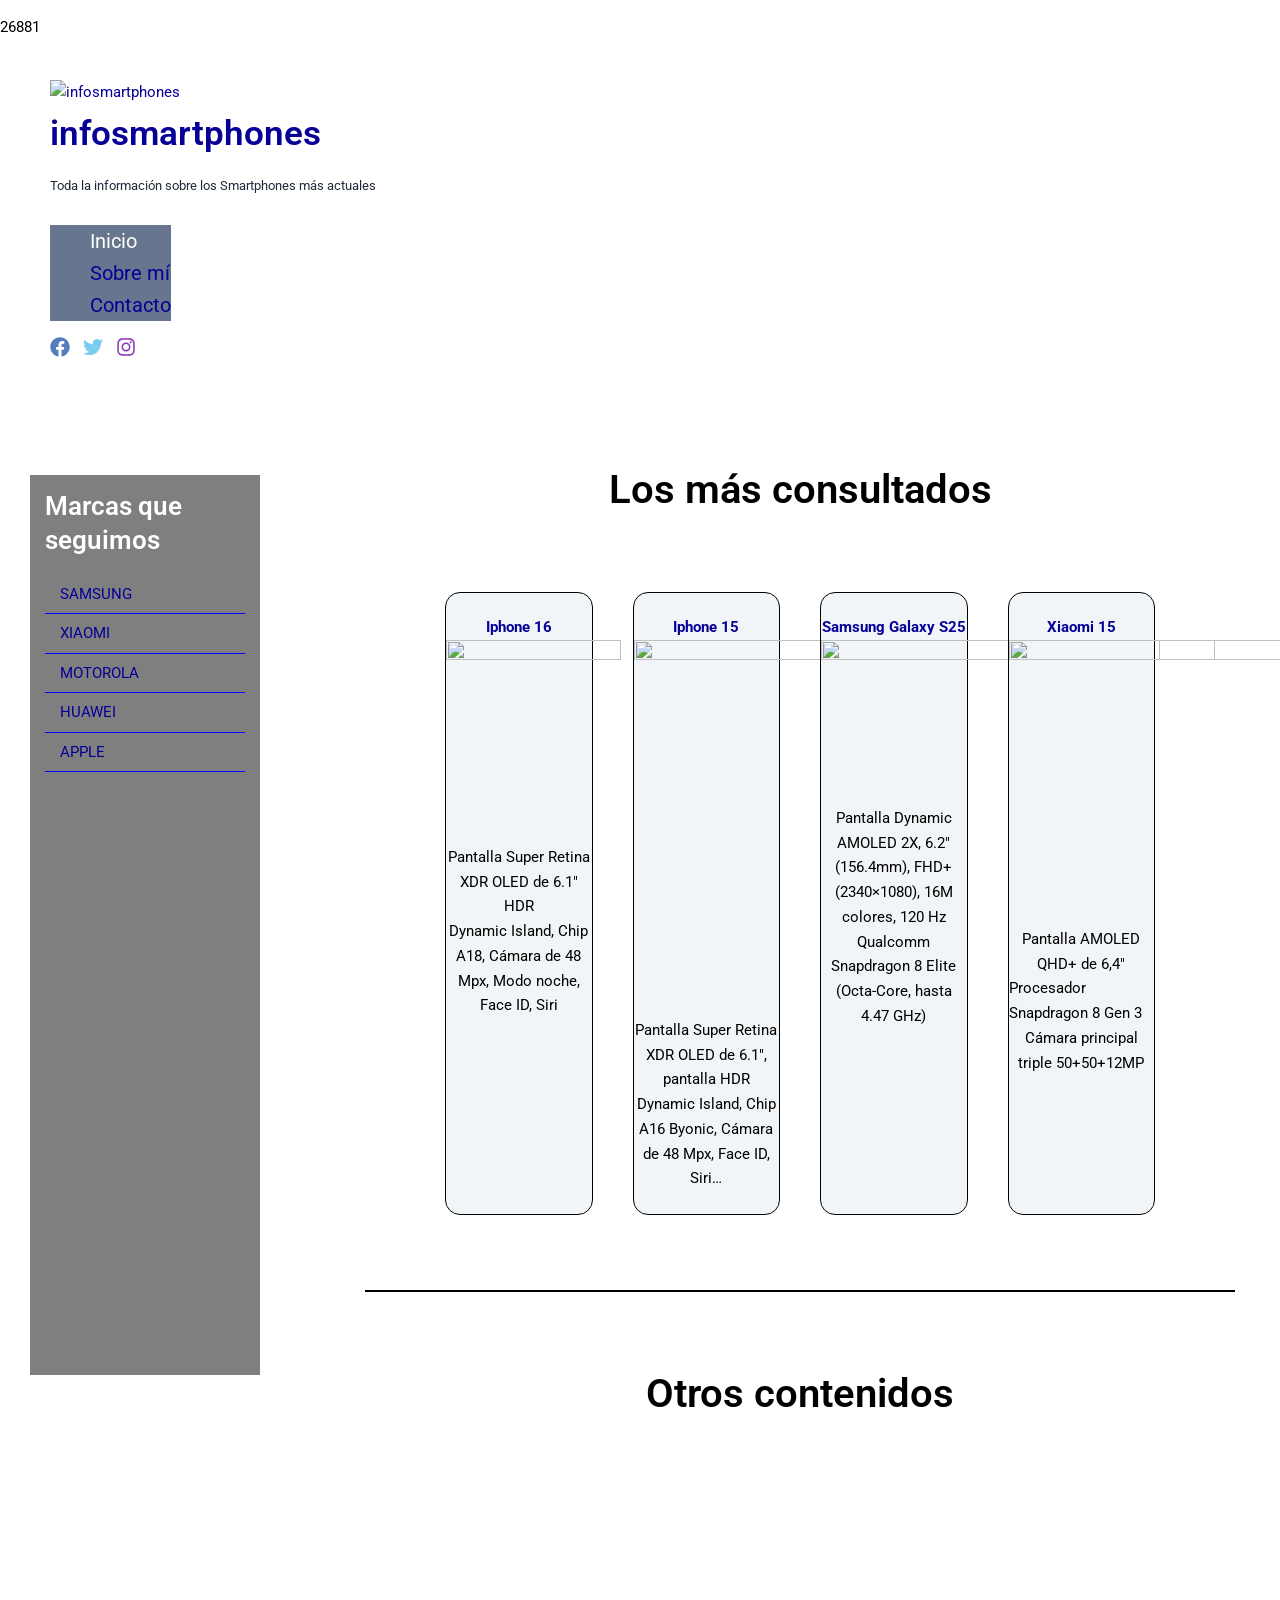
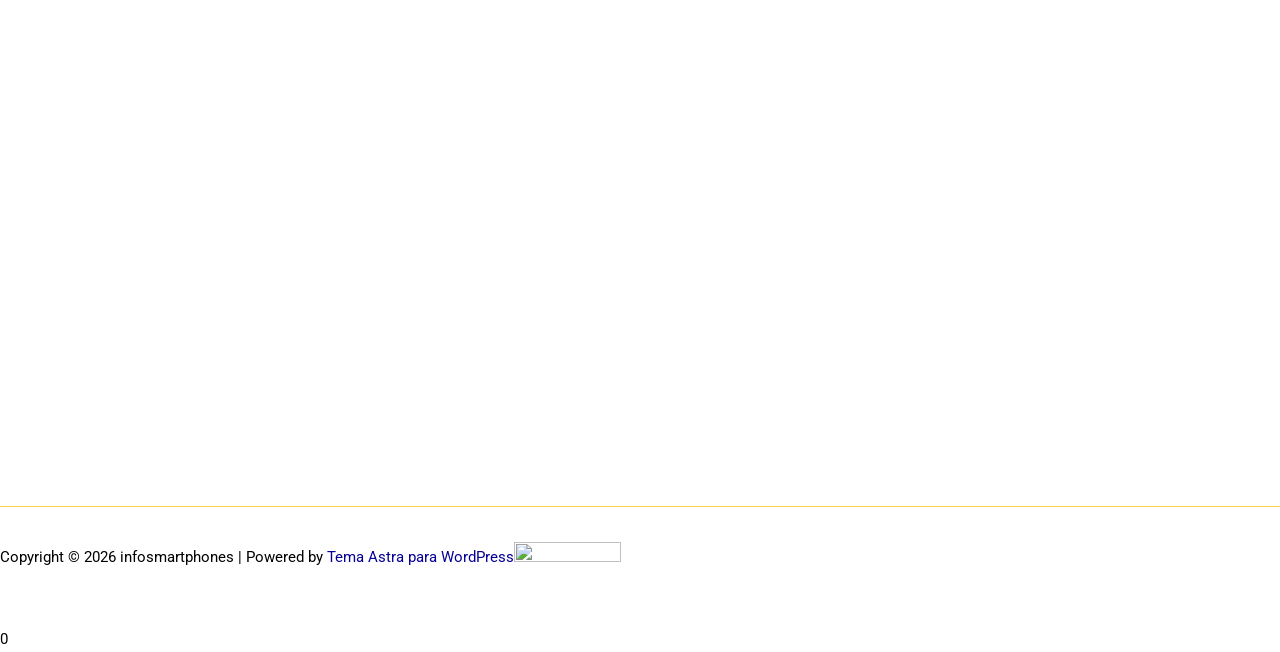
==== index.html @ 08603a4c "Publicacion inicial" ====
<!DOCTYPE html>
<html><head><meta charset="UTF-8"></head><body class="home wp-singular page-template-default page page-id-9 wp-custom-logo wp-embed-responsive wp-theme-astra ast-desktop ast-separate-container ast-two-container ast-left-sidebar astra-4.14.3 ast-single-post ast-inherit-site-logo-transparent ast-hfb-header"><p>26881


</p>
<meta charset="UTF-8">
<meta name="viewport" content="width=device-width, initial-scale=1">
	<link rel="profile" href="https://gmpg.org/xfn/11"> 
	<title>infosmartphones – Toda la información sobre los Smartphones más actuales</title>
<meta name="robots" content="max-image-preview:large">
<link rel="dns-prefetch" href="//fonts.googleapis.com">
<link href="https://fonts.googleapis.com/" rel="preconnect">
<link href="https://fonts.gstatic.com/" crossorigin="anonymous" rel="preconnect">




<style id="wp-img-auto-sizes-contain-inline-css">
img:is([sizes=auto i],[sizes^="auto," i]){contain-intrinsic-size:3000px 1500px}
/*# sourceURL=wp-img-auto-sizes-contain-inline-css */
</style>
<link rel="stylesheet" id="astra-theme-css-css" href="./wp-content/themes/astra/assets/css/minified/main.min.css?ver=4.14.3" media="all">
<style id="astra-theme-css-inline-css">
:root{--ast-post-nav-space:0;--ast-container-default-xlg-padding:2.5em;--ast-container-default-lg-padding:2.5em;--ast-container-default-slg-padding:2em;--ast-container-default-md-padding:2.5em;--ast-container-default-sm-padding:2.5em;--ast-container-default-xs-padding:2.4em;--ast-container-default-xxs-padding:1.8em;--ast-code-block-background:#ECEFF3;--ast-comment-inputs-background:#F9FAFB;--ast-normal-container-width:1920px;--ast-narrow-container-width:750px;--ast-blog-title-font-weight:600;--ast-blog-meta-weight:600;--ast-global-color-primary:var(--ast-global-color-4);--ast-global-color-secondary:var(--ast-global-color-5);--ast-global-color-alternate-background:var(--ast-global-color-6);--ast-global-color-subtle-background:var(--ast-global-color-7);--ast-bg-style-guide:var( --ast-global-color-secondary,var(--ast-global-color-5) );--ast-shadow-style-guide:0px 0px 4px 0 #00000057;--ast-global-dark-bg-style:#fff;--ast-global-dark-lfs:#fbfbfb;--ast-widget-bg-color:#fafafa;--ast-wc-container-head-bg-color:#fbfbfb;--ast-title-layout-bg:#eeeeee;--ast-search-border-color:#e7e7e7;--ast-lifter-hover-bg:#e6e6e6;--ast-gallery-block-color:#000;--srfm-color-input-label:var(--ast-global-color-2);}html{font-size:93.75%;}a{color:var(--ast-global-color-0);}a:hover,a:focus{color:var(--ast-global-color-1);}body,button,input,select,textarea,.ast-button,.ast-custom-button{font-family:'Roboto',sans-serif;font-weight:inherit;font-size:15px;font-size:1rem;line-height:var(--ast-body-line-height,1.65);}blockquote{color:var(--ast-global-color-8);}h1,h2,h3,h4,h5,h6,.entry-content :where(h1,h2,h3,h4,h5,h6),.site-title,.site-title a{font-family:'Roboto',sans-serif;font-weight:600;}.ast-site-identity .site-title a{color:var(--ast-global-color-0);}.ast-site-identity .site-description{color:var(--ast-global-color-2);}.site-title{font-size:35px;font-size:2.3333333333333rem;display:block;}header .custom-logo-link img{max-width:161px;width:161px;}.astra-logo-svg{width:161px;}.site-header .site-description{font-size:13px;font-size:0.86666666666667rem;display:block;}.entry-title{font-size:20px;font-size:1.3333333333333rem;}.ast-blog-single-element.ast-taxonomy-container a{font-size:14px;font-size:0.93333333333333rem;}.ast-blog-meta-container{font-size:13px;font-size:0.86666666666667rem;}.archive .ast-article-post .ast-article-inner,.blog .ast-article-post .ast-article-inner,.archive .ast-article-post .ast-article-inner:hover,.blog .ast-article-post .ast-article-inner:hover{border-top-left-radius:6px;border-top-right-radius:6px;border-bottom-right-radius:6px;border-bottom-left-radius:6px;overflow:hidden;}h1,.entry-content :where(h1){font-size:50px;font-size:3.3333333333333rem;font-weight:600;font-family:'Roboto',sans-serif;line-height:1.4em;}h2,.entry-content :where(h2){font-size:40px;font-size:2.6666666666667rem;font-weight:600;font-family:'Roboto',sans-serif;line-height:1.3em;}h3,.entry-content :where(h3){font-size:30px;font-size:2rem;font-weight:600;font-family:'Roboto',sans-serif;line-height:1.3em;}h4,.entry-content :where(h4){font-size:20px;font-size:1.3333333333333rem;line-height:1.2em;font-weight:600;font-family:'Roboto',sans-serif;}h5,.entry-content :where(h5){font-size:18px;font-size:1.2rem;line-height:1.2em;font-weight:600;font-family:'Roboto',sans-serif;}h6,.entry-content :where(h6){font-size:15px;font-size:1rem;line-height:1.25em;font-weight:600;font-family:'Roboto',sans-serif;}::selection{background-color:var(--ast-global-color-0);color:#ffffff;}body,h1,h2,h3,h4,h5,h6,.entry-title a,.entry-content :where(h1,h2,h3,h4,h5,h6){color:var(--ast-global-color-8);}.tagcloud a:hover,.tagcloud a:focus,.tagcloud a.current-item{color:#ffffff;border-color:var(--ast-global-color-0);background-color:var(--ast-global-color-0);}input:focus,input[type="text"]:focus,input[type="email"]:focus,input[type="url"]:focus,input[type="password"]:focus,input[type="reset"]:focus,input[type="search"]:focus,textarea:focus{border-color:var(--ast-global-color-0);}input[type="radio"]:checked,input[type=reset],input[type="checkbox"]:checked,input[type="checkbox"]:hover:checked,input[type="checkbox"]:focus:checked,input[type=range]::-webkit-slider-thumb{border-color:var(--ast-global-color-0);background-color:var(--ast-global-color-0);box-shadow:none;}.site-footer a:hover + .post-count,.site-footer a:focus + .post-count{background:var(--ast-global-color-0);border-color:var(--ast-global-color-0);}.single .nav-links .nav-previous,.single .nav-links .nav-next{color:var(--ast-global-color-0);}.entry-meta,.entry-meta *{line-height:1.45;color:var(--ast-global-color-0);font-weight:600;}.entry-meta a:not(.ast-button):hover,.entry-meta a:not(.ast-button):hover *,.entry-meta a:not(.ast-button):focus,.entry-meta a:not(.ast-button):focus *,.page-links > .page-link,.page-links .page-link:hover,.post-navigation a:hover{color:var(--ast-global-color-1);}#cat option,.secondary .calendar_wrap thead a,.secondary .calendar_wrap thead a:visited{color:var(--ast-global-color-0);}.secondary .calendar_wrap #today,.ast-progress-val span{background:var(--ast-global-color-0);}.secondary a:hover + .post-count,.secondary a:focus + .post-count{background:var(--ast-global-color-0);border-color:var(--ast-global-color-0);}.calendar_wrap #today > a{color:#ffffff;}.page-links .page-link,.single .post-navigation a{color:var(--ast-global-color-8);}.ast-search-menu-icon .search-form button.search-submit{padding:0 4px;}.ast-search-menu-icon form.search-form{padding-right:0;}.ast-header-search .ast-search-menu-icon.ast-dropdown-active .search-form,.ast-header-search .ast-search-menu-icon.ast-dropdown-active .search-field:focus{transition:all 0.2s;}.search-form input.search-field:focus{outline:none;}.ast-mobile-header-content .ast-builder-layout-element:not(.ast-builder-menu):not(.ast-header-divider-element),.ast-mobile-popup-content .ast-builder-layout-element:not(.ast-builder-menu):not(.ast-header-divider-element){padding:15px 20px;}.ast-search-menu-icon .search-form button.search-submit:focus,.ast-theme-transparent-header .ast-header-search .ast-dropdown-active .ast-icon,.ast-theme-transparent-header .ast-inline-search .search-field:focus .ast-icon{color:var(--ast-global-color-1);}.ast-desktop .ast-header-search .slide-search .search-form{border:2px solid var(--ast-global-color-0);}.ast-header-search .slide-search .search-field{background-color:var(--ast-global-dark-bg-style);}.ast-archive-title{color:var(--ast-global-color-8);}.widget-title{font-size:21px;font-size:1.4rem;color:var(--ast-global-color-8);}#secondary,#secondary button,#secondary input,#secondary select,#secondary textarea{font-size:15px;font-size:1rem;}.ast-search-menu-icon.slide-search a:focus-visible:focus-visible,.astra-search-icon:focus-visible,#close:focus-visible,a:focus-visible,.ast-menu-toggle:focus-visible,.site .skip-link:focus-visible,.wp-block-loginout input:focus-visible,.wp-block-search.wp-block-search__button-inside .wp-block-search__inside-wrapper,.ast-header-navigation-arrow:focus-visible,.ast-orders-table__row .ast-orders-table__cell:focus-visible,a#ast-apply-coupon:focus-visible,#ast-apply-coupon:focus-visible,#close:focus-visible,.button.search-submit:focus-visible,#search_submit:focus,.normal-search:focus-visible,.ast-header-account-wrap:focus-visible,.astra-cart-drawer-close:focus,.ast-single-variation:focus,.ast-button:focus,.ast-builder-button-wrap:has(.ast-custom-button-link:focus),.ast-builder-button-wrap .ast-custom-button-link:focus{outline-style:dotted;outline-color:inherit;outline-width:thin;}input:focus,input[type="text"]:focus,input[type="email"]:focus,input[type="url"]:focus,input[type="password"]:focus,input[type="reset"]:focus,input[type="search"]:focus,input[type="number"]:focus,textarea:focus,.wp-block-search__input:focus,[data-section="section-header-mobile-trigger"] .ast-button-wrap .ast-mobile-menu-trigger-minimal:focus,.ast-mobile-popup-drawer.active .menu-toggle-close:focus,#ast-scroll-top:focus,#coupon_code:focus,#ast-coupon-code:focus{border-style:dotted;border-color:inherit;border-width:thin;}input{outline:none;}.site-logo-img img{ transition:all 0.2s linear;}body .ast-oembed-container *{position:absolute;top:0;width:100%;height:100%;left:0;}body .wp-block-embed-pocket-casts .ast-oembed-container *{position:unset;}.ast-single-post-featured-section + article {margin-top: 2em;}.site-content .ast-single-post-featured-section img {width: 100%;overflow: hidden;object-fit: cover;}.ast-separate-container .site-content .ast-single-post-featured-section + article {margin-top: -80px;z-index: 9;position: relative;border-radius: 4px;}@media (min-width: 922px) {.ast-no-sidebar .site-content .ast-article-image-container--wide {margin-left: -120px;margin-right: -120px;max-width: unset;width: unset;}.ast-left-sidebar .site-content .ast-article-image-container--wide,.ast-right-sidebar .site-content .ast-article-image-container--wide {margin-left: -10px;margin-right: -10px;}.site-content .ast-article-image-container--full {margin-left: calc( -50vw + 50%);margin-right: calc( -50vw + 50%);max-width: 100vw;width: 100vw;}.ast-left-sidebar .site-content .ast-article-image-container--full,.ast-right-sidebar .site-content .ast-article-image-container--full {margin-left: -10px;margin-right: -10px;max-width: inherit;width: auto;}}.site > .ast-single-related-posts-container {margin-top: 0;}@media (min-width: 922px) {.ast-desktop .ast-container--narrow {max-width: var(--ast-narrow-container-width);margin: 0 auto;}}#secondary {margin: 4em 0 2.5em;word-break: break-word;line-height: 2;}#secondary li {margin-bottom: 0.75em;}#secondary li:last-child {margin-bottom: 0;}@media (max-width: 768px) {.js_active .ast-plain-container.ast-single-post #secondary {margin-top: 1.5em;}}.ast-separate-container.ast-two-container #secondary .widget {background-color: #fff;padding: 2em;margin-bottom: 2em;}@media (min-width: 993px) {.ast-left-sidebar #secondary {padding-right: 60px;}.ast-right-sidebar #secondary {padding-left: 60px;}}@media (max-width: 993px) {.ast-right-sidebar #secondary {padding-left: 30px;}.ast-left-sidebar #secondary {padding-right: 30px;}}@media (min-width: 993px) {.ast-page-builder-template.ast-left-sidebar #secondary {padding-left: 60px;}.ast-page-builder-template.ast-right-sidebar #secondary {padding-right: 60px;}}@media (max-width: 993px) {.ast-page-builder-template.ast-right-sidebar #secondary {padding-right: 30px;}.ast-page-builder-template.ast-left-sidebar #secondary {padding-left: 30px;}}input[type="text"],input[type="number"],input[type="email"],input[type="url"],input[type="password"],input[type="search"],input[type=reset],input[type=tel],input[type=date],select,textarea{font-size:16px;font-style:normal;font-weight:400;line-height:24px;width:100%;padding:12px 16px;border-radius:4px;box-shadow:0px 1px 2px 0px rgba(0,0,0,0.05);color:var(--ast-form-input-text,#475569);}input[type="text"],input[type="number"],input[type="email"],input[type="url"],input[type="password"],input[type="search"],input[type=reset],input[type=tel],input[type=date],select{height:40px;}input[type="date"]{border-width:1px;border-style:solid;border-color:var(--ast-border-color);background:var( --ast-global-color-secondary,var(--ast-global-color-5) );}input[type="text"]:focus,input[type="number"]:focus,input[type="email"]:focus,input[type="url"]:focus,input[type="password"]:focus,input[type="search"]:focus,input[type=reset]:focus,input[type="tel"]:focus,input[type="date"]:focus,select:focus,textarea:focus{border-color:#046BD2;box-shadow:none;outline:none;color:var(--ast-form-input-focus-text,#475569);}label,legend{color:var(--ast-global-color-2,#111827 );font-size:14px;font-style:normal;font-weight:500;line-height:20px;}select{padding:6px 10px;}fieldset{padding:30px;border-radius:4px;}button,.ast-button,.button,input[type="button"],input[type="reset"],input[type="submit"],a:where(.wp-block-button__link){border-radius:4px;box-shadow:0px 1px 2px 0px rgba(0,0,0,0.05);}:root{--ast-comment-inputs-background:#FFF;}::placeholder{color:var(--ast-form-field-color,#9CA3AF);}::-ms-input-placeholder{color:var(--ast-form-field-color,#9CA3AF);}@media (max-width:921.98px){#ast-desktop-header{display:none;}}@media (min-width:922px){#ast-mobile-header{display:none;}}.wp-block-buttons.aligncenter{justify-content:center;}@media (max-width:921px){.ast-theme-transparent-header #primary,.ast-theme-transparent-header #secondary{padding:0;}}@media (max-width:921px){.ast-plain-container.ast-no-sidebar #primary{padding:0;}}.ast-plain-container.ast-no-sidebar #primary{margin-top:0;margin-bottom:0;}.wp-block-button.is-style-outline .wp-block-button__link{border-color:var(--ast-global-color-0);border-top-width:0px;border-right-width:0px;border-bottom-width:0px;border-left-width:0px;}div.wp-block-button.is-style-outline > .wp-block-button__link:not(.has-text-color),div.wp-block-button.wp-block-button__link.is-style-outline:not(.has-text-color){color:var(--ast-global-color-0);}.wp-block-button.is-style-outline .wp-block-button__link:hover,.wp-block-buttons .wp-block-button.is-style-outline .wp-block-button__link:focus,.wp-block-buttons .wp-block-button.is-style-outline > .wp-block-button__link:not(.has-text-color):hover,.wp-block-buttons .wp-block-button.wp-block-button__link.is-style-outline:not(.has-text-color):hover{color:var(--ast-global-color-8);background-color:var(--ast-global-color-1);border-color:var(--ast-global-color-1);}.post-page-numbers.current .page-link,.ast-pagination .page-numbers.current{color:#ffffff;border-color:var(--ast-global-color-0);background-color:var(--ast-global-color-0);}.wp-block-button.is-style-outline .wp-block-button__link{border-top-width:0px;border-right-width:0px;border-bottom-width:0px;border-left-width:0px;}.wp-block-buttons .wp-block-button.is-style-outline .wp-block-button__link.wp-element-button,.ast-outline-button,.wp-block-uagb-buttons-child .uagb-buttons-repeater.ast-outline-button{border-color:var(--ast-global-color-7);font-family:inherit;font-weight:600;font-size:20px;font-size:1.3333333333333rem;line-height:1em;padding-top:20px;padding-right:40px;padding-bottom:20px;padding-left:40px;border-top-left-radius:50px;border-top-right-radius:50px;border-bottom-right-radius:50px;border-bottom-left-radius:50px;}.wp-block-buttons .wp-block-button.is-style-outline > .wp-block-button__link:not(.has-text-color),.wp-block-buttons .wp-block-button.wp-block-button__link.is-style-outline:not(.has-text-color),.ast-outline-button{color:var(--ast-global-color-2);}.wp-block-button.is-style-outline .wp-block-button__link:hover,.wp-block-buttons .wp-block-button.is-style-outline .wp-block-button__link:focus,.wp-block-buttons .wp-block-button.is-style-outline > .wp-block-button__link:not(.has-text-color):hover,.wp-block-buttons .wp-block-button.wp-block-button__link.is-style-outline:not(.has-text-color):hover,.ast-outline-button:hover,.ast-outline-button:focus,.wp-block-uagb-buttons-child .uagb-buttons-repeater.ast-outline-button:hover,.wp-block-uagb-buttons-child .uagb-buttons-repeater.ast-outline-button:focus{color:var(--ast-global-color-2);background-color:var(--ast-global-color-7);border-color:var(--ast-global-color-1);}.wp-block-button .wp-block-button__link.wp-element-button.is-style-outline:not(.has-background),.wp-block-button.is-style-outline>.wp-block-button__link.wp-element-button:not(.has-background),.ast-outline-button{background-color:var(--ast-global-color-7);}.uagb-buttons-repeater.ast-outline-button{border-radius:9999px;}@media (max-width:921px){.wp-block-buttons .wp-block-button.is-style-outline .wp-block-button__link.wp-element-button,.ast-outline-button,.wp-block-uagb-buttons-child .uagb-buttons-repeater.ast-outline-button{padding-top:18px;padding-right:32px;padding-bottom:18px;padding-left:32px;}}@media (max-width:544px){.wp-block-buttons .wp-block-button.is-style-outline .wp-block-button__link.wp-element-button,.ast-outline-button,.wp-block-uagb-buttons-child .uagb-buttons-repeater.ast-outline-button{padding-top:15px;padding-right:28px;padding-bottom:15px;padding-left:28px;}}.entry-content[data-ast-blocks-layout] > figure{margin-bottom:1em;}h1.widget-title{font-weight:600;}h2.widget-title{font-weight:600;}h3.widget-title{font-weight:600;}#page{display:flex;flex-direction:column;min-height:100vh;}.ast-404-layout-1 h1.page-title{color:var(--ast-global-color-2);}.single .post-navigation a{line-height:1em;height:inherit;}.error-404 .page-sub-title{font-size:1.5rem;font-weight:inherit;}.search .site-content .content-area .search-form{margin-bottom:0;}#page .site-content{flex-grow:1;}.widget{margin-bottom:1.25em;}#secondary li{line-height:1.5em;}#secondary .wp-block-group h2{margin-bottom:0.7em;}#secondary h2{font-size:1.7rem;}.ast-separate-container .ast-article-post,.ast-separate-container .ast-article-single,.ast-separate-container .comment-respond{padding:3em;}.ast-separate-container .ast-article-single .ast-article-single{padding:0;}.ast-article-single .wp-block-post-template-is-layout-grid{padding-left:0;}.ast-separate-container .comments-title,.ast-narrow-container .comments-title{padding:1.5em 2em;}.ast-page-builder-template .comment-form-textarea,.ast-comment-formwrap .ast-grid-common-col{padding:0;}.ast-comment-formwrap{padding:0;display:inline-flex;column-gap:20px;width:100%;margin-left:0;margin-right:0;}.comments-area textarea#comment:focus,.comments-area textarea#comment:active,.comments-area .ast-comment-formwrap input[type="text"]:focus,.comments-area .ast-comment-formwrap input[type="text"]:active {box-shadow:none;outline:none;}.archive.ast-page-builder-template .entry-header{margin-top:2em;}.ast-page-builder-template .ast-comment-formwrap{width:100%;}.entry-title{margin-bottom:0.6em;}.ast-archive-description p{font-size:inherit;font-weight:inherit;line-height:inherit;}.ast-separate-container .ast-comment-list li.depth-1,.hentry{margin-bottom:1.5em;}.site-content section.ast-archive-description{margin-bottom:2em;}@media (min-width:921px){.ast-left-sidebar.ast-page-builder-template #secondary,.archive.ast-right-sidebar.ast-page-builder-template .site-main{padding-left:20px;padding-right:20px;}}@media (max-width:544px){.ast-comment-formwrap.ast-row{column-gap:10px;display:inline-block;}#ast-commentform .ast-grid-common-col{position:relative;width:100%;}}@media (min-width:1201px){.ast-separate-container .ast-article-post,.ast-separate-container .ast-article-single,.ast-separate-container .ast-author-box,.ast-separate-container .ast-404-layout-1,.ast-separate-container .no-results{padding:3em;}}@media (max-width:921px){.ast-left-sidebar #content > .ast-container{display:flex;flex-direction:column-reverse;width:100%;}}@media (max-width:921px){#secondary.secondary{padding-top:0;}.ast-separate-container.ast-right-sidebar #secondary{padding-left:1em;padding-right:1em;}.ast-separate-container.ast-two-container #secondary{padding-left:0;padding-right:0;}.ast-page-builder-template .entry-header #secondary,.ast-page-builder-template #secondary{margin-top:1.5em;}}@media (max-width:921px){.ast-right-sidebar #primary{padding-right:0;}.ast-page-builder-template.ast-left-sidebar #secondary,.ast-page-builder-template.ast-right-sidebar #secondary{padding-right:20px;padding-left:20px;}.ast-right-sidebar #secondary,.ast-left-sidebar #primary{padding-left:0;}.ast-left-sidebar #secondary{padding-right:0;}}@media (min-width:922px){.ast-separate-container.ast-right-sidebar #primary,.ast-separate-container.ast-left-sidebar #primary{border:0;}.search-no-results.ast-separate-container #primary{margin-bottom:4em;}}@media (min-width:922px){.ast-right-sidebar #primary{border-right:1px solid var(--ast-border-color);}.ast-left-sidebar #primary{border-left:1px solid var(--ast-border-color);}.ast-right-sidebar #secondary{border-left:1px solid var(--ast-border-color);margin-left:-1px;}.ast-left-sidebar #secondary{border-right:1px solid var(--ast-border-color);margin-right:-1px;}.ast-separate-container.ast-two-container.ast-right-sidebar #secondary{padding-left:30px;padding-right:0;}.ast-separate-container.ast-two-container.ast-left-sidebar #secondary{padding-right:30px;padding-left:0;}.ast-separate-container.ast-right-sidebar #secondary,.ast-separate-container.ast-left-sidebar #secondary{border:0;margin-left:auto;margin-right:auto;}.ast-separate-container.ast-two-container #secondary .widget:last-child{margin-bottom:0;}}.wp-block-button .wp-block-button__link{color:var(--ast-global-color-5);}.wp-block-button .wp-block-button__link:hover,.wp-block-button .wp-block-button__link:focus{color:var(--ast-global-color-8);background-color:var(--ast-global-color-1);border-color:var(--ast-global-color-1);}.wp-block-button .wp-block-button__link,.wp-block-search .wp-block-search__button,body .wp-block-file .wp-block-file__button{border-style:solid;border-top-width:0px;border-right-width:0px;border-left-width:0px;border-bottom-width:0px;border-color:var(--ast-global-color-0);background-color:var(--ast-global-color-0);color:var(--ast-global-color-5);font-family:inherit;font-weight:600;line-height:1em;font-size:20px;font-size:1.3333333333333rem;border-top-left-radius:3px;border-top-right-radius:3px;border-bottom-right-radius:3px;border-bottom-left-radius:3px;padding-top:10px;padding-right:20px;padding-bottom:10px;padding-left:20px;}.menu-toggle,button,.ast-button,.ast-custom-button,.button,input#submit,input[type="button"],input[type="submit"],input[type="reset"],#comments .submit,.search .search-submit,form[CLASS*="wp-block-search__"].wp-block-search .wp-block-search__inside-wrapper .wp-block-search__button,body .wp-block-file .wp-block-file__button,.search .search-submit{border-style:solid;border-top-width:0px;border-right-width:0px;border-left-width:0px;border-bottom-width:0px;color:var(--ast-global-color-5);border-color:var(--ast-global-color-0);background-color:var(--ast-global-color-0);padding-top:10px;padding-right:20px;padding-bottom:10px;padding-left:20px;font-family:inherit;font-weight:600;font-size:20px;font-size:1.3333333333333rem;line-height:1em;border-top-left-radius:3px;border-top-right-radius:3px;border-bottom-right-radius:3px;border-bottom-left-radius:3px;}button:focus,.menu-toggle:hover,button:hover,.ast-button:hover,.ast-custom-button:hover .button:hover,.ast-custom-button:hover ,input[type=reset]:hover,input[type=reset]:focus,input#submit:hover,input#submit:focus,input[type="button"]:hover,input[type="button"]:focus,input[type="submit"]:hover,input[type="submit"]:focus,form[CLASS*="wp-block-search__"].wp-block-search .wp-block-search__inside-wrapper .wp-block-search__button:hover,form[CLASS*="wp-block-search__"].wp-block-search .wp-block-search__inside-wrapper .wp-block-search__button:focus,body .wp-block-file .wp-block-file__button:hover,body .wp-block-file .wp-block-file__button:focus{color:var(--ast-global-color-8);background-color:var(--ast-global-color-1);border-color:var(--ast-global-color-1);}form[CLASS*="wp-block-search__"].wp-block-search .wp-block-search__inside-wrapper .wp-block-search__button.has-icon{padding-top:calc(10px - 3px);padding-right:calc(20px - 3px);padding-bottom:calc(10px - 3px);padding-left:calc(20px - 3px);}@media (max-width:921px){.ast-mobile-header-stack .main-header-bar .ast-search-menu-icon{display:inline-block;}.ast-header-break-point.ast-header-custom-item-outside .ast-mobile-header-stack .main-header-bar .ast-search-icon{margin:0;}.ast-comment-avatar-wrap img{max-width:2.5em;}.ast-comment-meta{padding:0 1.8888em 1.3333em;}}@media (min-width:544px){.ast-container{max-width:100%;}}@media (max-width:544px){.ast-separate-container .ast-article-post,.ast-separate-container .ast-article-single,.ast-separate-container .comments-title,.ast-separate-container .ast-archive-description{padding:1.5em 1em;}.ast-separate-container #content .ast-container{padding-left:0.54em;padding-right:0.54em;}.ast-separate-container .ast-comment-list .bypostauthor{padding:.5em;}.ast-search-menu-icon.ast-dropdown-active .search-field{width:170px;}.ast-separate-container #secondary{padding-top:0;}.ast-separate-container.ast-two-container #secondary .widget{margin-bottom:1.5em;padding-left:1em;padding-right:1em;}} #ast-mobile-header .ast-site-header-cart-li a{pointer-events:none;}.ast-separate-container{background-color:var(--ast-global-color-5);background-image:none;}@media (max-width:921px){.site-title{display:none;}.site-header .site-description{display:none;}}@media (max-width:544px){.site-title{display:none;}.site-header .site-description{display:none;}}@media (max-width:921px){html{font-size:85.5%;}}@media (max-width:544px){html{font-size:85.5%;}}@media (min-width:922px){.ast-container{max-width:1960px;}}@media (min-width:922px){.site-content .ast-container{display:flex;}}@media (max-width:921px){.site-content .ast-container{flex-direction:column;}}.entry-content :where(h1,h2,h3,h4,h5,h6){clear:none;}@media (min-width:922px){.main-header-menu .sub-menu .menu-item.ast-left-align-sub-menu:hover > .sub-menu,.main-header-menu .sub-menu .menu-item.ast-left-align-sub-menu.focus > .sub-menu{margin-left:-0px;}}.entry-content li > p{margin-bottom:0;}.site .comments-area{padding-bottom:2em;margin-top:2em;}.wp-block-file {display: flex;align-items: center;flex-wrap: wrap;justify-content: space-between;}.wp-block-pullquote {border: none;}.wp-block-pullquote blockquote::before {content: "\201D";font-family: "Helvetica",sans-serif;display: flex;transform: rotate( 180deg );font-size: 6rem;font-style: normal;line-height: 1;font-weight: bold;align-items: center;justify-content: center;}.has-text-align-right > blockquote::before {justify-content: flex-start;}.has-text-align-left > blockquote::before {justify-content: flex-end;}figure.wp-block-pullquote.is-style-solid-color blockquote {max-width: 100%;text-align: inherit;}:root {--wp--custom--ast-default-block-top-padding: 100px;--wp--custom--ast-default-block-right-padding: 80px;--wp--custom--ast-default-block-bottom-padding: 100px;--wp--custom--ast-default-block-left-padding: 80px;--wp--custom--ast-container-width: 1920px;--wp--custom--ast-content-width-size: 1920px;--wp--custom--ast-wide-width-size: calc(1920px + var(--wp--custom--ast-default-block-left-padding) + var(--wp--custom--ast-default-block-right-padding));}.ast-narrow-container {--wp--custom--ast-content-width-size: 750px;--wp--custom--ast-wide-width-size: 750px;}@media(max-width: 921px) {:root {--wp--custom--ast-default-block-top-padding: 50px;--wp--custom--ast-default-block-right-padding: 50px;--wp--custom--ast-default-block-bottom-padding: 50px;--wp--custom--ast-default-block-left-padding: 50px;}}@media(max-width: 544px) {:root {--wp--custom--ast-default-block-top-padding: 50px;--wp--custom--ast-default-block-right-padding: 30px;--wp--custom--ast-default-block-bottom-padding: 50px;--wp--custom--ast-default-block-left-padding: 30px;}}.entry-content > .wp-block-group,.entry-content > .wp-block-cover,.entry-content > .wp-block-columns {padding-top: var(--wp--custom--ast-default-block-top-padding);padding-right: var(--wp--custom--ast-default-block-right-padding);padding-bottom: var(--wp--custom--ast-default-block-bottom-padding);padding-left: var(--wp--custom--ast-default-block-left-padding);}.ast-plain-container.ast-no-sidebar .entry-content > .alignfull,.ast-page-builder-template .ast-no-sidebar .entry-content > .alignfull {margin-left: calc( -50vw + 50%);margin-right: calc( -50vw + 50%);max-width: 100vw;width: 100vw;}.ast-plain-container.ast-no-sidebar .entry-content .alignfull .alignfull,.ast-page-builder-template.ast-no-sidebar .entry-content .alignfull .alignfull,.ast-plain-container.ast-no-sidebar .entry-content .alignfull .alignwide,.ast-page-builder-template.ast-no-sidebar .entry-content .alignfull .alignwide,.ast-plain-container.ast-no-sidebar .entry-content .alignwide .alignfull,.ast-page-builder-template.ast-no-sidebar .entry-content .alignwide .alignfull,.ast-plain-container.ast-no-sidebar .entry-content .alignwide .alignwide,.ast-page-builder-template.ast-no-sidebar .entry-content .alignwide .alignwide,.ast-plain-container.ast-no-sidebar .entry-content .wp-block-column .alignfull,.ast-page-builder-template.ast-no-sidebar .entry-content .wp-block-column .alignfull,.ast-plain-container.ast-no-sidebar .entry-content .wp-block-column .alignwide,.ast-page-builder-template.ast-no-sidebar .entry-content .wp-block-column .alignwide {margin-left: auto;margin-right: auto;width: 100%;}[data-ast-blocks-layout] .wp-block-separator:not(.is-style-dots) {height: 0;}[data-ast-blocks-layout] .wp-block-separator {margin: 20px auto;}[data-ast-blocks-layout] .wp-block-separator:not(.is-style-wide):not(.is-style-dots) {max-width: 100px;}[data-ast-blocks-layout] .wp-block-separator.has-background {padding: 0;}.entry-content[data-ast-blocks-layout] > * {max-width: var(--wp--custom--ast-content-width-size);margin-left: auto;margin-right: auto;}.entry-content[data-ast-blocks-layout] > .alignwide {max-width: var(--wp--custom--ast-wide-width-size);}.entry-content[data-ast-blocks-layout] .alignfull {max-width: none;}.entry-content .wp-block-columns {margin-bottom: 0;}blockquote {margin: 1.5em;border-color: rgba(0,0,0,0.05);}.wp-block-quote:not(.has-text-align-right):not(.has-text-align-center) {border-left: 5px solid rgba(0,0,0,0.05);}.has-text-align-right > blockquote,blockquote.has-text-align-right {border-right: 5px solid rgba(0,0,0,0.05);}.has-text-align-left > blockquote,blockquote.has-text-align-left {border-left: 5px solid rgba(0,0,0,0.05);}.wp-block-site-tagline,.wp-block-latest-posts .read-more {margin-top: 15px;}.wp-block-loginout p label {display: block;}.wp-block-loginout p:not(.login-remember):not(.login-submit) input {width: 100%;}.wp-block-loginout input:focus {border-color: transparent;}.wp-block-loginout input:focus {outline: thin dotted;}.entry-content .wp-block-media-text .wp-block-media-text__content {padding: 0 0 0 8%;}.entry-content .wp-block-media-text.has-media-on-the-right .wp-block-media-text__content {padding: 0 8% 0 0;}.entry-content .wp-block-media-text.has-background .wp-block-media-text__content {padding: 8%;}.entry-content .wp-block-cover:not([class*="background-color"]):not(.has-text-color.has-link-color) .wp-block-cover__inner-container,.entry-content .wp-block-cover:not([class*="background-color"]) .wp-block-cover-image-text,.entry-content .wp-block-cover:not([class*="background-color"]) .wp-block-cover-text,.entry-content .wp-block-cover-image:not([class*="background-color"]) .wp-block-cover__inner-container,.entry-content .wp-block-cover-image:not([class*="background-color"]) .wp-block-cover-image-text,.entry-content .wp-block-cover-image:not([class*="background-color"]) .wp-block-cover-text {color: var(--ast-global-color-primary,var(--ast-global-color-5));}.wp-block-loginout .login-remember input {width: 1.1rem;height: 1.1rem;margin: 0 5px 4px 0;vertical-align: middle;}.wp-block-latest-posts > li > *:first-child,.wp-block-latest-posts:not(.is-grid) > li:first-child {margin-top: 0;}.entry-content > .wp-block-buttons,.entry-content > .wp-block-uagb-buttons {margin-bottom: 1.5em;}.wp-block-search__inside-wrapper .wp-block-search__input {padding: 0 10px;color: var(--ast-global-color-3);background: var(--ast-global-color-primary,var(--ast-global-color-5));border-color: var(--ast-border-color);}.wp-block-latest-posts .read-more {margin-bottom: 1.5em;}.wp-block-search__no-button .wp-block-search__inside-wrapper .wp-block-search__input {padding-top: 5px;padding-bottom: 5px;}.wp-block-latest-posts .wp-block-latest-posts__post-date,.wp-block-latest-posts .wp-block-latest-posts__post-author {font-size: 1rem;}.wp-block-latest-posts > li > *,.wp-block-latest-posts:not(.is-grid) > li {margin-top: 12px;margin-bottom: 12px;}.ast-page-builder-template .entry-content[data-ast-blocks-layout] > .alignwide:where(:not(.uagb-is-root-container):not(.spectra-is-root-container)) > * {max-width: var(--wp--custom--ast-wide-width-size);}.ast-page-builder-template .entry-content[data-ast-blocks-layout] > .inherit-container-width > *,.ast-page-builder-template .entry-content[data-ast-blocks-layout] > *:not(.wp-block-group):where(:not(.uagb-is-root-container):not(.spectra-is-root-container)) > *,.entry-content[data-ast-blocks-layout] > .wp-block-cover .wp-block-cover__inner-container {max-width: none ;margin-left: auto;margin-right: auto;}.ast-page-builder-template .entry-content[data-ast-blocks-layout] > *,.ast-page-builder-template .entry-content[data-ast-blocks-layout] > .alignfull:where(:not(.wp-block-group):not(.uagb-is-root-container):not(.spectra-is-root-container)) > * {max-width: none;}.entry-content[data-ast-blocks-layout] .wp-block-cover:not(.alignleft):not(.alignright) {width: auto;}@media(max-width: 1200px) {.ast-separate-container .entry-content > .alignfull,.ast-separate-container .entry-content[data-ast-blocks-layout] > .alignwide,.ast-plain-container .entry-content[data-ast-blocks-layout] > .alignwide,.ast-plain-container .entry-content .alignfull {margin-left: calc(-1 * min(var(--ast-container-default-xlg-padding),20px)) ;margin-right: calc(-1 * min(var(--ast-container-default-xlg-padding),20px));}}@media(min-width: 1201px) {.ast-separate-container .entry-content > .alignfull {margin-left: calc(-1 * var(--ast-container-default-xlg-padding) );margin-right: calc(-1 * var(--ast-container-default-xlg-padding) );}.ast-separate-container .entry-content[data-ast-blocks-layout] > .alignwide,.ast-plain-container .entry-content[data-ast-blocks-layout] > .alignwide {margin-left: auto;margin-right: auto;}}@media(min-width: 921px) {.ast-separate-container .entry-content .wp-block-group.alignwide:not(.inherit-container-width) > :where(:not(.alignleft):not(.alignright)),.ast-plain-container .entry-content .wp-block-group.alignwide:not(.inherit-container-width) > :where(:not(.alignleft):not(.alignright)) {max-width: calc( var(--wp--custom--ast-content-width-size) + 80px );}.ast-plain-container.ast-right-sidebar .entry-content[data-ast-blocks-layout] .alignfull,.ast-plain-container.ast-left-sidebar .entry-content[data-ast-blocks-layout] .alignfull {margin-left: -60px;margin-right: -60px;}}@media(min-width: 544px) {.entry-content > .alignleft {margin-right: 20px;}.entry-content > .alignright {margin-left: 20px;}}@media (max-width:544px){.wp-block-columns .wp-block-column:not(:last-child){margin-bottom:20px;}.wp-block-latest-posts{margin:0;}}@media( max-width: 600px ) {.entry-content .wp-block-media-text .wp-block-media-text__content,.entry-content .wp-block-media-text.has-media-on-the-right .wp-block-media-text__content {padding: 8% 0 0;}.entry-content .wp-block-media-text.has-background .wp-block-media-text__content {padding: 8%;}}.ast-narrow-container .site-content .wp-block-uagb-image--align-full .wp-block-uagb-image__figure {max-width: 100%;margin-left: auto;margin-right: auto;}.entry-content ul,.entry-content ol {padding: revert;margin: revert;padding-left: 20px;}.entry-content ul.wc-block-product-template{padding: 0;}:root .has-ast-global-color-0-color{color:var(--ast-global-color-0);}:root .has-ast-global-color-0-background-color{background-color:var(--ast-global-color-0);}:root .wp-block-button .has-ast-global-color-0-color{color:var(--ast-global-color-0);}:root .wp-block-button .has-ast-global-color-0-background-color{background-color:var(--ast-global-color-0);}:root .has-ast-global-color-1-color{color:var(--ast-global-color-1);}:root .has-ast-global-color-1-background-color{background-color:var(--ast-global-color-1);}:root .wp-block-button .has-ast-global-color-1-color{color:var(--ast-global-color-1);}:root .wp-block-button .has-ast-global-color-1-background-color{background-color:var(--ast-global-color-1);}:root .has-ast-global-color-2-color{color:var(--ast-global-color-2);}:root .has-ast-global-color-2-background-color{background-color:var(--ast-global-color-2);}:root .wp-block-button .has-ast-global-color-2-color{color:var(--ast-global-color-2);}:root .wp-block-button .has-ast-global-color-2-background-color{background-color:var(--ast-global-color-2);}:root .has-ast-global-color-3-color{color:var(--ast-global-color-3);}:root .has-ast-global-color-3-background-color{background-color:var(--ast-global-color-3);}:root .wp-block-button .has-ast-global-color-3-color{color:var(--ast-global-color-3);}:root .wp-block-button .has-ast-global-color-3-background-color{background-color:var(--ast-global-color-3);}:root .has-ast-global-color-4-color{color:var(--ast-global-color-4);}:root .has-ast-global-color-4-background-color{background-color:var(--ast-global-color-4);}:root .wp-block-button .has-ast-global-color-4-color{color:var(--ast-global-color-4);}:root .wp-block-button .has-ast-global-color-4-background-color{background-color:var(--ast-global-color-4);}:root .has-ast-global-color-5-color{color:var(--ast-global-color-5);}:root .has-ast-global-color-5-background-color{background-color:var(--ast-global-color-5);}:root .wp-block-button .has-ast-global-color-5-color{color:var(--ast-global-color-5);}:root .wp-block-button .has-ast-global-color-5-background-color{background-color:var(--ast-global-color-5);}:root .has-ast-global-color-6-color{color:var(--ast-global-color-6);}:root .has-ast-global-color-6-background-color{background-color:var(--ast-global-color-6);}:root .wp-block-button .has-ast-global-color-6-color{color:var(--ast-global-color-6);}:root .wp-block-button .has-ast-global-color-6-background-color{background-color:var(--ast-global-color-6);}:root .has-ast-global-color-7-color{color:var(--ast-global-color-7);}:root .has-ast-global-color-7-background-color{background-color:var(--ast-global-color-7);}:root .wp-block-button .has-ast-global-color-7-color{color:var(--ast-global-color-7);}:root .wp-block-button .has-ast-global-color-7-background-color{background-color:var(--ast-global-color-7);}:root .has-ast-global-color-8-color{color:var(--ast-global-color-8);}:root .has-ast-global-color-8-background-color{background-color:var(--ast-global-color-8);}:root .wp-block-button .has-ast-global-color-8-color{color:var(--ast-global-color-8);}:root .wp-block-button .has-ast-global-color-8-background-color{background-color:var(--ast-global-color-8);}:root{--ast-global-color-0:#060097;--ast-global-color-1:#c10fff;--ast-global-color-2:#1e293b;--ast-global-color-3:#67768e;--ast-global-color-4:#f9f6fe;--ast-global-color-5:#FFFFFF;--ast-global-color-6:#F2F5F7;--ast-global-color-7:#ffcd57;--ast-global-color-8:#000000;}:root {--ast-border-color : var(--ast-global-color-8);}.ast-single-entry-banner {-js-display: flex;display: flex;flex-direction: column;justify-content: center;text-align: center;position: relative;background: var(--ast-title-layout-bg);}.ast-single-entry-banner[data-banner-layout="layout-1"] {max-width: 1920px;background: inherit;padding: 20px 0;}.ast-single-entry-banner[data-banner-width-type="custom"] {margin: 0 auto;width: 100%;}.ast-single-entry-banner + .site-content .entry-header {margin-bottom: 0;}.site .ast-author-avatar {--ast-author-avatar-size: ;}a.ast-underline-text {text-decoration: underline;}.ast-container > .ast-terms-link {position: relative;display: block;}a.ast-button.ast-badge-tax {padding: 4px 8px;border-radius: 3px;font-size: inherit;}header.entry-header{text-align:left;}header.entry-header .entry-title{font-weight:600;font-size:32px;font-size:2.1333333333333rem;}header.entry-header > *:not(:last-child){margin-bottom:10px;}header.entry-header .post-thumb-img-content{text-align:center;}header.entry-header .post-thumb img,.ast-single-post-featured-section.post-thumb img{aspect-ratio:16/9;width:100%;height:100%;}@media (max-width:921px){header.entry-header{text-align:left;}}@media (max-width:544px){header.entry-header{text-align:left;}}.ast-archive-entry-banner {-js-display: flex;display: flex;flex-direction: column;justify-content: center;text-align: center;position: relative;background: var(--ast-title-layout-bg);}.ast-archive-entry-banner[data-banner-width-type="custom"] {margin: 0 auto;width: 100%;}.ast-archive-entry-banner[data-banner-layout="layout-1"] {background: inherit;padding: 20px 0;text-align: left;}body.archive .ast-archive-description{max-width:1920px;width:100%;text-align:left;padding-top:3em;padding-right:3em;padding-bottom:3em;padding-left:3em;}body.archive .ast-archive-description .ast-archive-title,body.archive .ast-archive-description .ast-archive-title *{font-weight:600;font-size:32px;font-size:2.1333333333333rem;}body.archive .ast-archive-description > *:not(:last-child){margin-bottom:10px;}@media (max-width:921px){body.archive .ast-archive-description{text-align:left;}}@media (max-width:544px){body.archive .ast-archive-description{text-align:left;}}.ast-breadcrumbs .trail-browse,.ast-breadcrumbs .trail-items,.ast-breadcrumbs .trail-items li{display:inline-block;margin:0;padding:0;border:none;background:inherit;text-indent:0;text-decoration:none;}.ast-breadcrumbs .trail-browse{font-size:inherit;font-style:inherit;font-weight:inherit;color:inherit;}.ast-breadcrumbs .trail-items{list-style:none;}.trail-items li::after{padding:0 0.3em;content:"\00bb";}.trail-items li:last-of-type::after{display:none;}h1,h2,h3,h4,h5,h6,.entry-content :where(h1,h2,h3,h4,h5,h6){color:var(--ast-global-color-8);}.entry-title a{color:var(--ast-global-color-8);}@media (max-width:921px){.ast-builder-grid-row-container.ast-builder-grid-row-tablet-3-firstrow .ast-builder-grid-row > *:first-child,.ast-builder-grid-row-container.ast-builder-grid-row-tablet-3-lastrow .ast-builder-grid-row > *:last-child{grid-column:1 / -1;}}@media (max-width:544px){.ast-builder-grid-row-container.ast-builder-grid-row-mobile-3-firstrow .ast-builder-grid-row > *:first-child,.ast-builder-grid-row-container.ast-builder-grid-row-mobile-3-lastrow .ast-builder-grid-row > *:last-child{grid-column:1 / -1;}}.ast-builder-layout-element[data-section="title_tagline"]{display:flex;}@media (max-width:921.98px){.ast-header-break-point .ast-builder-layout-element[data-section="title_tagline"]{display:flex;}}@media (max-width:544px){.ast-header-break-point .ast-builder-layout-element[data-section="title_tagline"]{display:flex;}}.ast-builder-menu-1{font-family:inherit;font-weight:inherit;}.ast-builder-menu-1 .menu-item > .menu-link{line-height:1.6em;font-size:20px;font-size:1.3333333333333rem;color:var(--ast-global-color-0);}.ast-builder-menu-1 .menu-item > .ast-menu-toggle{color:var(--ast-global-color-0);}.ast-builder-menu-1 .menu-link:hover,.ast-builder-menu-1 .main-header-menu > .menu-item:hover > .menu-link,.ast-builder-menu-1 .inline-on-mobile .ast-menu-toggle:hover,.ast-builder-menu-1 .inline-on-mobile .main-header-menu > .menu-item:hover > .ast-menu-toggle{color:var(--ast-global-color-5);background:var(--ast-global-color-8);}.ast-builder-menu-1 .ast-menu-toggle:hover,.ast-builder-menu-1 .main-header-menu > .menu-item:hover > .ast-menu-toggle{color:var(--ast-global-color-5);}.ast-builder-menu-1 .menu-item.current-menu-item > .menu-link,.ast-builder-menu-1 .inline-on-mobile .menu-item.current-menu-item > .ast-menu-toggle,.ast-builder-menu-1 .current-menu-ancestor > .menu-link{color:var(--ast-global-color-5);}.ast-builder-menu-1 .menu-item.current-menu-item > .ast-menu-toggle{color:var(--ast-global-color-5);}.ast-builder-menu-1 .sub-menu,.ast-builder-menu-1 .inline-on-mobile .sub-menu{border-top-width:20px;border-bottom-width:20px;border-right-width:20px;border-left-width:20px;border-color:var(--ast-global-color-2);border-style:solid;border-top-left-radius:1px;border-top-right-radius:1px;border-bottom-right-radius:1px;border-bottom-left-radius:1px;}.ast-builder-menu-1 .sub-menu .sub-menu{top:-20px;}.ast-builder-menu-1 .main-header-menu > .menu-item > .sub-menu,.ast-builder-menu-1 .main-header-menu > .menu-item > .astra-full-megamenu-wrapper{margin-top:0px;}.ast-desktop .ast-builder-menu-1 .main-header-menu > .menu-item > .sub-menu:before,.ast-desktop .ast-builder-menu-1 .main-header-menu > .menu-item > .astra-full-megamenu-wrapper:before{height:calc( 0px + 20px + 5px );}.ast-builder-menu-1 .main-header-menu,.ast-builder-menu-1 .main-header-menu .sub-menu{background-color:var(--ast-global-color-3);background-image:none;}.ast-builder-menu-1 .sub-menu .menu-item:first-of-type > .menu-link,.ast-builder-menu-1 .inline-on-mobile .sub-menu .menu-item:first-of-type > .menu-link{border-top-left-radius:calc(1px - 20px);border-top-right-radius:calc(1px - 20px);}.ast-builder-menu-1 .sub-menu .menu-item:last-of-type > .menu-link,.ast-builder-menu-1 .inline-on-mobile .sub-menu .menu-item:last-of-type > .menu-link{border-bottom-right-radius:calc(1px - 20px);border-bottom-left-radius:calc(1px - 20px);}.ast-desktop .ast-builder-menu-1 .menu-item .sub-menu .menu-link{border-style:none;}@media (max-width:921px){.ast-header-break-point .ast-builder-menu-1 .menu-item.menu-item-has-children > .ast-menu-toggle{top:0;}.ast-builder-menu-1 .inline-on-mobile .menu-item.menu-item-has-children > .ast-menu-toggle{right:-15px;}.ast-builder-menu-1 .menu-item-has-children > .menu-link:after{content:unset;}.ast-builder-menu-1 .main-header-menu > .menu-item > .sub-menu,.ast-builder-menu-1 .main-header-menu > .menu-item > .astra-full-megamenu-wrapper{margin-top:0;}}@media (max-width:544px){.ast-header-break-point .ast-builder-menu-1 .menu-item.menu-item-has-children > .ast-menu-toggle{top:0;}.ast-builder-menu-1 .main-header-menu > .menu-item > .sub-menu,.ast-builder-menu-1 .main-header-menu > .menu-item > .astra-full-megamenu-wrapper{margin-top:0;}}.ast-builder-menu-1{display:flex;}@media (max-width:921.98px){.ast-header-break-point .ast-builder-menu-1{display:flex;}}@media (max-width:544px){.ast-header-break-point .ast-builder-menu-1{display:flex;}}.ast-desktop .ast-menu-hover-style-underline > .menu-item > .menu-link:before,.ast-desktop .ast-menu-hover-style-overline > .menu-item > .menu-link:before {content: "";position: absolute;width: 100%;right: 50%;height: 1px;background-color: transparent;transform: scale(0,0) translate(-50%,0);transition: transform .3s ease-in-out,color .0s ease-in-out;}.ast-desktop .ast-menu-hover-style-underline > .menu-item:hover > .menu-link:before,.ast-desktop .ast-menu-hover-style-overline > .menu-item:hover > .menu-link:before {width: calc(100% - 1.2em);background-color: currentColor;transform: scale(1,1) translate(50%,0);}.ast-desktop .ast-menu-hover-style-underline > .menu-item > .menu-link:before {bottom: 0;}.ast-desktop .ast-menu-hover-style-overline > .menu-item > .menu-link:before {top: 0;}.ast-desktop .ast-menu-hover-style-zoom > .menu-item > .menu-link:hover {transition: all .3s ease;transform: scale(1.2);}.ast-social-stack-desktop .ast-builder-social-element,.ast-social-stack-tablet .ast-builder-social-element,.ast-social-stack-mobile .ast-builder-social-element {margin-top: 6px;margin-bottom: 6px;}.social-show-label-true .ast-builder-social-element {width: auto;padding: 0 0.4em;}[data-section^="section-fb-social-icons-"] .footer-social-inner-wrap {text-align: center;}.ast-footer-social-wrap {width: 100%;}.ast-footer-social-wrap .ast-builder-social-element:first-child {margin-left: 0;}.ast-footer-social-wrap .ast-builder-social-element:last-child {margin-right: 0;}.ast-header-social-wrap .ast-builder-social-element:first-child {margin-left: 0;}.ast-header-social-wrap .ast-builder-social-element:last-child {margin-right: 0;}.ast-builder-social-element {line-height: 1;color: var(--ast-global-color-2);background: transparent;vertical-align: middle;transition: all 0.01s;margin-left: 6px;margin-right: 6px;justify-content: center;align-items: center;}.ast-builder-social-element .social-item-label {padding-left: 6px;}.ast-header-social-1-wrap .ast-builder-social-element,.ast-header-social-1-wrap .social-show-label-true .ast-builder-social-element{margin-left:6.5px;margin-right:6.5px;padding:0px;}.ast-header-social-1-wrap .ast-builder-social-element svg{width:20px;height:20px;}.ast-header-social-1-wrap .ast-social-icon-image-wrap{margin:0px;}.ast-social-color-type-official .ast-builder-social-element,.ast-social-color-type-official .social-item-label{color:var(--color);background-color:var(--background-color);}.header-social-inner-wrap.ast-social-color-type-official .ast-builder-social-element svg,.footer-social-inner-wrap.ast-social-color-type-official .ast-builder-social-element svg{fill:currentColor;}.ast-builder-layout-element[data-section="section-hb-social-icons-1"]{display:flex;}@media (max-width:921.98px){.ast-header-break-point .ast-builder-layout-element[data-section="section-hb-social-icons-1"]{display:flex;}}@media (max-width:544px){.ast-header-break-point .ast-builder-layout-element[data-section="section-hb-social-icons-1"]{display:flex;}}.site-below-footer-wrap{padding-top:20px;padding-bottom:20px;}.site-below-footer-wrap[data-section="section-below-footer-builder"]{background-color:var(--ast-global-color-5);min-height:80px;border-style:solid;border-width:0px;border-top-width:1px;border-top-color:var( --ast-global-color-subtle-background,var(--ast-global-color-7) );}.site-below-footer-wrap[data-section="section-below-footer-builder"] .ast-builder-grid-row{max-width:1920px;min-height:80px;margin-left:auto;margin-right:auto;}.site-below-footer-wrap[data-section="section-below-footer-builder"] .ast-builder-grid-row,.site-below-footer-wrap[data-section="section-below-footer-builder"] .site-footer-section{align-items:flex-start;}.site-below-footer-wrap[data-section="section-below-footer-builder"].ast-footer-row-inline .site-footer-section{display:flex;margin-bottom:0;}.ast-builder-grid-row-full .ast-builder-grid-row{grid-template-columns:1fr;}@media (max-width:921px){.site-below-footer-wrap[data-section="section-below-footer-builder"].ast-footer-row-tablet-inline .site-footer-section{display:flex;margin-bottom:0;}.site-below-footer-wrap[data-section="section-below-footer-builder"].ast-footer-row-tablet-stack .site-footer-section{display:block;margin-bottom:10px;}.ast-builder-grid-row-container.ast-builder-grid-row-tablet-full .ast-builder-grid-row{grid-template-columns:1fr;}}@media (max-width:544px){.site-below-footer-wrap[data-section="section-below-footer-builder"].ast-footer-row-mobile-inline .site-footer-section{display:flex;margin-bottom:0;}.site-below-footer-wrap[data-section="section-below-footer-builder"].ast-footer-row-mobile-stack .site-footer-section{display:block;margin-bottom:10px;}.ast-builder-grid-row-container.ast-builder-grid-row-mobile-full .ast-builder-grid-row{grid-template-columns:1fr;}}.site-below-footer-wrap[data-section="section-below-footer-builder"]{display:grid;}@media (max-width:921.98px){.ast-header-break-point .site-below-footer-wrap[data-section="section-below-footer-builder"]{display:grid;}}@media (max-width:544px){.ast-header-break-point .site-below-footer-wrap[data-section="section-below-footer-builder"]{display:grid;}}.ast-footer-copyright{text-align:center;}.ast-footer-copyright.site-footer-focus-item {color:var(--ast-global-color-8);}@media (max-width:921px){.ast-footer-copyright{text-align:center;}}@media (max-width:544px){.ast-footer-copyright{text-align:center;}}.ast-footer-copyright.ast-builder-layout-element{display:flex;}@media (max-width:921.98px){.ast-header-break-point .ast-footer-copyright.ast-builder-layout-element{display:flex;}}@media (max-width:544px){.ast-header-break-point .ast-footer-copyright.ast-builder-layout-element{display:flex;}}.footer-widget-area.widget-area.site-footer-focus-item{width:auto;}.ast-footer-row-inline .footer-widget-area.widget-area.site-footer-focus-item{width:100%;}.ast-header-break-point .main-header-bar{border-bottom-width:1px;}@media (min-width:922px){.main-header-bar{border-bottom-width:1px;}}@media (min-width:922px){#primary{width:75%;}#secondary{width:25%;}}.main-header-menu .menu-item, #astra-footer-menu .menu-item, .main-header-bar .ast-masthead-custom-menu-items{-js-display:flex;display:flex;-webkit-box-pack:center;-webkit-justify-content:center;-moz-box-pack:center;-ms-flex-pack:center;justify-content:center;-webkit-box-orient:vertical;-webkit-box-direction:normal;-webkit-flex-direction:column;-moz-box-orient:vertical;-moz-box-direction:normal;-ms-flex-direction:column;flex-direction:column;}.main-header-menu > .menu-item > .menu-link, #astra-footer-menu > .menu-item > .menu-link{height:100%;-webkit-box-align:center;-webkit-align-items:center;-moz-box-align:center;-ms-flex-align:center;align-items:center;-js-display:flex;display:flex;}#ast-desktop-header .main-header-menu > .menu-item.menu-item-has-children > .menu-link .ast-header-navigation-arrow{padding-right:10px;margin-right:-10px;}.ast-header-break-point .main-navigation ul .menu-item .menu-link .icon-arrow:first-of-type svg{top:.2em;margin-top:0px;margin-left:0px;width:.65em;transform:translate(0, -2px) rotateZ(270deg);}.ast-mobile-popup-content .ast-submenu-expanded > .ast-menu-toggle{transform:rotateX(180deg);overflow-y:auto;}@media (min-width:922px){.ast-builder-menu .main-navigation > ul > li:last-child a{margin-right:0;}}@media (max-width:921px){.ast-separate-container .ast-article-inner{background-color:var(--ast-global-color-5);background-image:none;}}@media (max-width:544px){.ast-separate-container .ast-article-inner{background-color:var(--ast-global-color-5);background-image:none;}}@media (max-width:921px){.ast-separate-container .ast-article-single:not(.ast-related-post), .ast-separate-container .error-404, .ast-separate-container .no-results, .single.ast-separate-container .site-main .ast-author-meta, .ast-separate-container .related-posts-title-wrapper, .ast-separate-container .comments-count-wrapper, .ast-box-layout.ast-plain-container .site-content, .ast-padded-layout.ast-plain-container .site-content, .ast-separate-container .ast-archive-description{background-color:var(--ast-global-color-5);background-image:none;}}@media (max-width:544px){.ast-separate-container .ast-article-single:not(.ast-related-post), .ast-separate-container .error-404, .ast-separate-container .no-results, .single.ast-separate-container .site-main .ast-author-meta, .ast-separate-container .related-posts-title-wrapper, .ast-separate-container .comments-count-wrapper, .ast-box-layout.ast-plain-container .site-content, .ast-padded-layout.ast-plain-container .site-content, .ast-separate-container .ast-archive-description{background-color:var(--ast-global-color-5);background-image:none;}}@media (max-width:921px){.ast-separate-container.ast-two-container #secondary .widget{background-color:var(--ast-global-color-5);background-image:none;}}@media (max-width:544px){.ast-separate-container.ast-two-container #secondary .widget{background-color:var(--ast-global-color-5);background-image:none;}}@media (max-width:921px){.ast-plain-container, .ast-page-builder-template{background-color:var(--ast-global-color-5);background-image:none;}}@media (max-width:544px){.ast-plain-container, .ast-page-builder-template{background-color:var(--ast-global-color-5);background-image:none;}}.ast-mobile-header-content > *,.ast-desktop-header-content > * {padding: 10px 0;height: auto;}.ast-mobile-header-content > *:first-child,.ast-desktop-header-content > *:first-child {padding-top: 10px;}.ast-mobile-header-content > .ast-builder-menu,.ast-desktop-header-content > .ast-builder-menu {padding-top: 0;}.ast-mobile-header-content > *:last-child,.ast-desktop-header-content > *:last-child {padding-bottom: 0;}.ast-mobile-header-content .ast-search-menu-icon.ast-inline-search label,.ast-desktop-header-content .ast-search-menu-icon.ast-inline-search label {width: 100%;}.ast-desktop-header-content .main-header-bar-navigation .ast-submenu-expanded > .ast-menu-toggle::before {transform: rotateX(180deg);}#ast-desktop-header .ast-desktop-header-content,.ast-mobile-header-content .ast-search-icon,.ast-desktop-header-content .ast-search-icon,.ast-mobile-header-wrap .ast-mobile-header-content,.ast-main-header-nav-open.ast-popup-nav-open .ast-mobile-header-wrap .ast-mobile-header-content,.ast-main-header-nav-open.ast-popup-nav-open .ast-desktop-header-content {display: none;}.ast-main-header-nav-open.ast-header-break-point #ast-desktop-header .ast-desktop-header-content,.ast-main-header-nav-open.ast-header-break-point .ast-mobile-header-wrap .ast-mobile-header-content {display: block;}.ast-desktop .ast-desktop-header-content .astra-menu-animation-slide-up > .menu-item > .sub-menu,.ast-desktop .ast-desktop-header-content .astra-menu-animation-slide-up > .menu-item .menu-item > .sub-menu,.ast-desktop .ast-desktop-header-content .astra-menu-animation-slide-down > .menu-item > .sub-menu,.ast-desktop .ast-desktop-header-content .astra-menu-animation-slide-down > .menu-item .menu-item > .sub-menu,.ast-desktop .ast-desktop-header-content .astra-menu-animation-fade > .menu-item > .sub-menu,.ast-desktop .ast-desktop-header-content .astra-menu-animation-fade > .menu-item .menu-item > .sub-menu {opacity: 1;visibility: visible;}.ast-hfb-header.ast-default-menu-enable.ast-header-break-point .ast-mobile-header-wrap .ast-mobile-header-content .main-header-bar-navigation {width: unset;margin: unset;}.ast-mobile-header-content.content-align-flex-end .main-header-bar-navigation .menu-item-has-children > .ast-menu-toggle,.ast-desktop-header-content.content-align-flex-end .main-header-bar-navigation .menu-item-has-children > .ast-menu-toggle {left: calc( 20px - 0.907em);right: auto;}.ast-mobile-header-content .ast-search-menu-icon,.ast-mobile-header-content .ast-search-menu-icon.slide-search,.ast-desktop-header-content .ast-search-menu-icon,.ast-desktop-header-content .ast-search-menu-icon.slide-search {width: 100%;position: relative;display: block;right: auto;transform: none;}.ast-mobile-header-content .ast-search-menu-icon.slide-search .search-form,.ast-mobile-header-content .ast-search-menu-icon .search-form,.ast-desktop-header-content .ast-search-menu-icon.slide-search .search-form,.ast-desktop-header-content .ast-search-menu-icon .search-form {right: 0;visibility: visible;opacity: 1;position: relative;top: auto;transform: none;padding: 0;display: block;overflow: hidden;}.ast-mobile-header-content .ast-search-menu-icon.ast-inline-search .search-field,.ast-mobile-header-content .ast-search-menu-icon .search-field,.ast-desktop-header-content .ast-search-menu-icon.ast-inline-search .search-field,.ast-desktop-header-content .ast-search-menu-icon .search-field {width: 100%;padding-right: 5.5em;}.ast-mobile-header-content .ast-search-menu-icon .search-submit,.ast-desktop-header-content .ast-search-menu-icon .search-submit {display: block;position: absolute;height: 100%;top: 0;right: 0;padding: 0 1em;border-radius: 0;}.ast-hfb-header.ast-default-menu-enable.ast-header-break-point .ast-mobile-header-wrap .ast-mobile-header-content .main-header-bar-navigation ul .sub-menu .menu-link {padding-left: 30px;}.ast-hfb-header.ast-default-menu-enable.ast-header-break-point .ast-mobile-header-wrap .ast-mobile-header-content .main-header-bar-navigation .sub-menu .menu-item .menu-item .menu-link {padding-left: 40px;}.ast-mobile-popup-drawer.active .ast-mobile-popup-inner{background-color:#ffffff;;}.ast-mobile-header-wrap .ast-mobile-header-content, .ast-desktop-header-content{background-color:#ffffff;;}.ast-mobile-popup-content > *, .ast-mobile-header-content > *, .ast-desktop-popup-content > *, .ast-desktop-header-content > *{padding-top:0px;padding-bottom:0px;}.content-align-flex-start .ast-builder-layout-element{justify-content:flex-start;}.content-align-flex-start .main-header-menu{text-align:left;}.ast-desktop-header-content, .ast-mobile-header-content{position:absolute;width:100%;}.ast-mobile-popup-drawer.active .menu-toggle-close{color:#3a3a3a;}.ast-mobile-header-wrap .ast-primary-header-bar,.ast-primary-header-bar .site-primary-header-wrap{min-height:80px;}.ast-desktop:not(:has(.ast-header-sticked)) .ast-primary-header-bar .main-header-menu > .menu-item{line-height:80px;}.ast-header-break-point #masthead .ast-mobile-header-wrap .ast-primary-header-bar,.ast-header-break-point #masthead .ast-mobile-header-wrap .ast-below-header-bar,.ast-header-break-point #masthead .ast-mobile-header-wrap .ast-above-header-bar{padding-left:20px;padding-right:20px;}.ast-header-break-point .ast-primary-header-bar{border-bottom-width:1px;border-bottom-color:var(--ast-global-color-8);border-bottom-style:solid;}@media (min-width:922px){.ast-primary-header-bar{border-bottom-width:1px;border-bottom-color:var(--ast-global-color-8);border-bottom-style:solid;}}.ast-primary-header-bar{background-color:var(--ast-global-color-5);background-image:none;}.ast-primary-header-bar{display:block;}@media (max-width:921.98px){.ast-header-break-point .ast-primary-header-bar{display:grid;}}@media (max-width:544px){.ast-header-break-point .ast-primary-header-bar{display:grid;}}[data-section="section-header-mobile-trigger"] .ast-button-wrap .ast-mobile-menu-trigger-minimal{color:var(--ast-global-color-5);border:none;background:transparent;}[data-section="section-header-mobile-trigger"] .ast-button-wrap .mobile-menu-toggle-icon .ast-mobile-svg{width:20px;height:20px;fill:var(--ast-global-color-5);}[data-section="section-header-mobile-trigger"] .ast-button-wrap .mobile-menu-wrap .mobile-menu{color:var(--ast-global-color-5);}.ast-builder-menu-mobile .main-navigation .menu-item.menu-item-has-children > .ast-menu-toggle{top:0;}.ast-builder-menu-mobile .main-navigation .menu-item-has-children > .menu-link:after{content:unset;}.ast-hfb-header .ast-builder-menu-mobile .main-navigation .main-header-menu, .ast-hfb-header .ast-builder-menu-mobile .main-navigation .main-header-menu, .ast-hfb-header .ast-mobile-header-content .ast-builder-menu-mobile .main-navigation .main-header-menu, .ast-hfb-header .ast-mobile-popup-content .ast-builder-menu-mobile .main-navigation .main-header-menu{border-top-width:1px;border-color:#eaeaea;}.ast-hfb-header .ast-builder-menu-mobile .main-navigation .menu-item .sub-menu .menu-link, .ast-hfb-header .ast-builder-menu-mobile .main-navigation .menu-item .menu-link, .ast-hfb-header .ast-builder-menu-mobile .main-navigation .menu-item .sub-menu .menu-link, .ast-hfb-header .ast-builder-menu-mobile .main-navigation .menu-item .menu-link, .ast-hfb-header .ast-mobile-header-content .ast-builder-menu-mobile .main-navigation .menu-item .sub-menu .menu-link, .ast-hfb-header .ast-mobile-header-content .ast-builder-menu-mobile .main-navigation .menu-item .menu-link, .ast-hfb-header .ast-mobile-popup-content .ast-builder-menu-mobile .main-navigation .menu-item .sub-menu .menu-link, .ast-hfb-header .ast-mobile-popup-content .ast-builder-menu-mobile .main-navigation .menu-item .menu-link{border-bottom-width:1px;border-color:#eaeaea;border-style:solid;}.ast-builder-menu-mobile .main-navigation .menu-item.menu-item-has-children > .ast-menu-toggle{top:0;}@media (max-width:921px){.ast-builder-menu-mobile .main-navigation .main-header-menu .menu-item > .menu-link{color:var(--ast-global-color-2);padding-top:10px;padding-bottom:10px;padding-left:15px;padding-right:15px;}.ast-builder-menu-mobile .main-navigation .main-header-menu .menu-item > .ast-menu-toggle{color:var(--ast-global-color-2);}.ast-builder-menu-mobile .main-navigation .menu-link:hover, .ast-builder-menu-mobile .main-navigation .main-header-menu > .menu-item:hover > .menu-link, .ast-builder-menu-mobile .main-navigation .inline-on-mobile .ast-menu-toggle:hover, .ast-builder-menu-mobile .main-navigation .inline-on-mobile .main-header-menu > .menu-item:hover > .ast-menu-toggle{color:var(--ast-global-color-2);}.ast-builder-menu-mobile .main-navigation .ast-menu-toggle:hover, .ast-builder-menu-mobile .main-navigation .main-header-menu > .menu-item:hover > .ast-menu-toggle{color:var(--ast-global-color-2);}.ast-builder-menu-mobile .main-navigation .menu-item.current-menu-item > .menu-link, .ast-builder-menu-mobile .main-navigation .inline-on-mobile .menu-item.current-menu-item > .ast-menu-toggle, .ast-builder-menu-mobile .main-navigation .menu-item.current-menu-ancestor > .menu-link, .ast-builder-menu-mobile .main-navigation .menu-item.current-menu-ancestor > .ast-menu-toggle{color:var(--ast-global-color-0);}.ast-builder-menu-mobile .main-navigation .menu-item.current-menu-item > .ast-menu-toggle{color:var(--ast-global-color-0);}.ast-builder-menu-mobile .main-navigation .menu-item.menu-item-has-children > .ast-menu-toggle{top:10px;right:calc( 15px - 0.907em );}.ast-builder-menu-mobile .main-navigation .menu-item-has-children > .menu-link:after{content:unset;}}@media (max-width:544px){.ast-builder-menu-mobile .main-navigation .menu-item.menu-item-has-children > .ast-menu-toggle{top:10px;}}.ast-builder-menu-mobile .main-navigation{display:none;}@media (max-width:921.98px){.ast-header-break-point .ast-builder-menu-mobile .main-navigation{display:none;}}@media (max-width:544px){.ast-header-break-point .ast-builder-menu-mobile .main-navigation{display:none;}}.ast-above-header .main-header-bar-navigation{height:100%;}.ast-header-break-point .ast-mobile-header-wrap .ast-above-header-wrap .main-header-bar-navigation .inline-on-mobile .menu-item .menu-link{border:none;}.ast-header-break-point .ast-mobile-header-wrap .ast-above-header-wrap .main-header-bar-navigation .inline-on-mobile .menu-item-has-children > .ast-menu-toggle::before{font-size:.6rem;}.ast-header-break-point .ast-mobile-header-wrap .ast-above-header-wrap .main-header-bar-navigation .ast-submenu-expanded > .ast-menu-toggle::before{transform:rotateX(180deg);}.ast-mobile-header-wrap .ast-above-header-bar ,.ast-above-header-bar .site-above-header-wrap{min-height:30px;}.ast-desktop .ast-above-header-bar .main-header-menu > .menu-item{line-height:30px;}.ast-desktop .ast-above-header-bar .ast-header-woo-cart,.ast-desktop .ast-above-header-bar .ast-header-edd-cart{line-height:30px;}.ast-above-header-bar{border-bottom-width:0px;border-bottom-color:var(--ast-global-color-2);border-bottom-style:solid;}.ast-above-header.ast-above-header-bar{background-color:var(--ast-global-color-5);background-image:none;}.ast-header-break-point .ast-above-header-bar{background-color:var(--ast-global-color-5);}@media (max-width:921px){#masthead .ast-mobile-header-wrap .ast-above-header-bar{padding-left:20px;padding-right:20px;}}.ast-above-header.ast-above-header-bar, .ast-header-break-point #masthead.site-header .ast-above-header-bar{margin-top:25px;margin-bottom:25px;margin-left:50px;margin-right:25px;}.ast-above-header-bar{display:block;}@media (max-width:921.98px){.ast-header-break-point .ast-above-header-bar{display:grid;}}@media (max-width:544px){.ast-header-break-point .ast-above-header-bar{display:grid;}}
/*# sourceURL=astra-theme-css-inline-css */
</style>
<link rel="stylesheet" id="astra-google-fonts-css" href="https://fonts.googleapis.com/css?family=Roboto:400%2C600&amp;display=swap&amp;ver=4.14.3" media="all">
<style id="wp-emoji-styles-inline-css">

	img.wp-smiley, img.emoji {
		display: inline !important;
		border: none !important;
		box-shadow: none !important;
		height: 1em !important;
		width: 1em !important;
		margin: 0 0.07em !important;
		vertical-align: -0.1em !important;
		background: none !important;
		padding: 0 !important;
	}
/*# sourceURL=wp-emoji-styles-inline-css */
</style>
<style id="wp-block-library-inline-css">
:root{--wp-block-synced-color:#7a00df;--wp-block-synced-color--rgb:122,0,223;--wp-bound-block-color:var(--wp-block-synced-color);--wp-editor-canvas-background:#ddd;--wp-admin-theme-color:#007cba;--wp-admin-theme-color--rgb:0,124,186;--wp-admin-theme-color-darker-10:#006ba1;--wp-admin-theme-color-darker-10--rgb:0,107,160.5;--wp-admin-theme-color-darker-20:#005a87;--wp-admin-theme-color-darker-20--rgb:0,90,135;--wp-admin-border-width-focus:2px}@media (min-resolution:192dpi){:root{--wp-admin-border-width-focus:1.5px}}.wp-element-button{cursor:pointer}:root .has-very-light-gray-background-color{background-color:#eee}:root .has-very-dark-gray-background-color{background-color:#313131}:root .has-very-light-gray-color{color:#eee}:root .has-very-dark-gray-color{color:#313131}:root .has-vivid-green-cyan-to-vivid-cyan-blue-gradient-background{background:linear-gradient(135deg,#00d084,#0693e3)}:root .has-purple-crush-gradient-background{background:linear-gradient(135deg,#34e2e4,#4721fb 50%,#ab1dfe)}:root .has-hazy-dawn-gradient-background{background:linear-gradient(135deg,#faaca8,#dad0ec)}:root .has-subdued-olive-gradient-background{background:linear-gradient(135deg,#fafae1,#67a671)}:root .has-atomic-cream-gradient-background{background:linear-gradient(135deg,#fdd79a,#004a59)}:root .has-nightshade-gradient-background{background:linear-gradient(135deg,#330968,#31cdcf)}:root .has-midnight-gradient-background{background:linear-gradient(135deg,#020381,#2874fc)}:root{--wp--preset--font-size--normal:16px;--wp--preset--font-size--huge:42px}.has-regular-font-size{font-size:1em}.has-larger-font-size{font-size:2.625em}.has-normal-font-size{font-size:var(--wp--preset--font-size--normal)}.has-huge-font-size{font-size:var(--wp--preset--font-size--huge)}:root .has-text-align-center{text-align:center}:root .has-text-align-left{text-align:left}:root .has-text-align-right{text-align:right}.has-fit-text{white-space:nowrap!important}#end-resizable-editor-section{display:none}.aligncenter{clear:both}.items-justified-left{justify-content:flex-start}.items-justified-center{justify-content:center}.items-justified-right{justify-content:flex-end}.items-justified-space-between{justify-content:space-between}.screen-reader-text{word-wrap:normal!important;border:0;clip-path:inset(50%);height:1px;margin:-1px;overflow:hidden;padding:0;position:absolute;width:1px;word-break:normal!important}.screen-reader-text:focus{background-color:#ddd;clip-path:none;color:#444;display:block;font-size:1em;height:auto;left:5px;line-height:normal;padding:15px 23px 14px;text-decoration:none;top:5px;width:auto;z-index:100000}html :where(.has-border-color){border-style:solid}html :where([style^=border-color],[style*=";border-color"],[style*="; border-color"]){border-style:solid}html :where([style^=border-top-color],[style*=";border-top-color"],[style*="; border-top-color"]){border-top-style:solid}html :where([style^=border-right-color],[style*=";border-right-color"],[style*="; border-right-color"]){border-right-style:solid}html :where([style^=border-bottom-color],[style*=";border-bottom-color"],[style*="; border-bottom-color"]){border-bottom-style:solid}html :where([style^=border-left-color],[style*=";border-left-color"],[style*="; border-left-color"]){border-left-style:solid}html :where([style^=border-width],[style*=";border-width"],[style*="; border-width"]){border-style:solid}html :where([style^=border-top-width],[style*=";border-top-width"],[style*="; border-top-width"]){border-top-style:solid}html :where([style^=border-right-width],[style*=";border-right-width"],[style*="; border-right-width"]){border-right-style:solid}html :where([style^=border-bottom-width],[style*=";border-bottom-width"],[style*="; border-bottom-width"]){border-bottom-style:solid}html :where([style^=border-left-width],[style*=";border-left-width"],[style*="; border-left-width"]){border-left-style:solid}html :where(img[class*=wp-image-]){height:auto;max-width:100%}:where(figure){margin:0 0 1em}html :where(.is-position-sticky){--wp-admin--admin-bar--position-offset:var(--wp-admin--admin-bar--height,0px)}@media screen and (max-width:600px){html :where(.is-position-sticky){--wp-admin--admin-bar--position-offset:0px}}

/*# sourceURL=/wp-includes/css/dist/block-library/common.min.css */
</style>
<style id="wp-block-cover-inline-css">
.wp-block-cover,.wp-block-cover-image{align-items:center;background-position:50%;box-sizing:border-box;display:flex;justify-content:center;min-height:430px;overflow:hidden;overflow:clip;padding:1em;position:relative}.wp-block-cover .has-background-dim:not([class*=-background-color]),.wp-block-cover-image .has-background-dim:not([class*=-background-color]),.wp-block-cover-image.has-background-dim:not([class*=-background-color]),.wp-block-cover.has-background-dim:not([class*=-background-color]){background-color:#000}.wp-block-cover .has-background-dim.has-background-gradient,.wp-block-cover-image .has-background-dim.has-background-gradient{background-color:transparent}.wp-block-cover-image.has-background-dim:before,.wp-block-cover.has-background-dim:before{background-color:inherit;content:""}.wp-block-cover .wp-block-cover__background,.wp-block-cover .wp-block-cover__gradient-background,.wp-block-cover-image .wp-block-cover__background,.wp-block-cover-image .wp-block-cover__gradient-background,.wp-block-cover-image.has-background-dim:not(.has-background-gradient):before,.wp-block-cover.has-background-dim:not(.has-background-gradient):before{bottom:0;left:0;opacity:.5;position:absolute;right:0;top:0}.wp-block-cover-image.has-background-dim.has-background-dim-10 .wp-block-cover__background,.wp-block-cover-image.has-background-dim.has-background-dim-10 .wp-block-cover__gradient-background,.wp-block-cover-image.has-background-dim.has-background-dim-10:not(.has-background-gradient):before,.wp-block-cover.has-background-dim.has-background-dim-10 .wp-block-cover__background,.wp-block-cover.has-background-dim.has-background-dim-10 .wp-block-cover__gradient-background,.wp-block-cover.has-background-dim.has-background-dim-10:not(.has-background-gradient):before{opacity:.1}.wp-block-cover-image.has-background-dim.has-background-dim-20 .wp-block-cover__background,.wp-block-cover-image.has-background-dim.has-background-dim-20 .wp-block-cover__gradient-background,.wp-block-cover-image.has-background-dim.has-background-dim-20:not(.has-background-gradient):before,.wp-block-cover.has-background-dim.has-background-dim-20 .wp-block-cover__background,.wp-block-cover.has-background-dim.has-background-dim-20 .wp-block-cover__gradient-background,.wp-block-cover.has-background-dim.has-background-dim-20:not(.has-background-gradient):before{opacity:.2}.wp-block-cover-image.has-background-dim.has-background-dim-30 .wp-block-cover__background,.wp-block-cover-image.has-background-dim.has-background-dim-30 .wp-block-cover__gradient-background,.wp-block-cover-image.has-background-dim.has-background-dim-30:not(.has-background-gradient):before,.wp-block-cover.has-background-dim.has-background-dim-30 .wp-block-cover__background,.wp-block-cover.has-background-dim.has-background-dim-30 .wp-block-cover__gradient-background,.wp-block-cover.has-background-dim.has-background-dim-30:not(.has-background-gradient):before{opacity:.3}.wp-block-cover-image.has-background-dim.has-background-dim-40 .wp-block-cover__background,.wp-block-cover-image.has-background-dim.has-background-dim-40 .wp-block-cover__gradient-background,.wp-block-cover-image.has-background-dim.has-background-dim-40:not(.has-background-gradient):before,.wp-block-cover.has-background-dim.has-background-dim-40 .wp-block-cover__background,.wp-block-cover.has-background-dim.has-background-dim-40 .wp-block-cover__gradient-background,.wp-block-cover.has-background-dim.has-background-dim-40:not(.has-background-gradient):before{opacity:.4}.wp-block-cover-image.has-background-dim.has-background-dim-50 .wp-block-cover__background,.wp-block-cover-image.has-background-dim.has-background-dim-50 .wp-block-cover__gradient-background,.wp-block-cover-image.has-background-dim.has-background-dim-50:not(.has-background-gradient):before,.wp-block-cover.has-background-dim.has-background-dim-50 .wp-block-cover__background,.wp-block-cover.has-background-dim.has-background-dim-50 .wp-block-cover__gradient-background,.wp-block-cover.has-background-dim.has-background-dim-50:not(.has-background-gradient):before{opacity:.5}.wp-block-cover-image.has-background-dim.has-background-dim-60 .wp-block-cover__background,.wp-block-cover-image.has-background-dim.has-background-dim-60 .wp-block-cover__gradient-background,.wp-block-cover-image.has-background-dim.has-background-dim-60:not(.has-background-gradient):before,.wp-block-cover.has-background-dim.has-background-dim-60 .wp-block-cover__background,.wp-block-cover.has-background-dim.has-background-dim-60 .wp-block-cover__gradient-background,.wp-block-cover.has-background-dim.has-background-dim-60:not(.has-background-gradient):before{opacity:.6}.wp-block-cover-image.has-background-dim.has-background-dim-70 .wp-block-cover__background,.wp-block-cover-image.has-background-dim.has-background-dim-70 .wp-block-cover__gradient-background,.wp-block-cover-image.has-background-dim.has-background-dim-70:not(.has-background-gradient):before,.wp-block-cover.has-background-dim.has-background-dim-70 .wp-block-cover__background,.wp-block-cover.has-background-dim.has-background-dim-70 .wp-block-cover__gradient-background,.wp-block-cover.has-background-dim.has-background-dim-70:not(.has-background-gradient):before{opacity:.7}.wp-block-cover-image.has-background-dim.has-background-dim-80 .wp-block-cover__background,.wp-block-cover-image.has-background-dim.has-background-dim-80 .wp-block-cover__gradient-background,.wp-block-cover-image.has-background-dim.has-background-dim-80:not(.has-background-gradient):before,.wp-block-cover.has-background-dim.has-background-dim-80 .wp-block-cover__background,.wp-block-cover.has-background-dim.has-background-dim-80 .wp-block-cover__gradient-background,.wp-block-cover.has-background-dim.has-background-dim-80:not(.has-background-gradient):before{opacity:.8}.wp-block-cover-image.has-background-dim.has-background-dim-90 .wp-block-cover__background,.wp-block-cover-image.has-background-dim.has-background-dim-90 .wp-block-cover__gradient-background,.wp-block-cover-image.has-background-dim.has-background-dim-90:not(.has-background-gradient):before,.wp-block-cover.has-background-dim.has-background-dim-90 .wp-block-cover__background,.wp-block-cover.has-background-dim.has-background-dim-90 .wp-block-cover__gradient-background,.wp-block-cover.has-background-dim.has-background-dim-90:not(.has-background-gradient):before{opacity:.9}.wp-block-cover-image.has-background-dim.has-background-dim-100 .wp-block-cover__background,.wp-block-cover-image.has-background-dim.has-background-dim-100 .wp-block-cover__gradient-background,.wp-block-cover-image.has-background-dim.has-background-dim-100:not(.has-background-gradient):before,.wp-block-cover.has-background-dim.has-background-dim-100 .wp-block-cover__background,.wp-block-cover.has-background-dim.has-background-dim-100 .wp-block-cover__gradient-background,.wp-block-cover.has-background-dim.has-background-dim-100:not(.has-background-gradient):before{opacity:1}.wp-block-cover .wp-block-cover__background.has-background-dim.has-background-dim-0,.wp-block-cover .wp-block-cover__gradient-background.has-background-dim.has-background-dim-0,.wp-block-cover-image .wp-block-cover__background.has-background-dim.has-background-dim-0,.wp-block-cover-image .wp-block-cover__gradient-background.has-background-dim.has-background-dim-0{opacity:0}.wp-block-cover .wp-block-cover__background.has-background-dim.has-background-dim-10,.wp-block-cover .wp-block-cover__gradient-background.has-background-dim.has-background-dim-10,.wp-block-cover-image .wp-block-cover__background.has-background-dim.has-background-dim-10,.wp-block-cover-image .wp-block-cover__gradient-background.has-background-dim.has-background-dim-10{opacity:.1}.wp-block-cover .wp-block-cover__background.has-background-dim.has-background-dim-20,.wp-block-cover .wp-block-cover__gradient-background.has-background-dim.has-background-dim-20,.wp-block-cover-image .wp-block-cover__background.has-background-dim.has-background-dim-20,.wp-block-cover-image .wp-block-cover__gradient-background.has-background-dim.has-background-dim-20{opacity:.2}.wp-block-cover .wp-block-cover__background.has-background-dim.has-background-dim-30,.wp-block-cover .wp-block-cover__gradient-background.has-background-dim.has-background-dim-30,.wp-block-cover-image .wp-block-cover__background.has-background-dim.has-background-dim-30,.wp-block-cover-image .wp-block-cover__gradient-background.has-background-dim.has-background-dim-30{opacity:.3}.wp-block-cover .wp-block-cover__background.has-background-dim.has-background-dim-40,.wp-block-cover .wp-block-cover__gradient-background.has-background-dim.has-background-dim-40,.wp-block-cover-image .wp-block-cover__background.has-background-dim.has-background-dim-40,.wp-block-cover-image .wp-block-cover__gradient-background.has-background-dim.has-background-dim-40{opacity:.4}.wp-block-cover .wp-block-cover__background.has-background-dim.has-background-dim-50,.wp-block-cover .wp-block-cover__gradient-background.has-background-dim.has-background-dim-50,.wp-block-cover-image .wp-block-cover__background.has-background-dim.has-background-dim-50,.wp-block-cover-image .wp-block-cover__gradient-background.has-background-dim.has-background-dim-50{opacity:.5}.wp-block-cover .wp-block-cover__background.has-background-dim.has-background-dim-60,.wp-block-cover .wp-block-cover__gradient-background.has-background-dim.has-background-dim-60,.wp-block-cover-image .wp-block-cover__background.has-background-dim.has-background-dim-60,.wp-block-cover-image .wp-block-cover__gradient-background.has-background-dim.has-background-dim-60{opacity:.6}.wp-block-cover .wp-block-cover__background.has-background-dim.has-background-dim-70,.wp-block-cover .wp-block-cover__gradient-background.has-background-dim.has-background-dim-70,.wp-block-cover-image .wp-block-cover__background.has-background-dim.has-background-dim-70,.wp-block-cover-image .wp-block-cover__gradient-background.has-background-dim.has-background-dim-70{opacity:.7}.wp-block-cover .wp-block-cover__background.has-background-dim.has-background-dim-80,.wp-block-cover .wp-block-cover__gradient-background.has-background-dim.has-background-dim-80,.wp-block-cover-image .wp-block-cover__background.has-background-dim.has-background-dim-80,.wp-block-cover-image .wp-block-cover__gradient-background.has-background-dim.has-background-dim-80{opacity:.8}.wp-block-cover .wp-block-cover__background.has-background-dim.has-background-dim-90,.wp-block-cover .wp-block-cover__gradient-background.has-background-dim.has-background-dim-90,.wp-block-cover-image .wp-block-cover__background.has-background-dim.has-background-dim-90,.wp-block-cover-image .wp-block-cover__gradient-background.has-background-dim.has-background-dim-90{opacity:.9}.wp-block-cover .wp-block-cover__background.has-background-dim.has-background-dim-100,.wp-block-cover .wp-block-cover__gradient-background.has-background-dim.has-background-dim-100,.wp-block-cover-image .wp-block-cover__background.has-background-dim.has-background-dim-100,.wp-block-cover-image .wp-block-cover__gradient-background.has-background-dim.has-background-dim-100{opacity:1}.wp-block-cover-image.alignleft,.wp-block-cover-image.alignright,.wp-block-cover.alignleft,.wp-block-cover.alignright{max-width:420px;width:100%}.wp-block-cover-image.aligncenter,.wp-block-cover-image.alignleft,.wp-block-cover-image.alignright,.wp-block-cover.aligncenter,.wp-block-cover.alignleft,.wp-block-cover.alignright{display:flex}.wp-block-cover .wp-block-cover__inner-container,.wp-block-cover-image .wp-block-cover__inner-container{color:inherit;position:relative;width:100%}.wp-block-cover-image.is-position-top-left,.wp-block-cover.is-position-top-left{align-items:flex-start;justify-content:flex-start}.wp-block-cover-image.is-position-top-center,.wp-block-cover.is-position-top-center{align-items:flex-start;justify-content:center}.wp-block-cover-image.is-position-top-right,.wp-block-cover.is-position-top-right{align-items:flex-start;justify-content:flex-end}.wp-block-cover-image.is-position-center-left,.wp-block-cover.is-position-center-left{align-items:center;justify-content:flex-start}.wp-block-cover-image.is-position-center-center,.wp-block-cover.is-position-center-center{align-items:center;justify-content:center}.wp-block-cover-image.is-position-center-right,.wp-block-cover.is-position-center-right{align-items:center;justify-content:flex-end}.wp-block-cover-image.is-position-bottom-left,.wp-block-cover.is-position-bottom-left{align-items:flex-end;justify-content:flex-start}.wp-block-cover-image.is-position-bottom-center,.wp-block-cover.is-position-bottom-center{align-items:flex-end;justify-content:center}.wp-block-cover-image.is-position-bottom-right,.wp-block-cover.is-position-bottom-right{align-items:flex-end;justify-content:flex-end}.wp-block-cover-image.has-custom-content-position.has-custom-content-position .wp-block-cover__inner-container,.wp-block-cover.has-custom-content-position.has-custom-content-position .wp-block-cover__inner-container{margin:0}.wp-block-cover-image.has-custom-content-position.has-custom-content-position.is-position-bottom-left .wp-block-cover__inner-container,.wp-block-cover-image.has-custom-content-position.has-custom-content-position.is-position-bottom-right .wp-block-cover__inner-container,.wp-block-cover-image.has-custom-content-position.has-custom-content-position.is-position-center-left .wp-block-cover__inner-container,.wp-block-cover-image.has-custom-content-position.has-custom-content-position.is-position-center-right .wp-block-cover__inner-container,.wp-block-cover-image.has-custom-content-position.has-custom-content-position.is-position-top-left .wp-block-cover__inner-container,.wp-block-cover-image.has-custom-content-position.has-custom-content-position.is-position-top-right .wp-block-cover__inner-container,.wp-block-cover.has-custom-content-position.has-custom-content-position.is-position-bottom-left .wp-block-cover__inner-container,.wp-block-cover.has-custom-content-position.has-custom-content-position.is-position-bottom-right .wp-block-cover__inner-container,.wp-block-cover.has-custom-content-position.has-custom-content-position.is-position-center-left .wp-block-cover__inner-container,.wp-block-cover.has-custom-content-position.has-custom-content-position.is-position-center-right .wp-block-cover__inner-container,.wp-block-cover.has-custom-content-position.has-custom-content-position.is-position-top-left .wp-block-cover__inner-container,.wp-block-cover.has-custom-content-position.has-custom-content-position.is-position-top-right .wp-block-cover__inner-container{margin:0;width:auto}.wp-block-cover .wp-block-cover__image-background,.wp-block-cover video.wp-block-cover__video-background,.wp-block-cover-image .wp-block-cover__image-background,.wp-block-cover-image video.wp-block-cover__video-background{border:none;bottom:0;box-shadow:none;height:100%;left:0;margin:0;max-height:none;max-width:none;-o-object-fit:cover;object-fit:cover;outline:none;padding:0;position:absolute;right:0;top:0;width:100%}.wp-block-cover .wp-block-cover__embed-background,.wp-block-cover-image .wp-block-cover__embed-background{border:none;bottom:0;box-shadow:none;height:100%;left:0;margin:0;max-height:none;max-width:none;outline:none;padding:0;pointer-events:none;position:absolute;right:0;top:0;width:100%}.wp-block-cover .wp-block-cover__embed-background .wp-block-embed__wrapper,.wp-block-cover-image .wp-block-cover__embed-background .wp-block-embed__wrapper{bottom:0;height:100%;left:0;margin:0;padding:0;position:absolute;right:0;top:0;width:100%}.wp-block-cover .wp-block-cover__embed-background .wp-block-embed__wrapper iframe,.wp-block-cover .wp-block-cover__embed-background iframe,.wp-block-cover-image .wp-block-cover__embed-background .wp-block-embed__wrapper iframe,.wp-block-cover-image .wp-block-cover__embed-background iframe{height:100vh;left:50%;min-height:100%;min-width:100%;pointer-events:none;position:absolute;top:50%;transform:translate(-50%,-50%);width:100vw}.wp-block-cover-image.has-parallax,.wp-block-cover.has-parallax,.wp-block-cover__image-background.has-parallax,video.wp-block-cover__video-background.has-parallax{background-attachment:fixed;background-repeat:no-repeat;background-size:cover}@supports (-webkit-touch-callout:inherit){.wp-block-cover-image.has-parallax,.wp-block-cover.has-parallax,.wp-block-cover__image-background.has-parallax,video.wp-block-cover__video-background.has-parallax{background-attachment:scroll}}@media (prefers-reduced-motion:reduce){.wp-block-cover-image.has-parallax,.wp-block-cover.has-parallax,.wp-block-cover__image-background.has-parallax,video.wp-block-cover__video-background.has-parallax{background-attachment:scroll}}.wp-block-cover-image.is-repeated,.wp-block-cover.is-repeated,.wp-block-cover__image-background.is-repeated,video.wp-block-cover__video-background.is-repeated{background-repeat:repeat;background-size:auto}.wp-block-cover-image-text,.wp-block-cover-image-text a,.wp-block-cover-image-text a:active,.wp-block-cover-image-text a:focus,.wp-block-cover-image-text a:hover,.wp-block-cover-text,.wp-block-cover-text a,.wp-block-cover-text a:active,.wp-block-cover-text a:focus,.wp-block-cover-text a:hover,section.wp-block-cover-image h2,section.wp-block-cover-image h2 a,section.wp-block-cover-image h2 a:active,section.wp-block-cover-image h2 a:focus,section.wp-block-cover-image h2 a:hover{color:#fff}.wp-block-cover-image .wp-block-cover.has-left-content{justify-content:flex-start}.wp-block-cover-image .wp-block-cover.has-right-content{justify-content:flex-end}.wp-block-cover-image.has-left-content .wp-block-cover-image-text,.wp-block-cover.has-left-content .wp-block-cover-text,section.wp-block-cover-image.has-left-content>h2{margin-left:0;text-align:left}.wp-block-cover-image.has-right-content .wp-block-cover-image-text,.wp-block-cover.has-right-content .wp-block-cover-text,section.wp-block-cover-image.has-right-content>h2{margin-right:0;text-align:right}.wp-block-cover .wp-block-cover-text,.wp-block-cover-image .wp-block-cover-image-text,section.wp-block-cover-image>h2{font-size:2em;line-height:1.25;margin-bottom:0;max-width:840px;padding:.44em;text-align:center;z-index:1}:where(.wp-block-cover-image:not(.has-text-color)),:where(.wp-block-cover:not(.has-text-color)){color:#fff}:where(.wp-block-cover-image.is-light:not(.has-text-color)),:where(.wp-block-cover.is-light:not(.has-text-color)){color:#000}:root :where(.wp-block-cover h1:not(.has-text-color)),:root :where(.wp-block-cover h2:not(.has-text-color)),:root :where(.wp-block-cover h3:not(.has-text-color)),:root :where(.wp-block-cover h4:not(.has-text-color)),:root :where(.wp-block-cover h5:not(.has-text-color)),:root :where(.wp-block-cover h6:not(.has-text-color)),:root :where(.wp-block-cover p:not(.has-text-color)){color:inherit}body:not(.editor-styles-wrapper) .wp-block-cover:not(.wp-block-cover:has(.wp-block-cover__background+.wp-block-cover__inner-container)) .wp-block-cover__video-background{z-index:0}body:not(.editor-styles-wrapper) .wp-block-cover:not(.wp-block-cover:has(.wp-block-cover__background+.wp-block-cover__inner-container)) .wp-block-cover__embed-background{z-index:0}body:not(.editor-styles-wrapper) .wp-block-cover:not(.wp-block-cover:has(.wp-block-cover__background+.wp-block-cover__inner-container)) .wp-block-cover__image-background{z-index:0}body:not(.editor-styles-wrapper) .wp-block-cover:not(.wp-block-cover:has(.wp-block-cover__background+.wp-block-cover__inner-container)) .wp-block-cover__background,body:not(.editor-styles-wrapper) .wp-block-cover:not(.wp-block-cover:has(.wp-block-cover__background+.wp-block-cover__inner-container)) .wp-block-cover__gradient-background,body:not(.editor-styles-wrapper) .wp-block-cover:not(.wp-block-cover:has(.wp-block-cover__background+.wp-block-cover__inner-container)).has-background-dim:not(.has-background-gradient):before{z-index:1}body:not(.editor-styles-wrapper) .wp-block-cover:not(.wp-block-cover:has(.wp-block-cover__background+.wp-block-cover__inner-container)) .wp-block-cover__inner-container{z-index:1}.has-modal-open body:not(.editor-styles-wrapper) .wp-block-cover:not(.wp-block-cover:has(.wp-block-cover__background+.wp-block-cover__inner-container)) .wp-block-cover__inner-container{z-index:auto}
/*# sourceURL=./wp-includes/blocks/cover/style.min.css */
</style>
<style id="wp-block-heading-inline-css">
h1:where(.wp-block-heading).has-background,h2:where(.wp-block-heading).has-background,h3:where(.wp-block-heading).has-background,h4:where(.wp-block-heading).has-background,h5:where(.wp-block-heading).has-background,h6:where(.wp-block-heading).has-background{padding:1.25em 2.375em}h1.has-text-align-left[style*=writing-mode]:where([style*=vertical-lr]),h1.has-text-align-right[style*=writing-mode]:where([style*=vertical-rl]),h2.has-text-align-left[style*=writing-mode]:where([style*=vertical-lr]),h2.has-text-align-right[style*=writing-mode]:where([style*=vertical-rl]),h3.has-text-align-left[style*=writing-mode]:where([style*=vertical-lr]),h3.has-text-align-right[style*=writing-mode]:where([style*=vertical-rl]),h4.has-text-align-left[style*=writing-mode]:where([style*=vertical-lr]),h4.has-text-align-right[style*=writing-mode]:where([style*=vertical-rl]),h5.has-text-align-left[style*=writing-mode]:where([style*=vertical-lr]),h5.has-text-align-right[style*=writing-mode]:where([style*=vertical-rl]),h6.has-text-align-left[style*=writing-mode]:where([style*=vertical-lr]),h6.has-text-align-right[style*=writing-mode]:where([style*=vertical-rl]){rotate:180deg}
/*# sourceURL=./wp-includes/blocks/heading/style.min.css */
</style>
<style id="wp-block-image-inline-css">
.wp-block-image>a,.wp-block-image>figure>a{display:inline-block}.wp-block-image img{box-sizing:border-box;height:auto;max-width:100%;vertical-align:bottom}@media not (prefers-reduced-motion){.wp-block-image img.hide{visibility:hidden}.wp-block-image img.show{animation:show-content-image .4s}}.wp-block-image[style*=border-radius] img,.wp-block-image[style*=border-radius]>a{border-radius:inherit}.wp-block-image.has-custom-border img{box-sizing:border-box}.wp-block-image.aligncenter{text-align:center}.wp-block-image.alignfull>a,.wp-block-image.alignwide>a{width:100%}.wp-block-image.alignfull img,.wp-block-image.alignwide img{height:auto;width:100%}.wp-block-image .aligncenter,.wp-block-image .alignleft,.wp-block-image .alignright,.wp-block-image.aligncenter,.wp-block-image.alignleft,.wp-block-image.alignright{display:table}.wp-block-image .aligncenter>figcaption,.wp-block-image .alignleft>figcaption,.wp-block-image .alignright>figcaption,.wp-block-image.aligncenter>figcaption,.wp-block-image.alignleft>figcaption,.wp-block-image.alignright>figcaption{caption-side:bottom;display:table-caption}.wp-block-image .alignleft{float:left;margin:.5em 1em .5em 0}.wp-block-image .alignright{float:right;margin:.5em 0 .5em 1em}.wp-block-image .aligncenter{margin-left:auto;margin-right:auto}.wp-block-image :where(figcaption){margin-bottom:1em;margin-top:.5em}.wp-block-image.is-style-circle-mask img{border-radius:9999px}@supports ((-webkit-mask-image:none) or (mask-image:none)) or (-webkit-mask-image:none){.wp-block-image.is-style-circle-mask img{border-radius:0;-webkit-mask-image:url('data:image/svg+xml;utf8,<svg viewBox="0 0 100 100" xmlns="http://www.w3.org/2000/svg"><circle cx="50" cy="50" r="50"/></svg>');mask-image:url('data:image/svg+xml;utf8,<svg viewBox="0 0 100 100" xmlns="http://www.w3.org/2000/svg"><circle cx="50" cy="50" r="50"/></svg>');mask-mode:alpha;-webkit-mask-position:center;mask-position:center;-webkit-mask-repeat:no-repeat;mask-repeat:no-repeat;-webkit-mask-size:contain;mask-size:contain}}:root :where(.wp-block-image.is-style-rounded img,.wp-block-image .is-style-rounded img){border-radius:9999px}.wp-block-image figure{margin:0}.wp-lightbox-container{display:flex;flex-direction:column;position:relative}.wp-lightbox-container img{cursor:zoom-in}.wp-lightbox-container img:hover+button{opacity:1}.wp-lightbox-container button{align-items:center;backdrop-filter:blur(16px) saturate(180%);background-color:rgba(90,90,90,.25);border:none;border-radius:4px;cursor:zoom-in;display:flex;height:20px;justify-content:center;opacity:0;padding:0;position:absolute;right:16px;text-align:center;top:16px;width:20px;z-index:100}@media not (prefers-reduced-motion){.wp-lightbox-container button{transition:opacity .2s ease}}.wp-lightbox-container button:focus-visible{outline:3px auto rgba(90,90,90,.25);outline:3px auto -webkit-focus-ring-color;outline-offset:3px}.wp-lightbox-container button:hover{cursor:pointer;opacity:1}.wp-lightbox-container button:focus{opacity:1}.wp-lightbox-container button:focus,.wp-lightbox-container button:hover,.wp-lightbox-container button:not(:hover):not(:active):not(.has-background){background-color:rgba(90,90,90,.25);border:none}.wp-lightbox-overlay{box-sizing:border-box;cursor:zoom-out;height:100vh;left:0;overflow:hidden;position:fixed;top:0;visibility:hidden;width:100%;z-index:100000}.wp-lightbox-overlay .wp-lightbox-close-button{align-items:center;cursor:pointer;display:flex;font-family:inherit;gap:8px;justify-content:center;line-height:1;min-height:40px;min-width:40px;padding:0 4px;position:absolute;right:calc(env(safe-area-inset-right) + 16px);top:calc(env(safe-area-inset-top) + 16px);z-index:5000000}.wp-lightbox-overlay .wp-lightbox-close-button:focus,.wp-lightbox-overlay .wp-lightbox-close-button:hover,.wp-lightbox-overlay .wp-lightbox-close-button:not(:hover):not(:active):not(.has-background){background:none;border:none}.wp-lightbox-overlay .wp-lightbox-close-button:has(.wp-lightbox-close-text:not([hidden])) .wp-lightbox-close-icon svg{height:1em;width:1em}.wp-lightbox-overlay .wp-lightbox-close-icon svg{display:block}.wp-lightbox-overlay .wp-lightbox-navigation-button-next,.wp-lightbox-overlay .wp-lightbox-navigation-button-prev{align-items:center;bottom:16px;cursor:pointer;display:flex;font-family:inherit;gap:4px;justify-content:center;line-height:1;min-height:40px;min-width:40px;padding:0 8px;position:absolute;z-index:2000002}.wp-lightbox-overlay .wp-lightbox-navigation-button-next[hidden],.wp-lightbox-overlay .wp-lightbox-navigation-button-prev[hidden]{display:none}@media (min-width:960px){.wp-lightbox-overlay .wp-lightbox-navigation-button-next,.wp-lightbox-overlay .wp-lightbox-navigation-button-prev{bottom:50%;transform:translateY(-50%)}}.wp-lightbox-overlay .wp-lightbox-navigation-button-next:focus,.wp-lightbox-overlay .wp-lightbox-navigation-button-next:hover,.wp-lightbox-overlay .wp-lightbox-navigation-button-next:not(:hover):not(:active):not(.has-background),.wp-lightbox-overlay .wp-lightbox-navigation-button-prev:focus,.wp-lightbox-overlay .wp-lightbox-navigation-button-prev:hover,.wp-lightbox-overlay .wp-lightbox-navigation-button-prev:not(:hover):not(:active):not(.has-background){background:none;border:none;padding:0 8px}.wp-lightbox-overlay .wp-lightbox-navigation-button-next:has(.wp-lightbox-navigation-text:not([hidden])) .wp-lightbox-navigation-icon svg,.wp-lightbox-overlay .wp-lightbox-navigation-button-prev:has(.wp-lightbox-navigation-text:not([hidden])) .wp-lightbox-navigation-icon svg{display:block;height:1.5em;width:1.5em}.wp-lightbox-overlay .wp-lightbox-navigation-button-prev{left:calc(env(safe-area-inset-left) + 16px)}.wp-lightbox-overlay .wp-lightbox-navigation-button-next{right:calc(env(safe-area-inset-right) + 16px)}.wp-lightbox-overlay .wp-lightbox-navigation-icon svg{vertical-align:middle}.wp-lightbox-overlay .lightbox-image-container{height:var(--wp--lightbox-container-height);left:50%;overflow:hidden;position:absolute;top:50%;transform:translate(-50%,-50%);transform-origin:top left;width:var(--wp--lightbox-container-width);z-index:2000001}.wp-lightbox-overlay .wp-block-image{align-items:center;box-sizing:border-box;display:flex;height:100%;justify-content:center;margin:0;position:relative;transform-origin:0 0;width:100%;z-index:3000000}.wp-lightbox-overlay .wp-block-image img{height:var(--wp--lightbox-image-height);min-height:var(--wp--lightbox-image-height);min-width:var(--wp--lightbox-image-width);width:var(--wp--lightbox-image-width)}.wp-lightbox-overlay .wp-block-image figcaption{display:none}.wp-lightbox-overlay button{background:none;border:none}.wp-lightbox-overlay .scrim{background-color:#fff;height:100%;opacity:.9;position:absolute;width:100%;z-index:2000000}.wp-lightbox-overlay.active{visibility:visible}@media not (prefers-reduced-motion){.wp-lightbox-overlay.active{animation:turn-on-visibility .25s both}.wp-lightbox-overlay.active img{animation:turn-on-visibility .35s both}.wp-lightbox-overlay.show-closing-animation:not(.active){animation:turn-off-visibility .35s both}.wp-lightbox-overlay.show-closing-animation:not(.active) img{animation:turn-off-visibility .25s both}.wp-lightbox-overlay.zoom.active{animation:none;opacity:1;visibility:visible}.wp-lightbox-overlay.zoom.active .lightbox-image-container{animation:lightbox-zoom-in .4s}.wp-lightbox-overlay.zoom.active .lightbox-image-container img{animation:none}.wp-lightbox-overlay.zoom.active .scrim{animation:turn-on-visibility .4s forwards}.wp-lightbox-overlay.zoom.show-closing-animation:not(.active){animation:none}.wp-lightbox-overlay.zoom.show-closing-animation:not(.active) .lightbox-image-container{animation:lightbox-zoom-out .4s}.wp-lightbox-overlay.zoom.show-closing-animation:not(.active) .lightbox-image-container img{animation:none}.wp-lightbox-overlay.zoom.show-closing-animation:not(.active) .scrim{animation:turn-off-visibility .4s forwards}}@keyframes show-content-image{0%{visibility:hidden}99%{visibility:hidden}to{visibility:visible}}@keyframes turn-on-visibility{0%{opacity:0}to{opacity:1}}@keyframes turn-off-visibility{0%{opacity:1;visibility:visible}99%{opacity:0;visibility:visible}to{opacity:0;visibility:hidden}}@keyframes lightbox-zoom-in{0%{transform:translate(calc((-100vw + var(--wp--lightbox-scrollbar-width))/2 + var(--wp--lightbox-initial-left-position)),calc(-50vh + var(--wp--lightbox-initial-top-position))) scale(var(--wp--lightbox-scale))}to{transform:translate(-50%,-50%) scale(1)}}@keyframes lightbox-zoom-out{0%{transform:translate(-50%,-50%) scale(1);visibility:visible}99%{visibility:visible}to{transform:translate(calc((-100vw + var(--wp--lightbox-scrollbar-width))/2 + var(--wp--lightbox-initial-left-position)),calc(-50vh + var(--wp--lightbox-initial-top-position))) scale(var(--wp--lightbox-scale));visibility:hidden}}
/*# sourceURL=./wp-includes/blocks/image/style.min.css */
</style>
<style id="wp-block-list-inline-css">
ol,ul{box-sizing:border-box}:root :where(.wp-block-list.has-background){padding:1.25em 2.375em}
/*# sourceURL=./wp-includes/blocks/list/style.min.css */
</style>
<style id="wp-block-paragraph-inline-css">
.is-small-text{font-size:.875em}.is-regular-text{font-size:1em}.is-large-text{font-size:2.25em}.is-larger-text{font-size:3em}.has-drop-cap:not(:focus):first-letter{float:left;font-size:8.4em;font-style:normal;font-weight:100;line-height:.68;margin:.05em .1em 0 0;text-transform:uppercase}body.rtl .has-drop-cap:not(:focus):first-letter{float:none;margin-left:.1em}p.has-drop-cap.has-background{overflow:hidden}:root :where(p.has-background){padding:1.25em 2.375em}:where(p.has-text-color:not(.has-link-color)) a{color:inherit}p.has-text-align-left[style*="writing-mode:vertical-lr"],p.has-text-align-right[style*="writing-mode:vertical-rl"]{rotate:180deg}
/*# sourceURL=./wp-includes/blocks/paragraph/style.min.css */
</style>
<style id="wp-block-columns-inline-css">
.wp-block-columns{box-sizing:border-box;display:flex;flex-wrap:wrap!important}@media (min-width:782px){.wp-block-columns{flex-wrap:nowrap!important}}.wp-block-columns{align-items:normal!important}.wp-block-columns.are-vertically-aligned-top{align-items:flex-start}.wp-block-columns.are-vertically-aligned-center{align-items:center}.wp-block-columns.are-vertically-aligned-bottom{align-items:flex-end}@media (max-width:781px){.wp-block-columns:not(.is-not-stacked-on-mobile)>.wp-block-column{flex-basis:100%!important}}@media (min-width:782px){.wp-block-columns:not(.is-not-stacked-on-mobile)>.wp-block-column{flex-basis:0;flex-grow:1}.wp-block-columns:not(.is-not-stacked-on-mobile)>.wp-block-column[style*=flex-basis]{flex-grow:0}}.wp-block-columns.is-not-stacked-on-mobile{flex-wrap:nowrap!important}.wp-block-columns.is-not-stacked-on-mobile>.wp-block-column{flex-basis:0;flex-grow:1}.wp-block-columns.is-not-stacked-on-mobile>.wp-block-column[style*=flex-basis]{flex-grow:0}:where(.wp-block-columns){margin-bottom:1.75em}:where(.wp-block-columns.has-background){padding:1.25em 2.375em}.wp-block-column{flex-grow:1;min-width:0;overflow-wrap:break-word;word-break:break-word}.wp-block-column.is-vertically-aligned-top{align-self:flex-start}.wp-block-column.is-vertically-aligned-center{align-self:center}.wp-block-column.is-vertically-aligned-bottom{align-self:flex-end}.wp-block-column.is-vertically-aligned-stretch{align-self:stretch}.wp-block-column.is-vertically-aligned-bottom,.wp-block-column.is-vertically-aligned-center,.wp-block-column.is-vertically-aligned-top{width:100%}
/*# sourceURL=./wp-includes/blocks/columns/style.min.css */
</style>
<style id="wp-block-embed-inline-css">
.wp-block-embed.alignleft,.wp-block-embed.alignright,.wp-block[data-align=left]>[data-type="core/embed"],.wp-block[data-align=right]>[data-type="core/embed"]{max-width:360px;width:100%}.wp-block-embed.alignleft .wp-block-embed__wrapper,.wp-block-embed.alignright .wp-block-embed__wrapper,.wp-block[data-align=left]>[data-type="core/embed"] .wp-block-embed__wrapper,.wp-block[data-align=right]>[data-type="core/embed"] .wp-block-embed__wrapper{min-width:280px}.wp-block-cover .wp-block-embed{min-height:240px;min-width:320px}.wp-block-group.is-layout-flex .wp-block-embed{flex:1 1 0%;min-width:0}.wp-block-embed{overflow-wrap:break-word}.wp-block-embed :where(figcaption){margin-bottom:1em;margin-top:.5em}.wp-block-embed iframe{max-width:100%}.wp-block-embed__wrapper{position:relative}.wp-embed-responsive .wp-has-aspect-ratio .wp-block-embed__wrapper:before{content:"";display:block;padding-top:50%}.wp-embed-responsive .wp-has-aspect-ratio iframe{bottom:0;height:100%;left:0;position:absolute;right:0;top:0;width:100%}.wp-embed-responsive .wp-embed-aspect-21-9 .wp-block-embed__wrapper:before{padding-top:42.85%}.wp-embed-responsive .wp-embed-aspect-18-9 .wp-block-embed__wrapper:before{padding-top:50%}.wp-embed-responsive .wp-embed-aspect-16-9 .wp-block-embed__wrapper:before{padding-top:56.25%}.wp-embed-responsive .wp-embed-aspect-4-3 .wp-block-embed__wrapper:before{padding-top:75%}.wp-embed-responsive .wp-embed-aspect-1-1 .wp-block-embed__wrapper:before{padding-top:100%}.wp-embed-responsive .wp-embed-aspect-9-16 .wp-block-embed__wrapper:before{padding-top:177.77%}.wp-embed-responsive .wp-embed-aspect-1-2 .wp-block-embed__wrapper:before{padding-top:200%}
/*# sourceURL=./wp-includes/blocks/embed/style.min.css */
</style>
<style id="wp-block-group-inline-css">
.wp-block-group{box-sizing:border-box}:where(.wp-block-group.wp-block-group-is-layout-constrained){position:relative}
/*# sourceURL=./wp-includes/blocks/group/style.min.css */
</style>
<style id="wp-block-separator-inline-css">
@charset "UTF-8";.wp-block-separator{border:none;border-top:2px solid}:root :where(.wp-block-separator.is-style-dots){height:auto;line-height:1;text-align:center}:root :where(.wp-block-separator.is-style-dots):before{color:currentColor;content:"···";font-family:serif;font-size:1.5em;letter-spacing:2em;padding-left:2em}.wp-block-separator.is-style-dots{background:none!important;border:none!important}
/*# sourceURL=./wp-includes/blocks/separator/style.min.css */
</style>


<style id="global-styles-inline-css">
:root{--wp--preset--aspect-ratio--square: 1;--wp--preset--aspect-ratio--4-3: 4/3;--wp--preset--aspect-ratio--3-4: 3/4;--wp--preset--aspect-ratio--3-2: 3/2;--wp--preset--aspect-ratio--2-3: 2/3;--wp--preset--aspect-ratio--16-9: 16/9;--wp--preset--aspect-ratio--9-16: 9/16;--wp--preset--color--black: #000000;--wp--preset--color--cyan-bluish-gray: #abb8c3;--wp--preset--color--white: #ffffff;--wp--preset--color--pale-pink: #f78da7;--wp--preset--color--vivid-red: #cf2e2e;--wp--preset--color--luminous-vivid-orange: #ff6900;--wp--preset--color--luminous-vivid-amber: #fcb900;--wp--preset--color--light-green-cyan: #7bdcb5;--wp--preset--color--vivid-green-cyan: #00d084;--wp--preset--color--pale-cyan-blue: #8ed1fc;--wp--preset--color--vivid-cyan-blue: #0693e3;--wp--preset--color--vivid-purple: #9b51e0;--wp--preset--color--ast-global-color-0: var(--ast-global-color-0);--wp--preset--color--ast-global-color-1: var(--ast-global-color-1);--wp--preset--color--ast-global-color-2: var(--ast-global-color-2);--wp--preset--color--ast-global-color-3: var(--ast-global-color-3);--wp--preset--color--ast-global-color-4: var(--ast-global-color-4);--wp--preset--color--ast-global-color-5: var(--ast-global-color-5);--wp--preset--color--ast-global-color-6: var(--ast-global-color-6);--wp--preset--color--ast-global-color-7: var(--ast-global-color-7);--wp--preset--color--ast-global-color-8: var(--ast-global-color-8);--wp--preset--gradient--vivid-cyan-blue-to-vivid-purple: linear-gradient(135deg,rgb(6,147,227) 0%,rgb(155,81,224) 100%);--wp--preset--gradient--light-green-cyan-to-vivid-green-cyan: linear-gradient(135deg,rgb(122,220,180) 0%,rgb(0,208,130) 100%);--wp--preset--gradient--luminous-vivid-amber-to-luminous-vivid-orange: linear-gradient(135deg,rgb(252,185,0) 0%,rgb(255,105,0) 100%);--wp--preset--gradient--luminous-vivid-orange-to-vivid-red: linear-gradient(135deg,rgb(255,105,0) 0%,rgb(207,46,46) 100%);--wp--preset--gradient--very-light-gray-to-cyan-bluish-gray: linear-gradient(135deg,rgb(238,238,238) 0%,rgb(169,184,195) 100%);--wp--preset--gradient--cool-to-warm-spectrum: linear-gradient(135deg,rgb(74,234,220) 0%,rgb(151,120,209) 20%,rgb(207,42,186) 40%,rgb(238,44,130) 60%,rgb(251,105,98) 80%,rgb(254,248,76) 100%);--wp--preset--gradient--blush-light-purple: linear-gradient(135deg,rgb(255,206,236) 0%,rgb(152,150,240) 100%);--wp--preset--gradient--blush-bordeaux: linear-gradient(135deg,rgb(254,205,165) 0%,rgb(254,45,45) 50%,rgb(107,0,62) 100%);--wp--preset--gradient--luminous-dusk: linear-gradient(135deg,rgb(255,203,112) 0%,rgb(199,81,192) 50%,rgb(65,88,208) 100%);--wp--preset--gradient--pale-ocean: linear-gradient(135deg,rgb(255,245,203) 0%,rgb(182,227,212) 50%,rgb(51,167,181) 100%);--wp--preset--gradient--electric-grass: linear-gradient(135deg,rgb(202,248,128) 0%,rgb(113,206,126) 100%);--wp--preset--gradient--midnight: linear-gradient(135deg,rgb(2,3,129) 0%,rgb(40,116,252) 100%);--wp--preset--font-size--small: 13px;--wp--preset--font-size--medium: 20px;--wp--preset--font-size--large: 36px;--wp--preset--font-size--x-large: 42px;--wp--preset--spacing--20: 0.44rem;--wp--preset--spacing--30: 0.67rem;--wp--preset--spacing--40: 1rem;--wp--preset--spacing--50: 1.5rem;--wp--preset--spacing--60: 2.25rem;--wp--preset--spacing--70: 3.38rem;--wp--preset--spacing--80: 5.06rem;--wp--preset--shadow--natural: 6px 6px 9px rgba(0, 0, 0, 0.2);--wp--preset--shadow--deep: 12px 12px 50px rgba(0, 0, 0, 0.4);--wp--preset--shadow--sharp: 6px 6px 0px rgba(0, 0, 0, 0.2);--wp--preset--shadow--outlined: 6px 6px 0px -3px rgb(255, 255, 255), 6px 6px rgb(0, 0, 0);--wp--preset--shadow--crisp: 6px 6px 0px rgb(0, 0, 0);}.wp-block-button{--wp--preset--dimension--25: 25%;--wp--preset--dimension--50: 50%;--wp--preset--dimension--75: 75%;--wp--preset--dimension--100: 100%;}:root { --wp--style--global--content-size: var(--wp--custom--ast-content-width-size);--wp--style--global--wide-size: var(--wp--custom--ast-wide-width-size); }:where(body) { margin: 0; }.wp-site-blocks > .alignleft { float: left; margin-right: 2em; }.wp-site-blocks > .alignright { float: right; margin-left: 2em; }.wp-site-blocks > .aligncenter { justify-content: center; margin-left: auto; margin-right: auto; }:where(.wp-site-blocks) > * { margin-block-start: 24px; margin-block-end: 0; }:where(.wp-site-blocks) > :first-child { margin-block-start: 0; }:where(.wp-site-blocks) > :last-child { margin-block-end: 0; }:root { --wp--style--block-gap: 24px; }:root :where(.is-layout-flow) > :first-child{margin-block-start: 0;}:root :where(.is-layout-flow) > :last-child{margin-block-end: 0;}:root :where(.is-layout-flow) > *{margin-block-start: 24px;margin-block-end: 0;}:root :where(.is-layout-constrained) > :first-child{margin-block-start: 0;}:root :where(.is-layout-constrained) > :last-child{margin-block-end: 0;}:root :where(.is-layout-constrained) > *{margin-block-start: 24px;margin-block-end: 0;}:root :where(.is-layout-flex){gap: 24px;}:root :where(.is-layout-grid){gap: 24px;}.is-layout-flow > .alignleft{float: left;margin-inline-start: 0;margin-inline-end: 2em;}.is-layout-flow > .alignright{float: right;margin-inline-start: 2em;margin-inline-end: 0;}.is-layout-flow > .aligncenter{margin-left: auto !important;margin-right: auto !important;}.is-layout-constrained > .alignleft{float: left;margin-inline-start: 0;margin-inline-end: 2em;}.is-layout-constrained > .alignright{float: right;margin-inline-start: 2em;margin-inline-end: 0;}.is-layout-constrained > .aligncenter{margin-left: auto !important;margin-right: auto !important;}.is-layout-constrained > :where(:not(.alignleft):not(.alignright):not(.alignfull)){max-width: var(--wp--style--global--content-size);margin-left: auto !important;margin-right: auto !important;}.is-layout-constrained > .alignwide{max-width: var(--wp--style--global--wide-size);}body .is-layout-flex{display: flex;}.is-layout-flex{flex-wrap: wrap;align-items: center;}.is-layout-flex > :is(*, div){margin: 0;}body .is-layout-grid{display: grid;}.is-layout-grid > :is(*, div){margin: 0;}body{padding-top: 0px;padding-right: 0px;padding-bottom: 0px;padding-left: 0px;}a:where(:not(.wp-element-button)){text-decoration: none;}:root :where(.wp-element-button, .wp-block-button__link){background-color: #32373c;border-width: 0;color: #fff;font-family: inherit;font-size: inherit;font-style: inherit;font-weight: inherit;letter-spacing: inherit;line-height: inherit;padding-top: calc(0.667em + 2px);padding-right: calc(1.333em + 2px);padding-bottom: calc(0.667em + 2px);padding-left: calc(1.333em + 2px);text-decoration: none;text-transform: inherit;}.has-black-color{color: var(--wp--preset--color--black) !important;}.has-cyan-bluish-gray-color{color: var(--wp--preset--color--cyan-bluish-gray) !important;}.has-white-color{color: var(--wp--preset--color--white) !important;}.has-pale-pink-color{color: var(--wp--preset--color--pale-pink) !important;}.has-vivid-red-color{color: var(--wp--preset--color--vivid-red) !important;}.has-luminous-vivid-orange-color{color: var(--wp--preset--color--luminous-vivid-orange) !important;}.has-luminous-vivid-amber-color{color: var(--wp--preset--color--luminous-vivid-amber) !important;}.has-light-green-cyan-color{color: var(--wp--preset--color--light-green-cyan) !important;}.has-vivid-green-cyan-color{color: var(--wp--preset--color--vivid-green-cyan) !important;}.has-pale-cyan-blue-color{color: var(--wp--preset--color--pale-cyan-blue) !important;}.has-vivid-cyan-blue-color{color: var(--wp--preset--color--vivid-cyan-blue) !important;}.has-vivid-purple-color{color: var(--wp--preset--color--vivid-purple) !important;}.has-ast-global-color-0-color{color: var(--wp--preset--color--ast-global-color-0) !important;}.has-ast-global-color-1-color{color: var(--wp--preset--color--ast-global-color-1) !important;}.has-ast-global-color-2-color{color: var(--wp--preset--color--ast-global-color-2) !important;}.has-ast-global-color-3-color{color: var(--wp--preset--color--ast-global-color-3) !important;}.has-ast-global-color-4-color{color: var(--wp--preset--color--ast-global-color-4) !important;}.has-ast-global-color-5-color{color: var(--wp--preset--color--ast-global-color-5) !important;}.has-ast-global-color-6-color{color: var(--wp--preset--color--ast-global-color-6) !important;}.has-ast-global-color-7-color{color: var(--wp--preset--color--ast-global-color-7) !important;}.has-ast-global-color-8-color{color: var(--wp--preset--color--ast-global-color-8) !important;}.has-black-background-color{background-color: var(--wp--preset--color--black) !important;}.has-cyan-bluish-gray-background-color{background-color: var(--wp--preset--color--cyan-bluish-gray) !important;}.has-white-background-color{background-color: var(--wp--preset--color--white) !important;}.has-pale-pink-background-color{background-color: var(--wp--preset--color--pale-pink) !important;}.has-vivid-red-background-color{background-color: var(--wp--preset--color--vivid-red) !important;}.has-luminous-vivid-orange-background-color{background-color: var(--wp--preset--color--luminous-vivid-orange) !important;}.has-luminous-vivid-amber-background-color{background-color: var(--wp--preset--color--luminous-vivid-amber) !important;}.has-light-green-cyan-background-color{background-color: var(--wp--preset--color--light-green-cyan) !important;}.has-vivid-green-cyan-background-color{background-color: var(--wp--preset--color--vivid-green-cyan) !important;}.has-pale-cyan-blue-background-color{background-color: var(--wp--preset--color--pale-cyan-blue) !important;}.has-vivid-cyan-blue-background-color{background-color: var(--wp--preset--color--vivid-cyan-blue) !important;}.has-vivid-purple-background-color{background-color: var(--wp--preset--color--vivid-purple) !important;}.has-ast-global-color-0-background-color{background-color: var(--wp--preset--color--ast-global-color-0) !important;}.has-ast-global-color-1-background-color{background-color: var(--wp--preset--color--ast-global-color-1) !important;}.has-ast-global-color-2-background-color{background-color: var(--wp--preset--color--ast-global-color-2) !important;}.has-ast-global-color-3-background-color{background-color: var(--wp--preset--color--ast-global-color-3) !important;}.has-ast-global-color-4-background-color{background-color: var(--wp--preset--color--ast-global-color-4) !important;}.has-ast-global-color-5-background-color{background-color: var(--wp--preset--color--ast-global-color-5) !important;}.has-ast-global-color-6-background-color{background-color: var(--wp--preset--color--ast-global-color-6) !important;}.has-ast-global-color-7-background-color{background-color: var(--wp--preset--color--ast-global-color-7) !important;}.has-ast-global-color-8-background-color{background-color: var(--wp--preset--color--ast-global-color-8) !important;}.has-black-border-color{border-color: var(--wp--preset--color--black) !important;}.has-cyan-bluish-gray-border-color{border-color: var(--wp--preset--color--cyan-bluish-gray) !important;}.has-white-border-color{border-color: var(--wp--preset--color--white) !important;}.has-pale-pink-border-color{border-color: var(--wp--preset--color--pale-pink) !important;}.has-vivid-red-border-color{border-color: var(--wp--preset--color--vivid-red) !important;}.has-luminous-vivid-orange-border-color{border-color: var(--wp--preset--color--luminous-vivid-orange) !important;}.has-luminous-vivid-amber-border-color{border-color: var(--wp--preset--color--luminous-vivid-amber) !important;}.has-light-green-cyan-border-color{border-color: var(--wp--preset--color--light-green-cyan) !important;}.has-vivid-green-cyan-border-color{border-color: var(--wp--preset--color--vivid-green-cyan) !important;}.has-pale-cyan-blue-border-color{border-color: var(--wp--preset--color--pale-cyan-blue) !important;}.has-vivid-cyan-blue-border-color{border-color: var(--wp--preset--color--vivid-cyan-blue) !important;}.has-vivid-purple-border-color{border-color: var(--wp--preset--color--vivid-purple) !important;}.has-ast-global-color-0-border-color{border-color: var(--wp--preset--color--ast-global-color-0) !important;}.has-ast-global-color-1-border-color{border-color: var(--wp--preset--color--ast-global-color-1) !important;}.has-ast-global-color-2-border-color{border-color: var(--wp--preset--color--ast-global-color-2) !important;}.has-ast-global-color-3-border-color{border-color: var(--wp--preset--color--ast-global-color-3) !important;}.has-ast-global-color-4-border-color{border-color: var(--wp--preset--color--ast-global-color-4) !important;}.has-ast-global-color-5-border-color{border-color: var(--wp--preset--color--ast-global-color-5) !important;}.has-ast-global-color-6-border-color{border-color: var(--wp--preset--color--ast-global-color-6) !important;}.has-ast-global-color-7-border-color{border-color: var(--wp--preset--color--ast-global-color-7) !important;}.has-ast-global-color-8-border-color{border-color: var(--wp--preset--color--ast-global-color-8) !important;}.has-vivid-cyan-blue-to-vivid-purple-gradient-background{background: var(--wp--preset--gradient--vivid-cyan-blue-to-vivid-purple) !important;}.has-light-green-cyan-to-vivid-green-cyan-gradient-background{background: var(--wp--preset--gradient--light-green-cyan-to-vivid-green-cyan) !important;}.has-luminous-vivid-amber-to-luminous-vivid-orange-gradient-background{background: var(--wp--preset--gradient--luminous-vivid-amber-to-luminous-vivid-orange) !important;}.has-luminous-vivid-orange-to-vivid-red-gradient-background{background: var(--wp--preset--gradient--luminous-vivid-orange-to-vivid-red) !important;}.has-very-light-gray-to-cyan-bluish-gray-gradient-background{background: var(--wp--preset--gradient--very-light-gray-to-cyan-bluish-gray) !important;}.has-cool-to-warm-spectrum-gradient-background{background: var(--wp--preset--gradient--cool-to-warm-spectrum) !important;}.has-blush-light-purple-gradient-background{background: var(--wp--preset--gradient--blush-light-purple) !important;}.has-blush-bordeaux-gradient-background{background: var(--wp--preset--gradient--blush-bordeaux) !important;}.has-luminous-dusk-gradient-background{background: var(--wp--preset--gradient--luminous-dusk) !important;}.has-pale-ocean-gradient-background{background: var(--wp--preset--gradient--pale-ocean) !important;}.has-electric-grass-gradient-background{background: var(--wp--preset--gradient--electric-grass) !important;}.has-midnight-gradient-background{background: var(--wp--preset--gradient--midnight) !important;}.has-small-font-size{font-size: var(--wp--preset--font-size--small) !important;}.has-medium-font-size{font-size: var(--wp--preset--font-size--medium) !important;}.has-large-font-size{font-size: var(--wp--preset--font-size--large) !important;}.has-x-large-font-size{font-size: var(--wp--preset--font-size--x-large) !important;}
/*# sourceURL=global-styles-inline-css */
</style>

<link rel="EditURI" type="application/rsd+xml" title="RSD" href="./xmlrpc.php?rsd">
<meta name="generator" content="WordPress 7.1.4">
<link rel="canonical" href="./index.html">
<link rel="shortlink" href="./index.html">
<link rel="icon" href="./wp-content/uploads/2026/11/infosmartphones.jpg" sizes="32x32">
<link rel="icon" href="./wp-content/uploads/2026/11/infosmartphones.jpg" sizes="192x192">
<link rel="apple-touch-icon" href="./wp-content/uploads/2026/11/infosmartphones.jpg">
<meta name="msapplication-TileImage" content="./wp-content/uploads/2026/11/infosmartphones.jpg">
<style id="wp-custom-css">
.tarjeta-clicable {
  position: relative;
  transition: transform 0.2s ease, box-shadow 0.2s ease;
}

.tarjeta-clicable:hover {
  transform: translateY(-4px);
  box-shadow: 0 6px 15px rgba(0, 0, 0, 0.12);
}

.tarjeta-clicable a::after {
  content: "";
  position: absolute;
  top: 0;
  right: 0;
  bottom: 0;
  left: 0;
}

#secondary ul {
  list-style: none;
  margin: 0;
  padding: 0;
}
#secondary ul li {
  border-bottom: 1px solid #0000ff;
  padding: 8px 0 8px 15px;
  margin: 0;
  color: #0000ff;
}
</style>
<style id="core-block-supports-inline-css">
.wp-container-core-column-is-layout-57da80ad > *{margin-block-start:0;margin-block-end:0;}.wp-container-core-column-is-layout-57da80ad > * + *{margin-block-start:0;margin-block-end:0;}.wp-container-core-columns-is-layout-fa703c11{flex-wrap:nowrap;gap:40px;}.wp-container-core-group-is-layout-e0235ba4 > :where(:not(.alignleft):not(.alignright):not(.alignfull)){max-width:1200px;margin-left:auto !important;margin-right:auto !important;}.wp-container-core-group-is-layout-e0235ba4 > .alignwide{max-width:1200px;}.wp-container-core-group-is-layout-e0235ba4 .alignfull{max-width:none;}.wp-container-core-group-is-layout-e0235ba4 > *{margin-block-start:0;margin-block-end:0;}.wp-container-core-group-is-layout-e0235ba4 > * + *{margin-block-start:var(--wp--preset--spacing--80);margin-block-end:0;}
/*# sourceURL=core-block-supports-inline-css */
</style>




			<script data-cfasync="false">
			(function(){var mq=window.matchMedia('(max-width:921.98px)');function apply(isMobile){var b=document.body.classList;if(isMobile){b.add('ast-header-break-point');b.remove('ast-desktop');}else{b.remove('ast-header-break-point');b.add('ast-desktop');}}apply(mq.matches);if(mq.addEventListener){mq.addEventListener('change',function(e){apply(e.matches);});}else if(mq.addListener){mq.addListener(function(e){apply(e.matches);});}})();
			</script>
			
<a class="skip-link screen-reader-text" href="#content">
		Ir al contenido</a>

<div class="hfeed site" id="page">
			<header class="site-header header-main-layout-1 ast-primary-menu-enabled ast-hide-custom-menu-mobile ast-builder-menu-toggle-icon ast-mobile-header-inline" id="masthead" itemtype="https://schema.org/WPHeader" itemscope="itemscope" itemid="#masthead">
			<div id="ast-desktop-header" data-toggle-type="dropdown">
		<div class="ast-above-header-wrap  ">
		<div class="ast-above-header-bar ast-above-header  site-header-focus-item" data-section="section-above-header-builder">
						<div class="site-above-header-wrap ast-builder-grid-row-container site-header-focus-item ast-container" data-section="section-above-header-builder">
				<div class="ast-builder-grid-row ast-builder-grid-row-has-sides ast-grid-center-col-layout">
											<div class="site-header-above-section-left site-header-section ast-flex site-header-section-left">
									<div class="ast-builder-layout-element ast-flex site-header-focus-item" data-section="title_tagline">
							<div class="site-branding ast-site-identity" itemtype="https://schema.org/Organization" itemscope="itemscope">
					<span class="site-logo-img"><a href="./index.html" class="custom-logo-link" rel="home" aria-current="page"><img width="1024" height="1024" src="./wp-content/uploads/2026/11/logo2.png" class="custom-logo" alt="infosmartphones" decoding="async" fetchpriority="high"></a></span><div class="ast-site-title-wrap">
						<span class="site-title" itemprop="name">
				<a href="./index.html" rel="home" itemprop="url">
					infosmartphones
				</a>
			</span>
						<p class="site-description" itemprop="description">
				Toda la información sobre los Smartphones más actuales
			</p>
				</div>				</div>
			<!-- .site-branding -->
					</div>
												<div class="site-header-above-section-left-center site-header-section ast-flex ast-grid-left-center-section">
																			</div>
															</div>
																		<div class="site-header-above-section-center site-header-section ast-flex ast-grid-section-center">
										<div class="ast-builder-menu-1 ast-builder-menu ast-flex ast-builder-menu-1-focus-item ast-builder-layout-element site-header-focus-item" data-section="section-hb-menu-1">
			<div class="ast-main-header-bar-alignment"><div class="main-header-bar-navigation"><nav class="site-navigation ast-flex-grow-1 navigation-accessibility site-header-focus-item" id="primary-site-navigation-desktop" aria-label="Navegación del sitio principal" itemtype="https://schema.org/SiteNavigationElement" itemscope="itemscope"><div class="main-navigation ast-inline-flex"><ul id="ast-hf-menu-1" class="main-header-menu ast-menu-shadow ast-nav-menu ast-flex  submenu-with-border ast-menu-hover-style-zoom  stack-on-mobile"><li id="menu-item-108" class="menu-item menu-item-type-post_type menu-item-object-page menu-item-home current-menu-item page_item page-item-9 current_page_item menu-item-108"><a href="./index.html" aria-current="page" class="menu-link">Inicio</a></li>
<li id="menu-item-106" class="menu-item menu-item-type-post_type menu-item-object-page menu-item-106"><a href="./sobre-mi/index.html" class="menu-link">Sobre mí</a></li>
<li id="menu-item-107" class="menu-item menu-item-type-post_type menu-item-object-page menu-item-107"><a href="./contacto/index.html" class="menu-link">Contacto</a></li>
</ul></div></nav></div></div>		</div>
									</div>
																			<div class="site-header-above-section-right site-header-section ast-flex ast-grid-right-section">
																	<div class="site-header-above-section-right-center site-header-section ast-flex ast-grid-right-center-section">
												<div class="ast-builder-layout-element ast-flex site-header-focus-item" data-section="section-hb-social-icons-1">
			<div class="ast-header-social-1-wrap ast-header-social-wrap"><div class="header-social-inner-wrap element-social-inner-wrap social-show-label-false ast-social-color-type-official ast-social-stack-none ast-social-element-style-filled"><a href="https://www.facebook.com/" aria-label="Facebook" target="_blank" rel="noopener noreferrer" style="--color: #557dbc; --background-color: transparent;" class="ast-builder-social-element ast-inline-flex ast-facebook header-social-item"><span aria-hidden="true" class="ahfb-svg-iconset ast-inline-flex svg-baseline"><svg xmlns="http://www.w3.org/2000/svg" viewbox="0 0 512 512"><path d="M504 256C504 119 393 8 256 8S8 119 8 256c0 123.78 90.69 226.38 209.25 245V327.69h-63V256h63v-54.64c0-62.15 37-96.48 93.67-96.48 27.14 0 55.52 4.84 55.52 4.84v61h-31.28c-30.8 0-40.41 19.12-40.41 38.73V256h68.78l-11 71.69h-57.78V501C413.31 482.38 504 379.78 504 256z"></path></svg></span></a><a href="https://x.com/" aria-label="Twitter" target="_blank" rel="noopener noreferrer" style="--color: #7acdee; --background-color: transparent;" class="ast-builder-social-element ast-inline-flex ast-twitter header-social-item"><span aria-hidden="true" class="ahfb-svg-iconset ast-inline-flex svg-baseline"><svg xmlns="http://www.w3.org/2000/svg" viewbox="0 0 512 512"><path d="M459.37 151.716c.325 4.548.325 9.097.325 13.645 0 138.72-105.583 298.558-298.558 298.558-59.452 0-114.68-17.219-161.137-47.106 8.447.974 16.568 1.299 25.34 1.299 49.055 0 94.213-16.568 130.274-44.832-46.132-.975-84.792-31.188-98.112-72.772 6.498.974 12.995 1.624 19.818 1.624 9.421 0 18.843-1.3 27.614-3.573-48.081-9.747-84.143-51.98-84.143-102.985v-1.299c13.969 7.797 30.214 12.67 47.431 13.319-28.264-18.843-46.781-51.005-46.781-87.391 0-19.492 5.197-37.36 14.294-52.954 51.655 63.675 129.3 105.258 216.365 109.807-1.624-7.797-2.599-15.918-2.599-24.04 0-57.828 46.782-104.934 104.934-104.934 30.213 0 57.502 12.67 76.67 33.137 23.715-4.548 46.456-13.32 66.599-25.34-7.798 24.366-24.366 44.833-46.132 57.827 21.117-2.273 41.584-8.122 60.426-16.243-14.292 20.791-32.161 39.308-52.628 54.253z"></path></svg></span></a><a href="https://www.instagram.com/" aria-label="Instagram" target="_blank" rel="noopener noreferrer" style="--color: #8a3ab9; --background-color: transparent;" class="ast-builder-social-element ast-inline-flex ast-instagram header-social-item"><span aria-hidden="true" class="ahfb-svg-iconset ast-inline-flex svg-baseline"><svg xmlns="http://www.w3.org/2000/svg" viewbox="0 0 448 512"><path d="M224.1 141c-63.6 0-114.9 51.3-114.9 114.9s51.3 114.9 114.9 114.9S339 319.5 339 255.9 287.7 141 224.1 141zm0 189.6c-41.1 0-74.7-33.5-74.7-74.7s33.5-74.7 74.7-74.7 74.7 33.5 74.7 74.7-33.6 74.7-74.7 74.7zm146.4-194.3c0 14.9-12 26.8-26.8 26.8-14.9 0-26.8-12-26.8-26.8s12-26.8 26.8-26.8 26.8 12 26.8 26.8zm76.1 27.2c-1.7-35.9-9.9-67.7-36.2-93.9-26.2-26.2-58-34.4-93.9-36.2-37-2.1-147.9-2.1-184.9 0-35.8 1.7-67.6 9.9-93.9 36.1s-34.4 58-36.2 93.9c-2.1 37-2.1 147.9 0 184.9 1.7 35.9 9.9 67.7 36.2 93.9s58 34.4 93.9 36.2c37 2.1 147.9 2.1 184.9 0 35.9-1.7 67.7-9.9 93.9-36.2 26.2-26.2 34.4-58 36.2-93.9 2.1-37 2.1-147.8 0-184.8zM398.8 388c-7.8 19.6-22.9 34.7-42.6 42.6-29.5 11.7-99.5 9-132.1 9s-102.7 2.6-132.1-9c-19.6-7.8-34.7-22.9-42.6-42.6-11.7-29.5-9-99.5-9-132.1s-2.6-102.7 9-132.1c7.8-19.6 22.9-34.7 42.6-42.6 29.5-11.7 99.5-9 132.1-9s102.7-2.6 132.1 9c19.6 7.8 34.7 22.9 42.6 42.6 11.7 29.5 9 99.5 9 132.1s2.7 102.7-9 132.1z"></path></svg></span></a></div></div>		</div>
											</div>
																</div>
												</div>
					</div>
								</div>
			</div>
	</div> <!-- Main Header Bar Wrap -->
<div id="ast-mobile-header" class="ast-mobile-header-wrap " data-type="dropdown">
		<div class="ast-main-header-wrap main-header-bar-wrap">
		<div class="ast-primary-header-bar ast-primary-header main-header-bar site-primary-header-wrap site-header-focus-item ast-builder-grid-row-layout-default ast-builder-grid-row-tablet-layout-default ast-builder-grid-row-mobile-layout-default" data-section="section-primary-header-builder">
									<div class="ast-builder-grid-row ast-builder-grid-row-has-sides ast-builder-grid-row-no-center">
													<div class="site-header-primary-section-left site-header-section ast-flex site-header-section-left">
										<div class="ast-builder-layout-element ast-flex site-header-focus-item" data-section="title_tagline">
							<div class="site-branding ast-site-identity" itemtype="https://schema.org/Organization" itemscope="itemscope">
					<span class="site-logo-img"><a href="./index.html" class="custom-logo-link" rel="home" aria-current="page"><img width="1024" height="1024" src="./wp-content/uploads/2026/11/logo2.png" class="custom-logo" alt="infosmartphones" decoding="async"></a></span><div class="ast-site-title-wrap">
						<span class="site-title" itemprop="name">
				<a href="./index.html" rel="home" itemprop="url">
					infosmartphones
				</a>
			</span>
						<p class="site-description" itemprop="description">
				Toda la información sobre los Smartphones más actuales
			</p>
				</div>				</div>
			<!-- .site-branding -->
					</div>
									</div>
																									<div class="site-header-primary-section-right site-header-section ast-flex ast-grid-right-section">
										<div class="ast-builder-layout-element ast-flex site-header-focus-item" data-section="section-header-mobile-trigger">
						<div class="ast-button-wrap">
				<button type="button" class="menu-toggle main-header-menu-toggle ast-mobile-menu-trigger-minimal" aria-expanded="false" aria-label="Alternar menú principal">
					<span class="mobile-menu-toggle-icon">
						<span aria-hidden="true" class="ahfb-svg-iconset ast-inline-flex svg-baseline"><svg class="ast-mobile-svg ast-menu-svg" fill="currentColor" version="1.1" xmlns="http://www.w3.org/2000/svg" width="24" height="24" viewbox="0 0 24 24"><path d="M3 13h18c0.552 0 1-0.448 1-1s-0.448-1-1-1h-18c-0.552 0-1 0.448-1 1s0.448 1 1 1zM3 7h18c0.552 0 1-0.448 1-1s-0.448-1-1-1h-18c-0.552 0-1 0.448-1 1s0.448 1 1 1zM3 19h18c0.552 0 1-0.448 1-1s-0.448-1-1-1h-18c-0.552 0-1 0.448-1 1s0.448 1 1 1z"></path></svg></span><span aria-hidden="true" class="ahfb-svg-iconset ast-inline-flex svg-baseline"><svg class="ast-mobile-svg ast-close-svg" fill="currentColor" version="1.1" xmlns="http://www.w3.org/2000/svg" width="24" height="24" viewbox="0 0 24 24"><path d="M5.293 6.707l5.293 5.293-5.293 5.293c-0.391 0.391-0.391 1.024 0 1.414s1.024 0.391 1.414 0l5.293-5.293 5.293 5.293c0.391 0.391 1.024 0.391 1.414 0s0.391-1.024 0-1.414l-5.293-5.293 5.293-5.293c0.391-0.391 0.391-1.024 0-1.414s-1.024-0.391-1.414 0l-5.293 5.293-5.293-5.293c-0.391-0.391-1.024-0.391-1.414 0s-0.391 1.024 0 1.414z"></path></svg></span>					</span>
									</button>
			</div>
					</div>
									</div>
											</div>
						</div>
	</div>
				<div class="ast-mobile-header-content content-align-flex-start ">
						<div class="ast-builder-menu-mobile ast-builder-menu ast-builder-menu-mobile-focus-item ast-builder-layout-element site-header-focus-item" data-section="section-header-mobile-menu">
			<div class="ast-main-header-bar-alignment"><div class="main-header-bar-navigation"><nav class="site-navigation ast-flex-grow-1 navigation-accessibility site-header-focus-item" id="ast-mobile-site-navigation" aria-label="Navegación del sitio: Principal (2)" itemtype="https://schema.org/SiteNavigationElement" itemscope="itemscope"><div class="main-navigation"><ul id="ast-hf-mobile-menu" class="main-header-menu ast-nav-menu ast-flex  submenu-with-border astra-menu-animation-fade  stack-on-mobile"><li id="menu-item-19" class="menu-item menu-item-type-post_type menu-item-object-page menu-item-home current-menu-item page_item page-item-9 current_page_item menu-item-19"><a href="./index.html" aria-current="page" class="menu-link">Inicio</a></li>
<li id="menu-item-20" class="menu-item menu-item-type-custom menu-item-object-custom menu-item-20"><a href="#services" class="menu-link">Servicios</a></li>
<li id="menu-item-21" class="menu-item menu-item-type-custom menu-item-object-custom menu-item-21"><a href="#about" class="menu-link">Acerca de</a></li>
<li id="menu-item-22" class="menu-item menu-item-type-custom menu-item-object-custom menu-item-22"><a href="#reviews" class="menu-link">Valoraciones</a></li>
<li id="menu-item-23" class="menu-item menu-item-type-custom menu-item-object-custom menu-item-23"><a href="#whyus" class="menu-link">Por qué nosotros</a></li>
<li id="menu-item-24" class="menu-item menu-item-type-custom menu-item-object-custom menu-item-24"><a href="#contact" class="menu-link">Contacto</a></li>
</ul></div></nav></div></div>		</div>
				<div class="ast-builder-layout-element ast-flex site-header-focus-item" data-section="section-hb-social-icons-1">
			<div class="ast-header-social-1-wrap ast-header-social-wrap"><div class="header-social-inner-wrap element-social-inner-wrap social-show-label-false ast-social-color-type-official ast-social-stack-none ast-social-element-style-filled"><a href="https://www.facebook.com/" aria-label="Facebook" target="_blank" rel="noopener noreferrer" style="--color: #557dbc; --background-color: transparent;" class="ast-builder-social-element ast-inline-flex ast-facebook header-social-item"><span aria-hidden="true" class="ahfb-svg-iconset ast-inline-flex svg-baseline"><svg xmlns="http://www.w3.org/2000/svg" viewbox="0 0 512 512"><path d="M504 256C504 119 393 8 256 8S8 119 8 256c0 123.78 90.69 226.38 209.25 245V327.69h-63V256h63v-54.64c0-62.15 37-96.48 93.67-96.48 27.14 0 55.52 4.84 55.52 4.84v61h-31.28c-30.8 0-40.41 19.12-40.41 38.73V256h68.78l-11 71.69h-57.78V501C413.31 482.38 504 379.78 504 256z"></path></svg></span></a><a href="https://x.com/" aria-label="Twitter" target="_blank" rel="noopener noreferrer" style="--color: #7acdee; --background-color: transparent;" class="ast-builder-social-element ast-inline-flex ast-twitter header-social-item"><span aria-hidden="true" class="ahfb-svg-iconset ast-inline-flex svg-baseline"><svg xmlns="http://www.w3.org/2000/svg" viewbox="0 0 512 512"><path d="M459.37 151.716c.325 4.548.325 9.097.325 13.645 0 138.72-105.583 298.558-298.558 298.558-59.452 0-114.68-17.219-161.137-47.106 8.447.974 16.568 1.299 25.34 1.299 49.055 0 94.213-16.568 130.274-44.832-46.132-.975-84.792-31.188-98.112-72.772 6.498.974 12.995 1.624 19.818 1.624 9.421 0 18.843-1.3 27.614-3.573-48.081-9.747-84.143-51.98-84.143-102.985v-1.299c13.969 7.797 30.214 12.67 47.431 13.319-28.264-18.843-46.781-51.005-46.781-87.391 0-19.492 5.197-37.36 14.294-52.954 51.655 63.675 129.3 105.258 216.365 109.807-1.624-7.797-2.599-15.918-2.599-24.04 0-57.828 46.782-104.934 104.934-104.934 30.213 0 57.502 12.67 76.67 33.137 23.715-4.548 46.456-13.32 66.599-25.34-7.798 24.366-24.366 44.833-46.132 57.827 21.117-2.273 41.584-8.122 60.426-16.243-14.292 20.791-32.161 39.308-52.628 54.253z"></path></svg></span></a><a href="https://www.instagram.com/" aria-label="Instagram" target="_blank" rel="noopener noreferrer" style="--color: #8a3ab9; --background-color: transparent;" class="ast-builder-social-element ast-inline-flex ast-instagram header-social-item"><span aria-hidden="true" class="ahfb-svg-iconset ast-inline-flex svg-baseline"><svg xmlns="http://www.w3.org/2000/svg" viewbox="0 0 448 512"><path d="M224.1 141c-63.6 0-114.9 51.3-114.9 114.9s51.3 114.9 114.9 114.9S339 319.5 339 255.9 287.7 141 224.1 141zm0 189.6c-41.1 0-74.7-33.5-74.7-74.7s33.5-74.7 74.7-74.7 74.7 33.5 74.7 74.7-33.6 74.7-74.7 74.7zm146.4-194.3c0 14.9-12 26.8-26.8 26.8-14.9 0-26.8-12-26.8-26.8s12-26.8 26.8-26.8 26.8 12 26.8 26.8zm76.1 27.2c-1.7-35.9-9.9-67.7-36.2-93.9-26.2-26.2-58-34.4-93.9-36.2-37-2.1-147.9-2.1-184.9 0-35.8 1.7-67.6 9.9-93.9 36.1s-34.4 58-36.2 93.9c-2.1 37-2.1 147.9 0 184.9 1.7 35.9 9.9 67.7 36.2 93.9s58 34.4 93.9 36.2c37 2.1 147.9 2.1 184.9 0 35.9-1.7 67.7-9.9 93.9-36.2 26.2-26.2 34.4-58 36.2-93.9 2.1-37 2.1-147.8 0-184.8zM398.8 388c-7.8 19.6-22.9 34.7-42.6 42.6-29.5 11.7-99.5 9-132.1 9s-102.7 2.6-132.1-9c-19.6-7.8-34.7-22.9-42.6-42.6-11.7-29.5-9-99.5-9-132.1s-2.6-102.7 9-132.1c7.8-19.6 22.9-34.7 42.6-42.6 29.5-11.7 99.5-9 132.1-9s102.7-2.6 132.1 9c19.6 7.8 34.7 22.9 42.6 42.6 11.7 29.5 9 99.5 9 132.1s2.7 102.7-9 132.1z"></path></svg></span></a></div></div>		</div>
					</div>
			</div>
		</header><!-- #masthead -->
			<div id="content" class="site-content">
		<div class="ast-container">
		

	<div class="widget-area secondary" id="secondary" itemtype="https://schema.org/WPSideBar" itemscope="itemscope">
	<div class="sidebar-main">
		
		<aside id="block-8" class="widget widget_block">
<div class="wp-block-cover has-custom-content-position is-position-top-center" style="min-height:100vh;aspect-ratio:unset;"><span aria-hidden="true" class="wp-block-cover__background has-background-dim"></span><div class="wp-block-cover__inner-container is-layout-flow wp-block-cover-is-layout-flow">
<div class="wp-block-group is-layout-flow wp-block-group-is-layout-flow">
<h2 class="wp-block-heading">Marcas que seguimos</h2>



<ul class="wp-block-list">
<li><a href="./samsung/index.html">SAMSUNG</a></li>



<li><a href="./xiaomi/index.html">XIAOMI</a></li>



<li><a href="./motorola/index.html">MOTOROLA</a></li>



<li><a href="./huawei/index.html">HUAWEI</a></li>



<li><a href="./apple/index.html">APPLE</a></li>
</ul>



<p class="wp-block-paragraph"></p>
</div>
</div></div>
</aside>
	</div><!-- .sidebar-main -->
</div><!-- #secondary -->


	<div id="primary" class="content-area primary">

		
					<main id="main" class="site-main">
				<article class="post-9 page type-page status-publish ast-article-single" id="post-9" itemtype="https://schema.org/CreativeWork" itemscope="itemscope">
	
				<header class="entry-header ast-no-thumbnail ast-no-title ast-header-without-markup">
							</header> <!-- .entry-header -->
		
<div class="entry-content clear" data-ast-blocks-layout="true" itemprop="text">

	
	
<h2 class="wp-block-heading has-text-align-center">Los más consultados</h2>



<div class="wp-block-group alignwide has-ast-global-color-5-background-color has-background is-layout-constrained wp-container-core-group-is-layout-e0235ba4 wp-block-group-is-layout-constrained" style="margin-top:0;margin-bottom:0;padding-top:0;padding-bottom:0">
<h2 class="wp-block-heading screen-reader-text">What We Offer</h2>



<div class="wp-block-columns are-vertically-aligned-top is-layout-flex wp-container-core-columns-is-layout-fa703c11 wp-block-columns-is-layout-flex">
<div class="wp-block-column tarjeta-clicable has-ast-global-color-6-background-color has-background is-layout-flow wp-container-core-column-is-layout-57da80ad wp-block-column-is-layout-flow" style="border-width:1px;border-top-left-radius:15px;border-top-right-radius:15px;border-bottom-left-radius:15px;border-bottom-right-radius:15px;padding-top:var(--wp--preset--spacing--50);padding-right:0;padding-bottom:var(--wp--preset--spacing--50);padding-left:0">
<p class="has-text-align-center wp-block-paragraph"><strong><a href="./iphone16-2/index.html" data-type="page" data-id="86">Iphone 16</a></strong></p>



<figure class="wp-block-image aligncenter size-full"><img decoding="async" width="175" height="205" src="./wp-content/uploads/2026/11/iphone16.png" alt="" class="wp-image-39"></figure>



<p class="has-text-align-center wp-block-paragraph">Pantalla Super Retina XDR OLED de 6.1″ HDR</p>



<p class="has-text-align-center wp-block-paragraph">Dynamic Island, Chip A18, Cámara de 48 Mpx, Modo noche, Face ID, Siri</p>
</div>



<div class="wp-block-column tarjeta-clicable has-ast-global-color-6-background-color has-background is-layout-flow wp-container-core-column-is-layout-57da80ad wp-block-column-is-layout-flow" style="border-width:1px;border-top-left-radius:15px;border-top-right-radius:15px;border-bottom-left-radius:15px;border-bottom-right-radius:15px;padding-top:var(--wp--preset--spacing--50);padding-right:0;padding-bottom:var(--wp--preset--spacing--50);padding-left:0">
<p class="has-text-align-center wp-block-paragraph"><a href="./iphone15-2/index.html" data-type="page" data-id="88"><strong>Iphone 15</strong></a></p>



<figure class="wp-block-image aligncenter size-full"><img decoding="async" width="581" height="378" src="./wp-content/uploads/2026/11/iphone15.png" alt="" class="wp-image-38"></figure>



<p class="has-text-align-center wp-block-paragraph">Pantalla Super Retina XDR OLED de 6.1″, pantalla HDR</p>



<p class="has-text-align-center wp-block-paragraph">Dynamic Island, Chip A16 Byonic, Cámara de 48 Mpx, Face ID, Siri…</p>
</div>



<div class="wp-block-column tarjeta-clicable has-ast-global-color-6-background-color has-background is-layout-flow wp-container-core-column-is-layout-57da80ad wp-block-column-is-layout-flow" style="border-width:1px;border-top-left-radius:15px;border-top-right-radius:15px;border-bottom-left-radius:15px;border-bottom-right-radius:15px;padding-top:var(--wp--preset--spacing--50);padding-right:0;padding-bottom:var(--wp--preset--spacing--50);padding-left:0">
<p class="has-text-align-center wp-block-paragraph"><strong><a href="./galaxys25-2/index.html" data-type="page" data-id="91">Samsung Galaxy S25</a></strong></p>



<figure class="wp-block-image aligncenter size-full"><img decoding="async" width="339" height="166" src="./wp-content/uploads/2026/11/galaxys25.png" alt="" class="wp-image-33"></figure>



<p class="has-text-align-center wp-block-paragraph">Pantalla Dynamic AMOLED 2X, 6.2″ (156.4mm), FHD+ (2340×1080), 16M colores, 120 Hz</p>



<p class="has-text-align-center wp-block-paragraph">Qualcomm Snapdragon 8 Elite (Octa-Core, hasta 4.47 GHz)</p>
</div>



<div class="wp-block-column tarjeta-clicable has-ast-global-color-6-background-color has-background is-layout-flow wp-container-core-column-is-layout-57da80ad wp-block-column-is-layout-flow" style="border-width:1px;border-top-left-radius:15px;border-top-right-radius:15px;border-bottom-left-radius:15px;border-bottom-right-radius:15px;padding-top:var(--wp--preset--spacing--50);padding-right:0;padding-bottom:var(--wp--preset--spacing--50);padding-left:0">
<p class="has-text-align-center wp-block-paragraph"><strong><a href="./xiaomi15-2/index.html" data-type="page" data-id="93">Xiaomi 15</a></strong></p>



<figure class="wp-block-image aligncenter size-full"><img loading="lazy" decoding="async" width="330" height="287" src="./wp-content/uploads/2026/11/xiaomi15.png" alt="" class="wp-image-30"></figure>



<p class="has-text-align-center wp-block-paragraph">Pantalla AMOLED QHD+ de 6,4″</p>



<p class="wp-block-paragraph">Procesador Snapdragon 8 Gen 3</p>



<p class="has-text-align-center wp-block-paragraph">Cámara principal triple 50+50+12MP</p>
</div>
</div>
</div>



<hr class="wp-block-separator alignwide has-alpha-channel-opacity is-style-wide" style="margin-top:var(--wp--preset--spacing--80);margin-bottom:var(--wp--preset--spacing--80)">



<h2 class="wp-block-heading has-text-align-center">Otros contenidos</h2>



<figure class="wp-block-embed is-type-video is-provider-youtube wp-block-embed-youtube wp-embed-aspect-16-9 wp-has-aspect-ratio" style="margin-top:var(--wp--preset--spacing--80);margin-right:0px;margin-bottom:var(--wp--preset--spacing--80);margin-left:0px"><div class="wp-block-embed__wrapper">
<iframe loading="lazy" title="Viajé hasta CHINA para ver su teléfono más esperado del año | ¡Increíble! 📱🇨🇳" width="1778" height="1000" src="https://www.youtube.com/embed/6t-BShqPbyY?feature=oembed" frameborder="0" allow="accelerometer; autoplay; clipboard-write; encrypted-media; gyroscope; picture-in-picture; web-share" referrerpolicy="strict-origin-when-cross-origin" allowfullscreen></iframe>
</div></figure>



<p class="wp-block-paragraph"></p>



<h2 class="wp-block-heading"></h2>



<p class="wp-block-paragraph"></p>

	
	
</div><!-- .entry-content .clear -->

	
	
</article><!-- #post-## -->

			</main><!-- #main -->
			
		
	</div><!-- #primary -->


	</div> <!-- ast-container -->
	</div><!-- #content -->
<footer class="site-footer" id="colophon" itemtype="https://schema.org/WPFooter" itemscope="itemscope" itemid="#colophon">
			<div class="site-below-footer-wrap ast-builder-grid-row-container site-footer-focus-item ast-builder-grid-row-full ast-builder-grid-row-tablet-full ast-builder-grid-row-mobile-full ast-footer-row-stack ast-footer-row-tablet-stack ast-footer-row-mobile-stack" data-section="section-below-footer-builder">
	<div class="ast-builder-grid-row-container-inner">
					<div class="ast-builder-footer-grid-columns site-below-footer-inner-wrap ast-builder-grid-row">
											<div class="site-footer-below-section-1 site-footer-section site-footer-section-1">
								<div class="ast-builder-layout-element ast-flex site-footer-focus-item ast-footer-copyright" data-section="section-footer-builder">
				<div class="ast-footer-copyright"><p>Copyright © 2026 infosmartphones | Powered by <a href="https://wpastra.com/" rel="nofollow noopener" target="_blank">Tema Astra para WordPress</a><img class="aligncenter size-full wp-image-11" src="./wp-content/uploads/2026/11/Captura-de-pantalla-2026-11-13-133015.png" alt="" width="107" height="27"></p>
</div>			</div>
						</div>
										</div>
			</div>

</div>
	</footer><!-- #colophon -->
	</div><!-- #page -->
<script type="speculationrules">
{"prefetch":[{"source":"document","where":{"and":[{"href_matches":"/infosmartphones/*"},{"not":{"href_matches":["/infosmartphones/wp-*.php","/infosmartphones/wp-admin/*","/infosmartphones/wp-content/uploads/*","/infosmartphones/wp-content/*","/infosmartphones/wp-content/plugins/*","/infosmartphones/wp-content/themes/astra/*","/infosmartphones/*\\?(.+)"]}},{"not":{"selector_matches":"a[rel~=\"nofollow\"]"}},{"not":{"selector_matches":".no-prefetch, .no-prefetch a"}}]},"eagerness":"conservative"}]}
</script>
			<script>
			/(trident|msie)/i.test(navigator.userAgent)&&document.getElementById&&window.addEventListener&&window.addEventListener("hashchange",function(){var t,e=location.hash.substring(1);/^[A-z0-9_-]+$/.test(e)&&(t=document.getElementById(e))&&(/^(?:a|select|input|button|textarea)$/i.test(t.tagName)||(t.tabIndex=-1),t.focus())},!1);
			</script>
			<script id="astra-theme-js-js-extra">
var astra = {"break_point":"921","isRtl":"","is_scroll_to_id":"","is_scroll_to_top":"","is_header_footer_builder_active":"1","responsive_cart_click":"flyout","is_dark_palette":""};
//# sourceURL=astra-theme-js-js-extra
</script>
<script id="astra-theme-js-js" src="./wp-content/themes/astra/assets/js/minified/frontend.min.js?ver=4.14.3"></script>
<script id="wp-emoji-settings" type="application/json">
{"baseUrl":"https://s.w.org/images/core/emoji/17.0.2/72x72/","ext":".png","svgUrl":"https://s.w.org/images/core/emoji/17.0.2/svg/","svgExt":".svg","source":{"concatemoji":"./wp-includes/js/wp-emoji-release.min.js?ver=7.1.4"}}
</script>
<script type="module">
/*! This file is auto-generated */
var e="script#wp-emoji-settings",t=document.querySelector(e);if(!(t instanceof HTMLScriptElement))throw new Error("Element missing: "+e);const r=JSON.parse(t.text),s=(window._wpemojiSettings=r,"wpEmojiSettingsSupports"),o=["flag","emoji"];function i(e){try{var t={supportTests:e,timestamp:(new Date).valueOf()};sessionStorage.setItem(s,JSON.stringify(t))}catch(e){}}function c(e,t,n){e.clearRect(0,0,e.canvas.width,e.canvas.height),e.fillText(t,0,0);t=new Uint32Array(e.getImageData(0,0,e.canvas.width,e.canvas.height).data);e.clearRect(0,0,e.canvas.width,e.canvas.height),e.fillText(n,0,0);const r=new Uint32Array(e.getImageData(0,0,e.canvas.width,e.canvas.height).data);return t.every((e,t)=>e===r[t])}function p(e,t){e.clearRect(0,0,e.canvas.width,e.canvas.height),e.fillText(t,0,0);var n=e.getImageData(16,16,1,1);for(let e=0;e<n.data.length;e++)if(0!==n.data[e])return!1;return!0}function u(e,t,n,r){switch(t){case"flag":return n(e,"\ud83c\udff3\ufe0f\u200d\u26a7\ufe0f","\ud83c\udff3\ufe0f\u200b\u26a7\ufe0f")?!1:!n(e,"\ud83c\udde8\ud83c\uddf6","\ud83c\udde8\u200b\ud83c\uddf6")&&!n(e,"\ud83c\udff4\udb40\udc67\udb40\udc62\udb40\udc65\udb40\udc6e\udb40\udc67\udb40\udc7f","\ud83c\udff4\u200b\udb40\udc67\u200b\udb40\udc62\u200b\udb40\udc65\u200b\udb40\udc6e\u200b\udb40\udc67\u200b\udb40\udc7f");case"emoji":return!r(e,"\ud83e\u1fac8")}return!1}function f(e,t,n,r){let a;const s=(a="undefined"!=typeof WorkerGlobalScope&&self instanceof WorkerGlobalScope?new OffscreenCanvas(300,150):document.createElement("canvas")).getContext("2d",{willReadFrequently:!0}),o=(s.textBaseline="top",s.font="600 32px Arial",{});return e.forEach(e=>{o[e]=t(s,e,n,r)}),o}function a(e){var t=document.createElement("script");t.src=e,t.defer=!0,document.head.appendChild(t)}r.supports={everything:!0,everythingExceptFlag:!0},new Promise(t=>{let n=function(){try{var e=JSON.parse(sessionStorage.getItem(s));if("object"==typeof e&&"number"==typeof e.timestamp&&(new Date).valueOf()<e.timestamp+604800&&"object"==typeof e.supportTests)return e.supportTests}catch(e){}return null}();if(!n){if("undefined"!=typeof Worker&&"undefined"!=typeof OffscreenCanvas&&"undefined"!=typeof URL&&URL.createObjectURL&&"undefined"!=typeof Blob)try{var e="postMessage("+f.toString()+"("+[JSON.stringify(o),u.toString(),c.toString(),p.toString()].join(",")+"));",r=new Blob([e],{type:"text/javascript"});const a=new Worker(URL.createObjectURL(r),{name:"wpTestEmojiSupports"});return void(a.onmessage=e=>{i(n=e.data),a.terminate(),t(n)})}catch(e){}i(n=f(o,u,c,p))}t(n)}).then(e=>{for(const n in e)r.supports[n]=e[n],r.supports.everything=r.supports.everything&&r.supports[n],"flag"!==n&&(r.supports.everythingExceptFlag=r.supports.everythingExceptFlag&&r.supports[n]);var t;r.supports.everythingExceptFlag=r.supports.everythingExceptFlag&&!r.supports.flag,r.supports.everything||((t=r.source||{}).concatemoji?a(t.concatemoji):t.wpemoji&&t.twemoji&&(a(t.twemoji),a(t.wpemoji)))});
//# sourceURL=./wp-includes/js/wp-emoji-loader.min.js
</script>
	


0

</body></html>
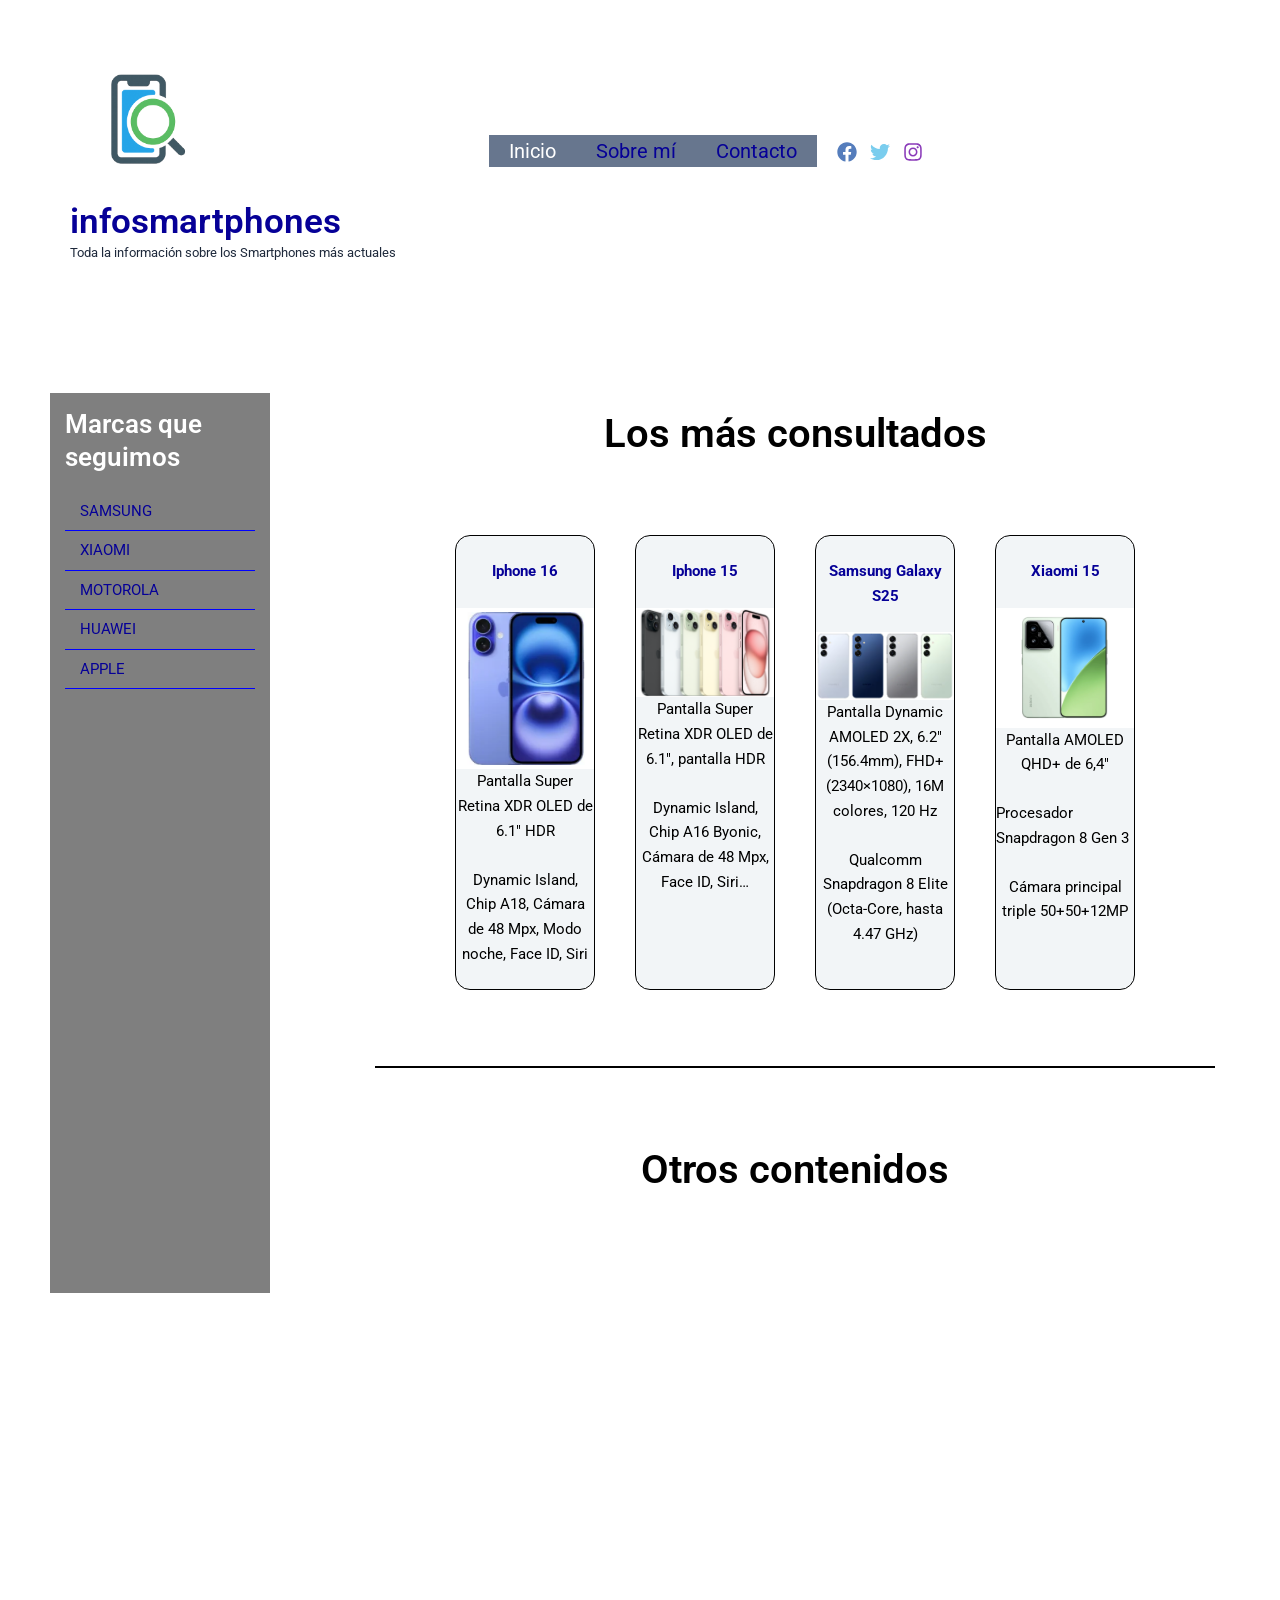
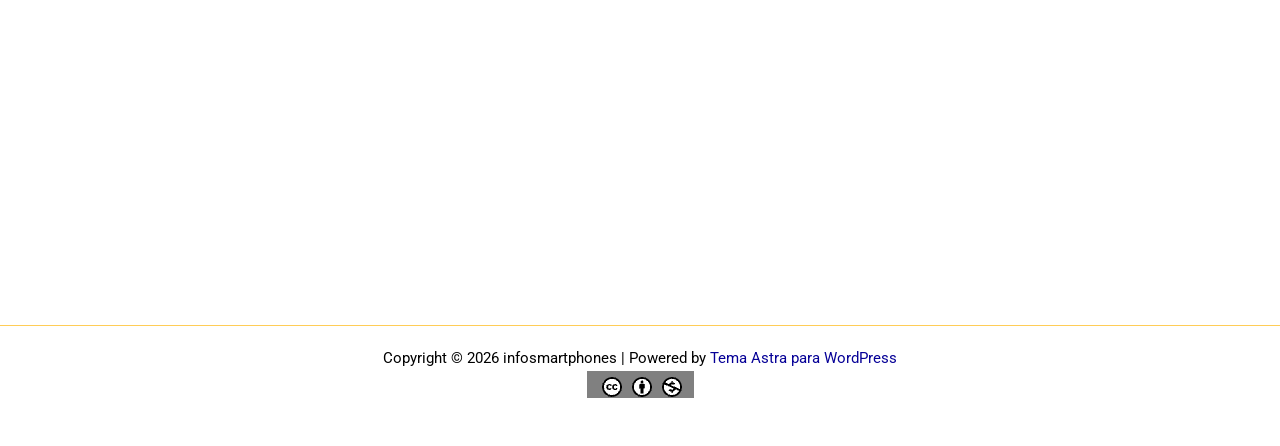
==== commit b3847d67: "Update index.html" ====
--- a/index.html
+++ b/index.html
@@ -1,460 +1,457 @@
-<!DOCTYPE html>
-<html><head><meta charset="UTF-8"></head><body class="home wp-singular page-template-default page page-id-9 wp-custom-logo wp-embed-responsive wp-theme-astra ast-desktop ast-separate-container ast-two-container ast-left-sidebar astra-4.14.3 ast-single-post ast-inherit-site-logo-transparent ast-hfb-header"><p>26881
-
-
-</p>
-<meta charset="UTF-8">
-<meta name="viewport" content="width=device-width, initial-scale=1">
-	<link rel="profile" href="https://gmpg.org/xfn/11"> 
-	<title>infosmartphones – Toda la información sobre los Smartphones más actuales</title>
-<meta name="robots" content="max-image-preview:large">
-<link rel="dns-prefetch" href="//fonts.googleapis.com">
-<link href="https://fonts.googleapis.com/" rel="preconnect">
-<link href="https://fonts.gstatic.com/" crossorigin="anonymous" rel="preconnect">
-
-
-
-
-<style id="wp-img-auto-sizes-contain-inline-css">
-img:is([sizes=auto i],[sizes^="auto," i]){contain-intrinsic-size:3000px 1500px}
-/*# sourceURL=wp-img-auto-sizes-contain-inline-css */
-</style>
-<link rel="stylesheet" id="astra-theme-css-css" href="./wp-content/themes/astra/assets/css/minified/main.min.css?ver=4.14.3" media="all">
-<style id="astra-theme-css-inline-css">
-:root{--ast-post-nav-space:0;--ast-container-default-xlg-padding:2.5em;--ast-container-default-lg-padding:2.5em;--ast-container-default-slg-padding:2em;--ast-container-default-md-padding:2.5em;--ast-container-default-sm-padding:2.5em;--ast-container-default-xs-padding:2.4em;--ast-container-default-xxs-padding:1.8em;--ast-code-block-background:#ECEFF3;--ast-comment-inputs-background:#F9FAFB;--ast-normal-container-width:1920px;--ast-narrow-container-width:750px;--ast-blog-title-font-weight:600;--ast-blog-meta-weight:600;--ast-global-color-primary:var(--ast-global-color-4);--ast-global-color-secondary:var(--ast-global-color-5);--ast-global-color-alternate-background:var(--ast-global-color-6);--ast-global-color-subtle-background:var(--ast-global-color-7);--ast-bg-style-guide:var( --ast-global-color-secondary,var(--ast-global-color-5) );--ast-shadow-style-guide:0px 0px 4px 0 #00000057;--ast-global-dark-bg-style:#fff;--ast-global-dark-lfs:#fbfbfb;--ast-widget-bg-color:#fafafa;--ast-wc-container-head-bg-color:#fbfbfb;--ast-title-layout-bg:#eeeeee;--ast-search-border-color:#e7e7e7;--ast-lifter-hover-bg:#e6e6e6;--ast-gallery-block-color:#000;--srfm-color-input-label:var(--ast-global-color-2);}html{font-size:93.75%;}a{color:var(--ast-global-color-0);}a:hover,a:focus{color:var(--ast-global-color-1);}body,button,input,select,textarea,.ast-button,.ast-custom-button{font-family:'Roboto',sans-serif;font-weight:inherit;font-size:15px;font-size:1rem;line-height:var(--ast-body-line-height,1.65);}blockquote{color:var(--ast-global-color-8);}h1,h2,h3,h4,h5,h6,.entry-content :where(h1,h2,h3,h4,h5,h6),.site-title,.site-title a{font-family:'Roboto',sans-serif;font-weight:600;}.ast-site-identity .site-title a{color:var(--ast-global-color-0);}.ast-site-identity .site-description{color:var(--ast-global-color-2);}.site-title{font-size:35px;font-size:2.3333333333333rem;display:block;}header .custom-logo-link img{max-width:161px;width:161px;}.astra-logo-svg{width:161px;}.site-header .site-description{font-size:13px;font-size:0.86666666666667rem;display:block;}.entry-title{font-size:20px;font-size:1.3333333333333rem;}.ast-blog-single-element.ast-taxonomy-container a{font-size:14px;font-size:0.93333333333333rem;}.ast-blog-meta-container{font-size:13px;font-size:0.86666666666667rem;}.archive .ast-article-post .ast-article-inner,.blog .ast-article-post .ast-article-inner,.archive .ast-article-post .ast-article-inner:hover,.blog .ast-article-post .ast-article-inner:hover{border-top-left-radius:6px;border-top-right-radius:6px;border-bottom-right-radius:6px;border-bottom-left-radius:6px;overflow:hidden;}h1,.entry-content :where(h1){font-size:50px;font-size:3.3333333333333rem;font-weight:600;font-family:'Roboto',sans-serif;line-height:1.4em;}h2,.entry-content :where(h2){font-size:40px;font-size:2.6666666666667rem;font-weight:600;font-family:'Roboto',sans-serif;line-height:1.3em;}h3,.entry-content :where(h3){font-size:30px;font-size:2rem;font-weight:600;font-family:'Roboto',sans-serif;line-height:1.3em;}h4,.entry-content :where(h4){font-size:20px;font-size:1.3333333333333rem;line-height:1.2em;font-weight:600;font-family:'Roboto',sans-serif;}h5,.entry-content :where(h5){font-size:18px;font-size:1.2rem;line-height:1.2em;font-weight:600;font-family:'Roboto',sans-serif;}h6,.entry-content :where(h6){font-size:15px;font-size:1rem;line-height:1.25em;font-weight:600;font-family:'Roboto',sans-serif;}::selection{background-color:var(--ast-global-color-0);color:#ffffff;}body,h1,h2,h3,h4,h5,h6,.entry-title a,.entry-content :where(h1,h2,h3,h4,h5,h6){color:var(--ast-global-color-8);}.tagcloud a:hover,.tagcloud a:focus,.tagcloud a.current-item{color:#ffffff;border-color:var(--ast-global-color-0);background-color:var(--ast-global-color-0);}input:focus,input[type="text"]:focus,input[type="email"]:focus,input[type="url"]:focus,input[type="password"]:focus,input[type="reset"]:focus,input[type="search"]:focus,textarea:focus{border-color:var(--ast-global-color-0);}input[type="radio"]:checked,input[type=reset],input[type="checkbox"]:checked,input[type="checkbox"]:hover:checked,input[type="checkbox"]:focus:checked,input[type=range]::-webkit-slider-thumb{border-color:var(--ast-global-color-0);background-color:var(--ast-global-color-0);box-shadow:none;}.site-footer a:hover + .post-count,.site-footer a:focus + .post-count{background:var(--ast-global-color-0);border-color:var(--ast-global-color-0);}.single .nav-links .nav-previous,.single .nav-links .nav-next{color:var(--ast-global-color-0);}.entry-meta,.entry-meta *{line-height:1.45;color:var(--ast-global-color-0);font-weight:600;}.entry-meta a:not(.ast-button):hover,.entry-meta a:not(.ast-button):hover *,.entry-meta a:not(.ast-button):focus,.entry-meta a:not(.ast-button):focus *,.page-links > .page-link,.page-links .page-link:hover,.post-navigation a:hover{color:var(--ast-global-color-1);}#cat option,.secondary .calendar_wrap thead a,.secondary .calendar_wrap thead a:visited{color:var(--ast-global-color-0);}.secondary .calendar_wrap #today,.ast-progress-val span{background:var(--ast-global-color-0);}.secondary a:hover + .post-count,.secondary a:focus + .post-count{background:var(--ast-global-color-0);border-color:var(--ast-global-color-0);}.calendar_wrap #today > a{color:#ffffff;}.page-links .page-link,.single .post-navigation a{color:var(--ast-global-color-8);}.ast-search-menu-icon .search-form button.search-submit{padding:0 4px;}.ast-search-menu-icon form.search-form{padding-right:0;}.ast-header-search .ast-search-menu-icon.ast-dropdown-active .search-form,.ast-header-search .ast-search-menu-icon.ast-dropdown-active .search-field:focus{transition:all 0.2s;}.search-form input.search-field:focus{outline:none;}.ast-mobile-header-content .ast-builder-layout-element:not(.ast-builder-menu):not(.ast-header-divider-element),.ast-mobile-popup-content .ast-builder-layout-element:not(.ast-builder-menu):not(.ast-header-divider-element){padding:15px 20px;}.ast-search-menu-icon .search-form button.search-submit:focus,.ast-theme-transparent-header .ast-header-search .ast-dropdown-active .ast-icon,.ast-theme-transparent-header .ast-inline-search .search-field:focus .ast-icon{color:var(--ast-global-color-1);}.ast-desktop .ast-header-search .slide-search .search-form{border:2px solid var(--ast-global-color-0);}.ast-header-search .slide-search .search-field{background-color:var(--ast-global-dark-bg-style);}.ast-archive-title{color:var(--ast-global-color-8);}.widget-title{font-size:21px;font-size:1.4rem;color:var(--ast-global-color-8);}#secondary,#secondary button,#secondary input,#secondary select,#secondary textarea{font-size:15px;font-size:1rem;}.ast-search-menu-icon.slide-search a:focus-visible:focus-visible,.astra-search-icon:focus-visible,#close:focus-visible,a:focus-visible,.ast-menu-toggle:focus-visible,.site .skip-link:focus-visible,.wp-block-loginout input:focus-visible,.wp-block-search.wp-block-search__button-inside .wp-block-search__inside-wrapper,.ast-header-navigation-arrow:focus-visible,.ast-orders-table__row .ast-orders-table__cell:focus-visible,a#ast-apply-coupon:focus-visible,#ast-apply-coupon:focus-visible,#close:focus-visible,.button.search-submit:focus-visible,#search_submit:focus,.normal-search:focus-visible,.ast-header-account-wrap:focus-visible,.astra-cart-drawer-close:focus,.ast-single-variation:focus,.ast-button:focus,.ast-builder-button-wrap:has(.ast-custom-button-link:focus),.ast-builder-button-wrap .ast-custom-button-link:focus{outline-style:dotted;outline-color:inherit;outline-width:thin;}input:focus,input[type="text"]:focus,input[type="email"]:focus,input[type="url"]:focus,input[type="password"]:focus,input[type="reset"]:focus,input[type="search"]:focus,input[type="number"]:focus,textarea:focus,.wp-block-search__input:focus,[data-section="section-header-mobile-trigger"] .ast-button-wrap .ast-mobile-menu-trigger-minimal:focus,.ast-mobile-popup-drawer.active .menu-toggle-close:focus,#ast-scroll-top:focus,#coupon_code:focus,#ast-coupon-code:focus{border-style:dotted;border-color:inherit;border-width:thin;}input{outline:none;}.site-logo-img img{ transition:all 0.2s linear;}body .ast-oembed-container *{position:absolute;top:0;width:100%;height:100%;left:0;}body .wp-block-embed-pocket-casts .ast-oembed-container *{position:unset;}.ast-single-post-featured-section + article {margin-top: 2em;}.site-content .ast-single-post-featured-section img {width: 100%;overflow: hidden;object-fit: cover;}.ast-separate-container .site-content .ast-single-post-featured-section + article {margin-top: -80px;z-index: 9;position: relative;border-radius: 4px;}@media (min-width: 922px) {.ast-no-sidebar .site-content .ast-article-image-container--wide {margin-left: -120px;margin-right: -120px;max-width: unset;width: unset;}.ast-left-sidebar .site-content .ast-article-image-container--wide,.ast-right-sidebar .site-content .ast-article-image-container--wide {margin-left: -10px;margin-right: -10px;}.site-content .ast-article-image-container--full {margin-left: calc( -50vw + 50%);margin-right: calc( -50vw + 50%);max-width: 100vw;width: 100vw;}.ast-left-sidebar .site-content .ast-article-image-container--full,.ast-right-sidebar .site-content .ast-article-image-container--full {margin-left: -10px;margin-right: -10px;max-width: inherit;width: auto;}}.site > .ast-single-related-posts-container {margin-top: 0;}@media (min-width: 922px) {.ast-desktop .ast-container--narrow {max-width: var(--ast-narrow-container-width);margin: 0 auto;}}#secondary {margin: 4em 0 2.5em;word-break: break-word;line-height: 2;}#secondary li {margin-bottom: 0.75em;}#secondary li:last-child {margin-bottom: 0;}@media (max-width: 768px) {.js_active .ast-plain-container.ast-single-post #secondary {margin-top: 1.5em;}}.ast-separate-container.ast-two-container #secondary .widget {background-color: #fff;padding: 2em;margin-bottom: 2em;}@media (min-width: 993px) {.ast-left-sidebar #secondary {padding-right: 60px;}.ast-right-sidebar #secondary {padding-left: 60px;}}@media (max-width: 993px) {.ast-right-sidebar #secondary {padding-left: 30px;}.ast-left-sidebar #secondary {padding-right: 30px;}}@media (min-width: 993px) {.ast-page-builder-template.ast-left-sidebar #secondary {padding-left: 60px;}.ast-page-builder-template.ast-right-sidebar #secondary {padding-right: 60px;}}@media (max-width: 993px) {.ast-page-builder-template.ast-right-sidebar #secondary {padding-right: 30px;}.ast-page-builder-template.ast-left-sidebar #secondary {padding-left: 30px;}}input[type="text"],input[type="number"],input[type="email"],input[type="url"],input[type="password"],input[type="search"],input[type=reset],input[type=tel],input[type=date],select,textarea{font-size:16px;font-style:normal;font-weight:400;line-height:24px;width:100%;padding:12px 16px;border-radius:4px;box-shadow:0px 1px 2px 0px rgba(0,0,0,0.05);color:var(--ast-form-input-text,#475569);}input[type="text"],input[type="number"],input[type="email"],input[type="url"],input[type="password"],input[type="search"],input[type=reset],input[type=tel],input[type=date],select{height:40px;}input[type="date"]{border-width:1px;border-style:solid;border-color:var(--ast-border-color);background:var( --ast-global-color-secondary,var(--ast-global-color-5) );}input[type="text"]:focus,input[type="number"]:focus,input[type="email"]:focus,input[type="url"]:focus,input[type="password"]:focus,input[type="search"]:focus,input[type=reset]:focus,input[type="tel"]:focus,input[type="date"]:focus,select:focus,textarea:focus{border-color:#046BD2;box-shadow:none;outline:none;color:var(--ast-form-input-focus-text,#475569);}label,legend{color:var(--ast-global-color-2,#111827 );font-size:14px;font-style:normal;font-weight:500;line-height:20px;}select{padding:6px 10px;}fieldset{padding:30px;border-radius:4px;}button,.ast-button,.button,input[type="button"],input[type="reset"],input[type="submit"],a:where(.wp-block-button__link){border-radius:4px;box-shadow:0px 1px 2px 0px rgba(0,0,0,0.05);}:root{--ast-comment-inputs-background:#FFF;}::placeholder{color:var(--ast-form-field-color,#9CA3AF);}::-ms-input-placeholder{color:var(--ast-form-field-color,#9CA3AF);}@media (max-width:921.98px){#ast-desktop-header{display:none;}}@media (min-width:922px){#ast-mobile-header{display:none;}}.wp-block-buttons.aligncenter{justify-content:center;}@media (max-width:921px){.ast-theme-transparent-header #primary,.ast-theme-transparent-header #secondary{padding:0;}}@media (max-width:921px){.ast-plain-container.ast-no-sidebar #primary{padding:0;}}.ast-plain-container.ast-no-sidebar #primary{margin-top:0;margin-bottom:0;}.wp-block-button.is-style-outline .wp-block-button__link{border-color:var(--ast-global-color-0);border-top-width:0px;border-right-width:0px;border-bottom-width:0px;border-left-width:0px;}div.wp-block-button.is-style-outline > .wp-block-button__link:not(.has-text-color),div.wp-block-button.wp-block-button__link.is-style-outline:not(.has-text-color){color:var(--ast-global-color-0);}.wp-block-button.is-style-outline .wp-block-button__link:hover,.wp-block-buttons .wp-block-button.is-style-outline .wp-block-button__link:focus,.wp-block-buttons .wp-block-button.is-style-outline > .wp-block-button__link:not(.has-text-color):hover,.wp-block-buttons .wp-block-button.wp-block-button__link.is-style-outline:not(.has-text-color):hover{color:var(--ast-global-color-8);background-color:var(--ast-global-color-1);border-color:var(--ast-global-color-1);}.post-page-numbers.current .page-link,.ast-pagination .page-numbers.current{color:#ffffff;border-color:var(--ast-global-color-0);background-color:var(--ast-global-color-0);}.wp-block-button.is-style-outline .wp-block-button__link{border-top-width:0px;border-right-width:0px;border-bottom-width:0px;border-left-width:0px;}.wp-block-buttons .wp-block-button.is-style-outline .wp-block-button__link.wp-element-button,.ast-outline-button,.wp-block-uagb-buttons-child .uagb-buttons-repeater.ast-outline-button{border-color:var(--ast-global-color-7);font-family:inherit;font-weight:600;font-size:20px;font-size:1.3333333333333rem;line-height:1em;padding-top:20px;padding-right:40px;padding-bottom:20px;padding-left:40px;border-top-left-radius:50px;border-top-right-radius:50px;border-bottom-right-radius:50px;border-bottom-left-radius:50px;}.wp-block-buttons .wp-block-button.is-style-outline > .wp-block-button__link:not(.has-text-color),.wp-block-buttons .wp-block-button.wp-block-button__link.is-style-outline:not(.has-text-color),.ast-outline-button{color:var(--ast-global-color-2);}.wp-block-button.is-style-outline .wp-block-button__link:hover,.wp-block-buttons .wp-block-button.is-style-outline .wp-block-button__link:focus,.wp-block-buttons .wp-block-button.is-style-outline > .wp-block-button__link:not(.has-text-color):hover,.wp-block-buttons .wp-block-button.wp-block-button__link.is-style-outline:not(.has-text-color):hover,.ast-outline-button:hover,.ast-outline-button:focus,.wp-block-uagb-buttons-child .uagb-buttons-repeater.ast-outline-button:hover,.wp-block-uagb-buttons-child .uagb-buttons-repeater.ast-outline-button:focus{color:var(--ast-global-color-2);background-color:var(--ast-global-color-7);border-color:var(--ast-global-color-1);}.wp-block-button .wp-block-button__link.wp-element-button.is-style-outline:not(.has-background),.wp-block-button.is-style-outline>.wp-block-button__link.wp-element-button:not(.has-background),.ast-outline-button{background-color:var(--ast-global-color-7);}.uagb-buttons-repeater.ast-outline-button{border-radius:9999px;}@media (max-width:921px){.wp-block-buttons .wp-block-button.is-style-outline .wp-block-button__link.wp-element-button,.ast-outline-button,.wp-block-uagb-buttons-child .uagb-buttons-repeater.ast-outline-button{padding-top:18px;padding-right:32px;padding-bottom:18px;padding-left:32px;}}@media (max-width:544px){.wp-block-buttons .wp-block-button.is-style-outline .wp-block-button__link.wp-element-button,.ast-outline-button,.wp-block-uagb-buttons-child .uagb-buttons-repeater.ast-outline-button{padding-top:15px;padding-right:28px;padding-bottom:15px;padding-left:28px;}}.entry-content[data-ast-blocks-layout] > figure{margin-bottom:1em;}h1.widget-title{font-weight:600;}h2.widget-title{font-weight:600;}h3.widget-title{font-weight:600;}#page{display:flex;flex-direction:column;min-height:100vh;}.ast-404-layout-1 h1.page-title{color:var(--ast-global-color-2);}.single .post-navigation a{line-height:1em;height:inherit;}.error-404 .page-sub-title{font-size:1.5rem;font-weight:inherit;}.search .site-content .content-area .search-form{margin-bottom:0;}#page .site-content{flex-grow:1;}.widget{margin-bottom:1.25em;}#secondary li{line-height:1.5em;}#secondary .wp-block-group h2{margin-bottom:0.7em;}#secondary h2{font-size:1.7rem;}.ast-separate-container .ast-article-post,.ast-separate-container .ast-article-single,.ast-separate-container .comment-respond{padding:3em;}.ast-separate-container .ast-article-single .ast-article-single{padding:0;}.ast-article-single .wp-block-post-template-is-layout-grid{padding-left:0;}.ast-separate-container .comments-title,.ast-narrow-container .comments-title{padding:1.5em 2em;}.ast-page-builder-template .comment-form-textarea,.ast-comment-formwrap .ast-grid-common-col{padding:0;}.ast-comment-formwrap{padding:0;display:inline-flex;column-gap:20px;width:100%;margin-left:0;margin-right:0;}.comments-area textarea#comment:focus,.comments-area textarea#comment:active,.comments-area .ast-comment-formwrap input[type="text"]:focus,.comments-area .ast-comment-formwrap input[type="text"]:active {box-shadow:none;outline:none;}.archive.ast-page-builder-template .entry-header{margin-top:2em;}.ast-page-builder-template .ast-comment-formwrap{width:100%;}.entry-title{margin-bottom:0.6em;}.ast-archive-description p{font-size:inherit;font-weight:inherit;line-height:inherit;}.ast-separate-container .ast-comment-list li.depth-1,.hentry{margin-bottom:1.5em;}.site-content section.ast-archive-description{margin-bottom:2em;}@media (min-width:921px){.ast-left-sidebar.ast-page-builder-template #secondary,.archive.ast-right-sidebar.ast-page-builder-template .site-main{padding-left:20px;padding-right:20px;}}@media (max-width:544px){.ast-comment-formwrap.ast-row{column-gap:10px;display:inline-block;}#ast-commentform .ast-grid-common-col{position:relative;width:100%;}}@media (min-width:1201px){.ast-separate-container .ast-article-post,.ast-separate-container .ast-article-single,.ast-separate-container .ast-author-box,.ast-separate-container .ast-404-layout-1,.ast-separate-container .no-results{padding:3em;}}@media (max-width:921px){.ast-left-sidebar #content > .ast-container{display:flex;flex-direction:column-reverse;width:100%;}}@media (max-width:921px){#secondary.secondary{padding-top:0;}.ast-separate-container.ast-right-sidebar #secondary{padding-left:1em;padding-right:1em;}.ast-separate-container.ast-two-container #secondary{padding-left:0;padding-right:0;}.ast-page-builder-template .entry-header #secondary,.ast-page-builder-template #secondary{margin-top:1.5em;}}@media (max-width:921px){.ast-right-sidebar #primary{padding-right:0;}.ast-page-builder-template.ast-left-sidebar #secondary,.ast-page-builder-template.ast-right-sidebar #secondary{padding-right:20px;padding-left:20px;}.ast-right-sidebar #secondary,.ast-left-sidebar #primary{padding-left:0;}.ast-left-sidebar #secondary{padding-right:0;}}@media (min-width:922px){.ast-separate-container.ast-right-sidebar #primary,.ast-separate-container.ast-left-sidebar #primary{border:0;}.search-no-results.ast-separate-container #primary{margin-bottom:4em;}}@media (min-width:922px){.ast-right-sidebar #primary{border-right:1px solid var(--ast-border-color);}.ast-left-sidebar #primary{border-left:1px solid var(--ast-border-color);}.ast-right-sidebar #secondary{border-left:1px solid var(--ast-border-color);margin-left:-1px;}.ast-left-sidebar #secondary{border-right:1px solid var(--ast-border-color);margin-right:-1px;}.ast-separate-container.ast-two-container.ast-right-sidebar #secondary{padding-left:30px;padding-right:0;}.ast-separate-container.ast-two-container.ast-left-sidebar #secondary{padding-right:30px;padding-left:0;}.ast-separate-container.ast-right-sidebar #secondary,.ast-separate-container.ast-left-sidebar #secondary{border:0;margin-left:auto;margin-right:auto;}.ast-separate-container.ast-two-container #secondary .widget:last-child{margin-bottom:0;}}.wp-block-button .wp-block-button__link{color:var(--ast-global-color-5);}.wp-block-button .wp-block-button__link:hover,.wp-block-button .wp-block-button__link:focus{color:var(--ast-global-color-8);background-color:var(--ast-global-color-1);border-color:var(--ast-global-color-1);}.wp-block-button .wp-block-button__link,.wp-block-search .wp-block-search__button,body .wp-block-file .wp-block-file__button{border-style:solid;border-top-width:0px;border-right-width:0px;border-left-width:0px;border-bottom-width:0px;border-color:var(--ast-global-color-0);background-color:var(--ast-global-color-0);color:var(--ast-global-color-5);font-family:inherit;font-weight:600;line-height:1em;font-size:20px;font-size:1.3333333333333rem;border-top-left-radius:3px;border-top-right-radius:3px;border-bottom-right-radius:3px;border-bottom-left-radius:3px;padding-top:10px;padding-right:20px;padding-bottom:10px;padding-left:20px;}.menu-toggle,button,.ast-button,.ast-custom-button,.button,input#submit,input[type="button"],input[type="submit"],input[type="reset"],#comments .submit,.search .search-submit,form[CLASS*="wp-block-search__"].wp-block-search .wp-block-search__inside-wrapper .wp-block-search__button,body .wp-block-file .wp-block-file__button,.search .search-submit{border-style:solid;border-top-width:0px;border-right-width:0px;border-left-width:0px;border-bottom-width:0px;color:var(--ast-global-color-5);border-color:var(--ast-global-color-0);background-color:var(--ast-global-color-0);padding-top:10px;padding-right:20px;padding-bottom:10px;padding-left:20px;font-family:inherit;font-weight:600;font-size:20px;font-size:1.3333333333333rem;line-height:1em;border-top-left-radius:3px;border-top-right-radius:3px;border-bottom-right-radius:3px;border-bottom-left-radius:3px;}button:focus,.menu-toggle:hover,button:hover,.ast-button:hover,.ast-custom-button:hover .button:hover,.ast-custom-button:hover ,input[type=reset]:hover,input[type=reset]:focus,input#submit:hover,input#submit:focus,input[type="button"]:hover,input[type="button"]:focus,input[type="submit"]:hover,input[type="submit"]:focus,form[CLASS*="wp-block-search__"].wp-block-search .wp-block-search__inside-wrapper .wp-block-search__button:hover,form[CLASS*="wp-block-search__"].wp-block-search .wp-block-search__inside-wrapper .wp-block-search__button:focus,body .wp-block-file .wp-block-file__button:hover,body .wp-block-file .wp-block-file__button:focus{color:var(--ast-global-color-8);background-color:var(--ast-global-color-1);border-color:var(--ast-global-color-1);}form[CLASS*="wp-block-search__"].wp-block-search .wp-block-search__inside-wrapper .wp-block-search__button.has-icon{padding-top:calc(10px - 3px);padding-right:calc(20px - 3px);padding-bottom:calc(10px - 3px);padding-left:calc(20px - 3px);}@media (max-width:921px){.ast-mobile-header-stack .main-header-bar .ast-search-menu-icon{display:inline-block;}.ast-header-break-point.ast-header-custom-item-outside .ast-mobile-header-stack .main-header-bar .ast-search-icon{margin:0;}.ast-comment-avatar-wrap img{max-width:2.5em;}.ast-comment-meta{padding:0 1.8888em 1.3333em;}}@media (min-width:544px){.ast-container{max-width:100%;}}@media (max-width:544px){.ast-separate-container .ast-article-post,.ast-separate-container .ast-article-single,.ast-separate-container .comments-title,.ast-separate-container .ast-archive-description{padding:1.5em 1em;}.ast-separate-container #content .ast-container{padding-left:0.54em;padding-right:0.54em;}.ast-separate-container .ast-comment-list .bypostauthor{padding:.5em;}.ast-search-menu-icon.ast-dropdown-active .search-field{width:170px;}.ast-separate-container #secondary{padding-top:0;}.ast-separate-container.ast-two-container #secondary .widget{margin-bottom:1.5em;padding-left:1em;padding-right:1em;}} #ast-mobile-header .ast-site-header-cart-li a{pointer-events:none;}.ast-separate-container{background-color:var(--ast-global-color-5);background-image:none;}@media (max-width:921px){.site-title{display:none;}.site-header .site-description{display:none;}}@media (max-width:544px){.site-title{display:none;}.site-header .site-description{display:none;}}@media (max-width:921px){html{font-size:85.5%;}}@media (max-width:544px){html{font-size:85.5%;}}@media (min-width:922px){.ast-container{max-width:1960px;}}@media (min-width:922px){.site-content .ast-container{display:flex;}}@media (max-width:921px){.site-content .ast-container{flex-direction:column;}}.entry-content :where(h1,h2,h3,h4,h5,h6){clear:none;}@media (min-width:922px){.main-header-menu .sub-menu .menu-item.ast-left-align-sub-menu:hover > .sub-menu,.main-header-menu .sub-menu .menu-item.ast-left-align-sub-menu.focus > .sub-menu{margin-left:-0px;}}.entry-content li > p{margin-bottom:0;}.site .comments-area{padding-bottom:2em;margin-top:2em;}.wp-block-file {display: flex;align-items: center;flex-wrap: wrap;justify-content: space-between;}.wp-block-pullquote {border: none;}.wp-block-pullquote blockquote::before {content: "\201D";font-family: "Helvetica",sans-serif;display: flex;transform: rotate( 180deg );font-size: 6rem;font-style: normal;line-height: 1;font-weight: bold;align-items: center;justify-content: center;}.has-text-align-right > blockquote::before {justify-content: flex-start;}.has-text-align-left > blockquote::before {justify-content: flex-end;}figure.wp-block-pullquote.is-style-solid-color blockquote {max-width: 100%;text-align: inherit;}:root {--wp--custom--ast-default-block-top-padding: 100px;--wp--custom--ast-default-block-right-padding: 80px;--wp--custom--ast-default-block-bottom-padding: 100px;--wp--custom--ast-default-block-left-padding: 80px;--wp--custom--ast-container-width: 1920px;--wp--custom--ast-content-width-size: 1920px;--wp--custom--ast-wide-width-size: calc(1920px + var(--wp--custom--ast-default-block-left-padding) + var(--wp--custom--ast-default-block-right-padding));}.ast-narrow-container {--wp--custom--ast-content-width-size: 750px;--wp--custom--ast-wide-width-size: 750px;}@media(max-width: 921px) {:root {--wp--custom--ast-default-block-top-padding: 50px;--wp--custom--ast-default-block-right-padding: 50px;--wp--custom--ast-default-block-bottom-padding: 50px;--wp--custom--ast-default-block-left-padding: 50px;}}@media(max-width: 544px) {:root {--wp--custom--ast-default-block-top-padding: 50px;--wp--custom--ast-default-block-right-padding: 30px;--wp--custom--ast-default-block-bottom-padding: 50px;--wp--custom--ast-default-block-left-padding: 30px;}}.entry-content > .wp-block-group,.entry-content > .wp-block-cover,.entry-content > .wp-block-columns {padding-top: var(--wp--custom--ast-default-block-top-padding);padding-right: var(--wp--custom--ast-default-block-right-padding);padding-bottom: var(--wp--custom--ast-default-block-bottom-padding);padding-left: var(--wp--custom--ast-default-block-left-padding);}.ast-plain-container.ast-no-sidebar .entry-content > .alignfull,.ast-page-builder-template .ast-no-sidebar .entry-content > .alignfull {margin-left: calc( -50vw + 50%);margin-right: calc( -50vw + 50%);max-width: 100vw;width: 100vw;}.ast-plain-container.ast-no-sidebar .entry-content .alignfull .alignfull,.ast-page-builder-template.ast-no-sidebar .entry-content .alignfull .alignfull,.ast-plain-container.ast-no-sidebar .entry-content .alignfull .alignwide,.ast-page-builder-template.ast-no-sidebar .entry-content .alignfull .alignwide,.ast-plain-container.ast-no-sidebar .entry-content .alignwide .alignfull,.ast-page-builder-template.ast-no-sidebar .entry-content .alignwide .alignfull,.ast-plain-container.ast-no-sidebar .entry-content .alignwide .alignwide,.ast-page-builder-template.ast-no-sidebar .entry-content .alignwide .alignwide,.ast-plain-container.ast-no-sidebar .entry-content .wp-block-column .alignfull,.ast-page-builder-template.ast-no-sidebar .entry-content .wp-block-column .alignfull,.ast-plain-container.ast-no-sidebar .entry-content .wp-block-column .alignwide,.ast-page-builder-template.ast-no-sidebar .entry-content .wp-block-column .alignwide {margin-left: auto;margin-right: auto;width: 100%;}[data-ast-blocks-layout] .wp-block-separator:not(.is-style-dots) {height: 0;}[data-ast-blocks-layout] .wp-block-separator {margin: 20px auto;}[data-ast-blocks-layout] .wp-block-separator:not(.is-style-wide):not(.is-style-dots) {max-width: 100px;}[data-ast-blocks-layout] .wp-block-separator.has-background {padding: 0;}.entry-content[data-ast-blocks-layout] > * {max-width: var(--wp--custom--ast-content-width-size);margin-left: auto;margin-right: auto;}.entry-content[data-ast-blocks-layout] > .alignwide {max-width: var(--wp--custom--ast-wide-width-size);}.entry-content[data-ast-blocks-layout] .alignfull {max-width: none;}.entry-content .wp-block-columns {margin-bottom: 0;}blockquote {margin: 1.5em;border-color: rgba(0,0,0,0.05);}.wp-block-quote:not(.has-text-align-right):not(.has-text-align-center) {border-left: 5px solid rgba(0,0,0,0.05);}.has-text-align-right > blockquote,blockquote.has-text-align-right {border-right: 5px solid rgba(0,0,0,0.05);}.has-text-align-left > blockquote,blockquote.has-text-align-left {border-left: 5px solid rgba(0,0,0,0.05);}.wp-block-site-tagline,.wp-block-latest-posts .read-more {margin-top: 15px;}.wp-block-loginout p label {display: block;}.wp-block-loginout p:not(.login-remember):not(.login-submit) input {width: 100%;}.wp-block-loginout input:focus {border-color: transparent;}.wp-block-loginout input:focus {outline: thin dotted;}.entry-content .wp-block-media-text .wp-block-media-text__content {padding: 0 0 0 8%;}.entry-content .wp-block-media-text.has-media-on-the-right .wp-block-media-text__content {padding: 0 8% 0 0;}.entry-content .wp-block-media-text.has-background .wp-block-media-text__content {padding: 8%;}.entry-content .wp-block-cover:not([class*="background-color"]):not(.has-text-color.has-link-color) .wp-block-cover__inner-container,.entry-content .wp-block-cover:not([class*="background-color"]) .wp-block-cover-image-text,.entry-content .wp-block-cover:not([class*="background-color"]) .wp-block-cover-text,.entry-content .wp-block-cover-image:not([class*="background-color"]) .wp-block-cover__inner-container,.entry-content .wp-block-cover-image:not([class*="background-color"]) .wp-block-cover-image-text,.entry-content .wp-block-cover-image:not([class*="background-color"]) .wp-block-cover-text {color: var(--ast-global-color-primary,var(--ast-global-color-5));}.wp-block-loginout .login-remember input {width: 1.1rem;height: 1.1rem;margin: 0 5px 4px 0;vertical-align: middle;}.wp-block-latest-posts > li > *:first-child,.wp-block-latest-posts:not(.is-grid) > li:first-child {margin-top: 0;}.entry-content > .wp-block-buttons,.entry-content > .wp-block-uagb-buttons {margin-bottom: 1.5em;}.wp-block-search__inside-wrapper .wp-block-search__input {padding: 0 10px;color: var(--ast-global-color-3);background: var(--ast-global-color-primary,var(--ast-global-color-5));border-color: var(--ast-border-color);}.wp-block-latest-posts .read-more {margin-bottom: 1.5em;}.wp-block-search__no-button .wp-block-search__inside-wrapper .wp-block-search__input {padding-top: 5px;padding-bottom: 5px;}.wp-block-latest-posts .wp-block-latest-posts__post-date,.wp-block-latest-posts .wp-block-latest-posts__post-author {font-size: 1rem;}.wp-block-latest-posts > li > *,.wp-block-latest-posts:not(.is-grid) > li {margin-top: 12px;margin-bottom: 12px;}.ast-page-builder-template .entry-content[data-ast-blocks-layout] > .alignwide:where(:not(.uagb-is-root-container):not(.spectra-is-root-container)) > * {max-width: var(--wp--custom--ast-wide-width-size);}.ast-page-builder-template .entry-content[data-ast-blocks-layout] > .inherit-container-width > *,.ast-page-builder-template .entry-content[data-ast-blocks-layout] > *:not(.wp-block-group):where(:not(.uagb-is-root-container):not(.spectra-is-root-container)) > *,.entry-content[data-ast-blocks-layout] > .wp-block-cover .wp-block-cover__inner-container {max-width: none ;margin-left: auto;margin-right: auto;}.ast-page-builder-template .entry-content[data-ast-blocks-layout] > *,.ast-page-builder-template .entry-content[data-ast-blocks-layout] > .alignfull:where(:not(.wp-block-group):not(.uagb-is-root-container):not(.spectra-is-root-container)) > * {max-width: none;}.entry-content[data-ast-blocks-layout] .wp-block-cover:not(.alignleft):not(.alignright) {width: auto;}@media(max-width: 1200px) {.ast-separate-container .entry-content > .alignfull,.ast-separate-container .entry-content[data-ast-blocks-layout] > .alignwide,.ast-plain-container .entry-content[data-ast-blocks-layout] > .alignwide,.ast-plain-container .entry-content .alignfull {margin-left: calc(-1 * min(var(--ast-container-default-xlg-padding),20px)) ;margin-right: calc(-1 * min(var(--ast-container-default-xlg-padding),20px));}}@media(min-width: 1201px) {.ast-separate-container .entry-content > .alignfull {margin-left: calc(-1 * var(--ast-container-default-xlg-padding) );margin-right: calc(-1 * var(--ast-container-default-xlg-padding) );}.ast-separate-container .entry-content[data-ast-blocks-layout] > .alignwide,.ast-plain-container .entry-content[data-ast-blocks-layout] > .alignwide {margin-left: auto;margin-right: auto;}}@media(min-width: 921px) {.ast-separate-container .entry-content .wp-block-group.alignwide:not(.inherit-container-width) > :where(:not(.alignleft):not(.alignright)),.ast-plain-container .entry-content .wp-block-group.alignwide:not(.inherit-container-width) > :where(:not(.alignleft):not(.alignright)) {max-width: calc( var(--wp--custom--ast-content-width-size) + 80px );}.ast-plain-container.ast-right-sidebar .entry-content[data-ast-blocks-layout] .alignfull,.ast-plain-container.ast-left-sidebar .entry-content[data-ast-blocks-layout] .alignfull {margin-left: -60px;margin-right: -60px;}}@media(min-width: 544px) {.entry-content > .alignleft {margin-right: 20px;}.entry-content > .alignright {margin-left: 20px;}}@media (max-width:544px){.wp-block-columns .wp-block-column:not(:last-child){margin-bottom:20px;}.wp-block-latest-posts{margin:0;}}@media( max-width: 600px ) {.entry-content .wp-block-media-text .wp-block-media-text__content,.entry-content .wp-block-media-text.has-media-on-the-right .wp-block-media-text__content {padding: 8% 0 0;}.entry-content .wp-block-media-text.has-background .wp-block-media-text__content {padding: 8%;}}.ast-narrow-container .site-content .wp-block-uagb-image--align-full .wp-block-uagb-image__figure {max-width: 100%;margin-left: auto;margin-right: auto;}.entry-content ul,.entry-content ol {padding: revert;margin: revert;padding-left: 20px;}.entry-content ul.wc-block-product-template{padding: 0;}:root .has-ast-global-color-0-color{color:var(--ast-global-color-0);}:root .has-ast-global-color-0-background-color{background-color:var(--ast-global-color-0);}:root .wp-block-button .has-ast-global-color-0-color{color:var(--ast-global-color-0);}:root .wp-block-button .has-ast-global-color-0-background-color{background-color:var(--ast-global-color-0);}:root .has-ast-global-color-1-color{color:var(--ast-global-color-1);}:root .has-ast-global-color-1-background-color{background-color:var(--ast-global-color-1);}:root .wp-block-button .has-ast-global-color-1-color{color:var(--ast-global-color-1);}:root .wp-block-button .has-ast-global-color-1-background-color{background-color:var(--ast-global-color-1);}:root .has-ast-global-color-2-color{color:var(--ast-global-color-2);}:root .has-ast-global-color-2-background-color{background-color:var(--ast-global-color-2);}:root .wp-block-button .has-ast-global-color-2-color{color:var(--ast-global-color-2);}:root .wp-block-button .has-ast-global-color-2-background-color{background-color:var(--ast-global-color-2);}:root .has-ast-global-color-3-color{color:var(--ast-global-color-3);}:root .has-ast-global-color-3-background-color{background-color:var(--ast-global-color-3);}:root .wp-block-button .has-ast-global-color-3-color{color:var(--ast-global-color-3);}:root .wp-block-button .has-ast-global-color-3-background-color{background-color:var(--ast-global-color-3);}:root .has-ast-global-color-4-color{color:var(--ast-global-color-4);}:root .has-ast-global-color-4-background-color{background-color:var(--ast-global-color-4);}:root .wp-block-button .has-ast-global-color-4-color{color:var(--ast-global-color-4);}:root .wp-block-button .has-ast-global-color-4-background-color{background-color:var(--ast-global-color-4);}:root .has-ast-global-color-5-color{color:var(--ast-global-color-5);}:root .has-ast-global-color-5-background-color{background-color:var(--ast-global-color-5);}:root .wp-block-button .has-ast-global-color-5-color{color:var(--ast-global-color-5);}:root .wp-block-button .has-ast-global-color-5-background-color{background-color:var(--ast-global-color-5);}:root .has-ast-global-color-6-color{color:var(--ast-global-color-6);}:root .has-ast-global-color-6-background-color{background-color:var(--ast-global-color-6);}:root .wp-block-button .has-ast-global-color-6-color{color:var(--ast-global-color-6);}:root .wp-block-button .has-ast-global-color-6-background-color{background-color:var(--ast-global-color-6);}:root .has-ast-global-color-7-color{color:var(--ast-global-color-7);}:root .has-ast-global-color-7-background-color{background-color:var(--ast-global-color-7);}:root .wp-block-button .has-ast-global-color-7-color{color:var(--ast-global-color-7);}:root .wp-block-button .has-ast-global-color-7-background-color{background-color:var(--ast-global-color-7);}:root .has-ast-global-color-8-color{color:var(--ast-global-color-8);}:root .has-ast-global-color-8-background-color{background-color:var(--ast-global-color-8);}:root .wp-block-button .has-ast-global-color-8-color{color:var(--ast-global-color-8);}:root .wp-block-button .has-ast-global-color-8-background-color{background-color:var(--ast-global-color-8);}:root{--ast-global-color-0:#060097;--ast-global-color-1:#c10fff;--ast-global-color-2:#1e293b;--ast-global-color-3:#67768e;--ast-global-color-4:#f9f6fe;--ast-global-color-5:#FFFFFF;--ast-global-color-6:#F2F5F7;--ast-global-color-7:#ffcd57;--ast-global-color-8:#000000;}:root {--ast-border-color : var(--ast-global-color-8);}.ast-single-entry-banner {-js-display: flex;display: flex;flex-direction: column;justify-content: center;text-align: center;position: relative;background: var(--ast-title-layout-bg);}.ast-single-entry-banner[data-banner-layout="layout-1"] {max-width: 1920px;background: inherit;padding: 20px 0;}.ast-single-entry-banner[data-banner-width-type="custom"] {margin: 0 auto;width: 100%;}.ast-single-entry-banner + .site-content .entry-header {margin-bottom: 0;}.site .ast-author-avatar {--ast-author-avatar-size: ;}a.ast-underline-text {text-decoration: underline;}.ast-container > .ast-terms-link {position: relative;display: block;}a.ast-button.ast-badge-tax {padding: 4px 8px;border-radius: 3px;font-size: inherit;}header.entry-header{text-align:left;}header.entry-header .entry-title{font-weight:600;font-size:32px;font-size:2.1333333333333rem;}header.entry-header > *:not(:last-child){margin-bottom:10px;}header.entry-header .post-thumb-img-content{text-align:center;}header.entry-header .post-thumb img,.ast-single-post-featured-section.post-thumb img{aspect-ratio:16/9;width:100%;height:100%;}@media (max-width:921px){header.entry-header{text-align:left;}}@media (max-width:544px){header.entry-header{text-align:left;}}.ast-archive-entry-banner {-js-display: flex;display: flex;flex-direction: column;justify-content: center;text-align: center;position: relative;background: var(--ast-title-layout-bg);}.ast-archive-entry-banner[data-banner-width-type="custom"] {margin: 0 auto;width: 100%;}.ast-archive-entry-banner[data-banner-layout="layout-1"] {background: inherit;padding: 20px 0;text-align: left;}body.archive .ast-archive-description{max-width:1920px;width:100%;text-align:left;padding-top:3em;padding-right:3em;padding-bottom:3em;padding-left:3em;}body.archive .ast-archive-description .ast-archive-title,body.archive .ast-archive-description .ast-archive-title *{font-weight:600;font-size:32px;font-size:2.1333333333333rem;}body.archive .ast-archive-description > *:not(:last-child){margin-bottom:10px;}@media (max-width:921px){body.archive .ast-archive-description{text-align:left;}}@media (max-width:544px){body.archive .ast-archive-description{text-align:left;}}.ast-breadcrumbs .trail-browse,.ast-breadcrumbs .trail-items,.ast-breadcrumbs .trail-items li{display:inline-block;margin:0;padding:0;border:none;background:inherit;text-indent:0;text-decoration:none;}.ast-breadcrumbs .trail-browse{font-size:inherit;font-style:inherit;font-weight:inherit;color:inherit;}.ast-breadcrumbs .trail-items{list-style:none;}.trail-items li::after{padding:0 0.3em;content:"\00bb";}.trail-items li:last-of-type::after{display:none;}h1,h2,h3,h4,h5,h6,.entry-content :where(h1,h2,h3,h4,h5,h6){color:var(--ast-global-color-8);}.entry-title a{color:var(--ast-global-color-8);}@media (max-width:921px){.ast-builder-grid-row-container.ast-builder-grid-row-tablet-3-firstrow .ast-builder-grid-row > *:first-child,.ast-builder-grid-row-container.ast-builder-grid-row-tablet-3-lastrow .ast-builder-grid-row > *:last-child{grid-column:1 / -1;}}@media (max-width:544px){.ast-builder-grid-row-container.ast-builder-grid-row-mobile-3-firstrow .ast-builder-grid-row > *:first-child,.ast-builder-grid-row-container.ast-builder-grid-row-mobile-3-lastrow .ast-builder-grid-row > *:last-child{grid-column:1 / -1;}}.ast-builder-layout-element[data-section="title_tagline"]{display:flex;}@media (max-width:921.98px){.ast-header-break-point .ast-builder-layout-element[data-section="title_tagline"]{display:flex;}}@media (max-width:544px){.ast-header-break-point .ast-builder-layout-element[data-section="title_tagline"]{display:flex;}}.ast-builder-menu-1{font-family:inherit;font-weight:inherit;}.ast-builder-menu-1 .menu-item > .menu-link{line-height:1.6em;font-size:20px;font-size:1.3333333333333rem;color:var(--ast-global-color-0);}.ast-builder-menu-1 .menu-item > .ast-menu-toggle{color:var(--ast-global-color-0);}.ast-builder-menu-1 .menu-link:hover,.ast-builder-menu-1 .main-header-menu > .menu-item:hover > .menu-link,.ast-builder-menu-1 .inline-on-mobile .ast-menu-toggle:hover,.ast-builder-menu-1 .inline-on-mobile .main-header-menu > .menu-item:hover > .ast-menu-toggle{color:var(--ast-global-color-5);background:var(--ast-global-color-8);}.ast-builder-menu-1 .ast-menu-toggle:hover,.ast-builder-menu-1 .main-header-menu > .menu-item:hover > .ast-menu-toggle{color:var(--ast-global-color-5);}.ast-builder-menu-1 .menu-item.current-menu-item > .menu-link,.ast-builder-menu-1 .inline-on-mobile .menu-item.current-menu-item > .ast-menu-toggle,.ast-builder-menu-1 .current-menu-ancestor > .menu-link{color:var(--ast-global-color-5);}.ast-builder-menu-1 .menu-item.current-menu-item > .ast-menu-toggle{color:var(--ast-global-color-5);}.ast-builder-menu-1 .sub-menu,.ast-builder-menu-1 .inline-on-mobile .sub-menu{border-top-width:20px;border-bottom-width:20px;border-right-width:20px;border-left-width:20px;border-color:var(--ast-global-color-2);border-style:solid;border-top-left-radius:1px;border-top-right-radius:1px;border-bottom-right-radius:1px;border-bottom-left-radius:1px;}.ast-builder-menu-1 .sub-menu .sub-menu{top:-20px;}.ast-builder-menu-1 .main-header-menu > .menu-item > .sub-menu,.ast-builder-menu-1 .main-header-menu > .menu-item > .astra-full-megamenu-wrapper{margin-top:0px;}.ast-desktop .ast-builder-menu-1 .main-header-menu > .menu-item > .sub-menu:before,.ast-desktop .ast-builder-menu-1 .main-header-menu > .menu-item > .astra-full-megamenu-wrapper:before{height:calc( 0px + 20px + 5px );}.ast-builder-menu-1 .main-header-menu,.ast-builder-menu-1 .main-header-menu .sub-menu{background-color:var(--ast-global-color-3);background-image:none;}.ast-builder-menu-1 .sub-menu .menu-item:first-of-type > .menu-link,.ast-builder-menu-1 .inline-on-mobile .sub-menu .menu-item:first-of-type > .menu-link{border-top-left-radius:calc(1px - 20px);border-top-right-radius:calc(1px - 20px);}.ast-builder-menu-1 .sub-menu .menu-item:last-of-type > .menu-link,.ast-builder-menu-1 .inline-on-mobile .sub-menu .menu-item:last-of-type > .menu-link{border-bottom-right-radius:calc(1px - 20px);border-bottom-left-radius:calc(1px - 20px);}.ast-desktop .ast-builder-menu-1 .menu-item .sub-menu .menu-link{border-style:none;}@media (max-width:921px){.ast-header-break-point .ast-builder-menu-1 .menu-item.menu-item-has-children > .ast-menu-toggle{top:0;}.ast-builder-menu-1 .inline-on-mobile .menu-item.menu-item-has-children > .ast-menu-toggle{right:-15px;}.ast-builder-menu-1 .menu-item-has-children > .menu-link:after{content:unset;}.ast-builder-menu-1 .main-header-menu > .menu-item > .sub-menu,.ast-builder-menu-1 .main-header-menu > .menu-item > .astra-full-megamenu-wrapper{margin-top:0;}}@media (max-width:544px){.ast-header-break-point .ast-builder-menu-1 .menu-item.menu-item-has-children > .ast-menu-toggle{top:0;}.ast-builder-menu-1 .main-header-menu > .menu-item > .sub-menu,.ast-builder-menu-1 .main-header-menu > .menu-item > .astra-full-megamenu-wrapper{margin-top:0;}}.ast-builder-menu-1{display:flex;}@media (max-width:921.98px){.ast-header-break-point .ast-builder-menu-1{display:flex;}}@media (max-width:544px){.ast-header-break-point .ast-builder-menu-1{display:flex;}}.ast-desktop .ast-menu-hover-style-underline > .menu-item > .menu-link:before,.ast-desktop .ast-menu-hover-style-overline > .menu-item > .menu-link:before {content: "";position: absolute;width: 100%;right: 50%;height: 1px;background-color: transparent;transform: scale(0,0) translate(-50%,0);transition: transform .3s ease-in-out,color .0s ease-in-out;}.ast-desktop .ast-menu-hover-style-underline > .menu-item:hover > .menu-link:before,.ast-desktop .ast-menu-hover-style-overline > .menu-item:hover > .menu-link:before {width: calc(100% - 1.2em);background-color: currentColor;transform: scale(1,1) translate(50%,0);}.ast-desktop .ast-menu-hover-style-underline > .menu-item > .menu-link:before {bottom: 0;}.ast-desktop .ast-menu-hover-style-overline > .menu-item > .menu-link:before {top: 0;}.ast-desktop .ast-menu-hover-style-zoom > .menu-item > .menu-link:hover {transition: all .3s ease;transform: scale(1.2);}.ast-social-stack-desktop .ast-builder-social-element,.ast-social-stack-tablet .ast-builder-social-element,.ast-social-stack-mobile .ast-builder-social-element {margin-top: 6px;margin-bottom: 6px;}.social-show-label-true .ast-builder-social-element {width: auto;padding: 0 0.4em;}[data-section^="section-fb-social-icons-"] .footer-social-inner-wrap {text-align: center;}.ast-footer-social-wrap {width: 100%;}.ast-footer-social-wrap .ast-builder-social-element:first-child {margin-left: 0;}.ast-footer-social-wrap .ast-builder-social-element:last-child {margin-right: 0;}.ast-header-social-wrap .ast-builder-social-element:first-child {margin-left: 0;}.ast-header-social-wrap .ast-builder-social-element:last-child {margin-right: 0;}.ast-builder-social-element {line-height: 1;color: var(--ast-global-color-2);background: transparent;vertical-align: middle;transition: all 0.01s;margin-left: 6px;margin-right: 6px;justify-content: center;align-items: center;}.ast-builder-social-element .social-item-label {padding-left: 6px;}.ast-header-social-1-wrap .ast-builder-social-element,.ast-header-social-1-wrap .social-show-label-true .ast-builder-social-element{margin-left:6.5px;margin-right:6.5px;padding:0px;}.ast-header-social-1-wrap .ast-builder-social-element svg{width:20px;height:20px;}.ast-header-social-1-wrap .ast-social-icon-image-wrap{margin:0px;}.ast-social-color-type-official .ast-builder-social-element,.ast-social-color-type-official .social-item-label{color:var(--color);background-color:var(--background-color);}.header-social-inner-wrap.ast-social-color-type-official .ast-builder-social-element svg,.footer-social-inner-wrap.ast-social-color-type-official .ast-builder-social-element svg{fill:currentColor;}.ast-builder-layout-element[data-section="section-hb-social-icons-1"]{display:flex;}@media (max-width:921.98px){.ast-header-break-point .ast-builder-layout-element[data-section="section-hb-social-icons-1"]{display:flex;}}@media (max-width:544px){.ast-header-break-point .ast-builder-layout-element[data-section="section-hb-social-icons-1"]{display:flex;}}.site-below-footer-wrap{padding-top:20px;padding-bottom:20px;}.site-below-footer-wrap[data-section="section-below-footer-builder"]{background-color:var(--ast-global-color-5);min-height:80px;border-style:solid;border-width:0px;border-top-width:1px;border-top-color:var( --ast-global-color-subtle-background,var(--ast-global-color-7) );}.site-below-footer-wrap[data-section="section-below-footer-builder"] .ast-builder-grid-row{max-width:1920px;min-height:80px;margin-left:auto;margin-right:auto;}.site-below-footer-wrap[data-section="section-below-footer-builder"] .ast-builder-grid-row,.site-below-footer-wrap[data-section="section-below-footer-builder"] .site-footer-section{align-items:flex-start;}.site-below-footer-wrap[data-section="section-below-footer-builder"].ast-footer-row-inline .site-footer-section{display:flex;margin-bottom:0;}.ast-builder-grid-row-full .ast-builder-grid-row{grid-template-columns:1fr;}@media (max-width:921px){.site-below-footer-wrap[data-section="section-below-footer-builder"].ast-footer-row-tablet-inline .site-footer-section{display:flex;margin-bottom:0;}.site-below-footer-wrap[data-section="section-below-footer-builder"].ast-footer-row-tablet-stack .site-footer-section{display:block;margin-bottom:10px;}.ast-builder-grid-row-container.ast-builder-grid-row-tablet-full .ast-builder-grid-row{grid-template-columns:1fr;}}@media (max-width:544px){.site-below-footer-wrap[data-section="section-below-footer-builder"].ast-footer-row-mobile-inline .site-footer-section{display:flex;margin-bottom:0;}.site-below-footer-wrap[data-section="section-below-footer-builder"].ast-footer-row-mobile-stack .site-footer-section{display:block;margin-bottom:10px;}.ast-builder-grid-row-container.ast-builder-grid-row-mobile-full .ast-builder-grid-row{grid-template-columns:1fr;}}.site-below-footer-wrap[data-section="section-below-footer-builder"]{display:grid;}@media (max-width:921.98px){.ast-header-break-point .site-below-footer-wrap[data-section="section-below-footer-builder"]{display:grid;}}@media (max-width:544px){.ast-header-break-point .site-below-footer-wrap[data-section="section-below-footer-builder"]{display:grid;}}.ast-footer-copyright{text-align:center;}.ast-footer-copyright.site-footer-focus-item {color:var(--ast-global-color-8);}@media (max-width:921px){.ast-footer-copyright{text-align:center;}}@media (max-width:544px){.ast-footer-copyright{text-align:center;}}.ast-footer-copyright.ast-builder-layout-element{display:flex;}@media (max-width:921.98px){.ast-header-break-point .ast-footer-copyright.ast-builder-layout-element{display:flex;}}@media (max-width:544px){.ast-header-break-point .ast-footer-copyright.ast-builder-layout-element{display:flex;}}.footer-widget-area.widget-area.site-footer-focus-item{width:auto;}.ast-footer-row-inline .footer-widget-area.widget-area.site-footer-focus-item{width:100%;}.ast-header-break-point .main-header-bar{border-bottom-width:1px;}@media (min-width:922px){.main-header-bar{border-bottom-width:1px;}}@media (min-width:922px){#primary{width:75%;}#secondary{width:25%;}}.main-header-menu .menu-item, #astra-footer-menu .menu-item, .main-header-bar .ast-masthead-custom-menu-items{-js-display:flex;display:flex;-webkit-box-pack:center;-webkit-justify-content:center;-moz-box-pack:center;-ms-flex-pack:center;justify-content:center;-webkit-box-orient:vertical;-webkit-box-direction:normal;-webkit-flex-direction:column;-moz-box-orient:vertical;-moz-box-direction:normal;-ms-flex-direction:column;flex-direction:column;}.main-header-menu > .menu-item > .menu-link, #astra-footer-menu > .menu-item > .menu-link{height:100%;-webkit-box-align:center;-webkit-align-items:center;-moz-box-align:center;-ms-flex-align:center;align-items:center;-js-display:flex;display:flex;}#ast-desktop-header .main-header-menu > .menu-item.menu-item-has-children > .menu-link .ast-header-navigation-arrow{padding-right:10px;margin-right:-10px;}.ast-header-break-point .main-navigation ul .menu-item .menu-link .icon-arrow:first-of-type svg{top:.2em;margin-top:0px;margin-left:0px;width:.65em;transform:translate(0, -2px) rotateZ(270deg);}.ast-mobile-popup-content .ast-submenu-expanded > .ast-menu-toggle{transform:rotateX(180deg);overflow-y:auto;}@media (min-width:922px){.ast-builder-menu .main-navigation > ul > li:last-child a{margin-right:0;}}@media (max-width:921px){.ast-separate-container .ast-article-inner{background-color:var(--ast-global-color-5);background-image:none;}}@media (max-width:544px){.ast-separate-container .ast-article-inner{background-color:var(--ast-global-color-5);background-image:none;}}@media (max-width:921px){.ast-separate-container .ast-article-single:not(.ast-related-post), .ast-separate-container .error-404, .ast-separate-container .no-results, .single.ast-separate-container .site-main .ast-author-meta, .ast-separate-container .related-posts-title-wrapper, .ast-separate-container .comments-count-wrapper, .ast-box-layout.ast-plain-container .site-content, .ast-padded-layout.ast-plain-container .site-content, .ast-separate-container .ast-archive-description{background-color:var(--ast-global-color-5);background-image:none;}}@media (max-width:544px){.ast-separate-container .ast-article-single:not(.ast-related-post), .ast-separate-container .error-404, .ast-separate-container .no-results, .single.ast-separate-container .site-main .ast-author-meta, .ast-separate-container .related-posts-title-wrapper, .ast-separate-container .comments-count-wrapper, .ast-box-layout.ast-plain-container .site-content, .ast-padded-layout.ast-plain-container .site-content, .ast-separate-container .ast-archive-description{background-color:var(--ast-global-color-5);background-image:none;}}@media (max-width:921px){.ast-separate-container.ast-two-container #secondary .widget{background-color:var(--ast-global-color-5);background-image:none;}}@media (max-width:544px){.ast-separate-container.ast-two-container #secondary .widget{background-color:var(--ast-global-color-5);background-image:none;}}@media (max-width:921px){.ast-plain-container, .ast-page-builder-template{background-color:var(--ast-global-color-5);background-image:none;}}@media (max-width:544px){.ast-plain-container, .ast-page-builder-template{background-color:var(--ast-global-color-5);background-image:none;}}.ast-mobile-header-content > *,.ast-desktop-header-content > * {padding: 10px 0;height: auto;}.ast-mobile-header-content > *:first-child,.ast-desktop-header-content > *:first-child {padding-top: 10px;}.ast-mobile-header-content > .ast-builder-menu,.ast-desktop-header-content > .ast-builder-menu {padding-top: 0;}.ast-mobile-header-content > *:last-child,.ast-desktop-header-content > *:last-child {padding-bottom: 0;}.ast-mobile-header-content .ast-search-menu-icon.ast-inline-search label,.ast-desktop-header-content .ast-search-menu-icon.ast-inline-search label {width: 100%;}.ast-desktop-header-content .main-header-bar-navigation .ast-submenu-expanded > .ast-menu-toggle::before {transform: rotateX(180deg);}#ast-desktop-header .ast-desktop-header-content,.ast-mobile-header-content .ast-search-icon,.ast-desktop-header-content .ast-search-icon,.ast-mobile-header-wrap .ast-mobile-header-content,.ast-main-header-nav-open.ast-popup-nav-open .ast-mobile-header-wrap .ast-mobile-header-content,.ast-main-header-nav-open.ast-popup-nav-open .ast-desktop-header-content {display: none;}.ast-main-header-nav-open.ast-header-break-point #ast-desktop-header .ast-desktop-header-content,.ast-main-header-nav-open.ast-header-break-point .ast-mobile-header-wrap .ast-mobile-header-content {display: block;}.ast-desktop .ast-desktop-header-content .astra-menu-animation-slide-up > .menu-item > .sub-menu,.ast-desktop .ast-desktop-header-content .astra-menu-animation-slide-up > .menu-item .menu-item > .sub-menu,.ast-desktop .ast-desktop-header-content .astra-menu-animation-slide-down > .menu-item > .sub-menu,.ast-desktop .ast-desktop-header-content .astra-menu-animation-slide-down > .menu-item .menu-item > .sub-menu,.ast-desktop .ast-desktop-header-content .astra-menu-animation-fade > .menu-item > .sub-menu,.ast-desktop .ast-desktop-header-content .astra-menu-animation-fade > .menu-item .menu-item > .sub-menu {opacity: 1;visibility: visible;}.ast-hfb-header.ast-default-menu-enable.ast-header-break-point .ast-mobile-header-wrap .ast-mobile-header-content .main-header-bar-navigation {width: unset;margin: unset;}.ast-mobile-header-content.content-align-flex-end .main-header-bar-navigation .menu-item-has-children > .ast-menu-toggle,.ast-desktop-header-content.content-align-flex-end .main-header-bar-navigation .menu-item-has-children > .ast-menu-toggle {left: calc( 20px - 0.907em);right: auto;}.ast-mobile-header-content .ast-search-menu-icon,.ast-mobile-header-content .ast-search-menu-icon.slide-search,.ast-desktop-header-content .ast-search-menu-icon,.ast-desktop-header-content .ast-search-menu-icon.slide-search {width: 100%;position: relative;display: block;right: auto;transform: none;}.ast-mobile-header-content .ast-search-menu-icon.slide-search .search-form,.ast-mobile-header-content .ast-search-menu-icon .search-form,.ast-desktop-header-content .ast-search-menu-icon.slide-search .search-form,.ast-desktop-header-content .ast-search-menu-icon .search-form {right: 0;visibility: visible;opacity: 1;position: relative;top: auto;transform: none;padding: 0;display: block;overflow: hidden;}.ast-mobile-header-content .ast-search-menu-icon.ast-inline-search .search-field,.ast-mobile-header-content .ast-search-menu-icon .search-field,.ast-desktop-header-content .ast-search-menu-icon.ast-inline-search .search-field,.ast-desktop-header-content .ast-search-menu-icon .search-field {width: 100%;padding-right: 5.5em;}.ast-mobile-header-content .ast-search-menu-icon .search-submit,.ast-desktop-header-content .ast-search-menu-icon .search-submit {display: block;position: absolute;height: 100%;top: 0;right: 0;padding: 0 1em;border-radius: 0;}.ast-hfb-header.ast-default-menu-enable.ast-header-break-point .ast-mobile-header-wrap .ast-mobile-header-content .main-header-bar-navigation ul .sub-menu .menu-link {padding-left: 30px;}.ast-hfb-header.ast-default-menu-enable.ast-header-break-point .ast-mobile-header-wrap .ast-mobile-header-content .main-header-bar-navigation .sub-menu .menu-item .menu-item .menu-link {padding-left: 40px;}.ast-mobile-popup-drawer.active .ast-mobile-popup-inner{background-color:#ffffff;;}.ast-mobile-header-wrap .ast-mobile-header-content, .ast-desktop-header-content{background-color:#ffffff;;}.ast-mobile-popup-content > *, .ast-mobile-header-content > *, .ast-desktop-popup-content > *, .ast-desktop-header-content > *{padding-top:0px;padding-bottom:0px;}.content-align-flex-start .ast-builder-layout-element{justify-content:flex-start;}.content-align-flex-start .main-header-menu{text-align:left;}.ast-desktop-header-content, .ast-mobile-header-content{position:absolute;width:100%;}.ast-mobile-popup-drawer.active .menu-toggle-close{color:#3a3a3a;}.ast-mobile-header-wrap .ast-primary-header-bar,.ast-primary-header-bar .site-primary-header-wrap{min-height:80px;}.ast-desktop:not(:has(.ast-header-sticked)) .ast-primary-header-bar .main-header-menu > .menu-item{line-height:80px;}.ast-header-break-point #masthead .ast-mobile-header-wrap .ast-primary-header-bar,.ast-header-break-point #masthead .ast-mobile-header-wrap .ast-below-header-bar,.ast-header-break-point #masthead .ast-mobile-header-wrap .ast-above-header-bar{padding-left:20px;padding-right:20px;}.ast-header-break-point .ast-primary-header-bar{border-bottom-width:1px;border-bottom-color:var(--ast-global-color-8);border-bottom-style:solid;}@media (min-width:922px){.ast-primary-header-bar{border-bottom-width:1px;border-bottom-color:var(--ast-global-color-8);border-bottom-style:solid;}}.ast-primary-header-bar{background-color:var(--ast-global-color-5);background-image:none;}.ast-primary-header-bar{display:block;}@media (max-width:921.98px){.ast-header-break-point .ast-primary-header-bar{display:grid;}}@media (max-width:544px){.ast-header-break-point .ast-primary-header-bar{display:grid;}}[data-section="section-header-mobile-trigger"] .ast-button-wrap .ast-mobile-menu-trigger-minimal{color:var(--ast-global-color-5);border:none;background:transparent;}[data-section="section-header-mobile-trigger"] .ast-button-wrap .mobile-menu-toggle-icon .ast-mobile-svg{width:20px;height:20px;fill:var(--ast-global-color-5);}[data-section="section-header-mobile-trigger"] .ast-button-wrap .mobile-menu-wrap .mobile-menu{color:var(--ast-global-color-5);}.ast-builder-menu-mobile .main-navigation .menu-item.menu-item-has-children > .ast-menu-toggle{top:0;}.ast-builder-menu-mobile .main-navigation .menu-item-has-children > .menu-link:after{content:unset;}.ast-hfb-header .ast-builder-menu-mobile .main-navigation .main-header-menu, .ast-hfb-header .ast-builder-menu-mobile .main-navigation .main-header-menu, .ast-hfb-header .ast-mobile-header-content .ast-builder-menu-mobile .main-navigation .main-header-menu, .ast-hfb-header .ast-mobile-popup-content .ast-builder-menu-mobile .main-navigation .main-header-menu{border-top-width:1px;border-color:#eaeaea;}.ast-hfb-header .ast-builder-menu-mobile .main-navigation .menu-item .sub-menu .menu-link, .ast-hfb-header .ast-builder-menu-mobile .main-navigation .menu-item .menu-link, .ast-hfb-header .ast-builder-menu-mobile .main-navigation .menu-item .sub-menu .menu-link, .ast-hfb-header .ast-builder-menu-mobile .main-navigation .menu-item .menu-link, .ast-hfb-header .ast-mobile-header-content .ast-builder-menu-mobile .main-navigation .menu-item .sub-menu .menu-link, .ast-hfb-header .ast-mobile-header-content .ast-builder-menu-mobile .main-navigation .menu-item .menu-link, .ast-hfb-header .ast-mobile-popup-content .ast-builder-menu-mobile .main-navigation .menu-item .sub-menu .menu-link, .ast-hfb-header .ast-mobile-popup-content .ast-builder-menu-mobile .main-navigation .menu-item .menu-link{border-bottom-width:1px;border-color:#eaeaea;border-style:solid;}.ast-builder-menu-mobile .main-navigation .menu-item.menu-item-has-children > .ast-menu-toggle{top:0;}@media (max-width:921px){.ast-builder-menu-mobile .main-navigation .main-header-menu .menu-item > .menu-link{color:var(--ast-global-color-2);padding-top:10px;padding-bottom:10px;padding-left:15px;padding-right:15px;}.ast-builder-menu-mobile .main-navigation .main-header-menu .menu-item > .ast-menu-toggle{color:var(--ast-global-color-2);}.ast-builder-menu-mobile .main-navigation .menu-link:hover, .ast-builder-menu-mobile .main-navigation .main-header-menu > .menu-item:hover > .menu-link, .ast-builder-menu-mobile .main-navigation .inline-on-mobile .ast-menu-toggle:hover, .ast-builder-menu-mobile .main-navigation .inline-on-mobile .main-header-menu > .menu-item:hover > .ast-menu-toggle{color:var(--ast-global-color-2);}.ast-builder-menu-mobile .main-navigation .ast-menu-toggle:hover, .ast-builder-menu-mobile .main-navigation .main-header-menu > .menu-item:hover > .ast-menu-toggle{color:var(--ast-global-color-2);}.ast-builder-menu-mobile .main-navigation .menu-item.current-menu-item > .menu-link, .ast-builder-menu-mobile .main-navigation .inline-on-mobile .menu-item.current-menu-item > .ast-menu-toggle, .ast-builder-menu-mobile .main-navigation .menu-item.current-menu-ancestor > .menu-link, .ast-builder-menu-mobile .main-navigation .menu-item.current-menu-ancestor > .ast-menu-toggle{color:var(--ast-global-color-0);}.ast-builder-menu-mobile .main-navigation .menu-item.current-menu-item > .ast-menu-toggle{color:var(--ast-global-color-0);}.ast-builder-menu-mobile .main-navigation .menu-item.menu-item-has-children > .ast-menu-toggle{top:10px;right:calc( 15px - 0.907em );}.ast-builder-menu-mobile .main-navigation .menu-item-has-children > .menu-link:after{content:unset;}}@media (max-width:544px){.ast-builder-menu-mobile .main-navigation .menu-item.menu-item-has-children > .ast-menu-toggle{top:10px;}}.ast-builder-menu-mobile .main-navigation{display:none;}@media (max-width:921.98px){.ast-header-break-point .ast-builder-menu-mobile .main-navigation{display:none;}}@media (max-width:544px){.ast-header-break-point .ast-builder-menu-mobile .main-navigation{display:none;}}.ast-above-header .main-header-bar-navigation{height:100%;}.ast-header-break-point .ast-mobile-header-wrap .ast-above-header-wrap .main-header-bar-navigation .inline-on-mobile .menu-item .menu-link{border:none;}.ast-header-break-point .ast-mobile-header-wrap .ast-above-header-wrap .main-header-bar-navigation .inline-on-mobile .menu-item-has-children > .ast-menu-toggle::before{font-size:.6rem;}.ast-header-break-point .ast-mobile-header-wrap .ast-above-header-wrap .main-header-bar-navigation .ast-submenu-expanded > .ast-menu-toggle::before{transform:rotateX(180deg);}.ast-mobile-header-wrap .ast-above-header-bar ,.ast-above-header-bar .site-above-header-wrap{min-height:30px;}.ast-desktop .ast-above-header-bar .main-header-menu > .menu-item{line-height:30px;}.ast-desktop .ast-above-header-bar .ast-header-woo-cart,.ast-desktop .ast-above-header-bar .ast-header-edd-cart{line-height:30px;}.ast-above-header-bar{border-bottom-width:0px;border-bottom-color:var(--ast-global-color-2);border-bottom-style:solid;}.ast-above-header.ast-above-header-bar{background-color:var(--ast-global-color-5);background-image:none;}.ast-header-break-point .ast-above-header-bar{background-color:var(--ast-global-color-5);}@media (max-width:921px){#masthead .ast-mobile-header-wrap .ast-above-header-bar{padding-left:20px;padding-right:20px;}}.ast-above-header.ast-above-header-bar, .ast-header-break-point #masthead.site-header .ast-above-header-bar{margin-top:25px;margin-bottom:25px;margin-left:50px;margin-right:25px;}.ast-above-header-bar{display:block;}@media (max-width:921.98px){.ast-header-break-point .ast-above-header-bar{display:grid;}}@media (max-width:544px){.ast-header-break-point .ast-above-header-bar{display:grid;}}
-/*# sourceURL=astra-theme-css-inline-css */
-</style>
-<link rel="stylesheet" id="astra-google-fonts-css" href="https://fonts.googleapis.com/css?family=Roboto:400%2C600&amp;display=swap&amp;ver=4.14.3" media="all">
-<style id="wp-emoji-styles-inline-css">
-
-	img.wp-smiley, img.emoji {
-		display: inline !important;
-		border: none !important;
-		box-shadow: none !important;
-		height: 1em !important;
-		width: 1em !important;
-		margin: 0 0.07em !important;
-		vertical-align: -0.1em !important;
-		background: none !important;
-		padding: 0 !important;
-	}
-/*# sourceURL=wp-emoji-styles-inline-css */
-</style>
-<style id="wp-block-library-inline-css">
-:root{--wp-block-synced-color:#7a00df;--wp-block-synced-color--rgb:122,0,223;--wp-bound-block-color:var(--wp-block-synced-color);--wp-editor-canvas-background:#ddd;--wp-admin-theme-color:#007cba;--wp-admin-theme-color--rgb:0,124,186;--wp-admin-theme-color-darker-10:#006ba1;--wp-admin-theme-color-darker-10--rgb:0,107,160.5;--wp-admin-theme-color-darker-20:#005a87;--wp-admin-theme-color-darker-20--rgb:0,90,135;--wp-admin-border-width-focus:2px}@media (min-resolution:192dpi){:root{--wp-admin-border-width-focus:1.5px}}.wp-element-button{cursor:pointer}:root .has-very-light-gray-background-color{background-color:#eee}:root .has-very-dark-gray-background-color{background-color:#313131}:root .has-very-light-gray-color{color:#eee}:root .has-very-dark-gray-color{color:#313131}:root .has-vivid-green-cyan-to-vivid-cyan-blue-gradient-background{background:linear-gradient(135deg,#00d084,#0693e3)}:root .has-purple-crush-gradient-background{background:linear-gradient(135deg,#34e2e4,#4721fb 50%,#ab1dfe)}:root .has-hazy-dawn-gradient-background{background:linear-gradient(135deg,#faaca8,#dad0ec)}:root .has-subdued-olive-gradient-background{background:linear-gradient(135deg,#fafae1,#67a671)}:root .has-atomic-cream-gradient-background{background:linear-gradient(135deg,#fdd79a,#004a59)}:root .has-nightshade-gradient-background{background:linear-gradient(135deg,#330968,#31cdcf)}:root .has-midnight-gradient-background{background:linear-gradient(135deg,#020381,#2874fc)}:root{--wp--preset--font-size--normal:16px;--wp--preset--font-size--huge:42px}.has-regular-font-size{font-size:1em}.has-larger-font-size{font-size:2.625em}.has-normal-font-size{font-size:var(--wp--preset--font-size--normal)}.has-huge-font-size{font-size:var(--wp--preset--font-size--huge)}:root .has-text-align-center{text-align:center}:root .has-text-align-left{text-align:left}:root .has-text-align-right{text-align:right}.has-fit-text{white-space:nowrap!important}#end-resizable-editor-section{display:none}.aligncenter{clear:both}.items-justified-left{justify-content:flex-start}.items-justified-center{justify-content:center}.items-justified-right{justify-content:flex-end}.items-justified-space-between{justify-content:space-between}.screen-reader-text{word-wrap:normal!important;border:0;clip-path:inset(50%);height:1px;margin:-1px;overflow:hidden;padding:0;position:absolute;width:1px;word-break:normal!important}.screen-reader-text:focus{background-color:#ddd;clip-path:none;color:#444;display:block;font-size:1em;height:auto;left:5px;line-height:normal;padding:15px 23px 14px;text-decoration:none;top:5px;width:auto;z-index:100000}html :where(.has-border-color){border-style:solid}html :where([style^=border-color],[style*=";border-color"],[style*="; border-color"]){border-style:solid}html :where([style^=border-top-color],[style*=";border-top-color"],[style*="; border-top-color"]){border-top-style:solid}html :where([style^=border-right-color],[style*=";border-right-color"],[style*="; border-right-color"]){border-right-style:solid}html :where([style^=border-bottom-color],[style*=";border-bottom-color"],[style*="; border-bottom-color"]){border-bottom-style:solid}html :where([style^=border-left-color],[style*=";border-left-color"],[style*="; border-left-color"]){border-left-style:solid}html :where([style^=border-width],[style*=";border-width"],[style*="; border-width"]){border-style:solid}html :where([style^=border-top-width],[style*=";border-top-width"],[style*="; border-top-width"]){border-top-style:solid}html :where([style^=border-right-width],[style*=";border-right-width"],[style*="; border-right-width"]){border-right-style:solid}html :where([style^=border-bottom-width],[style*=";border-bottom-width"],[style*="; border-bottom-width"]){border-bottom-style:solid}html :where([style^=border-left-width],[style*=";border-left-width"],[style*="; border-left-width"]){border-left-style:solid}html :where(img[class*=wp-image-]){height:auto;max-width:100%}:where(figure){margin:0 0 1em}html :where(.is-position-sticky){--wp-admin--admin-bar--position-offset:var(--wp-admin--admin-bar--height,0px)}@media screen and (max-width:600px){html :where(.is-position-sticky){--wp-admin--admin-bar--position-offset:0px}}
-
-/*# sourceURL=/wp-includes/css/dist/block-library/common.min.css */
-</style>
-<style id="wp-block-cover-inline-css">
-.wp-block-cover,.wp-block-cover-image{align-items:center;background-position:50%;box-sizing:border-box;display:flex;justify-content:center;min-height:430px;overflow:hidden;overflow:clip;padding:1em;position:relative}.wp-block-cover .has-background-dim:not([class*=-background-color]),.wp-block-cover-image .has-background-dim:not([class*=-background-color]),.wp-block-cover-image.has-background-dim:not([class*=-background-color]),.wp-block-cover.has-background-dim:not([class*=-background-color]){background-color:#000}.wp-block-cover .has-background-dim.has-background-gradient,.wp-block-cover-image .has-background-dim.has-background-gradient{background-color:transparent}.wp-block-cover-image.has-background-dim:before,.wp-block-cover.has-background-dim:before{background-color:inherit;content:""}.wp-block-cover .wp-block-cover__background,.wp-block-cover .wp-block-cover__gradient-background,.wp-block-cover-image .wp-block-cover__background,.wp-block-cover-image .wp-block-cover__gradient-background,.wp-block-cover-image.has-background-dim:not(.has-background-gradient):before,.wp-block-cover.has-background-dim:not(.has-background-gradient):before{bottom:0;left:0;opacity:.5;position:absolute;right:0;top:0}.wp-block-cover-image.has-background-dim.has-background-dim-10 .wp-block-cover__background,.wp-block-cover-image.has-background-dim.has-background-dim-10 .wp-block-cover__gradient-background,.wp-block-cover-image.has-background-dim.has-background-dim-10:not(.has-background-gradient):before,.wp-block-cover.has-background-dim.has-background-dim-10 .wp-block-cover__background,.wp-block-cover.has-background-dim.has-background-dim-10 .wp-block-cover__gradient-background,.wp-block-cover.has-background-dim.has-background-dim-10:not(.has-background-gradient):before{opacity:.1}.wp-block-cover-image.has-background-dim.has-background-dim-20 .wp-block-cover__background,.wp-block-cover-image.has-background-dim.has-background-dim-20 .wp-block-cover__gradient-background,.wp-block-cover-image.has-background-dim.has-background-dim-20:not(.has-background-gradient):before,.wp-block-cover.has-background-dim.has-background-dim-20 .wp-block-cover__background,.wp-block-cover.has-background-dim.has-background-dim-20 .wp-block-cover__gradient-background,.wp-block-cover.has-background-dim.has-background-dim-20:not(.has-background-gradient):before{opacity:.2}.wp-block-cover-image.has-background-dim.has-background-dim-30 .wp-block-cover__background,.wp-block-cover-image.has-background-dim.has-background-dim-30 .wp-block-cover__gradient-background,.wp-block-cover-image.has-background-dim.has-background-dim-30:not(.has-background-gradient):before,.wp-block-cover.has-background-dim.has-background-dim-30 .wp-block-cover__background,.wp-block-cover.has-background-dim.has-background-dim-30 .wp-block-cover__gradient-background,.wp-block-cover.has-background-dim.has-background-dim-30:not(.has-background-gradient):before{opacity:.3}.wp-block-cover-image.has-background-dim.has-background-dim-40 .wp-block-cover__background,.wp-block-cover-image.has-background-dim.has-background-dim-40 .wp-block-cover__gradient-background,.wp-block-cover-image.has-background-dim.has-background-dim-40:not(.has-background-gradient):before,.wp-block-cover.has-background-dim.has-background-dim-40 .wp-block-cover__background,.wp-block-cover.has-background-dim.has-background-dim-40 .wp-block-cover__gradient-background,.wp-block-cover.has-background-dim.has-background-dim-40:not(.has-background-gradient):before{opacity:.4}.wp-block-cover-image.has-background-dim.has-background-dim-50 .wp-block-cover__background,.wp-block-cover-image.has-background-dim.has-background-dim-50 .wp-block-cover__gradient-background,.wp-block-cover-image.has-background-dim.has-background-dim-50:not(.has-background-gradient):before,.wp-block-cover.has-background-dim.has-background-dim-50 .wp-block-cover__background,.wp-block-cover.has-background-dim.has-background-dim-50 .wp-block-cover__gradient-background,.wp-block-cover.has-background-dim.has-background-dim-50:not(.has-background-gradient):before{opacity:.5}.wp-block-cover-image.has-background-dim.has-background-dim-60 .wp-block-cover__background,.wp-block-cover-image.has-background-dim.has-background-dim-60 .wp-block-cover__gradient-background,.wp-block-cover-image.has-background-dim.has-background-dim-60:not(.has-background-gradient):before,.wp-block-cover.has-background-dim.has-background-dim-60 .wp-block-cover__background,.wp-block-cover.has-background-dim.has-background-dim-60 .wp-block-cover__gradient-background,.wp-block-cover.has-background-dim.has-background-dim-60:not(.has-background-gradient):before{opacity:.6}.wp-block-cover-image.has-background-dim.has-background-dim-70 .wp-block-cover__background,.wp-block-cover-image.has-background-dim.has-background-dim-70 .wp-block-cover__gradient-background,.wp-block-cover-image.has-background-dim.has-background-dim-70:not(.has-background-gradient):before,.wp-block-cover.has-background-dim.has-background-dim-70 .wp-block-cover__background,.wp-block-cover.has-background-dim.has-background-dim-70 .wp-block-cover__gradient-background,.wp-block-cover.has-background-dim.has-background-dim-70:not(.has-background-gradient):before{opacity:.7}.wp-block-cover-image.has-background-dim.has-background-dim-80 .wp-block-cover__background,.wp-block-cover-image.has-background-dim.has-background-dim-80 .wp-block-cover__gradient-background,.wp-block-cover-image.has-background-dim.has-background-dim-80:not(.has-background-gradient):before,.wp-block-cover.has-background-dim.has-background-dim-80 .wp-block-cover__background,.wp-block-cover.has-background-dim.has-background-dim-80 .wp-block-cover__gradient-background,.wp-block-cover.has-background-dim.has-background-dim-80:not(.has-background-gradient):before{opacity:.8}.wp-block-cover-image.has-background-dim.has-background-dim-90 .wp-block-cover__background,.wp-block-cover-image.has-background-dim.has-background-dim-90 .wp-block-cover__gradient-background,.wp-block-cover-image.has-background-dim.has-background-dim-90:not(.has-background-gradient):before,.wp-block-cover.has-background-dim.has-background-dim-90 .wp-block-cover__background,.wp-block-cover.has-background-dim.has-background-dim-90 .wp-block-cover__gradient-background,.wp-block-cover.has-background-dim.has-background-dim-90:not(.has-background-gradient):before{opacity:.9}.wp-block-cover-image.has-background-dim.has-background-dim-100 .wp-block-cover__background,.wp-block-cover-image.has-background-dim.has-background-dim-100 .wp-block-cover__gradient-background,.wp-block-cover-image.has-background-dim.has-background-dim-100:not(.has-background-gradient):before,.wp-block-cover.has-background-dim.has-background-dim-100 .wp-block-cover__background,.wp-block-cover.has-background-dim.has-background-dim-100 .wp-block-cover__gradient-background,.wp-block-cover.has-background-dim.has-background-dim-100:not(.has-background-gradient):before{opacity:1}.wp-block-cover .wp-block-cover__background.has-background-dim.has-background-dim-0,.wp-block-cover .wp-block-cover__gradient-background.has-background-dim.has-background-dim-0,.wp-block-cover-image .wp-block-cover__background.has-background-dim.has-background-dim-0,.wp-block-cover-image .wp-block-cover__gradient-background.has-background-dim.has-background-dim-0{opacity:0}.wp-block-cover .wp-block-cover__background.has-background-dim.has-background-dim-10,.wp-block-cover .wp-block-cover__gradient-background.has-background-dim.has-background-dim-10,.wp-block-cover-image .wp-block-cover__background.has-background-dim.has-background-dim-10,.wp-block-cover-image .wp-block-cover__gradient-background.has-background-dim.has-background-dim-10{opacity:.1}.wp-block-cover .wp-block-cover__background.has-background-dim.has-background-dim-20,.wp-block-cover .wp-block-cover__gradient-background.has-background-dim.has-background-dim-20,.wp-block-cover-image .wp-block-cover__background.has-background-dim.has-background-dim-20,.wp-block-cover-image .wp-block-cover__gradient-background.has-background-dim.has-background-dim-20{opacity:.2}.wp-block-cover .wp-block-cover__background.has-background-dim.has-background-dim-30,.wp-block-cover .wp-block-cover__gradient-background.has-background-dim.has-background-dim-30,.wp-block-cover-image .wp-block-cover__background.has-background-dim.has-background-dim-30,.wp-block-cover-image .wp-block-cover__gradient-background.has-background-dim.has-background-dim-30{opacity:.3}.wp-block-cover .wp-block-cover__background.has-background-dim.has-background-dim-40,.wp-block-cover .wp-block-cover__gradient-background.has-background-dim.has-background-dim-40,.wp-block-cover-image .wp-block-cover__background.has-background-dim.has-background-dim-40,.wp-block-cover-image .wp-block-cover__gradient-background.has-background-dim.has-background-dim-40{opacity:.4}.wp-block-cover .wp-block-cover__background.has-background-dim.has-background-dim-50,.wp-block-cover .wp-block-cover__gradient-background.has-background-dim.has-background-dim-50,.wp-block-cover-image .wp-block-cover__background.has-background-dim.has-background-dim-50,.wp-block-cover-image .wp-block-cover__gradient-background.has-background-dim.has-background-dim-50{opacity:.5}.wp-block-cover .wp-block-cover__background.has-background-dim.has-background-dim-60,.wp-block-cover .wp-block-cover__gradient-background.has-background-dim.has-background-dim-60,.wp-block-cover-image .wp-block-cover__background.has-background-dim.has-background-dim-60,.wp-block-cover-image .wp-block-cover__gradient-background.has-background-dim.has-background-dim-60{opacity:.6}.wp-block-cover .wp-block-cover__background.has-background-dim.has-background-dim-70,.wp-block-cover .wp-block-cover__gradient-background.has-background-dim.has-background-dim-70,.wp-block-cover-image .wp-block-cover__background.has-background-dim.has-background-dim-70,.wp-block-cover-image .wp-block-cover__gradient-background.has-background-dim.has-background-dim-70{opacity:.7}.wp-block-cover .wp-block-cover__background.has-background-dim.has-background-dim-80,.wp-block-cover .wp-block-cover__gradient-background.has-background-dim.has-background-dim-80,.wp-block-cover-image .wp-block-cover__background.has-background-dim.has-background-dim-80,.wp-block-cover-image .wp-block-cover__gradient-background.has-background-dim.has-background-dim-80{opacity:.8}.wp-block-cover .wp-block-cover__background.has-background-dim.has-background-dim-90,.wp-block-cover .wp-block-cover__gradient-background.has-background-dim.has-background-dim-90,.wp-block-cover-image .wp-block-cover__background.has-background-dim.has-background-dim-90,.wp-block-cover-image .wp-block-cover__gradient-background.has-background-dim.has-background-dim-90{opacity:.9}.wp-block-cover .wp-block-cover__background.has-background-dim.has-background-dim-100,.wp-block-cover .wp-block-cover__gradient-background.has-background-dim.has-background-dim-100,.wp-block-cover-image .wp-block-cover__background.has-background-dim.has-background-dim-100,.wp-block-cover-image .wp-block-cover__gradient-background.has-background-dim.has-background-dim-100{opacity:1}.wp-block-cover-image.alignleft,.wp-block-cover-image.alignright,.wp-block-cover.alignleft,.wp-block-cover.alignright{max-width:420px;width:100%}.wp-block-cover-image.aligncenter,.wp-block-cover-image.alignleft,.wp-block-cover-image.alignright,.wp-block-cover.aligncenter,.wp-block-cover.alignleft,.wp-block-cover.alignright{display:flex}.wp-block-cover .wp-block-cover__inner-container,.wp-block-cover-image .wp-block-cover__inner-container{color:inherit;position:relative;width:100%}.wp-block-cover-image.is-position-top-left,.wp-block-cover.is-position-top-left{align-items:flex-start;justify-content:flex-start}.wp-block-cover-image.is-position-top-center,.wp-block-cover.is-position-top-center{align-items:flex-start;justify-content:center}.wp-block-cover-image.is-position-top-right,.wp-block-cover.is-position-top-right{align-items:flex-start;justify-content:flex-end}.wp-block-cover-image.is-position-center-left,.wp-block-cover.is-position-center-left{align-items:center;justify-content:flex-start}.wp-block-cover-image.is-position-center-center,.wp-block-cover.is-position-center-center{align-items:center;justify-content:center}.wp-block-cover-image.is-position-center-right,.wp-block-cover.is-position-center-right{align-items:center;justify-content:flex-end}.wp-block-cover-image.is-position-bottom-left,.wp-block-cover.is-position-bottom-left{align-items:flex-end;justify-content:flex-start}.wp-block-cover-image.is-position-bottom-center,.wp-block-cover.is-position-bottom-center{align-items:flex-end;justify-content:center}.wp-block-cover-image.is-position-bottom-right,.wp-block-cover.is-position-bottom-right{align-items:flex-end;justify-content:flex-end}.wp-block-cover-image.has-custom-content-position.has-custom-content-position .wp-block-cover__inner-container,.wp-block-cover.has-custom-content-position.has-custom-content-position .wp-block-cover__inner-container{margin:0}.wp-block-cover-image.has-custom-content-position.has-custom-content-position.is-position-bottom-left .wp-block-cover__inner-container,.wp-block-cover-image.has-custom-content-position.has-custom-content-position.is-position-bottom-right .wp-block-cover__inner-container,.wp-block-cover-image.has-custom-content-position.has-custom-content-position.is-position-center-left .wp-block-cover__inner-container,.wp-block-cover-image.has-custom-content-position.has-custom-content-position.is-position-center-right .wp-block-cover__inner-container,.wp-block-cover-image.has-custom-content-position.has-custom-content-position.is-position-top-left .wp-block-cover__inner-container,.wp-block-cover-image.has-custom-content-position.has-custom-content-position.is-position-top-right .wp-block-cover__inner-container,.wp-block-cover.has-custom-content-position.has-custom-content-position.is-position-bottom-left .wp-block-cover__inner-container,.wp-block-cover.has-custom-content-position.has-custom-content-position.is-position-bottom-right .wp-block-cover__inner-container,.wp-block-cover.has-custom-content-position.has-custom-content-position.is-position-center-left .wp-block-cover__inner-container,.wp-block-cover.has-custom-content-position.has-custom-content-position.is-position-center-right .wp-block-cover__inner-container,.wp-block-cover.has-custom-content-position.has-custom-content-position.is-position-top-left .wp-block-cover__inner-container,.wp-block-cover.has-custom-content-position.has-custom-content-position.is-position-top-right .wp-block-cover__inner-container{margin:0;width:auto}.wp-block-cover .wp-block-cover__image-background,.wp-block-cover video.wp-block-cover__video-background,.wp-block-cover-image .wp-block-cover__image-background,.wp-block-cover-image video.wp-block-cover__video-background{border:none;bottom:0;box-shadow:none;height:100%;left:0;margin:0;max-height:none;max-width:none;-o-object-fit:cover;object-fit:cover;outline:none;padding:0;position:absolute;right:0;top:0;width:100%}.wp-block-cover .wp-block-cover__embed-background,.wp-block-cover-image .wp-block-cover__embed-background{border:none;bottom:0;box-shadow:none;height:100%;left:0;margin:0;max-height:none;max-width:none;outline:none;padding:0;pointer-events:none;position:absolute;right:0;top:0;width:100%}.wp-block-cover .wp-block-cover__embed-background .wp-block-embed__wrapper,.wp-block-cover-image .wp-block-cover__embed-background .wp-block-embed__wrapper{bottom:0;height:100%;left:0;margin:0;padding:0;position:absolute;right:0;top:0;width:100%}.wp-block-cover .wp-block-cover__embed-background .wp-block-embed__wrapper iframe,.wp-block-cover .wp-block-cover__embed-background iframe,.wp-block-cover-image .wp-block-cover__embed-background .wp-block-embed__wrapper iframe,.wp-block-cover-image .wp-block-cover__embed-background iframe{height:100vh;left:50%;min-height:100%;min-width:100%;pointer-events:none;position:absolute;top:50%;transform:translate(-50%,-50%);width:100vw}.wp-block-cover-image.has-parallax,.wp-block-cover.has-parallax,.wp-block-cover__image-background.has-parallax,video.wp-block-cover__video-background.has-parallax{background-attachment:fixed;background-repeat:no-repeat;background-size:cover}@supports (-webkit-touch-callout:inherit){.wp-block-cover-image.has-parallax,.wp-block-cover.has-parallax,.wp-block-cover__image-background.has-parallax,video.wp-block-cover__video-background.has-parallax{background-attachment:scroll}}@media (prefers-reduced-motion:reduce){.wp-block-cover-image.has-parallax,.wp-block-cover.has-parallax,.wp-block-cover__image-background.has-parallax,video.wp-block-cover__video-background.has-parallax{background-attachment:scroll}}.wp-block-cover-image.is-repeated,.wp-block-cover.is-repeated,.wp-block-cover__image-background.is-repeated,video.wp-block-cover__video-background.is-repeated{background-repeat:repeat;background-size:auto}.wp-block-cover-image-text,.wp-block-cover-image-text a,.wp-block-cover-image-text a:active,.wp-block-cover-image-text a:focus,.wp-block-cover-image-text a:hover,.wp-block-cover-text,.wp-block-cover-text a,.wp-block-cover-text a:active,.wp-block-cover-text a:focus,.wp-block-cover-text a:hover,section.wp-block-cover-image h2,section.wp-block-cover-image h2 a,section.wp-block-cover-image h2 a:active,section.wp-block-cover-image h2 a:focus,section.wp-block-cover-image h2 a:hover{color:#fff}.wp-block-cover-image .wp-block-cover.has-left-content{justify-content:flex-start}.wp-block-cover-image .wp-block-cover.has-right-content{justify-content:flex-end}.wp-block-cover-image.has-left-content .wp-block-cover-image-text,.wp-block-cover.has-left-content .wp-block-cover-text,section.wp-block-cover-image.has-left-content>h2{margin-left:0;text-align:left}.wp-block-cover-image.has-right-content .wp-block-cover-image-text,.wp-block-cover.has-right-content .wp-block-cover-text,section.wp-block-cover-image.has-right-content>h2{margin-right:0;text-align:right}.wp-block-cover .wp-block-cover-text,.wp-block-cover-image .wp-block-cover-image-text,section.wp-block-cover-image>h2{font-size:2em;line-height:1.25;margin-bottom:0;max-width:840px;padding:.44em;text-align:center;z-index:1}:where(.wp-block-cover-image:not(.has-text-color)),:where(.wp-block-cover:not(.has-text-color)){color:#fff}:where(.wp-block-cover-image.is-light:not(.has-text-color)),:where(.wp-block-cover.is-light:not(.has-text-color)){color:#000}:root :where(.wp-block-cover h1:not(.has-text-color)),:root :where(.wp-block-cover h2:not(.has-text-color)),:root :where(.wp-block-cover h3:not(.has-text-color)),:root :where(.wp-block-cover h4:not(.has-text-color)),:root :where(.wp-block-cover h5:not(.has-text-color)),:root :where(.wp-block-cover h6:not(.has-text-color)),:root :where(.wp-block-cover p:not(.has-text-color)){color:inherit}body:not(.editor-styles-wrapper) .wp-block-cover:not(.wp-block-cover:has(.wp-block-cover__background+.wp-block-cover__inner-container)) .wp-block-cover__video-background{z-index:0}body:not(.editor-styles-wrapper) .wp-block-cover:not(.wp-block-cover:has(.wp-block-cover__background+.wp-block-cover__inner-container)) .wp-block-cover__embed-background{z-index:0}body:not(.editor-styles-wrapper) .wp-block-cover:not(.wp-block-cover:has(.wp-block-cover__background+.wp-block-cover__inner-container)) .wp-block-cover__image-background{z-index:0}body:not(.editor-styles-wrapper) .wp-block-cover:not(.wp-block-cover:has(.wp-block-cover__background+.wp-block-cover__inner-container)) .wp-block-cover__background,body:not(.editor-styles-wrapper) .wp-block-cover:not(.wp-block-cover:has(.wp-block-cover__background+.wp-block-cover__inner-container)) .wp-block-cover__gradient-background,body:not(.editor-styles-wrapper) .wp-block-cover:not(.wp-block-cover:has(.wp-block-cover__background+.wp-block-cover__inner-container)).has-background-dim:not(.has-background-gradient):before{z-index:1}body:not(.editor-styles-wrapper) .wp-block-cover:not(.wp-block-cover:has(.wp-block-cover__background+.wp-block-cover__inner-container)) .wp-block-cover__inner-container{z-index:1}.has-modal-open body:not(.editor-styles-wrapper) .wp-block-cover:not(.wp-block-cover:has(.wp-block-cover__background+.wp-block-cover__inner-container)) .wp-block-cover__inner-container{z-index:auto}
-/*# sourceURL=./wp-includes/blocks/cover/style.min.css */
-</style>
-<style id="wp-block-heading-inline-css">
-h1:where(.wp-block-heading).has-background,h2:where(.wp-block-heading).has-background,h3:where(.wp-block-heading).has-background,h4:where(.wp-block-heading).has-background,h5:where(.wp-block-heading).has-background,h6:where(.wp-block-heading).has-background{padding:1.25em 2.375em}h1.has-text-align-left[style*=writing-mode]:where([style*=vertical-lr]),h1.has-text-align-right[style*=writing-mode]:where([style*=vertical-rl]),h2.has-text-align-left[style*=writing-mode]:where([style*=vertical-lr]),h2.has-text-align-right[style*=writing-mode]:where([style*=vertical-rl]),h3.has-text-align-left[style*=writing-mode]:where([style*=vertical-lr]),h3.has-text-align-right[style*=writing-mode]:where([style*=vertical-rl]),h4.has-text-align-left[style*=writing-mode]:where([style*=vertical-lr]),h4.has-text-align-right[style*=writing-mode]:where([style*=vertical-rl]),h5.has-text-align-left[style*=writing-mode]:where([style*=vertical-lr]),h5.has-text-align-right[style*=writing-mode]:where([style*=vertical-rl]),h6.has-text-align-left[style*=writing-mode]:where([style*=vertical-lr]),h6.has-text-align-right[style*=writing-mode]:where([style*=vertical-rl]){rotate:180deg}
-/*# sourceURL=./wp-includes/blocks/heading/style.min.css */
-</style>
-<style id="wp-block-image-inline-css">
-.wp-block-image>a,.wp-block-image>figure>a{display:inline-block}.wp-block-image img{box-sizing:border-box;height:auto;max-width:100%;vertical-align:bottom}@media not (prefers-reduced-motion){.wp-block-image img.hide{visibility:hidden}.wp-block-image img.show{animation:show-content-image .4s}}.wp-block-image[style*=border-radius] img,.wp-block-image[style*=border-radius]>a{border-radius:inherit}.wp-block-image.has-custom-border img{box-sizing:border-box}.wp-block-image.aligncenter{text-align:center}.wp-block-image.alignfull>a,.wp-block-image.alignwide>a{width:100%}.wp-block-image.alignfull img,.wp-block-image.alignwide img{height:auto;width:100%}.wp-block-image .aligncenter,.wp-block-image .alignleft,.wp-block-image .alignright,.wp-block-image.aligncenter,.wp-block-image.alignleft,.wp-block-image.alignright{display:table}.wp-block-image .aligncenter>figcaption,.wp-block-image .alignleft>figcaption,.wp-block-image .alignright>figcaption,.wp-block-image.aligncenter>figcaption,.wp-block-image.alignleft>figcaption,.wp-block-image.alignright>figcaption{caption-side:bottom;display:table-caption}.wp-block-image .alignleft{float:left;margin:.5em 1em .5em 0}.wp-block-image .alignright{float:right;margin:.5em 0 .5em 1em}.wp-block-image .aligncenter{margin-left:auto;margin-right:auto}.wp-block-image :where(figcaption){margin-bottom:1em;margin-top:.5em}.wp-block-image.is-style-circle-mask img{border-radius:9999px}@supports ((-webkit-mask-image:none) or (mask-image:none)) or (-webkit-mask-image:none){.wp-block-image.is-style-circle-mask img{border-radius:0;-webkit-mask-image:url('data:image/svg+xml;utf8,<svg viewBox="0 0 100 100" xmlns="http://www.w3.org/2000/svg"><circle cx="50" cy="50" r="50"/></svg>');mask-image:url('data:image/svg+xml;utf8,<svg viewBox="0 0 100 100" xmlns="http://www.w3.org/2000/svg"><circle cx="50" cy="50" r="50"/></svg>');mask-mode:alpha;-webkit-mask-position:center;mask-position:center;-webkit-mask-repeat:no-repeat;mask-repeat:no-repeat;-webkit-mask-size:contain;mask-size:contain}}:root :where(.wp-block-image.is-style-rounded img,.wp-block-image .is-style-rounded img){border-radius:9999px}.wp-block-image figure{margin:0}.wp-lightbox-container{display:flex;flex-direction:column;position:relative}.wp-lightbox-container img{cursor:zoom-in}.wp-lightbox-container img:hover+button{opacity:1}.wp-lightbox-container button{align-items:center;backdrop-filter:blur(16px) saturate(180%);background-color:rgba(90,90,90,.25);border:none;border-radius:4px;cursor:zoom-in;display:flex;height:20px;justify-content:center;opacity:0;padding:0;position:absolute;right:16px;text-align:center;top:16px;width:20px;z-index:100}@media not (prefers-reduced-motion){.wp-lightbox-container button{transition:opacity .2s ease}}.wp-lightbox-container button:focus-visible{outline:3px auto rgba(90,90,90,.25);outline:3px auto -webkit-focus-ring-color;outline-offset:3px}.wp-lightbox-container button:hover{cursor:pointer;opacity:1}.wp-lightbox-container button:focus{opacity:1}.wp-lightbox-container button:focus,.wp-lightbox-container button:hover,.wp-lightbox-container button:not(:hover):not(:active):not(.has-background){background-color:rgba(90,90,90,.25);border:none}.wp-lightbox-overlay{box-sizing:border-box;cursor:zoom-out;height:100vh;left:0;overflow:hidden;position:fixed;top:0;visibility:hidden;width:100%;z-index:100000}.wp-lightbox-overlay .wp-lightbox-close-button{align-items:center;cursor:pointer;display:flex;font-family:inherit;gap:8px;justify-content:center;line-height:1;min-height:40px;min-width:40px;padding:0 4px;position:absolute;right:calc(env(safe-area-inset-right) + 16px);top:calc(env(safe-area-inset-top) + 16px);z-index:5000000}.wp-lightbox-overlay .wp-lightbox-close-button:focus,.wp-lightbox-overlay .wp-lightbox-close-button:hover,.wp-lightbox-overlay .wp-lightbox-close-button:not(:hover):not(:active):not(.has-background){background:none;border:none}.wp-lightbox-overlay .wp-lightbox-close-button:has(.wp-lightbox-close-text:not([hidden])) .wp-lightbox-close-icon svg{height:1em;width:1em}.wp-lightbox-overlay .wp-lightbox-close-icon svg{display:block}.wp-lightbox-overlay .wp-lightbox-navigation-button-next,.wp-lightbox-overlay .wp-lightbox-navigation-button-prev{align-items:center;bottom:16px;cursor:pointer;display:flex;font-family:inherit;gap:4px;justify-content:center;line-height:1;min-height:40px;min-width:40px;padding:0 8px;position:absolute;z-index:2000002}.wp-lightbox-overlay .wp-lightbox-navigation-button-next[hidden],.wp-lightbox-overlay .wp-lightbox-navigation-button-prev[hidden]{display:none}@media (min-width:960px){.wp-lightbox-overlay .wp-lightbox-navigation-button-next,.wp-lightbox-overlay .wp-lightbox-navigation-button-prev{bottom:50%;transform:translateY(-50%)}}.wp-lightbox-overlay .wp-lightbox-navigation-button-next:focus,.wp-lightbox-overlay .wp-lightbox-navigation-button-next:hover,.wp-lightbox-overlay .wp-lightbox-navigation-button-next:not(:hover):not(:active):not(.has-background),.wp-lightbox-overlay .wp-lightbox-navigation-button-prev:focus,.wp-lightbox-overlay .wp-lightbox-navigation-button-prev:hover,.wp-lightbox-overlay .wp-lightbox-navigation-button-prev:not(:hover):not(:active):not(.has-background){background:none;border:none;padding:0 8px}.wp-lightbox-overlay .wp-lightbox-navigation-button-next:has(.wp-lightbox-navigation-text:not([hidden])) .wp-lightbox-navigation-icon svg,.wp-lightbox-overlay .wp-lightbox-navigation-button-prev:has(.wp-lightbox-navigation-text:not([hidden])) .wp-lightbox-navigation-icon svg{display:block;height:1.5em;width:1.5em}.wp-lightbox-overlay .wp-lightbox-navigation-button-prev{left:calc(env(safe-area-inset-left) + 16px)}.wp-lightbox-overlay .wp-lightbox-navigation-button-next{right:calc(env(safe-area-inset-right) + 16px)}.wp-lightbox-overlay .wp-lightbox-navigation-icon svg{vertical-align:middle}.wp-lightbox-overlay .lightbox-image-container{height:var(--wp--lightbox-container-height);left:50%;overflow:hidden;position:absolute;top:50%;transform:translate(-50%,-50%);transform-origin:top left;width:var(--wp--lightbox-container-width);z-index:2000001}.wp-lightbox-overlay .wp-block-image{align-items:center;box-sizing:border-box;display:flex;height:100%;justify-content:center;margin:0;position:relative;transform-origin:0 0;width:100%;z-index:3000000}.wp-lightbox-overlay .wp-block-image img{height:var(--wp--lightbox-image-height);min-height:var(--wp--lightbox-image-height);min-width:var(--wp--lightbox-image-width);width:var(--wp--lightbox-image-width)}.wp-lightbox-overlay .wp-block-image figcaption{display:none}.wp-lightbox-overlay button{background:none;border:none}.wp-lightbox-overlay .scrim{background-color:#fff;height:100%;opacity:.9;position:absolute;width:100%;z-index:2000000}.wp-lightbox-overlay.active{visibility:visible}@media not (prefers-reduced-motion){.wp-lightbox-overlay.active{animation:turn-on-visibility .25s both}.wp-lightbox-overlay.active img{animation:turn-on-visibility .35s both}.wp-lightbox-overlay.show-closing-animation:not(.active){animation:turn-off-visibility .35s both}.wp-lightbox-overlay.show-closing-animation:not(.active) img{animation:turn-off-visibility .25s both}.wp-lightbox-overlay.zoom.active{animation:none;opacity:1;visibility:visible}.wp-lightbox-overlay.zoom.active .lightbox-image-container{animation:lightbox-zoom-in .4s}.wp-lightbox-overlay.zoom.active .lightbox-image-container img{animation:none}.wp-lightbox-overlay.zoom.active .scrim{animation:turn-on-visibility .4s forwards}.wp-lightbox-overlay.zoom.show-closing-animation:not(.active){animation:none}.wp-lightbox-overlay.zoom.show-closing-animation:not(.active) .lightbox-image-container{animation:lightbox-zoom-out .4s}.wp-lightbox-overlay.zoom.show-closing-animation:not(.active) .lightbox-image-container img{animation:none}.wp-lightbox-overlay.zoom.show-closing-animation:not(.active) .scrim{animation:turn-off-visibility .4s forwards}}@keyframes show-content-image{0%{visibility:hidden}99%{visibility:hidden}to{visibility:visible}}@keyframes turn-on-visibility{0%{opacity:0}to{opacity:1}}@keyframes turn-off-visibility{0%{opacity:1;visibility:visible}99%{opacity:0;visibility:visible}to{opacity:0;visibility:hidden}}@keyframes lightbox-zoom-in{0%{transform:translate(calc((-100vw + var(--wp--lightbox-scrollbar-width))/2 + var(--wp--lightbox-initial-left-position)),calc(-50vh + var(--wp--lightbox-initial-top-position))) scale(var(--wp--lightbox-scale))}to{transform:translate(-50%,-50%) scale(1)}}@keyframes lightbox-zoom-out{0%{transform:translate(-50%,-50%) scale(1);visibility:visible}99%{visibility:visible}to{transform:translate(calc((-100vw + var(--wp--lightbox-scrollbar-width))/2 + var(--wp--lightbox-initial-left-position)),calc(-50vh + var(--wp--lightbox-initial-top-position))) scale(var(--wp--lightbox-scale));visibility:hidden}}
-/*# sourceURL=./wp-includes/blocks/image/style.min.css */
-</style>
-<style id="wp-block-list-inline-css">
-ol,ul{box-sizing:border-box}:root :where(.wp-block-list.has-background){padding:1.25em 2.375em}
-/*# sourceURL=./wp-includes/blocks/list/style.min.css */
-</style>
-<style id="wp-block-paragraph-inline-css">
-.is-small-text{font-size:.875em}.is-regular-text{font-size:1em}.is-large-text{font-size:2.25em}.is-larger-text{font-size:3em}.has-drop-cap:not(:focus):first-letter{float:left;font-size:8.4em;font-style:normal;font-weight:100;line-height:.68;margin:.05em .1em 0 0;text-transform:uppercase}body.rtl .has-drop-cap:not(:focus):first-letter{float:none;margin-left:.1em}p.has-drop-cap.has-background{overflow:hidden}:root :where(p.has-background){padding:1.25em 2.375em}:where(p.has-text-color:not(.has-link-color)) a{color:inherit}p.has-text-align-left[style*="writing-mode:vertical-lr"],p.has-text-align-right[style*="writing-mode:vertical-rl"]{rotate:180deg}
-/*# sourceURL=./wp-includes/blocks/paragraph/style.min.css */
-</style>
-<style id="wp-block-columns-inline-css">
-.wp-block-columns{box-sizing:border-box;display:flex;flex-wrap:wrap!important}@media (min-width:782px){.wp-block-columns{flex-wrap:nowrap!important}}.wp-block-columns{align-items:normal!important}.wp-block-columns.are-vertically-aligned-top{align-items:flex-start}.wp-block-columns.are-vertically-aligned-center{align-items:center}.wp-block-columns.are-vertically-aligned-bottom{align-items:flex-end}@media (max-width:781px){.wp-block-columns:not(.is-not-stacked-on-mobile)>.wp-block-column{flex-basis:100%!important}}@media (min-width:782px){.wp-block-columns:not(.is-not-stacked-on-mobile)>.wp-block-column{flex-basis:0;flex-grow:1}.wp-block-columns:not(.is-not-stacked-on-mobile)>.wp-block-column[style*=flex-basis]{flex-grow:0}}.wp-block-columns.is-not-stacked-on-mobile{flex-wrap:nowrap!important}.wp-block-columns.is-not-stacked-on-mobile>.wp-block-column{flex-basis:0;flex-grow:1}.wp-block-columns.is-not-stacked-on-mobile>.wp-block-column[style*=flex-basis]{flex-grow:0}:where(.wp-block-columns){margin-bottom:1.75em}:where(.wp-block-columns.has-background){padding:1.25em 2.375em}.wp-block-column{flex-grow:1;min-width:0;overflow-wrap:break-word;word-break:break-word}.wp-block-column.is-vertically-aligned-top{align-self:flex-start}.wp-block-column.is-vertically-aligned-center{align-self:center}.wp-block-column.is-vertically-aligned-bottom{align-self:flex-end}.wp-block-column.is-vertically-aligned-stretch{align-self:stretch}.wp-block-column.is-vertically-aligned-bottom,.wp-block-column.is-vertically-aligned-center,.wp-block-column.is-vertically-aligned-top{width:100%}
-/*# sourceURL=./wp-includes/blocks/columns/style.min.css */
-</style>
-<style id="wp-block-embed-inline-css">
-.wp-block-embed.alignleft,.wp-block-embed.alignright,.wp-block[data-align=left]>[data-type="core/embed"],.wp-block[data-align=right]>[data-type="core/embed"]{max-width:360px;width:100%}.wp-block-embed.alignleft .wp-block-embed__wrapper,.wp-block-embed.alignright .wp-block-embed__wrapper,.wp-block[data-align=left]>[data-type="core/embed"] .wp-block-embed__wrapper,.wp-block[data-align=right]>[data-type="core/embed"] .wp-block-embed__wrapper{min-width:280px}.wp-block-cover .wp-block-embed{min-height:240px;min-width:320px}.wp-block-group.is-layout-flex .wp-block-embed{flex:1 1 0%;min-width:0}.wp-block-embed{overflow-wrap:break-word}.wp-block-embed :where(figcaption){margin-bottom:1em;margin-top:.5em}.wp-block-embed iframe{max-width:100%}.wp-block-embed__wrapper{position:relative}.wp-embed-responsive .wp-has-aspect-ratio .wp-block-embed__wrapper:before{content:"";display:block;padding-top:50%}.wp-embed-responsive .wp-has-aspect-ratio iframe{bottom:0;height:100%;left:0;position:absolute;right:0;top:0;width:100%}.wp-embed-responsive .wp-embed-aspect-21-9 .wp-block-embed__wrapper:before{padding-top:42.85%}.wp-embed-responsive .wp-embed-aspect-18-9 .wp-block-embed__wrapper:before{padding-top:50%}.wp-embed-responsive .wp-embed-aspect-16-9 .wp-block-embed__wrapper:before{padding-top:56.25%}.wp-embed-responsive .wp-embed-aspect-4-3 .wp-block-embed__wrapper:before{padding-top:75%}.wp-embed-responsive .wp-embed-aspect-1-1 .wp-block-embed__wrapper:before{padding-top:100%}.wp-embed-responsive .wp-embed-aspect-9-16 .wp-block-embed__wrapper:before{padding-top:177.77%}.wp-embed-responsive .wp-embed-aspect-1-2 .wp-block-embed__wrapper:before{padding-top:200%}
-/*# sourceURL=./wp-includes/blocks/embed/style.min.css */
-</style>
-<style id="wp-block-group-inline-css">
-.wp-block-group{box-sizing:border-box}:where(.wp-block-group.wp-block-group-is-layout-constrained){position:relative}
-/*# sourceURL=./wp-includes/blocks/group/style.min.css */
-</style>
-<style id="wp-block-separator-inline-css">
-@charset "UTF-8";.wp-block-separator{border:none;border-top:2px solid}:root :where(.wp-block-separator.is-style-dots){height:auto;line-height:1;text-align:center}:root :where(.wp-block-separator.is-style-dots):before{color:currentColor;content:"···";font-family:serif;font-size:1.5em;letter-spacing:2em;padding-left:2em}.wp-block-separator.is-style-dots{background:none!important;border:none!important}
-/*# sourceURL=./wp-includes/blocks/separator/style.min.css */
-</style>
-
-
-<style id="global-styles-inline-css">
-:root{--wp--preset--aspect-ratio--square: 1;--wp--preset--aspect-ratio--4-3: 4/3;--wp--preset--aspect-ratio--3-4: 3/4;--wp--preset--aspect-ratio--3-2: 3/2;--wp--preset--aspect-ratio--2-3: 2/3;--wp--preset--aspect-ratio--16-9: 16/9;--wp--preset--aspect-ratio--9-16: 9/16;--wp--preset--color--black: #000000;--wp--preset--color--cyan-bluish-gray: #abb8c3;--wp--preset--color--white: #ffffff;--wp--preset--color--pale-pink: #f78da7;--wp--preset--color--vivid-red: #cf2e2e;--wp--preset--color--luminous-vivid-orange: #ff6900;--wp--preset--color--luminous-vivid-amber: #fcb900;--wp--preset--color--light-green-cyan: #7bdcb5;--wp--preset--color--vivid-green-cyan: #00d084;--wp--preset--color--pale-cyan-blue: #8ed1fc;--wp--preset--color--vivid-cyan-blue: #0693e3;--wp--preset--color--vivid-purple: #9b51e0;--wp--preset--color--ast-global-color-0: var(--ast-global-color-0);--wp--preset--color--ast-global-color-1: var(--ast-global-color-1);--wp--preset--color--ast-global-color-2: var(--ast-global-color-2);--wp--preset--color--ast-global-color-3: var(--ast-global-color-3);--wp--preset--color--ast-global-color-4: var(--ast-global-color-4);--wp--preset--color--ast-global-color-5: var(--ast-global-color-5);--wp--preset--color--ast-global-color-6: var(--ast-global-color-6);--wp--preset--color--ast-global-color-7: var(--ast-global-color-7);--wp--preset--color--ast-global-color-8: var(--ast-global-color-8);--wp--preset--gradient--vivid-cyan-blue-to-vivid-purple: linear-gradient(135deg,rgb(6,147,227) 0%,rgb(155,81,224) 100%);--wp--preset--gradient--light-green-cyan-to-vivid-green-cyan: linear-gradient(135deg,rgb(122,220,180) 0%,rgb(0,208,130) 100%);--wp--preset--gradient--luminous-vivid-amber-to-luminous-vivid-orange: linear-gradient(135deg,rgb(252,185,0) 0%,rgb(255,105,0) 100%);--wp--preset--gradient--luminous-vivid-orange-to-vivid-red: linear-gradient(135deg,rgb(255,105,0) 0%,rgb(207,46,46) 100%);--wp--preset--gradient--very-light-gray-to-cyan-bluish-gray: linear-gradient(135deg,rgb(238,238,238) 0%,rgb(169,184,195) 100%);--wp--preset--gradient--cool-to-warm-spectrum: linear-gradient(135deg,rgb(74,234,220) 0%,rgb(151,120,209) 20%,rgb(207,42,186) 40%,rgb(238,44,130) 60%,rgb(251,105,98) 80%,rgb(254,248,76) 100%);--wp--preset--gradient--blush-light-purple: linear-gradient(135deg,rgb(255,206,236) 0%,rgb(152,150,240) 100%);--wp--preset--gradient--blush-bordeaux: linear-gradient(135deg,rgb(254,205,165) 0%,rgb(254,45,45) 50%,rgb(107,0,62) 100%);--wp--preset--gradient--luminous-dusk: linear-gradient(135deg,rgb(255,203,112) 0%,rgb(199,81,192) 50%,rgb(65,88,208) 100%);--wp--preset--gradient--pale-ocean: linear-gradient(135deg,rgb(255,245,203) 0%,rgb(182,227,212) 50%,rgb(51,167,181) 100%);--wp--preset--gradient--electric-grass: linear-gradient(135deg,rgb(202,248,128) 0%,rgb(113,206,126) 100%);--wp--preset--gradient--midnight: linear-gradient(135deg,rgb(2,3,129) 0%,rgb(40,116,252) 100%);--wp--preset--font-size--small: 13px;--wp--preset--font-size--medium: 20px;--wp--preset--font-size--large: 36px;--wp--preset--font-size--x-large: 42px;--wp--preset--spacing--20: 0.44rem;--wp--preset--spacing--30: 0.67rem;--wp--preset--spacing--40: 1rem;--wp--preset--spacing--50: 1.5rem;--wp--preset--spacing--60: 2.25rem;--wp--preset--spacing--70: 3.38rem;--wp--preset--spacing--80: 5.06rem;--wp--preset--shadow--natural: 6px 6px 9px rgba(0, 0, 0, 0.2);--wp--preset--shadow--deep: 12px 12px 50px rgba(0, 0, 0, 0.4);--wp--preset--shadow--sharp: 6px 6px 0px rgba(0, 0, 0, 0.2);--wp--preset--shadow--outlined: 6px 6px 0px -3px rgb(255, 255, 255), 6px 6px rgb(0, 0, 0);--wp--preset--shadow--crisp: 6px 6px 0px rgb(0, 0, 0);}.wp-block-button{--wp--preset--dimension--25: 25%;--wp--preset--dimension--50: 50%;--wp--preset--dimension--75: 75%;--wp--preset--dimension--100: 100%;}:root { --wp--style--global--content-size: var(--wp--custom--ast-content-width-size);--wp--style--global--wide-size: var(--wp--custom--ast-wide-width-size); }:where(body) { margin: 0; }.wp-site-blocks > .alignleft { float: left; margin-right: 2em; }.wp-site-blocks > .alignright { float: right; margin-left: 2em; }.wp-site-blocks > .aligncenter { justify-content: center; margin-left: auto; margin-right: auto; }:where(.wp-site-blocks) > * { margin-block-start: 24px; margin-block-end: 0; }:where(.wp-site-blocks) > :first-child { margin-block-start: 0; }:where(.wp-site-blocks) > :last-child { margin-block-end: 0; }:root { --wp--style--block-gap: 24px; }:root :where(.is-layout-flow) > :first-child{margin-block-start: 0;}:root :where(.is-layout-flow) > :last-child{margin-block-end: 0;}:root :where(.is-layout-flow) > *{margin-block-start: 24px;margin-block-end: 0;}:root :where(.is-layout-constrained) > :first-child{margin-block-start: 0;}:root :where(.is-layout-constrained) > :last-child{margin-block-end: 0;}:root :where(.is-layout-constrained) > *{margin-block-start: 24px;margin-block-end: 0;}:root :where(.is-layout-flex){gap: 24px;}:root :where(.is-layout-grid){gap: 24px;}.is-layout-flow > .alignleft{float: left;margin-inline-start: 0;margin-inline-end: 2em;}.is-layout-flow > .alignright{float: right;margin-inline-start: 2em;margin-inline-end: 0;}.is-layout-flow > .aligncenter{margin-left: auto !important;margin-right: auto !important;}.is-layout-constrained > .alignleft{float: left;margin-inline-start: 0;margin-inline-end: 2em;}.is-layout-constrained > .alignright{float: right;margin-inline-start: 2em;margin-inline-end: 0;}.is-layout-constrained > .aligncenter{margin-left: auto !important;margin-right: auto !important;}.is-layout-constrained > :where(:not(.alignleft):not(.alignright):not(.alignfull)){max-width: var(--wp--style--global--content-size);margin-left: auto !important;margin-right: auto !important;}.is-layout-constrained > .alignwide{max-width: var(--wp--style--global--wide-size);}body .is-layout-flex{display: flex;}.is-layout-flex{flex-wrap: wrap;align-items: center;}.is-layout-flex > :is(*, div){margin: 0;}body .is-layout-grid{display: grid;}.is-layout-grid > :is(*, div){margin: 0;}body{padding-top: 0px;padding-right: 0px;padding-bottom: 0px;padding-left: 0px;}a:where(:not(.wp-element-button)){text-decoration: none;}:root :where(.wp-element-button, .wp-block-button__link){background-color: #32373c;border-width: 0;color: #fff;font-family: inherit;font-size: inherit;font-style: inherit;font-weight: inherit;letter-spacing: inherit;line-height: inherit;padding-top: calc(0.667em + 2px);padding-right: calc(1.333em + 2px);padding-bottom: calc(0.667em + 2px);padding-left: calc(1.333em + 2px);text-decoration: none;text-transform: inherit;}.has-black-color{color: var(--wp--preset--color--black) !important;}.has-cyan-bluish-gray-color{color: var(--wp--preset--color--cyan-bluish-gray) !important;}.has-white-color{color: var(--wp--preset--color--white) !important;}.has-pale-pink-color{color: var(--wp--preset--color--pale-pink) !important;}.has-vivid-red-color{color: var(--wp--preset--color--vivid-red) !important;}.has-luminous-vivid-orange-color{color: var(--wp--preset--color--luminous-vivid-orange) !important;}.has-luminous-vivid-amber-color{color: var(--wp--preset--color--luminous-vivid-amber) !important;}.has-light-green-cyan-color{color: var(--wp--preset--color--light-green-cyan) !important;}.has-vivid-green-cyan-color{color: var(--wp--preset--color--vivid-green-cyan) !important;}.has-pale-cyan-blue-color{color: var(--wp--preset--color--pale-cyan-blue) !important;}.has-vivid-cyan-blue-color{color: var(--wp--preset--color--vivid-cyan-blue) !important;}.has-vivid-purple-color{color: var(--wp--preset--color--vivid-purple) !important;}.has-ast-global-color-0-color{color: var(--wp--preset--color--ast-global-color-0) !important;}.has-ast-global-color-1-color{color: var(--wp--preset--color--ast-global-color-1) !important;}.has-ast-global-color-2-color{color: var(--wp--preset--color--ast-global-color-2) !important;}.has-ast-global-color-3-color{color: var(--wp--preset--color--ast-global-color-3) !important;}.has-ast-global-color-4-color{color: var(--wp--preset--color--ast-global-color-4) !important;}.has-ast-global-color-5-color{color: var(--wp--preset--color--ast-global-color-5) !important;}.has-ast-global-color-6-color{color: var(--wp--preset--color--ast-global-color-6) !important;}.has-ast-global-color-7-color{color: var(--wp--preset--color--ast-global-color-7) !important;}.has-ast-global-color-8-color{color: var(--wp--preset--color--ast-global-color-8) !important;}.has-black-background-color{background-color: var(--wp--preset--color--black) !important;}.has-cyan-bluish-gray-background-color{background-color: var(--wp--preset--color--cyan-bluish-gray) !important;}.has-white-background-color{background-color: var(--wp--preset--color--white) !important;}.has-pale-pink-background-color{background-color: var(--wp--preset--color--pale-pink) !important;}.has-vivid-red-background-color{background-color: var(--wp--preset--color--vivid-red) !important;}.has-luminous-vivid-orange-background-color{background-color: var(--wp--preset--color--luminous-vivid-orange) !important;}.has-luminous-vivid-amber-background-color{background-color: var(--wp--preset--color--luminous-vivid-amber) !important;}.has-light-green-cyan-background-color{background-color: var(--wp--preset--color--light-green-cyan) !important;}.has-vivid-green-cyan-background-color{background-color: var(--wp--preset--color--vivid-green-cyan) !important;}.has-pale-cyan-blue-background-color{background-color: var(--wp--preset--color--pale-cyan-blue) !important;}.has-vivid-cyan-blue-background-color{background-color: var(--wp--preset--color--vivid-cyan-blue) !important;}.has-vivid-purple-background-color{background-color: var(--wp--preset--color--vivid-purple) !important;}.has-ast-global-color-0-background-color{background-color: var(--wp--preset--color--ast-global-color-0) !important;}.has-ast-global-color-1-background-color{background-color: var(--wp--preset--color--ast-global-color-1) !important;}.has-ast-global-color-2-background-color{background-color: var(--wp--preset--color--ast-global-color-2) !important;}.has-ast-global-color-3-background-color{background-color: var(--wp--preset--color--ast-global-color-3) !important;}.has-ast-global-color-4-background-color{background-color: var(--wp--preset--color--ast-global-color-4) !important;}.has-ast-global-color-5-background-color{background-color: var(--wp--preset--color--ast-global-color-5) !important;}.has-ast-global-color-6-background-color{background-color: var(--wp--preset--color--ast-global-color-6) !important;}.has-ast-global-color-7-background-color{background-color: var(--wp--preset--color--ast-global-color-7) !important;}.has-ast-global-color-8-background-color{background-color: var(--wp--preset--color--ast-global-color-8) !important;}.has-black-border-color{border-color: var(--wp--preset--color--black) !important;}.has-cyan-bluish-gray-border-color{border-color: var(--wp--preset--color--cyan-bluish-gray) !important;}.has-white-border-color{border-color: var(--wp--preset--color--white) !important;}.has-pale-pink-border-color{border-color: var(--wp--preset--color--pale-pink) !important;}.has-vivid-red-border-color{border-color: var(--wp--preset--color--vivid-red) !important;}.has-luminous-vivid-orange-border-color{border-color: var(--wp--preset--color--luminous-vivid-orange) !important;}.has-luminous-vivid-amber-border-color{border-color: var(--wp--preset--color--luminous-vivid-amber) !important;}.has-light-green-cyan-border-color{border-color: var(--wp--preset--color--light-green-cyan) !important;}.has-vivid-green-cyan-border-color{border-color: var(--wp--preset--color--vivid-green-cyan) !important;}.has-pale-cyan-blue-border-color{border-color: var(--wp--preset--color--pale-cyan-blue) !important;}.has-vivid-cyan-blue-border-color{border-color: var(--wp--preset--color--vivid-cyan-blue) !important;}.has-vivid-purple-border-color{border-color: var(--wp--preset--color--vivid-purple) !important;}.has-ast-global-color-0-border-color{border-color: var(--wp--preset--color--ast-global-color-0) !important;}.has-ast-global-color-1-border-color{border-color: var(--wp--preset--color--ast-global-color-1) !important;}.has-ast-global-color-2-border-color{border-color: var(--wp--preset--color--ast-global-color-2) !important;}.has-ast-global-color-3-border-color{border-color: var(--wp--preset--color--ast-global-color-3) !important;}.has-ast-global-color-4-border-color{border-color: var(--wp--preset--color--ast-global-color-4) !important;}.has-ast-global-color-5-border-color{border-color: var(--wp--preset--color--ast-global-color-5) !important;}.has-ast-global-color-6-border-color{border-color: var(--wp--preset--color--ast-global-color-6) !important;}.has-ast-global-color-7-border-color{border-color: var(--wp--preset--color--ast-global-color-7) !important;}.has-ast-global-color-8-border-color{border-color: var(--wp--preset--color--ast-global-color-8) !important;}.has-vivid-cyan-blue-to-vivid-purple-gradient-background{background: var(--wp--preset--gradient--vivid-cyan-blue-to-vivid-purple) !important;}.has-light-green-cyan-to-vivid-green-cyan-gradient-background{background: var(--wp--preset--gradient--light-green-cyan-to-vivid-green-cyan) !important;}.has-luminous-vivid-amber-to-luminous-vivid-orange-gradient-background{background: var(--wp--preset--gradient--luminous-vivid-amber-to-luminous-vivid-orange) !important;}.has-luminous-vivid-orange-to-vivid-red-gradient-background{background: var(--wp--preset--gradient--luminous-vivid-orange-to-vivid-red) !important;}.has-very-light-gray-to-cyan-bluish-gray-gradient-background{background: var(--wp--preset--gradient--very-light-gray-to-cyan-bluish-gray) !important;}.has-cool-to-warm-spectrum-gradient-background{background: var(--wp--preset--gradient--cool-to-warm-spectrum) !important;}.has-blush-light-purple-gradient-background{background: var(--wp--preset--gradient--blush-light-purple) !important;}.has-blush-bordeaux-gradient-background{background: var(--wp--preset--gradient--blush-bordeaux) !important;}.has-luminous-dusk-gradient-background{background: var(--wp--preset--gradient--luminous-dusk) !important;}.has-pale-ocean-gradient-background{background: var(--wp--preset--gradient--pale-ocean) !important;}.has-electric-grass-gradient-background{background: var(--wp--preset--gradient--electric-grass) !important;}.has-midnight-gradient-background{background: var(--wp--preset--gradient--midnight) !important;}.has-small-font-size{font-size: var(--wp--preset--font-size--small) !important;}.has-medium-font-size{font-size: var(--wp--preset--font-size--medium) !important;}.has-large-font-size{font-size: var(--wp--preset--font-size--large) !important;}.has-x-large-font-size{font-size: var(--wp--preset--font-size--x-large) !important;}
-/*# sourceURL=global-styles-inline-css */
-</style>
-
-<link rel="EditURI" type="application/rsd+xml" title="RSD" href="./xmlrpc.php?rsd">
-<meta name="generator" content="WordPress 7.1.4">
-<link rel="canonical" href="./index.html">
-<link rel="shortlink" href="./index.html">
-<link rel="icon" href="./wp-content/uploads/2026/11/infosmartphones.jpg" sizes="32x32">
-<link rel="icon" href="./wp-content/uploads/2026/11/infosmartphones.jpg" sizes="192x192">
-<link rel="apple-touch-icon" href="./wp-content/uploads/2026/11/infosmartphones.jpg">
-<meta name="msapplication-TileImage" content="./wp-content/uploads/2026/11/infosmartphones.jpg">
-<style id="wp-custom-css">
-.tarjeta-clicable {
-  position: relative;
-  transition: transform 0.2s ease, box-shadow 0.2s ease;
-}
-
-.tarjeta-clicable:hover {
-  transform: translateY(-4px);
-  box-shadow: 0 6px 15px rgba(0, 0, 0, 0.12);
-}
-
-.tarjeta-clicable a::after {
-  content: "";
-  position: absolute;
-  top: 0;
-  right: 0;
-  bottom: 0;
-  left: 0;
-}
-
-#secondary ul {
-  list-style: none;
-  margin: 0;
-  padding: 0;
-}
-#secondary ul li {
-  border-bottom: 1px solid #0000ff;
-  padding: 8px 0 8px 15px;
-  margin: 0;
-  color: #0000ff;
-}
-</style>
-<style id="core-block-supports-inline-css">
-.wp-container-core-column-is-layout-57da80ad > *{margin-block-start:0;margin-block-end:0;}.wp-container-core-column-is-layout-57da80ad > * + *{margin-block-start:0;margin-block-end:0;}.wp-container-core-columns-is-layout-fa703c11{flex-wrap:nowrap;gap:40px;}.wp-container-core-group-is-layout-e0235ba4 > :where(:not(.alignleft):not(.alignright):not(.alignfull)){max-width:1200px;margin-left:auto !important;margin-right:auto !important;}.wp-container-core-group-is-layout-e0235ba4 > .alignwide{max-width:1200px;}.wp-container-core-group-is-layout-e0235ba4 .alignfull{max-width:none;}.wp-container-core-group-is-layout-e0235ba4 > *{margin-block-start:0;margin-block-end:0;}.wp-container-core-group-is-layout-e0235ba4 > * + *{margin-block-start:var(--wp--preset--spacing--80);margin-block-end:0;}
-/*# sourceURL=core-block-supports-inline-css */
-</style>
-
-
-
-
-			<script data-cfasync="false">
-			(function(){var mq=window.matchMedia('(max-width:921.98px)');function apply(isMobile){var b=document.body.classList;if(isMobile){b.add('ast-header-break-point');b.remove('ast-desktop');}else{b.remove('ast-header-break-point');b.add('ast-desktop');}}apply(mq.matches);if(mq.addEventListener){mq.addEventListener('change',function(e){apply(e.matches);});}else if(mq.addListener){mq.addListener(function(e){apply(e.matches);});}})();
-			</script>
-			
-<a class="skip-link screen-reader-text" href="#content">
-		Ir al contenido</a>
-
-<div class="hfeed site" id="page">
-			<header class="site-header header-main-layout-1 ast-primary-menu-enabled ast-hide-custom-menu-mobile ast-builder-menu-toggle-icon ast-mobile-header-inline" id="masthead" itemtype="https://schema.org/WPHeader" itemscope="itemscope" itemid="#masthead">
-			<div id="ast-desktop-header" data-toggle-type="dropdown">
-		<div class="ast-above-header-wrap  ">
-		<div class="ast-above-header-bar ast-above-header  site-header-focus-item" data-section="section-above-header-builder">
-						<div class="site-above-header-wrap ast-builder-grid-row-container site-header-focus-item ast-container" data-section="section-above-header-builder">
-				<div class="ast-builder-grid-row ast-builder-grid-row-has-sides ast-grid-center-col-layout">
-											<div class="site-header-above-section-left site-header-section ast-flex site-header-section-left">
-									<div class="ast-builder-layout-element ast-flex site-header-focus-item" data-section="title_tagline">
-							<div class="site-branding ast-site-identity" itemtype="https://schema.org/Organization" itemscope="itemscope">
-					<span class="site-logo-img"><a href="./index.html" class="custom-logo-link" rel="home" aria-current="page"><img width="1024" height="1024" src="./wp-content/uploads/2026/11/logo2.png" class="custom-logo" alt="infosmartphones" decoding="async" fetchpriority="high"></a></span><div class="ast-site-title-wrap">
-						<span class="site-title" itemprop="name">
-				<a href="./index.html" rel="home" itemprop="url">
-					infosmartphones
-				</a>
-			</span>
-						<p class="site-description" itemprop="description">
-				Toda la información sobre los Smartphones más actuales
-			</p>
-				</div>				</div>
-			<!-- .site-branding -->
-					</div>
-												<div class="site-header-above-section-left-center site-header-section ast-flex ast-grid-left-center-section">
-																			</div>
-															</div>
-																		<div class="site-header-above-section-center site-header-section ast-flex ast-grid-section-center">
-										<div class="ast-builder-menu-1 ast-builder-menu ast-flex ast-builder-menu-1-focus-item ast-builder-layout-element site-header-focus-item" data-section="section-hb-menu-1">
-			<div class="ast-main-header-bar-alignment"><div class="main-header-bar-navigation"><nav class="site-navigation ast-flex-grow-1 navigation-accessibility site-header-focus-item" id="primary-site-navigation-desktop" aria-label="Navegación del sitio principal" itemtype="https://schema.org/SiteNavigationElement" itemscope="itemscope"><div class="main-navigation ast-inline-flex"><ul id="ast-hf-menu-1" class="main-header-menu ast-menu-shadow ast-nav-menu ast-flex  submenu-with-border ast-menu-hover-style-zoom  stack-on-mobile"><li id="menu-item-108" class="menu-item menu-item-type-post_type menu-item-object-page menu-item-home current-menu-item page_item page-item-9 current_page_item menu-item-108"><a href="./index.html" aria-current="page" class="menu-link">Inicio</a></li>
-<li id="menu-item-106" class="menu-item menu-item-type-post_type menu-item-object-page menu-item-106"><a href="./sobre-mi/index.html" class="menu-link">Sobre mí</a></li>
-<li id="menu-item-107" class="menu-item menu-item-type-post_type menu-item-object-page menu-item-107"><a href="./contacto/index.html" class="menu-link">Contacto</a></li>
-</ul></div></nav></div></div>		</div>
-									</div>
-																			<div class="site-header-above-section-right site-header-section ast-flex ast-grid-right-section">
-																	<div class="site-header-above-section-right-center site-header-section ast-flex ast-grid-right-center-section">
-												<div class="ast-builder-layout-element ast-flex site-header-focus-item" data-section="section-hb-social-icons-1">
-			<div class="ast-header-social-1-wrap ast-header-social-wrap"><div class="header-social-inner-wrap element-social-inner-wrap social-show-label-false ast-social-color-type-official ast-social-stack-none ast-social-element-style-filled"><a href="https://www.facebook.com/" aria-label="Facebook" target="_blank" rel="noopener noreferrer" style="--color: #557dbc; --background-color: transparent;" class="ast-builder-social-element ast-inline-flex ast-facebook header-social-item"><span aria-hidden="true" class="ahfb-svg-iconset ast-inline-flex svg-baseline"><svg xmlns="http://www.w3.org/2000/svg" viewbox="0 0 512 512"><path d="M504 256C504 119 393 8 256 8S8 119 8 256c0 123.78 90.69 226.38 209.25 245V327.69h-63V256h63v-54.64c0-62.15 37-96.48 93.67-96.48 27.14 0 55.52 4.84 55.52 4.84v61h-31.28c-30.8 0-40.41 19.12-40.41 38.73V256h68.78l-11 71.69h-57.78V501C413.31 482.38 504 379.78 504 256z"></path></svg></span></a><a href="https://x.com/" aria-label="Twitter" target="_blank" rel="noopener noreferrer" style="--color: #7acdee; --background-color: transparent;" class="ast-builder-social-element ast-inline-flex ast-twitter header-social-item"><span aria-hidden="true" class="ahfb-svg-iconset ast-inline-flex svg-baseline"><svg xmlns="http://www.w3.org/2000/svg" viewbox="0 0 512 512"><path d="M459.37 151.716c.325 4.548.325 9.097.325 13.645 0 138.72-105.583 298.558-298.558 298.558-59.452 0-114.68-17.219-161.137-47.106 8.447.974 16.568 1.299 25.34 1.299 49.055 0 94.213-16.568 130.274-44.832-46.132-.975-84.792-31.188-98.112-72.772 6.498.974 12.995 1.624 19.818 1.624 9.421 0 18.843-1.3 27.614-3.573-48.081-9.747-84.143-51.98-84.143-102.985v-1.299c13.969 7.797 30.214 12.67 47.431 13.319-28.264-18.843-46.781-51.005-46.781-87.391 0-19.492 5.197-37.36 14.294-52.954 51.655 63.675 129.3 105.258 216.365 109.807-1.624-7.797-2.599-15.918-2.599-24.04 0-57.828 46.782-104.934 104.934-104.934 30.213 0 57.502 12.67 76.67 33.137 23.715-4.548 46.456-13.32 66.599-25.34-7.798 24.366-24.366 44.833-46.132 57.827 21.117-2.273 41.584-8.122 60.426-16.243-14.292 20.791-32.161 39.308-52.628 54.253z"></path></svg></span></a><a href="https://www.instagram.com/" aria-label="Instagram" target="_blank" rel="noopener noreferrer" style="--color: #8a3ab9; --background-color: transparent;" class="ast-builder-social-element ast-inline-flex ast-instagram header-social-item"><span aria-hidden="true" class="ahfb-svg-iconset ast-inline-flex svg-baseline"><svg xmlns="http://www.w3.org/2000/svg" viewbox="0 0 448 512"><path d="M224.1 141c-63.6 0-114.9 51.3-114.9 114.9s51.3 114.9 114.9 114.9S339 319.5 339 255.9 287.7 141 224.1 141zm0 189.6c-41.1 0-74.7-33.5-74.7-74.7s33.5-74.7 74.7-74.7 74.7 33.5 74.7 74.7-33.6 74.7-74.7 74.7zm146.4-194.3c0 14.9-12 26.8-26.8 26.8-14.9 0-26.8-12-26.8-26.8s12-26.8 26.8-26.8 26.8 12 26.8 26.8zm76.1 27.2c-1.7-35.9-9.9-67.7-36.2-93.9-26.2-26.2-58-34.4-93.9-36.2-37-2.1-147.9-2.1-184.9 0-35.8 1.7-67.6 9.9-93.9 36.1s-34.4 58-36.2 93.9c-2.1 37-2.1 147.9 0 184.9 1.7 35.9 9.9 67.7 36.2 93.9s58 34.4 93.9 36.2c37 2.1 147.9 2.1 184.9 0 35.9-1.7 67.7-9.9 93.9-36.2 26.2-26.2 34.4-58 36.2-93.9 2.1-37 2.1-147.8 0-184.8zM398.8 388c-7.8 19.6-22.9 34.7-42.6 42.6-29.5 11.7-99.5 9-132.1 9s-102.7 2.6-132.1-9c-19.6-7.8-34.7-22.9-42.6-42.6-11.7-29.5-9-99.5-9-132.1s-2.6-102.7 9-132.1c7.8-19.6 22.9-34.7 42.6-42.6 29.5-11.7 99.5-9 132.1-9s102.7-2.6 132.1 9c19.6 7.8 34.7 22.9 42.6 42.6 11.7 29.5 9 99.5 9 132.1s2.7 102.7-9 132.1z"></path></svg></span></a></div></div>		</div>
-											</div>
-																</div>
-												</div>
-					</div>
-								</div>
-			</div>
-	</div> <!-- Main Header Bar Wrap -->
-<div id="ast-mobile-header" class="ast-mobile-header-wrap " data-type="dropdown">
-		<div class="ast-main-header-wrap main-header-bar-wrap">
-		<div class="ast-primary-header-bar ast-primary-header main-header-bar site-primary-header-wrap site-header-focus-item ast-builder-grid-row-layout-default ast-builder-grid-row-tablet-layout-default ast-builder-grid-row-mobile-layout-default" data-section="section-primary-header-builder">
-									<div class="ast-builder-grid-row ast-builder-grid-row-has-sides ast-builder-grid-row-no-center">
-													<div class="site-header-primary-section-left site-header-section ast-flex site-header-section-left">
-										<div class="ast-builder-layout-element ast-flex site-header-focus-item" data-section="title_tagline">
-							<div class="site-branding ast-site-identity" itemtype="https://schema.org/Organization" itemscope="itemscope">
-					<span class="site-logo-img"><a href="./index.html" class="custom-logo-link" rel="home" aria-current="page"><img width="1024" height="1024" src="./wp-content/uploads/2026/11/logo2.png" class="custom-logo" alt="infosmartphones" decoding="async"></a></span><div class="ast-site-title-wrap">
-						<span class="site-title" itemprop="name">
-				<a href="./index.html" rel="home" itemprop="url">
-					infosmartphones
-				</a>
-			</span>
-						<p class="site-description" itemprop="description">
-				Toda la información sobre los Smartphones más actuales
-			</p>
-				</div>				</div>
-			<!-- .site-branding -->
-					</div>
-									</div>
-																									<div class="site-header-primary-section-right site-header-section ast-flex ast-grid-right-section">
-										<div class="ast-builder-layout-element ast-flex site-header-focus-item" data-section="section-header-mobile-trigger">
-						<div class="ast-button-wrap">
-				<button type="button" class="menu-toggle main-header-menu-toggle ast-mobile-menu-trigger-minimal" aria-expanded="false" aria-label="Alternar menú principal">
-					<span class="mobile-menu-toggle-icon">
-						<span aria-hidden="true" class="ahfb-svg-iconset ast-inline-flex svg-baseline"><svg class="ast-mobile-svg ast-menu-svg" fill="currentColor" version="1.1" xmlns="http://www.w3.org/2000/svg" width="24" height="24" viewbox="0 0 24 24"><path d="M3 13h18c0.552 0 1-0.448 1-1s-0.448-1-1-1h-18c-0.552 0-1 0.448-1 1s0.448 1 1 1zM3 7h18c0.552 0 1-0.448 1-1s-0.448-1-1-1h-18c-0.552 0-1 0.448-1 1s0.448 1 1 1zM3 19h18c0.552 0 1-0.448 1-1s-0.448-1-1-1h-18c-0.552 0-1 0.448-1 1s0.448 1 1 1z"></path></svg></span><span aria-hidden="true" class="ahfb-svg-iconset ast-inline-flex svg-baseline"><svg class="ast-mobile-svg ast-close-svg" fill="currentColor" version="1.1" xmlns="http://www.w3.org/2000/svg" width="24" height="24" viewbox="0 0 24 24"><path d="M5.293 6.707l5.293 5.293-5.293 5.293c-0.391 0.391-0.391 1.024 0 1.414s1.024 0.391 1.414 0l5.293-5.293 5.293 5.293c0.391 0.391 1.024 0.391 1.414 0s0.391-1.024 0-1.414l-5.293-5.293 5.293-5.293c0.391-0.391 0.391-1.024 0-1.414s-1.024-0.391-1.414 0l-5.293 5.293-5.293-5.293c-0.391-0.391-1.024-0.391-1.414 0s-0.391 1.024 0 1.414z"></path></svg></span>					</span>
-									</button>
-			</div>
-					</div>
-									</div>
-											</div>
-						</div>
-	</div>
-				<div class="ast-mobile-header-content content-align-flex-start ">
-						<div class="ast-builder-menu-mobile ast-builder-menu ast-builder-menu-mobile-focus-item ast-builder-layout-element site-header-focus-item" data-section="section-header-mobile-menu">
-			<div class="ast-main-header-bar-alignment"><div class="main-header-bar-navigation"><nav class="site-navigation ast-flex-grow-1 navigation-accessibility site-header-focus-item" id="ast-mobile-site-navigation" aria-label="Navegación del sitio: Principal (2)" itemtype="https://schema.org/SiteNavigationElement" itemscope="itemscope"><div class="main-navigation"><ul id="ast-hf-mobile-menu" class="main-header-menu ast-nav-menu ast-flex  submenu-with-border astra-menu-animation-fade  stack-on-mobile"><li id="menu-item-19" class="menu-item menu-item-type-post_type menu-item-object-page menu-item-home current-menu-item page_item page-item-9 current_page_item menu-item-19"><a href="./index.html" aria-current="page" class="menu-link">Inicio</a></li>
-<li id="menu-item-20" class="menu-item menu-item-type-custom menu-item-object-custom menu-item-20"><a href="#services" class="menu-link">Servicios</a></li>
-<li id="menu-item-21" class="menu-item menu-item-type-custom menu-item-object-custom menu-item-21"><a href="#about" class="menu-link">Acerca de</a></li>
-<li id="menu-item-22" class="menu-item menu-item-type-custom menu-item-object-custom menu-item-22"><a href="#reviews" class="menu-link">Valoraciones</a></li>
-<li id="menu-item-23" class="menu-item menu-item-type-custom menu-item-object-custom menu-item-23"><a href="#whyus" class="menu-link">Por qué nosotros</a></li>
-<li id="menu-item-24" class="menu-item menu-item-type-custom menu-item-object-custom menu-item-24"><a href="#contact" class="menu-link">Contacto</a></li>
-</ul></div></nav></div></div>		</div>
-				<div class="ast-builder-layout-element ast-flex site-header-focus-item" data-section="section-hb-social-icons-1">
-			<div class="ast-header-social-1-wrap ast-header-social-wrap"><div class="header-social-inner-wrap element-social-inner-wrap social-show-label-false ast-social-color-type-official ast-social-stack-none ast-social-element-style-filled"><a href="https://www.facebook.com/" aria-label="Facebook" target="_blank" rel="noopener noreferrer" style="--color: #557dbc; --background-color: transparent;" class="ast-builder-social-element ast-inline-flex ast-facebook header-social-item"><span aria-hidden="true" class="ahfb-svg-iconset ast-inline-flex svg-baseline"><svg xmlns="http://www.w3.org/2000/svg" viewbox="0 0 512 512"><path d="M504 256C504 119 393 8 256 8S8 119 8 256c0 123.78 90.69 226.38 209.25 245V327.69h-63V256h63v-54.64c0-62.15 37-96.48 93.67-96.48 27.14 0 55.52 4.84 55.52 4.84v61h-31.28c-30.8 0-40.41 19.12-40.41 38.73V256h68.78l-11 71.69h-57.78V501C413.31 482.38 504 379.78 504 256z"></path></svg></span></a><a href="https://x.com/" aria-label="Twitter" target="_blank" rel="noopener noreferrer" style="--color: #7acdee; --background-color: transparent;" class="ast-builder-social-element ast-inline-flex ast-twitter header-social-item"><span aria-hidden="true" class="ahfb-svg-iconset ast-inline-flex svg-baseline"><svg xmlns="http://www.w3.org/2000/svg" viewbox="0 0 512 512"><path d="M459.37 151.716c.325 4.548.325 9.097.325 13.645 0 138.72-105.583 298.558-298.558 298.558-59.452 0-114.68-17.219-161.137-47.106 8.447.974 16.568 1.299 25.34 1.299 49.055 0 94.213-16.568 130.274-44.832-46.132-.975-84.792-31.188-98.112-72.772 6.498.974 12.995 1.624 19.818 1.624 9.421 0 18.843-1.3 27.614-3.573-48.081-9.747-84.143-51.98-84.143-102.985v-1.299c13.969 7.797 30.214 12.67 47.431 13.319-28.264-18.843-46.781-51.005-46.781-87.391 0-19.492 5.197-37.36 14.294-52.954 51.655 63.675 129.3 105.258 216.365 109.807-1.624-7.797-2.599-15.918-2.599-24.04 0-57.828 46.782-104.934 104.934-104.934 30.213 0 57.502 12.67 76.67 33.137 23.715-4.548 46.456-13.32 66.599-25.34-7.798 24.366-24.366 44.833-46.132 57.827 21.117-2.273 41.584-8.122 60.426-16.243-14.292 20.791-32.161 39.308-52.628 54.253z"></path></svg></span></a><a href="https://www.instagram.com/" aria-label="Instagram" target="_blank" rel="noopener noreferrer" style="--color: #8a3ab9; --background-color: transparent;" class="ast-builder-social-element ast-inline-flex ast-instagram header-social-item"><span aria-hidden="true" class="ahfb-svg-iconset ast-inline-flex svg-baseline"><svg xmlns="http://www.w3.org/2000/svg" viewbox="0 0 448 512"><path d="M224.1 141c-63.6 0-114.9 51.3-114.9 114.9s51.3 114.9 114.9 114.9S339 319.5 339 255.9 287.7 141 224.1 141zm0 189.6c-41.1 0-74.7-33.5-74.7-74.7s33.5-74.7 74.7-74.7 74.7 33.5 74.7 74.7-33.6 74.7-74.7 74.7zm146.4-194.3c0 14.9-12 26.8-26.8 26.8-14.9 0-26.8-12-26.8-26.8s12-26.8 26.8-26.8 26.8 12 26.8 26.8zm76.1 27.2c-1.7-35.9-9.9-67.7-36.2-93.9-26.2-26.2-58-34.4-93.9-36.2-37-2.1-147.9-2.1-184.9 0-35.8 1.7-67.6 9.9-93.9 36.1s-34.4 58-36.2 93.9c-2.1 37-2.1 147.9 0 184.9 1.7 35.9 9.9 67.7 36.2 93.9s58 34.4 93.9 36.2c37 2.1 147.9 2.1 184.9 0 35.9-1.7 67.7-9.9 93.9-36.2 26.2-26.2 34.4-58 36.2-93.9 2.1-37 2.1-147.8 0-184.8zM398.8 388c-7.8 19.6-22.9 34.7-42.6 42.6-29.5 11.7-99.5 9-132.1 9s-102.7 2.6-132.1-9c-19.6-7.8-34.7-22.9-42.6-42.6-11.7-29.5-9-99.5-9-132.1s-2.6-102.7 9-132.1c7.8-19.6 22.9-34.7 42.6-42.6 29.5-11.7 99.5-9 132.1-9s102.7-2.6 132.1 9c19.6 7.8 34.7 22.9 42.6 42.6 11.7 29.5 9 99.5 9 132.1s2.7 102.7-9 132.1z"></path></svg></span></a></div></div>		</div>
-					</div>
-			</div>
-		</header><!-- #masthead -->
-			<div id="content" class="site-content">
-		<div class="ast-container">
-		
-
-	<div class="widget-area secondary" id="secondary" itemtype="https://schema.org/WPSideBar" itemscope="itemscope">
-	<div class="sidebar-main">
-		
-		<aside id="block-8" class="widget widget_block">
-<div class="wp-block-cover has-custom-content-position is-position-top-center" style="min-height:100vh;aspect-ratio:unset;"><span aria-hidden="true" class="wp-block-cover__background has-background-dim"></span><div class="wp-block-cover__inner-container is-layout-flow wp-block-cover-is-layout-flow">
-<div class="wp-block-group is-layout-flow wp-block-group-is-layout-flow">
-<h2 class="wp-block-heading">Marcas que seguimos</h2>
-
-
-
-<ul class="wp-block-list">
-<li><a href="./samsung/index.html">SAMSUNG</a></li>
-
-
-
-<li><a href="./xiaomi/index.html">XIAOMI</a></li>
-
-
-
-<li><a href="./motorola/index.html">MOTOROLA</a></li>
-
-
-
-<li><a href="./huawei/index.html">HUAWEI</a></li>
-
-
-
-<li><a href="./apple/index.html">APPLE</a></li>
-</ul>
-
-
-
-<p class="wp-block-paragraph"></p>
-</div>
-</div></div>
-</aside>
-	</div><!-- .sidebar-main -->
-</div><!-- #secondary -->
-
-
-	<div id="primary" class="content-area primary">
-
-		
-					<main id="main" class="site-main">
-				<article class="post-9 page type-page status-publish ast-article-single" id="post-9" itemtype="https://schema.org/CreativeWork" itemscope="itemscope">
-	
-				<header class="entry-header ast-no-thumbnail ast-no-title ast-header-without-markup">
-							</header> <!-- .entry-header -->
-		
-<div class="entry-content clear" data-ast-blocks-layout="true" itemprop="text">
-
-	
-	
-<h2 class="wp-block-heading has-text-align-center">Los más consultados</h2>
-
-
-
-<div class="wp-block-group alignwide has-ast-global-color-5-background-color has-background is-layout-constrained wp-container-core-group-is-layout-e0235ba4 wp-block-group-is-layout-constrained" style="margin-top:0;margin-bottom:0;padding-top:0;padding-bottom:0">
-<h2 class="wp-block-heading screen-reader-text">What We Offer</h2>
-
-
-
-<div class="wp-block-columns are-vertically-aligned-top is-layout-flex wp-container-core-columns-is-layout-fa703c11 wp-block-columns-is-layout-flex">
-<div class="wp-block-column tarjeta-clicable has-ast-global-color-6-background-color has-background is-layout-flow wp-container-core-column-is-layout-57da80ad wp-block-column-is-layout-flow" style="border-width:1px;border-top-left-radius:15px;border-top-right-radius:15px;border-bottom-left-radius:15px;border-bottom-right-radius:15px;padding-top:var(--wp--preset--spacing--50);padding-right:0;padding-bottom:var(--wp--preset--spacing--50);padding-left:0">
-<p class="has-text-align-center wp-block-paragraph"><strong><a href="./iphone16-2/index.html" data-type="page" data-id="86">Iphone 16</a></strong></p>
-
-
-
-<figure class="wp-block-image aligncenter size-full"><img decoding="async" width="175" height="205" src="./wp-content/uploads/2026/11/iphone16.png" alt="" class="wp-image-39"></figure>
-
-
-
-<p class="has-text-align-center wp-block-paragraph">Pantalla Super Retina XDR OLED de 6.1″ HDR</p>
-
-
-
-<p class="has-text-align-center wp-block-paragraph">Dynamic Island, Chip A18, Cámara de 48 Mpx, Modo noche, Face ID, Siri</p>
-</div>
-
-
-
-<div class="wp-block-column tarjeta-clicable has-ast-global-color-6-background-color has-background is-layout-flow wp-container-core-column-is-layout-57da80ad wp-block-column-is-layout-flow" style="border-width:1px;border-top-left-radius:15px;border-top-right-radius:15px;border-bottom-left-radius:15px;border-bottom-right-radius:15px;padding-top:var(--wp--preset--spacing--50);padding-right:0;padding-bottom:var(--wp--preset--spacing--50);padding-left:0">
-<p class="has-text-align-center wp-block-paragraph"><a href="./iphone15-2/index.html" data-type="page" data-id="88"><strong>Iphone 15</strong></a></p>
-
-
-
-<figure class="wp-block-image aligncenter size-full"><img decoding="async" width="581" height="378" src="./wp-content/uploads/2026/11/iphone15.png" alt="" class="wp-image-38"></figure>
-
-
-
-<p class="has-text-align-center wp-block-paragraph">Pantalla Super Retina XDR OLED de 6.1″, pantalla HDR</p>
-
-
-
-<p class="has-text-align-center wp-block-paragraph">Dynamic Island, Chip A16 Byonic, Cámara de 48 Mpx, Face ID, Siri…</p>
-</div>
-
-
-
-<div class="wp-block-column tarjeta-clicable has-ast-global-color-6-background-color has-background is-layout-flow wp-container-core-column-is-layout-57da80ad wp-block-column-is-layout-flow" style="border-width:1px;border-top-left-radius:15px;border-top-right-radius:15px;border-bottom-left-radius:15px;border-bottom-right-radius:15px;padding-top:var(--wp--preset--spacing--50);padding-right:0;padding-bottom:var(--wp--preset--spacing--50);padding-left:0">
-<p class="has-text-align-center wp-block-paragraph"><strong><a href="./galaxys25-2/index.html" data-type="page" data-id="91">Samsung Galaxy S25</a></strong></p>
-
-
-
-<figure class="wp-block-image aligncenter size-full"><img decoding="async" width="339" height="166" src="./wp-content/uploads/2026/11/galaxys25.png" alt="" class="wp-image-33"></figure>
-
-
-
-<p class="has-text-align-center wp-block-paragraph">Pantalla Dynamic AMOLED 2X, 6.2″ (156.4mm), FHD+ (2340×1080), 16M colores, 120 Hz</p>
-
-
-
-<p class="has-text-align-center wp-block-paragraph">Qualcomm Snapdragon 8 Elite (Octa-Core, hasta 4.47 GHz)</p>
-</div>
-
-
-
-<div class="wp-block-column tarjeta-clicable has-ast-global-color-6-background-color has-background is-layout-flow wp-container-core-column-is-layout-57da80ad wp-block-column-is-layout-flow" style="border-width:1px;border-top-left-radius:15px;border-top-right-radius:15px;border-bottom-left-radius:15px;border-bottom-right-radius:15px;padding-top:var(--wp--preset--spacing--50);padding-right:0;padding-bottom:var(--wp--preset--spacing--50);padding-left:0">
-<p class="has-text-align-center wp-block-paragraph"><strong><a href="./xiaomi15-2/index.html" data-type="page" data-id="93">Xiaomi 15</a></strong></p>
-
-
-
-<figure class="wp-block-image aligncenter size-full"><img loading="lazy" decoding="async" width="330" height="287" src="./wp-content/uploads/2026/11/xiaomi15.png" alt="" class="wp-image-30"></figure>
-
-
-
-<p class="has-text-align-center wp-block-paragraph">Pantalla AMOLED QHD+ de 6,4″</p>
-
-
-
-<p class="wp-block-paragraph">Procesador Snapdragon 8 Gen 3</p>
-
-
-
-<p class="has-text-align-center wp-block-paragraph">Cámara principal triple 50+50+12MP</p>
-</div>
-</div>
-</div>
-
-
-
-<hr class="wp-block-separator alignwide has-alpha-channel-opacity is-style-wide" style="margin-top:var(--wp--preset--spacing--80);margin-bottom:var(--wp--preset--spacing--80)">
-
-
-
-<h2 class="wp-block-heading has-text-align-center">Otros contenidos</h2>
-
-
-
-<figure class="wp-block-embed is-type-video is-provider-youtube wp-block-embed-youtube wp-embed-aspect-16-9 wp-has-aspect-ratio" style="margin-top:var(--wp--preset--spacing--80);margin-right:0px;margin-bottom:var(--wp--preset--spacing--80);margin-left:0px"><div class="wp-block-embed__wrapper">
-<iframe loading="lazy" title="Viajé hasta CHINA para ver su teléfono más esperado del año | ¡Increíble! 📱🇨🇳" width="1778" height="1000" src="https://www.youtube.com/embed/6t-BShqPbyY?feature=oembed" frameborder="0" allow="accelerometer; autoplay; clipboard-write; encrypted-media; gyroscope; picture-in-picture; web-share" referrerpolicy="strict-origin-when-cross-origin" allowfullscreen></iframe>
-</div></figure>
-
-
-
-<p class="wp-block-paragraph"></p>
-
-
-
-<h2 class="wp-block-heading"></h2>
-
-
-
-<p class="wp-block-paragraph"></p>
-
-	
-	
-</div><!-- .entry-content .clear -->
-
-	
-	
-</article><!-- #post-## -->
-
-			</main><!-- #main -->
-			
-		
-	</div><!-- #primary -->
-
-
-	</div> <!-- ast-container -->
-	</div><!-- #content -->
-<footer class="site-footer" id="colophon" itemtype="https://schema.org/WPFooter" itemscope="itemscope" itemid="#colophon">
-			<div class="site-below-footer-wrap ast-builder-grid-row-container site-footer-focus-item ast-builder-grid-row-full ast-builder-grid-row-tablet-full ast-builder-grid-row-mobile-full ast-footer-row-stack ast-footer-row-tablet-stack ast-footer-row-mobile-stack" data-section="section-below-footer-builder">
-	<div class="ast-builder-grid-row-container-inner">
-					<div class="ast-builder-footer-grid-columns site-below-footer-inner-wrap ast-builder-grid-row">
-											<div class="site-footer-below-section-1 site-footer-section site-footer-section-1">
-								<div class="ast-builder-layout-element ast-flex site-footer-focus-item ast-footer-copyright" data-section="section-footer-builder">
-				<div class="ast-footer-copyright"><p>Copyright © 2026 infosmartphones | Powered by <a href="https://wpastra.com/" rel="nofollow noopener" target="_blank">Tema Astra para WordPress</a><img class="aligncenter size-full wp-image-11" src="./wp-content/uploads/2026/11/Captura-de-pantalla-2026-11-13-133015.png" alt="" width="107" height="27"></p>
-</div>			</div>
-						</div>
-										</div>
-			</div>
-
-</div>
-	</footer><!-- #colophon -->
-	</div><!-- #page -->
-<script type="speculationrules">
-{"prefetch":[{"source":"document","where":{"and":[{"href_matches":"/infosmartphones/*"},{"not":{"href_matches":["/infosmartphones/wp-*.php","/infosmartphones/wp-admin/*","/infosmartphones/wp-content/uploads/*","/infosmartphones/wp-content/*","/infosmartphones/wp-content/plugins/*","/infosmartphones/wp-content/themes/astra/*","/infosmartphones/*\\?(.+)"]}},{"not":{"selector_matches":"a[rel~=\"nofollow\"]"}},{"not":{"selector_matches":".no-prefetch, .no-prefetch a"}}]},"eagerness":"conservative"}]}
-</script>
-			<script>
-			/(trident|msie)/i.test(navigator.userAgent)&&document.getElementById&&window.addEventListener&&window.addEventListener("hashchange",function(){var t,e=location.hash.substring(1);/^[A-z0-9_-]+$/.test(e)&&(t=document.getElementById(e))&&(/^(?:a|select|input|button|textarea)$/i.test(t.tagName)||(t.tabIndex=-1),t.focus())},!1);
-			</script>
-			<script id="astra-theme-js-js-extra">
-var astra = {"break_point":"921","isRtl":"","is_scroll_to_id":"","is_scroll_to_top":"","is_header_footer_builder_active":"1","responsive_cart_click":"flyout","is_dark_palette":""};
-//# sourceURL=astra-theme-js-js-extra
-</script>
-<script id="astra-theme-js-js" src="./wp-content/themes/astra/assets/js/minified/frontend.min.js?ver=4.14.3"></script>
-<script id="wp-emoji-settings" type="application/json">
-{"baseUrl":"https://s.w.org/images/core/emoji/17.0.2/72x72/","ext":".png","svgUrl":"https://s.w.org/images/core/emoji/17.0.2/svg/","svgExt":".svg","source":{"concatemoji":"./wp-includes/js/wp-emoji-release.min.js?ver=7.1.4"}}
-</script>
-<script type="module">
-/*! This file is auto-generated */
-var e="script#wp-emoji-settings",t=document.querySelector(e);if(!(t instanceof HTMLScriptElement))throw new Error("Element missing: "+e);const r=JSON.parse(t.text),s=(window._wpemojiSettings=r,"wpEmojiSettingsSupports"),o=["flag","emoji"];function i(e){try{var t={supportTests:e,timestamp:(new Date).valueOf()};sessionStorage.setItem(s,JSON.stringify(t))}catch(e){}}function c(e,t,n){e.clearRect(0,0,e.canvas.width,e.canvas.height),e.fillText(t,0,0);t=new Uint32Array(e.getImageData(0,0,e.canvas.width,e.canvas.height).data);e.clearRect(0,0,e.canvas.width,e.canvas.height),e.fillText(n,0,0);const r=new Uint32Array(e.getImageData(0,0,e.canvas.width,e.canvas.height).data);return t.every((e,t)=>e===r[t])}function p(e,t){e.clearRect(0,0,e.canvas.width,e.canvas.height),e.fillText(t,0,0);var n=e.getImageData(16,16,1,1);for(let e=0;e<n.data.length;e++)if(0!==n.data[e])return!1;return!0}function u(e,t,n,r){switch(t){case"flag":return n(e,"\ud83c\udff3\ufe0f\u200d\u26a7\ufe0f","\ud83c\udff3\ufe0f\u200b\u26a7\ufe0f")?!1:!n(e,"\ud83c\udde8\ud83c\uddf6","\ud83c\udde8\u200b\ud83c\uddf6")&&!n(e,"\ud83c\udff4\udb40\udc67\udb40\udc62\udb40\udc65\udb40\udc6e\udb40\udc67\udb40\udc7f","\ud83c\udff4\u200b\udb40\udc67\u200b\udb40\udc62\u200b\udb40\udc65\u200b\udb40\udc6e\u200b\udb40\udc67\u200b\udb40\udc7f");case"emoji":return!r(e,"\ud83e\u1fac8")}return!1}function f(e,t,n,r){let a;const s=(a="undefined"!=typeof WorkerGlobalScope&&self instanceof WorkerGlobalScope?new OffscreenCanvas(300,150):document.createElement("canvas")).getContext("2d",{willReadFrequently:!0}),o=(s.textBaseline="top",s.font="600 32px Arial",{});return e.forEach(e=>{o[e]=t(s,e,n,r)}),o}function a(e){var t=document.createElement("script");t.src=e,t.defer=!0,document.head.appendChild(t)}r.supports={everything:!0,everythingExceptFlag:!0},new Promise(t=>{let n=function(){try{var e=JSON.parse(sessionStorage.getItem(s));if("object"==typeof e&&"number"==typeof e.timestamp&&(new Date).valueOf()<e.timestamp+604800&&"object"==typeof e.supportTests)return e.supportTests}catch(e){}return null}();if(!n){if("undefined"!=typeof Worker&&"undefined"!=typeof OffscreenCanvas&&"undefined"!=typeof URL&&URL.createObjectURL&&"undefined"!=typeof Blob)try{var e="postMessage("+f.toString()+"("+[JSON.stringify(o),u.toString(),c.toString(),p.toString()].join(",")+"));",r=new Blob([e],{type:"text/javascript"});const a=new Worker(URL.createObjectURL(r),{name:"wpTestEmojiSupports"});return void(a.onmessage=e=>{i(n=e.data),a.terminate(),t(n)})}catch(e){}i(n=f(o,u,c,p))}t(n)}).then(e=>{for(const n in e)r.supports[n]=e[n],r.supports.everything=r.supports.everything&&r.supports[n],"flag"!==n&&(r.supports.everythingExceptFlag=r.supports.everythingExceptFlag&&r.supports[n]);var t;r.supports.everythingExceptFlag=r.supports.everythingExceptFlag&&!r.supports.flag,r.supports.everything||((t=r.source||{}).concatemoji?a(t.concatemoji):t.wpemoji&&t.twemoji&&(a(t.twemoji),a(t.wpemoji)))});
-//# sourceURL=./wp-includes/js/wp-emoji-loader.min.js
-</script>
-	
-
-
-0
-
-</body></html>
+<!DOCTYPE html>
+<html><head><meta charset="UTF-8">
+<meta charset="UTF-8">
+<meta name="viewport" content="width=device-width, initial-scale=1">
+	<link rel="profile" href="https://gmpg.org/xfn/11"> 
+	<title>infosmartphones – Toda la información sobre los Smartphones más actuales</title>
+<meta name="robots" content="max-image-preview:large">
+<link rel="dns-prefetch" href="//fonts.googleapis.com">
+<link href="https://fonts.googleapis.com/" rel="preconnect">
+<link href="https://fonts.gstatic.com/" crossorigin="anonymous" rel="preconnect">
+
+
+
+
+<style id="wp-img-auto-sizes-contain-inline-css">
+img:is([sizes=auto i],[sizes^="auto," i]){contain-intrinsic-size:3000px 1500px}
+/*# sourceURL=wp-img-auto-sizes-contain-inline-css */
+</style>
+<link rel="stylesheet" id="astra-theme-css-css" href="./wp-content/themes/astra/assets/css/minified/main.min.css?ver=4.14.3" media="all">
+<style id="astra-theme-css-inline-css">
+:root{--ast-post-nav-space:0;--ast-container-default-xlg-padding:2.5em;--ast-container-default-lg-padding:2.5em;--ast-container-default-slg-padding:2em;--ast-container-default-md-padding:2.5em;--ast-container-default-sm-padding:2.5em;--ast-container-default-xs-padding:2.4em;--ast-container-default-xxs-padding:1.8em;--ast-code-block-background:#ECEFF3;--ast-comment-inputs-background:#F9FAFB;--ast-normal-container-width:1920px;--ast-narrow-container-width:750px;--ast-blog-title-font-weight:600;--ast-blog-meta-weight:600;--ast-global-color-primary:var(--ast-global-color-4);--ast-global-color-secondary:var(--ast-global-color-5);--ast-global-color-alternate-background:var(--ast-global-color-6);--ast-global-color-subtle-background:var(--ast-global-color-7);--ast-bg-style-guide:var( --ast-global-color-secondary,var(--ast-global-color-5) );--ast-shadow-style-guide:0px 0px 4px 0 #00000057;--ast-global-dark-bg-style:#fff;--ast-global-dark-lfs:#fbfbfb;--ast-widget-bg-color:#fafafa;--ast-wc-container-head-bg-color:#fbfbfb;--ast-title-layout-bg:#eeeeee;--ast-search-border-color:#e7e7e7;--ast-lifter-hover-bg:#e6e6e6;--ast-gallery-block-color:#000;--srfm-color-input-label:var(--ast-global-color-2);}html{font-size:93.75%;}a{color:var(--ast-global-color-0);}a:hover,a:focus{color:var(--ast-global-color-1);}body,button,input,select,textarea,.ast-button,.ast-custom-button{font-family:'Roboto',sans-serif;font-weight:inherit;font-size:15px;font-size:1rem;line-height:var(--ast-body-line-height,1.65);}blockquote{color:var(--ast-global-color-8);}h1,h2,h3,h4,h5,h6,.entry-content :where(h1,h2,h3,h4,h5,h6),.site-title,.site-title a{font-family:'Roboto',sans-serif;font-weight:600;}.ast-site-identity .site-title a{color:var(--ast-global-color-0);}.ast-site-identity .site-description{color:var(--ast-global-color-2);}.site-title{font-size:35px;font-size:2.3333333333333rem;display:block;}header .custom-logo-link img{max-width:161px;width:161px;}.astra-logo-svg{width:161px;}.site-header .site-description{font-size:13px;font-size:0.86666666666667rem;display:block;}.entry-title{font-size:20px;font-size:1.3333333333333rem;}.ast-blog-single-element.ast-taxonomy-container a{font-size:14px;font-size:0.93333333333333rem;}.ast-blog-meta-container{font-size:13px;font-size:0.86666666666667rem;}.archive .ast-article-post .ast-article-inner,.blog .ast-article-post .ast-article-inner,.archive .ast-article-post .ast-article-inner:hover,.blog .ast-article-post .ast-article-inner:hover{border-top-left-radius:6px;border-top-right-radius:6px;border-bottom-right-radius:6px;border-bottom-left-radius:6px;overflow:hidden;}h1,.entry-content :where(h1){font-size:50px;font-size:3.3333333333333rem;font-weight:600;font-family:'Roboto',sans-serif;line-height:1.4em;}h2,.entry-content :where(h2){font-size:40px;font-size:2.6666666666667rem;font-weight:600;font-family:'Roboto',sans-serif;line-height:1.3em;}h3,.entry-content :where(h3){font-size:30px;font-size:2rem;font-weight:600;font-family:'Roboto',sans-serif;line-height:1.3em;}h4,.entry-content :where(h4){font-size:20px;font-size:1.3333333333333rem;line-height:1.2em;font-weight:600;font-family:'Roboto',sans-serif;}h5,.entry-content :where(h5){font-size:18px;font-size:1.2rem;line-height:1.2em;font-weight:600;font-family:'Roboto',sans-serif;}h6,.entry-content :where(h6){font-size:15px;font-size:1rem;line-height:1.25em;font-weight:600;font-family:'Roboto',sans-serif;}::selection{background-color:var(--ast-global-color-0);color:#ffffff;}body,h1,h2,h3,h4,h5,h6,.entry-title a,.entry-content :where(h1,h2,h3,h4,h5,h6){color:var(--ast-global-color-8);}.tagcloud a:hover,.tagcloud a:focus,.tagcloud a.current-item{color:#ffffff;border-color:var(--ast-global-color-0);background-color:var(--ast-global-color-0);}input:focus,input[type="text"]:focus,input[type="email"]:focus,input[type="url"]:focus,input[type="password"]:focus,input[type="reset"]:focus,input[type="search"]:focus,textarea:focus{border-color:var(--ast-global-color-0);}input[type="radio"]:checked,input[type=reset],input[type="checkbox"]:checked,input[type="checkbox"]:hover:checked,input[type="checkbox"]:focus:checked,input[type=range]::-webkit-slider-thumb{border-color:var(--ast-global-color-0);background-color:var(--ast-global-color-0);box-shadow:none;}.site-footer a:hover + .post-count,.site-footer a:focus + .post-count{background:var(--ast-global-color-0);border-color:var(--ast-global-color-0);}.single .nav-links .nav-previous,.single .nav-links .nav-next{color:var(--ast-global-color-0);}.entry-meta,.entry-meta *{line-height:1.45;color:var(--ast-global-color-0);font-weight:600;}.entry-meta a:not(.ast-button):hover,.entry-meta a:not(.ast-button):hover *,.entry-meta a:not(.ast-button):focus,.entry-meta a:not(.ast-button):focus *,.page-links > .page-link,.page-links .page-link:hover,.post-navigation a:hover{color:var(--ast-global-color-1);}#cat option,.secondary .calendar_wrap thead a,.secondary .calendar_wrap thead a:visited{color:var(--ast-global-color-0);}.secondary .calendar_wrap #today,.ast-progress-val span{background:var(--ast-global-color-0);}.secondary a:hover + .post-count,.secondary a:focus + .post-count{background:var(--ast-global-color-0);border-color:var(--ast-global-color-0);}.calendar_wrap #today > a{color:#ffffff;}.page-links .page-link,.single .post-navigation a{color:var(--ast-global-color-8);}.ast-search-menu-icon .search-form button.search-submit{padding:0 4px;}.ast-search-menu-icon form.search-form{padding-right:0;}.ast-header-search .ast-search-menu-icon.ast-dropdown-active .search-form,.ast-header-search .ast-search-menu-icon.ast-dropdown-active .search-field:focus{transition:all 0.2s;}.search-form input.search-field:focus{outline:none;}.ast-mobile-header-content .ast-builder-layout-element:not(.ast-builder-menu):not(.ast-header-divider-element),.ast-mobile-popup-content .ast-builder-layout-element:not(.ast-builder-menu):not(.ast-header-divider-element){padding:15px 20px;}.ast-search-menu-icon .search-form button.search-submit:focus,.ast-theme-transparent-header .ast-header-search .ast-dropdown-active .ast-icon,.ast-theme-transparent-header .ast-inline-search .search-field:focus .ast-icon{color:var(--ast-global-color-1);}.ast-desktop .ast-header-search .slide-search .search-form{border:2px solid var(--ast-global-color-0);}.ast-header-search .slide-search .search-field{background-color:var(--ast-global-dark-bg-style);}.ast-archive-title{color:var(--ast-global-color-8);}.widget-title{font-size:21px;font-size:1.4rem;color:var(--ast-global-color-8);}#secondary,#secondary button,#secondary input,#secondary select,#secondary textarea{font-size:15px;font-size:1rem;}.ast-search-menu-icon.slide-search a:focus-visible:focus-visible,.astra-search-icon:focus-visible,#close:focus-visible,a:focus-visible,.ast-menu-toggle:focus-visible,.site .skip-link:focus-visible,.wp-block-loginout input:focus-visible,.wp-block-search.wp-block-search__button-inside .wp-block-search__inside-wrapper,.ast-header-navigation-arrow:focus-visible,.ast-orders-table__row .ast-orders-table__cell:focus-visible,a#ast-apply-coupon:focus-visible,#ast-apply-coupon:focus-visible,#close:focus-visible,.button.search-submit:focus-visible,#search_submit:focus,.normal-search:focus-visible,.ast-header-account-wrap:focus-visible,.astra-cart-drawer-close:focus,.ast-single-variation:focus,.ast-button:focus,.ast-builder-button-wrap:has(.ast-custom-button-link:focus),.ast-builder-button-wrap .ast-custom-button-link:focus{outline-style:dotted;outline-color:inherit;outline-width:thin;}input:focus,input[type="text"]:focus,input[type="email"]:focus,input[type="url"]:focus,input[type="password"]:focus,input[type="reset"]:focus,input[type="search"]:focus,input[type="number"]:focus,textarea:focus,.wp-block-search__input:focus,[data-section="section-header-mobile-trigger"] .ast-button-wrap .ast-mobile-menu-trigger-minimal:focus,.ast-mobile-popup-drawer.active .menu-toggle-close:focus,#ast-scroll-top:focus,#coupon_code:focus,#ast-coupon-code:focus{border-style:dotted;border-color:inherit;border-width:thin;}input{outline:none;}.site-logo-img img{ transition:all 0.2s linear;}body .ast-oembed-container *{position:absolute;top:0;width:100%;height:100%;left:0;}body .wp-block-embed-pocket-casts .ast-oembed-container *{position:unset;}.ast-single-post-featured-section + article {margin-top: 2em;}.site-content .ast-single-post-featured-section img {width: 100%;overflow: hidden;object-fit: cover;}.ast-separate-container .site-content .ast-single-post-featured-section + article {margin-top: -80px;z-index: 9;position: relative;border-radius: 4px;}@media (min-width: 922px) {.ast-no-sidebar .site-content .ast-article-image-container--wide {margin-left: -120px;margin-right: -120px;max-width: unset;width: unset;}.ast-left-sidebar .site-content .ast-article-image-container--wide,.ast-right-sidebar .site-content .ast-article-image-container--wide {margin-left: -10px;margin-right: -10px;}.site-content .ast-article-image-container--full {margin-left: calc( -50vw + 50%);margin-right: calc( -50vw + 50%);max-width: 100vw;width: 100vw;}.ast-left-sidebar .site-content .ast-article-image-container--full,.ast-right-sidebar .site-content .ast-article-image-container--full {margin-left: -10px;margin-right: -10px;max-width: inherit;width: auto;}}.site > .ast-single-related-posts-container {margin-top: 0;}@media (min-width: 922px) {.ast-desktop .ast-container--narrow {max-width: var(--ast-narrow-container-width);margin: 0 auto;}}#secondary {margin: 4em 0 2.5em;word-break: break-word;line-height: 2;}#secondary li {margin-bottom: 0.75em;}#secondary li:last-child {margin-bottom: 0;}@media (max-width: 768px) {.js_active .ast-plain-container.ast-single-post #secondary {margin-top: 1.5em;}}.ast-separate-container.ast-two-container #secondary .widget {background-color: #fff;padding: 2em;margin-bottom: 2em;}@media (min-width: 993px) {.ast-left-sidebar #secondary {padding-right: 60px;}.ast-right-sidebar #secondary {padding-left: 60px;}}@media (max-width: 993px) {.ast-right-sidebar #secondary {padding-left: 30px;}.ast-left-sidebar #secondary {padding-right: 30px;}}@media (min-width: 993px) {.ast-page-builder-template.ast-left-sidebar #secondary {padding-left: 60px;}.ast-page-builder-template.ast-right-sidebar #secondary {padding-right: 60px;}}@media (max-width: 993px) {.ast-page-builder-template.ast-right-sidebar #secondary {padding-right: 30px;}.ast-page-builder-template.ast-left-sidebar #secondary {padding-left: 30px;}}input[type="text"],input[type="number"],input[type="email"],input[type="url"],input[type="password"],input[type="search"],input[type=reset],input[type=tel],input[type=date],select,textarea{font-size:16px;font-style:normal;font-weight:400;line-height:24px;width:100%;padding:12px 16px;border-radius:4px;box-shadow:0px 1px 2px 0px rgba(0,0,0,0.05);color:var(--ast-form-input-text,#475569);}input[type="text"],input[type="number"],input[type="email"],input[type="url"],input[type="password"],input[type="search"],input[type=reset],input[type=tel],input[type=date],select{height:40px;}input[type="date"]{border-width:1px;border-style:solid;border-color:var(--ast-border-color);background:var( --ast-global-color-secondary,var(--ast-global-color-5) );}input[type="text"]:focus,input[type="number"]:focus,input[type="email"]:focus,input[type="url"]:focus,input[type="password"]:focus,input[type="search"]:focus,input[type=reset]:focus,input[type="tel"]:focus,input[type="date"]:focus,select:focus,textarea:focus{border-color:#046BD2;box-shadow:none;outline:none;color:var(--ast-form-input-focus-text,#475569);}label,legend{color:var(--ast-global-color-2,#111827 );font-size:14px;font-style:normal;font-weight:500;line-height:20px;}select{padding:6px 10px;}fieldset{padding:30px;border-radius:4px;}button,.ast-button,.button,input[type="button"],input[type="reset"],input[type="submit"],a:where(.wp-block-button__link){border-radius:4px;box-shadow:0px 1px 2px 0px rgba(0,0,0,0.05);}:root{--ast-comment-inputs-background:#FFF;}::placeholder{color:var(--ast-form-field-color,#9CA3AF);}::-ms-input-placeholder{color:var(--ast-form-field-color,#9CA3AF);}@media (max-width:921.98px){#ast-desktop-header{display:none;}}@media (min-width:922px){#ast-mobile-header{display:none;}}.wp-block-buttons.aligncenter{justify-content:center;}@media (max-width:921px){.ast-theme-transparent-header #primary,.ast-theme-transparent-header #secondary{padding:0;}}@media (max-width:921px){.ast-plain-container.ast-no-sidebar #primary{padding:0;}}.ast-plain-container.ast-no-sidebar #primary{margin-top:0;margin-bottom:0;}.wp-block-button.is-style-outline .wp-block-button__link{border-color:var(--ast-global-color-0);border-top-width:0px;border-right-width:0px;border-bottom-width:0px;border-left-width:0px;}div.wp-block-button.is-style-outline > .wp-block-button__link:not(.has-text-color),div.wp-block-button.wp-block-button__link.is-style-outline:not(.has-text-color){color:var(--ast-global-color-0);}.wp-block-button.is-style-outline .wp-block-button__link:hover,.wp-block-buttons .wp-block-button.is-style-outline .wp-block-button__link:focus,.wp-block-buttons .wp-block-button.is-style-outline > .wp-block-button__link:not(.has-text-color):hover,.wp-block-buttons .wp-block-button.wp-block-button__link.is-style-outline:not(.has-text-color):hover{color:var(--ast-global-color-8);background-color:var(--ast-global-color-1);border-color:var(--ast-global-color-1);}.post-page-numbers.current .page-link,.ast-pagination .page-numbers.current{color:#ffffff;border-color:var(--ast-global-color-0);background-color:var(--ast-global-color-0);}.wp-block-button.is-style-outline .wp-block-button__link{border-top-width:0px;border-right-width:0px;border-bottom-width:0px;border-left-width:0px;}.wp-block-buttons .wp-block-button.is-style-outline .wp-block-button__link.wp-element-button,.ast-outline-button,.wp-block-uagb-buttons-child .uagb-buttons-repeater.ast-outline-button{border-color:var(--ast-global-color-7);font-family:inherit;font-weight:600;font-size:20px;font-size:1.3333333333333rem;line-height:1em;padding-top:20px;padding-right:40px;padding-bottom:20px;padding-left:40px;border-top-left-radius:50px;border-top-right-radius:50px;border-bottom-right-radius:50px;border-bottom-left-radius:50px;}.wp-block-buttons .wp-block-button.is-style-outline > .wp-block-button__link:not(.has-text-color),.wp-block-buttons .wp-block-button.wp-block-button__link.is-style-outline:not(.has-text-color),.ast-outline-button{color:var(--ast-global-color-2);}.wp-block-button.is-style-outline .wp-block-button__link:hover,.wp-block-buttons .wp-block-button.is-style-outline .wp-block-button__link:focus,.wp-block-buttons .wp-block-button.is-style-outline > .wp-block-button__link:not(.has-text-color):hover,.wp-block-buttons .wp-block-button.wp-block-button__link.is-style-outline:not(.has-text-color):hover,.ast-outline-button:hover,.ast-outline-button:focus,.wp-block-uagb-buttons-child .uagb-buttons-repeater.ast-outline-button:hover,.wp-block-uagb-buttons-child .uagb-buttons-repeater.ast-outline-button:focus{color:var(--ast-global-color-2);background-color:var(--ast-global-color-7);border-color:var(--ast-global-color-1);}.wp-block-button .wp-block-button__link.wp-element-button.is-style-outline:not(.has-background),.wp-block-button.is-style-outline>.wp-block-button__link.wp-element-button:not(.has-background),.ast-outline-button{background-color:var(--ast-global-color-7);}.uagb-buttons-repeater.ast-outline-button{border-radius:9999px;}@media (max-width:921px){.wp-block-buttons .wp-block-button.is-style-outline .wp-block-button__link.wp-element-button,.ast-outline-button,.wp-block-uagb-buttons-child .uagb-buttons-repeater.ast-outline-button{padding-top:18px;padding-right:32px;padding-bottom:18px;padding-left:32px;}}@media (max-width:544px){.wp-block-buttons .wp-block-button.is-style-outline .wp-block-button__link.wp-element-button,.ast-outline-button,.wp-block-uagb-buttons-child .uagb-buttons-repeater.ast-outline-button{padding-top:15px;padding-right:28px;padding-bottom:15px;padding-left:28px;}}.entry-content[data-ast-blocks-layout] > figure{margin-bottom:1em;}h1.widget-title{font-weight:600;}h2.widget-title{font-weight:600;}h3.widget-title{font-weight:600;}#page{display:flex;flex-direction:column;min-height:100vh;}.ast-404-layout-1 h1.page-title{color:var(--ast-global-color-2);}.single .post-navigation a{line-height:1em;height:inherit;}.error-404 .page-sub-title{font-size:1.5rem;font-weight:inherit;}.search .site-content .content-area .search-form{margin-bottom:0;}#page .site-content{flex-grow:1;}.widget{margin-bottom:1.25em;}#secondary li{line-height:1.5em;}#secondary .wp-block-group h2{margin-bottom:0.7em;}#secondary h2{font-size:1.7rem;}.ast-separate-container .ast-article-post,.ast-separate-container .ast-article-single,.ast-separate-container .comment-respond{padding:3em;}.ast-separate-container .ast-article-single .ast-article-single{padding:0;}.ast-article-single .wp-block-post-template-is-layout-grid{padding-left:0;}.ast-separate-container .comments-title,.ast-narrow-container .comments-title{padding:1.5em 2em;}.ast-page-builder-template .comment-form-textarea,.ast-comment-formwrap .ast-grid-common-col{padding:0;}.ast-comment-formwrap{padding:0;display:inline-flex;column-gap:20px;width:100%;margin-left:0;margin-right:0;}.comments-area textarea#comment:focus,.comments-area textarea#comment:active,.comments-area .ast-comment-formwrap input[type="text"]:focus,.comments-area .ast-comment-formwrap input[type="text"]:active {box-shadow:none;outline:none;}.archive.ast-page-builder-template .entry-header{margin-top:2em;}.ast-page-builder-template .ast-comment-formwrap{width:100%;}.entry-title{margin-bottom:0.6em;}.ast-archive-description p{font-size:inherit;font-weight:inherit;line-height:inherit;}.ast-separate-container .ast-comment-list li.depth-1,.hentry{margin-bottom:1.5em;}.site-content section.ast-archive-description{margin-bottom:2em;}@media (min-width:921px){.ast-left-sidebar.ast-page-builder-template #secondary,.archive.ast-right-sidebar.ast-page-builder-template .site-main{padding-left:20px;padding-right:20px;}}@media (max-width:544px){.ast-comment-formwrap.ast-row{column-gap:10px;display:inline-block;}#ast-commentform .ast-grid-common-col{position:relative;width:100%;}}@media (min-width:1201px){.ast-separate-container .ast-article-post,.ast-separate-container .ast-article-single,.ast-separate-container .ast-author-box,.ast-separate-container .ast-404-layout-1,.ast-separate-container .no-results{padding:3em;}}@media (max-width:921px){.ast-left-sidebar #content > .ast-container{display:flex;flex-direction:column-reverse;width:100%;}}@media (max-width:921px){#secondary.secondary{padding-top:0;}.ast-separate-container.ast-right-sidebar #secondary{padding-left:1em;padding-right:1em;}.ast-separate-container.ast-two-container #secondary{padding-left:0;padding-right:0;}.ast-page-builder-template .entry-header #secondary,.ast-page-builder-template #secondary{margin-top:1.5em;}}@media (max-width:921px){.ast-right-sidebar #primary{padding-right:0;}.ast-page-builder-template.ast-left-sidebar #secondary,.ast-page-builder-template.ast-right-sidebar #secondary{padding-right:20px;padding-left:20px;}.ast-right-sidebar #secondary,.ast-left-sidebar #primary{padding-left:0;}.ast-left-sidebar #secondary{padding-right:0;}}@media (min-width:922px){.ast-separate-container.ast-right-sidebar #primary,.ast-separate-container.ast-left-sidebar #primary{border:0;}.search-no-results.ast-separate-container #primary{margin-bottom:4em;}}@media (min-width:922px){.ast-right-sidebar #primary{border-right:1px solid var(--ast-border-color);}.ast-left-sidebar #primary{border-left:1px solid var(--ast-border-color);}.ast-right-sidebar #secondary{border-left:1px solid var(--ast-border-color);margin-left:-1px;}.ast-left-sidebar #secondary{border-right:1px solid var(--ast-border-color);margin-right:-1px;}.ast-separate-container.ast-two-container.ast-right-sidebar #secondary{padding-left:30px;padding-right:0;}.ast-separate-container.ast-two-container.ast-left-sidebar #secondary{padding-right:30px;padding-left:0;}.ast-separate-container.ast-right-sidebar #secondary,.ast-separate-container.ast-left-sidebar #secondary{border:0;margin-left:auto;margin-right:auto;}.ast-separate-container.ast-two-container #secondary .widget:last-child{margin-bottom:0;}}.wp-block-button .wp-block-button__link{color:var(--ast-global-color-5);}.wp-block-button .wp-block-button__link:hover,.wp-block-button .wp-block-button__link:focus{color:var(--ast-global-color-8);background-color:var(--ast-global-color-1);border-color:var(--ast-global-color-1);}.wp-block-button .wp-block-button__link,.wp-block-search .wp-block-search__button,body .wp-block-file .wp-block-file__button{border-style:solid;border-top-width:0px;border-right-width:0px;border-left-width:0px;border-bottom-width:0px;border-color:var(--ast-global-color-0);background-color:var(--ast-global-color-0);color:var(--ast-global-color-5);font-family:inherit;font-weight:600;line-height:1em;font-size:20px;font-size:1.3333333333333rem;border-top-left-radius:3px;border-top-right-radius:3px;border-bottom-right-radius:3px;border-bottom-left-radius:3px;padding-top:10px;padding-right:20px;padding-bottom:10px;padding-left:20px;}.menu-toggle,button,.ast-button,.ast-custom-button,.button,input#submit,input[type="button"],input[type="submit"],input[type="reset"],#comments .submit,.search .search-submit,form[CLASS*="wp-block-search__"].wp-block-search .wp-block-search__inside-wrapper .wp-block-search__button,body .wp-block-file .wp-block-file__button,.search .search-submit{border-style:solid;border-top-width:0px;border-right-width:0px;border-left-width:0px;border-bottom-width:0px;color:var(--ast-global-color-5);border-color:var(--ast-global-color-0);background-color:var(--ast-global-color-0);padding-top:10px;padding-right:20px;padding-bottom:10px;padding-left:20px;font-family:inherit;font-weight:600;font-size:20px;font-size:1.3333333333333rem;line-height:1em;border-top-left-radius:3px;border-top-right-radius:3px;border-bottom-right-radius:3px;border-bottom-left-radius:3px;}button:focus,.menu-toggle:hover,button:hover,.ast-button:hover,.ast-custom-button:hover .button:hover,.ast-custom-button:hover ,input[type=reset]:hover,input[type=reset]:focus,input#submit:hover,input#submit:focus,input[type="button"]:hover,input[type="button"]:focus,input[type="submit"]:hover,input[type="submit"]:focus,form[CLASS*="wp-block-search__"].wp-block-search .wp-block-search__inside-wrapper .wp-block-search__button:hover,form[CLASS*="wp-block-search__"].wp-block-search .wp-block-search__inside-wrapper .wp-block-search__button:focus,body .wp-block-file .wp-block-file__button:hover,body .wp-block-file .wp-block-file__button:focus{color:var(--ast-global-color-8);background-color:var(--ast-global-color-1);border-color:var(--ast-global-color-1);}form[CLASS*="wp-block-search__"].wp-block-search .wp-block-search__inside-wrapper .wp-block-search__button.has-icon{padding-top:calc(10px - 3px);padding-right:calc(20px - 3px);padding-bottom:calc(10px - 3px);padding-left:calc(20px - 3px);}@media (max-width:921px){.ast-mobile-header-stack .main-header-bar .ast-search-menu-icon{display:inline-block;}.ast-header-break-point.ast-header-custom-item-outside .ast-mobile-header-stack .main-header-bar .ast-search-icon{margin:0;}.ast-comment-avatar-wrap img{max-width:2.5em;}.ast-comment-meta{padding:0 1.8888em 1.3333em;}}@media (min-width:544px){.ast-container{max-width:100%;}}@media (max-width:544px){.ast-separate-container .ast-article-post,.ast-separate-container .ast-article-single,.ast-separate-container .comments-title,.ast-separate-container .ast-archive-description{padding:1.5em 1em;}.ast-separate-container #content .ast-container{padding-left:0.54em;padding-right:0.54em;}.ast-separate-container .ast-comment-list .bypostauthor{padding:.5em;}.ast-search-menu-icon.ast-dropdown-active .search-field{width:170px;}.ast-separate-container #secondary{padding-top:0;}.ast-separate-container.ast-two-container #secondary .widget{margin-bottom:1.5em;padding-left:1em;padding-right:1em;}} #ast-mobile-header .ast-site-header-cart-li a{pointer-events:none;}.ast-separate-container{background-color:var(--ast-global-color-5);background-image:none;}@media (max-width:921px){.site-title{display:none;}.site-header .site-description{display:none;}}@media (max-width:544px){.site-title{display:none;}.site-header .site-description{display:none;}}@media (max-width:921px){html{font-size:85.5%;}}@media (max-width:544px){html{font-size:85.5%;}}@media (min-width:922px){.ast-container{max-width:1960px;}}@media (min-width:922px){.site-content .ast-container{display:flex;}}@media (max-width:921px){.site-content .ast-container{flex-direction:column;}}.entry-content :where(h1,h2,h3,h4,h5,h6){clear:none;}@media (min-width:922px){.main-header-menu .sub-menu .menu-item.ast-left-align-sub-menu:hover > .sub-menu,.main-header-menu .sub-menu .menu-item.ast-left-align-sub-menu.focus > .sub-menu{margin-left:-0px;}}.entry-content li > p{margin-bottom:0;}.site .comments-area{padding-bottom:2em;margin-top:2em;}.wp-block-file {display: flex;align-items: center;flex-wrap: wrap;justify-content: space-between;}.wp-block-pullquote {border: none;}.wp-block-pullquote blockquote::before {content: "\201D";font-family: "Helvetica",sans-serif;display: flex;transform: rotate( 180deg );font-size: 6rem;font-style: normal;line-height: 1;font-weight: bold;align-items: center;justify-content: center;}.has-text-align-right > blockquote::before {justify-content: flex-start;}.has-text-align-left > blockquote::before {justify-content: flex-end;}figure.wp-block-pullquote.is-style-solid-color blockquote {max-width: 100%;text-align: inherit;}:root {--wp--custom--ast-default-block-top-padding: 100px;--wp--custom--ast-default-block-right-padding: 80px;--wp--custom--ast-default-block-bottom-padding: 100px;--wp--custom--ast-default-block-left-padding: 80px;--wp--custom--ast-container-width: 1920px;--wp--custom--ast-content-width-size: 1920px;--wp--custom--ast-wide-width-size: calc(1920px + var(--wp--custom--ast-default-block-left-padding) + var(--wp--custom--ast-default-block-right-padding));}.ast-narrow-container {--wp--custom--ast-content-width-size: 750px;--wp--custom--ast-wide-width-size: 750px;}@media(max-width: 921px) {:root {--wp--custom--ast-default-block-top-padding: 50px;--wp--custom--ast-default-block-right-padding: 50px;--wp--custom--ast-default-block-bottom-padding: 50px;--wp--custom--ast-default-block-left-padding: 50px;}}@media(max-width: 544px) {:root {--wp--custom--ast-default-block-top-padding: 50px;--wp--custom--ast-default-block-right-padding: 30px;--wp--custom--ast-default-block-bottom-padding: 50px;--wp--custom--ast-default-block-left-padding: 30px;}}.entry-content > .wp-block-group,.entry-content > .wp-block-cover,.entry-content > .wp-block-columns {padding-top: var(--wp--custom--ast-default-block-top-padding);padding-right: var(--wp--custom--ast-default-block-right-padding);padding-bottom: var(--wp--custom--ast-default-block-bottom-padding);padding-left: var(--wp--custom--ast-default-block-left-padding);}.ast-plain-container.ast-no-sidebar .entry-content > .alignfull,.ast-page-builder-template .ast-no-sidebar .entry-content > .alignfull {margin-left: calc( -50vw + 50%);margin-right: calc( -50vw + 50%);max-width: 100vw;width: 100vw;}.ast-plain-container.ast-no-sidebar .entry-content .alignfull .alignfull,.ast-page-builder-template.ast-no-sidebar .entry-content .alignfull .alignfull,.ast-plain-container.ast-no-sidebar .entry-content .alignfull .alignwide,.ast-page-builder-template.ast-no-sidebar .entry-content .alignfull .alignwide,.ast-plain-container.ast-no-sidebar .entry-content .alignwide .alignfull,.ast-page-builder-template.ast-no-sidebar .entry-content .alignwide .alignfull,.ast-plain-container.ast-no-sidebar .entry-content .alignwide .alignwide,.ast-page-builder-template.ast-no-sidebar .entry-content .alignwide .alignwide,.ast-plain-container.ast-no-sidebar .entry-content .wp-block-column .alignfull,.ast-page-builder-template.ast-no-sidebar .entry-content .wp-block-column .alignfull,.ast-plain-container.ast-no-sidebar .entry-content .wp-block-column .alignwide,.ast-page-builder-template.ast-no-sidebar .entry-content .wp-block-column .alignwide {margin-left: auto;margin-right: auto;width: 100%;}[data-ast-blocks-layout] .wp-block-separator:not(.is-style-dots) {height: 0;}[data-ast-blocks-layout] .wp-block-separator {margin: 20px auto;}[data-ast-blocks-layout] .wp-block-separator:not(.is-style-wide):not(.is-style-dots) {max-width: 100px;}[data-ast-blocks-layout] .wp-block-separator.has-background {padding: 0;}.entry-content[data-ast-blocks-layout] > * {max-width: var(--wp--custom--ast-content-width-size);margin-left: auto;margin-right: auto;}.entry-content[data-ast-blocks-layout] > .alignwide {max-width: var(--wp--custom--ast-wide-width-size);}.entry-content[data-ast-blocks-layout] .alignfull {max-width: none;}.entry-content .wp-block-columns {margin-bottom: 0;}blockquote {margin: 1.5em;border-color: rgba(0,0,0,0.05);}.wp-block-quote:not(.has-text-align-right):not(.has-text-align-center) {border-left: 5px solid rgba(0,0,0,0.05);}.has-text-align-right > blockquote,blockquote.has-text-align-right {border-right: 5px solid rgba(0,0,0,0.05);}.has-text-align-left > blockquote,blockquote.has-text-align-left {border-left: 5px solid rgba(0,0,0,0.05);}.wp-block-site-tagline,.wp-block-latest-posts .read-more {margin-top: 15px;}.wp-block-loginout p label {display: block;}.wp-block-loginout p:not(.login-remember):not(.login-submit) input {width: 100%;}.wp-block-loginout input:focus {border-color: transparent;}.wp-block-loginout input:focus {outline: thin dotted;}.entry-content .wp-block-media-text .wp-block-media-text__content {padding: 0 0 0 8%;}.entry-content .wp-block-media-text.has-media-on-the-right .wp-block-media-text__content {padding: 0 8% 0 0;}.entry-content .wp-block-media-text.has-background .wp-block-media-text__content {padding: 8%;}.entry-content .wp-block-cover:not([class*="background-color"]):not(.has-text-color.has-link-color) .wp-block-cover__inner-container,.entry-content .wp-block-cover:not([class*="background-color"]) .wp-block-cover-image-text,.entry-content .wp-block-cover:not([class*="background-color"]) .wp-block-cover-text,.entry-content .wp-block-cover-image:not([class*="background-color"]) .wp-block-cover__inner-container,.entry-content .wp-block-cover-image:not([class*="background-color"]) .wp-block-cover-image-text,.entry-content .wp-block-cover-image:not([class*="background-color"]) .wp-block-cover-text {color: var(--ast-global-color-primary,var(--ast-global-color-5));}.wp-block-loginout .login-remember input {width: 1.1rem;height: 1.1rem;margin: 0 5px 4px 0;vertical-align: middle;}.wp-block-latest-posts > li > *:first-child,.wp-block-latest-posts:not(.is-grid) > li:first-child {margin-top: 0;}.entry-content > .wp-block-buttons,.entry-content > .wp-block-uagb-buttons {margin-bottom: 1.5em;}.wp-block-search__inside-wrapper .wp-block-search__input {padding: 0 10px;color: var(--ast-global-color-3);background: var(--ast-global-color-primary,var(--ast-global-color-5));border-color: var(--ast-border-color);}.wp-block-latest-posts .read-more {margin-bottom: 1.5em;}.wp-block-search__no-button .wp-block-search__inside-wrapper .wp-block-search__input {padding-top: 5px;padding-bottom: 5px;}.wp-block-latest-posts .wp-block-latest-posts__post-date,.wp-block-latest-posts .wp-block-latest-posts__post-author {font-size: 1rem;}.wp-block-latest-posts > li > *,.wp-block-latest-posts:not(.is-grid) > li {margin-top: 12px;margin-bottom: 12px;}.ast-page-builder-template .entry-content[data-ast-blocks-layout] > .alignwide:where(:not(.uagb-is-root-container):not(.spectra-is-root-container)) > * {max-width: var(--wp--custom--ast-wide-width-size);}.ast-page-builder-template .entry-content[data-ast-blocks-layout] > .inherit-container-width > *,.ast-page-builder-template .entry-content[data-ast-blocks-layout] > *:not(.wp-block-group):where(:not(.uagb-is-root-container):not(.spectra-is-root-container)) > *,.entry-content[data-ast-blocks-layout] > .wp-block-cover .wp-block-cover__inner-container {max-width: none ;margin-left: auto;margin-right: auto;}.ast-page-builder-template .entry-content[data-ast-blocks-layout] > *,.ast-page-builder-template .entry-content[data-ast-blocks-layout] > .alignfull:where(:not(.wp-block-group):not(.uagb-is-root-container):not(.spectra-is-root-container)) > * {max-width: none;}.entry-content[data-ast-blocks-layout] .wp-block-cover:not(.alignleft):not(.alignright) {width: auto;}@media(max-width: 1200px) {.ast-separate-container .entry-content > .alignfull,.ast-separate-container .entry-content[data-ast-blocks-layout] > .alignwide,.ast-plain-container .entry-content[data-ast-blocks-layout] > .alignwide,.ast-plain-container .entry-content .alignfull {margin-left: calc(-1 * min(var(--ast-container-default-xlg-padding),20px)) ;margin-right: calc(-1 * min(var(--ast-container-default-xlg-padding),20px));}}@media(min-width: 1201px) {.ast-separate-container .entry-content > .alignfull {margin-left: calc(-1 * var(--ast-container-default-xlg-padding) );margin-right: calc(-1 * var(--ast-container-default-xlg-padding) );}.ast-separate-container .entry-content[data-ast-blocks-layout] > .alignwide,.ast-plain-container .entry-content[data-ast-blocks-layout] > .alignwide {margin-left: auto;margin-right: auto;}}@media(min-width: 921px) {.ast-separate-container .entry-content .wp-block-group.alignwide:not(.inherit-container-width) > :where(:not(.alignleft):not(.alignright)),.ast-plain-container .entry-content .wp-block-group.alignwide:not(.inherit-container-width) > :where(:not(.alignleft):not(.alignright)) {max-width: calc( var(--wp--custom--ast-content-width-size) + 80px );}.ast-plain-container.ast-right-sidebar .entry-content[data-ast-blocks-layout] .alignfull,.ast-plain-container.ast-left-sidebar .entry-content[data-ast-blocks-layout] .alignfull {margin-left: -60px;margin-right: -60px;}}@media(min-width: 544px) {.entry-content > .alignleft {margin-right: 20px;}.entry-content > .alignright {margin-left: 20px;}}@media (max-width:544px){.wp-block-columns .wp-block-column:not(:last-child){margin-bottom:20px;}.wp-block-latest-posts{margin:0;}}@media( max-width: 600px ) {.entry-content .wp-block-media-text .wp-block-media-text__content,.entry-content .wp-block-media-text.has-media-on-the-right .wp-block-media-text__content {padding: 8% 0 0;}.entry-content .wp-block-media-text.has-background .wp-block-media-text__content {padding: 8%;}}.ast-narrow-container .site-content .wp-block-uagb-image--align-full .wp-block-uagb-image__figure {max-width: 100%;margin-left: auto;margin-right: auto;}.entry-content ul,.entry-content ol {padding: revert;margin: revert;padding-left: 20px;}.entry-content ul.wc-block-product-template{padding: 0;}:root .has-ast-global-color-0-color{color:var(--ast-global-color-0);}:root .has-ast-global-color-0-background-color{background-color:var(--ast-global-color-0);}:root .wp-block-button .has-ast-global-color-0-color{color:var(--ast-global-color-0);}:root .wp-block-button .has-ast-global-color-0-background-color{background-color:var(--ast-global-color-0);}:root .has-ast-global-color-1-color{color:var(--ast-global-color-1);}:root .has-ast-global-color-1-background-color{background-color:var(--ast-global-color-1);}:root .wp-block-button .has-ast-global-color-1-color{color:var(--ast-global-color-1);}:root .wp-block-button .has-ast-global-color-1-background-color{background-color:var(--ast-global-color-1);}:root .has-ast-global-color-2-color{color:var(--ast-global-color-2);}:root .has-ast-global-color-2-background-color{background-color:var(--ast-global-color-2);}:root .wp-block-button .has-ast-global-color-2-color{color:var(--ast-global-color-2);}:root .wp-block-button .has-ast-global-color-2-background-color{background-color:var(--ast-global-color-2);}:root .has-ast-global-color-3-color{color:var(--ast-global-color-3);}:root .has-ast-global-color-3-background-color{background-color:var(--ast-global-color-3);}:root .wp-block-button .has-ast-global-color-3-color{color:var(--ast-global-color-3);}:root .wp-block-button .has-ast-global-color-3-background-color{background-color:var(--ast-global-color-3);}:root .has-ast-global-color-4-color{color:var(--ast-global-color-4);}:root .has-ast-global-color-4-background-color{background-color:var(--ast-global-color-4);}:root .wp-block-button .has-ast-global-color-4-color{color:var(--ast-global-color-4);}:root .wp-block-button .has-ast-global-color-4-background-color{background-color:var(--ast-global-color-4);}:root .has-ast-global-color-5-color{color:var(--ast-global-color-5);}:root .has-ast-global-color-5-background-color{background-color:var(--ast-global-color-5);}:root .wp-block-button .has-ast-global-color-5-color{color:var(--ast-global-color-5);}:root .wp-block-button .has-ast-global-color-5-background-color{background-color:var(--ast-global-color-5);}:root .has-ast-global-color-6-color{color:var(--ast-global-color-6);}:root .has-ast-global-color-6-background-color{background-color:var(--ast-global-color-6);}:root .wp-block-button .has-ast-global-color-6-color{color:var(--ast-global-color-6);}:root .wp-block-button .has-ast-global-color-6-background-color{background-color:var(--ast-global-color-6);}:root .has-ast-global-color-7-color{color:var(--ast-global-color-7);}:root .has-ast-global-color-7-background-color{background-color:var(--ast-global-color-7);}:root .wp-block-button .has-ast-global-color-7-color{color:var(--ast-global-color-7);}:root .wp-block-button .has-ast-global-color-7-background-color{background-color:var(--ast-global-color-7);}:root .has-ast-global-color-8-color{color:var(--ast-global-color-8);}:root .has-ast-global-color-8-background-color{background-color:var(--ast-global-color-8);}:root .wp-block-button .has-ast-global-color-8-color{color:var(--ast-global-color-8);}:root .wp-block-button .has-ast-global-color-8-background-color{background-color:var(--ast-global-color-8);}:root{--ast-global-color-0:#060097;--ast-global-color-1:#c10fff;--ast-global-color-2:#1e293b;--ast-global-color-3:#67768e;--ast-global-color-4:#f9f6fe;--ast-global-color-5:#FFFFFF;--ast-global-color-6:#F2F5F7;--ast-global-color-7:#ffcd57;--ast-global-color-8:#000000;}:root {--ast-border-color : var(--ast-global-color-8);}.ast-single-entry-banner {-js-display: flex;display: flex;flex-direction: column;justify-content: center;text-align: center;position: relative;background: var(--ast-title-layout-bg);}.ast-single-entry-banner[data-banner-layout="layout-1"] {max-width: 1920px;background: inherit;padding: 20px 0;}.ast-single-entry-banner[data-banner-width-type="custom"] {margin: 0 auto;width: 100%;}.ast-single-entry-banner + .site-content .entry-header {margin-bottom: 0;}.site .ast-author-avatar {--ast-author-avatar-size: ;}a.ast-underline-text {text-decoration: underline;}.ast-container > .ast-terms-link {position: relative;display: block;}a.ast-button.ast-badge-tax {padding: 4px 8px;border-radius: 3px;font-size: inherit;}header.entry-header{text-align:left;}header.entry-header .entry-title{font-weight:600;font-size:32px;font-size:2.1333333333333rem;}header.entry-header > *:not(:last-child){margin-bottom:10px;}header.entry-header .post-thumb-img-content{text-align:center;}header.entry-header .post-thumb img,.ast-single-post-featured-section.post-thumb img{aspect-ratio:16/9;width:100%;height:100%;}@media (max-width:921px){header.entry-header{text-align:left;}}@media (max-width:544px){header.entry-header{text-align:left;}}.ast-archive-entry-banner {-js-display: flex;display: flex;flex-direction: column;justify-content: center;text-align: center;position: relative;background: var(--ast-title-layout-bg);}.ast-archive-entry-banner[data-banner-width-type="custom"] {margin: 0 auto;width: 100%;}.ast-archive-entry-banner[data-banner-layout="layout-1"] {background: inherit;padding: 20px 0;text-align: left;}body.archive .ast-archive-description{max-width:1920px;width:100%;text-align:left;padding-top:3em;padding-right:3em;padding-bottom:3em;padding-left:3em;}body.archive .ast-archive-description .ast-archive-title,body.archive .ast-archive-description .ast-archive-title *{font-weight:600;font-size:32px;font-size:2.1333333333333rem;}body.archive .ast-archive-description > *:not(:last-child){margin-bottom:10px;}@media (max-width:921px){body.archive .ast-archive-description{text-align:left;}}@media (max-width:544px){body.archive .ast-archive-description{text-align:left;}}.ast-breadcrumbs .trail-browse,.ast-breadcrumbs .trail-items,.ast-breadcrumbs .trail-items li{display:inline-block;margin:0;padding:0;border:none;background:inherit;text-indent:0;text-decoration:none;}.ast-breadcrumbs .trail-browse{font-size:inherit;font-style:inherit;font-weight:inherit;color:inherit;}.ast-breadcrumbs .trail-items{list-style:none;}.trail-items li::after{padding:0 0.3em;content:"\00bb";}.trail-items li:last-of-type::after{display:none;}h1,h2,h3,h4,h5,h6,.entry-content :where(h1,h2,h3,h4,h5,h6){color:var(--ast-global-color-8);}.entry-title a{color:var(--ast-global-color-8);}@media (max-width:921px){.ast-builder-grid-row-container.ast-builder-grid-row-tablet-3-firstrow .ast-builder-grid-row > *:first-child,.ast-builder-grid-row-container.ast-builder-grid-row-tablet-3-lastrow .ast-builder-grid-row > *:last-child{grid-column:1 / -1;}}@media (max-width:544px){.ast-builder-grid-row-container.ast-builder-grid-row-mobile-3-firstrow .ast-builder-grid-row > *:first-child,.ast-builder-grid-row-container.ast-builder-grid-row-mobile-3-lastrow .ast-builder-grid-row > *:last-child{grid-column:1 / -1;}}.ast-builder-layout-element[data-section="title_tagline"]{display:flex;}@media (max-width:921.98px){.ast-header-break-point .ast-builder-layout-element[data-section="title_tagline"]{display:flex;}}@media (max-width:544px){.ast-header-break-point .ast-builder-layout-element[data-section="title_tagline"]{display:flex;}}.ast-builder-menu-1{font-family:inherit;font-weight:inherit;}.ast-builder-menu-1 .menu-item > .menu-link{line-height:1.6em;font-size:20px;font-size:1.3333333333333rem;color:var(--ast-global-color-0);}.ast-builder-menu-1 .menu-item > .ast-menu-toggle{color:var(--ast-global-color-0);}.ast-builder-menu-1 .menu-link:hover,.ast-builder-menu-1 .main-header-menu > .menu-item:hover > .menu-link,.ast-builder-menu-1 .inline-on-mobile .ast-menu-toggle:hover,.ast-builder-menu-1 .inline-on-mobile .main-header-menu > .menu-item:hover > .ast-menu-toggle{color:var(--ast-global-color-5);background:var(--ast-global-color-8);}.ast-builder-menu-1 .ast-menu-toggle:hover,.ast-builder-menu-1 .main-header-menu > .menu-item:hover > .ast-menu-toggle{color:var(--ast-global-color-5);}.ast-builder-menu-1 .menu-item.current-menu-item > .menu-link,.ast-builder-menu-1 .inline-on-mobile .menu-item.current-menu-item > .ast-menu-toggle,.ast-builder-menu-1 .current-menu-ancestor > .menu-link{color:var(--ast-global-color-5);}.ast-builder-menu-1 .menu-item.current-menu-item > .ast-menu-toggle{color:var(--ast-global-color-5);}.ast-builder-menu-1 .sub-menu,.ast-builder-menu-1 .inline-on-mobile .sub-menu{border-top-width:20px;border-bottom-width:20px;border-right-width:20px;border-left-width:20px;border-color:var(--ast-global-color-2);border-style:solid;border-top-left-radius:1px;border-top-right-radius:1px;border-bottom-right-radius:1px;border-bottom-left-radius:1px;}.ast-builder-menu-1 .sub-menu .sub-menu{top:-20px;}.ast-builder-menu-1 .main-header-menu > .menu-item > .sub-menu,.ast-builder-menu-1 .main-header-menu > .menu-item > .astra-full-megamenu-wrapper{margin-top:0px;}.ast-desktop .ast-builder-menu-1 .main-header-menu > .menu-item > .sub-menu:before,.ast-desktop .ast-builder-menu-1 .main-header-menu > .menu-item > .astra-full-megamenu-wrapper:before{height:calc( 0px + 20px + 5px );}.ast-builder-menu-1 .main-header-menu,.ast-builder-menu-1 .main-header-menu .sub-menu{background-color:var(--ast-global-color-3);background-image:none;}.ast-builder-menu-1 .sub-menu .menu-item:first-of-type > .menu-link,.ast-builder-menu-1 .inline-on-mobile .sub-menu .menu-item:first-of-type > .menu-link{border-top-left-radius:calc(1px - 20px);border-top-right-radius:calc(1px - 20px);}.ast-builder-menu-1 .sub-menu .menu-item:last-of-type > .menu-link,.ast-builder-menu-1 .inline-on-mobile .sub-menu .menu-item:last-of-type > .menu-link{border-bottom-right-radius:calc(1px - 20px);border-bottom-left-radius:calc(1px - 20px);}.ast-desktop .ast-builder-menu-1 .menu-item .sub-menu .menu-link{border-style:none;}@media (max-width:921px){.ast-header-break-point .ast-builder-menu-1 .menu-item.menu-item-has-children > .ast-menu-toggle{top:0;}.ast-builder-menu-1 .inline-on-mobile .menu-item.menu-item-has-children > .ast-menu-toggle{right:-15px;}.ast-builder-menu-1 .menu-item-has-children > .menu-link:after{content:unset;}.ast-builder-menu-1 .main-header-menu > .menu-item > .sub-menu,.ast-builder-menu-1 .main-header-menu > .menu-item > .astra-full-megamenu-wrapper{margin-top:0;}}@media (max-width:544px){.ast-header-break-point .ast-builder-menu-1 .menu-item.menu-item-has-children > .ast-menu-toggle{top:0;}.ast-builder-menu-1 .main-header-menu > .menu-item > .sub-menu,.ast-builder-menu-1 .main-header-menu > .menu-item > .astra-full-megamenu-wrapper{margin-top:0;}}.ast-builder-menu-1{display:flex;}@media (max-width:921.98px){.ast-header-break-point .ast-builder-menu-1{display:flex;}}@media (max-width:544px){.ast-header-break-point .ast-builder-menu-1{display:flex;}}.ast-desktop .ast-menu-hover-style-underline > .menu-item > .menu-link:before,.ast-desktop .ast-menu-hover-style-overline > .menu-item > .menu-link:before {content: "";position: absolute;width: 100%;right: 50%;height: 1px;background-color: transparent;transform: scale(0,0) translate(-50%,0);transition: transform .3s ease-in-out,color .0s ease-in-out;}.ast-desktop .ast-menu-hover-style-underline > .menu-item:hover > .menu-link:before,.ast-desktop .ast-menu-hover-style-overline > .menu-item:hover > .menu-link:before {width: calc(100% - 1.2em);background-color: currentColor;transform: scale(1,1) translate(50%,0);}.ast-desktop .ast-menu-hover-style-underline > .menu-item > .menu-link:before {bottom: 0;}.ast-desktop .ast-menu-hover-style-overline > .menu-item > .menu-link:before {top: 0;}.ast-desktop .ast-menu-hover-style-zoom > .menu-item > .menu-link:hover {transition: all .3s ease;transform: scale(1.2);}.ast-social-stack-desktop .ast-builder-social-element,.ast-social-stack-tablet .ast-builder-social-element,.ast-social-stack-mobile .ast-builder-social-element {margin-top: 6px;margin-bottom: 6px;}.social-show-label-true .ast-builder-social-element {width: auto;padding: 0 0.4em;}[data-section^="section-fb-social-icons-"] .footer-social-inner-wrap {text-align: center;}.ast-footer-social-wrap {width: 100%;}.ast-footer-social-wrap .ast-builder-social-element:first-child {margin-left: 0;}.ast-footer-social-wrap .ast-builder-social-element:last-child {margin-right: 0;}.ast-header-social-wrap .ast-builder-social-element:first-child {margin-left: 0;}.ast-header-social-wrap .ast-builder-social-element:last-child {margin-right: 0;}.ast-builder-social-element {line-height: 1;color: var(--ast-global-color-2);background: transparent;vertical-align: middle;transition: all 0.01s;margin-left: 6px;margin-right: 6px;justify-content: center;align-items: center;}.ast-builder-social-element .social-item-label {padding-left: 6px;}.ast-header-social-1-wrap .ast-builder-social-element,.ast-header-social-1-wrap .social-show-label-true .ast-builder-social-element{margin-left:6.5px;margin-right:6.5px;padding:0px;}.ast-header-social-1-wrap .ast-builder-social-element svg{width:20px;height:20px;}.ast-header-social-1-wrap .ast-social-icon-image-wrap{margin:0px;}.ast-social-color-type-official .ast-builder-social-element,.ast-social-color-type-official .social-item-label{color:var(--color);background-color:var(--background-color);}.header-social-inner-wrap.ast-social-color-type-official .ast-builder-social-element svg,.footer-social-inner-wrap.ast-social-color-type-official .ast-builder-social-element svg{fill:currentColor;}.ast-builder-layout-element[data-section="section-hb-social-icons-1"]{display:flex;}@media (max-width:921.98px){.ast-header-break-point .ast-builder-layout-element[data-section="section-hb-social-icons-1"]{display:flex;}}@media (max-width:544px){.ast-header-break-point .ast-builder-layout-element[data-section="section-hb-social-icons-1"]{display:flex;}}.site-below-footer-wrap{padding-top:20px;padding-bottom:20px;}.site-below-footer-wrap[data-section="section-below-footer-builder"]{background-color:var(--ast-global-color-5);min-height:80px;border-style:solid;border-width:0px;border-top-width:1px;border-top-color:var( --ast-global-color-subtle-background,var(--ast-global-color-7) );}.site-below-footer-wrap[data-section="section-below-footer-builder"] .ast-builder-grid-row{max-width:1920px;min-height:80px;margin-left:auto;margin-right:auto;}.site-below-footer-wrap[data-section="section-below-footer-builder"] .ast-builder-grid-row,.site-below-footer-wrap[data-section="section-below-footer-builder"] .site-footer-section{align-items:flex-start;}.site-below-footer-wrap[data-section="section-below-footer-builder"].ast-footer-row-inline .site-footer-section{display:flex;margin-bottom:0;}.ast-builder-grid-row-full .ast-builder-grid-row{grid-template-columns:1fr;}@media (max-width:921px){.site-below-footer-wrap[data-section="section-below-footer-builder"].ast-footer-row-tablet-inline .site-footer-section{display:flex;margin-bottom:0;}.site-below-footer-wrap[data-section="section-below-footer-builder"].ast-footer-row-tablet-stack .site-footer-section{display:block;margin-bottom:10px;}.ast-builder-grid-row-container.ast-builder-grid-row-tablet-full .ast-builder-grid-row{grid-template-columns:1fr;}}@media (max-width:544px){.site-below-footer-wrap[data-section="section-below-footer-builder"].ast-footer-row-mobile-inline .site-footer-section{display:flex;margin-bottom:0;}.site-below-footer-wrap[data-section="section-below-footer-builder"].ast-footer-row-mobile-stack .site-footer-section{display:block;margin-bottom:10px;}.ast-builder-grid-row-container.ast-builder-grid-row-mobile-full .ast-builder-grid-row{grid-template-columns:1fr;}}.site-below-footer-wrap[data-section="section-below-footer-builder"]{display:grid;}@media (max-width:921.98px){.ast-header-break-point .site-below-footer-wrap[data-section="section-below-footer-builder"]{display:grid;}}@media (max-width:544px){.ast-header-break-point .site-below-footer-wrap[data-section="section-below-footer-builder"]{display:grid;}}.ast-footer-copyright{text-align:center;}.ast-footer-copyright.site-footer-focus-item {color:var(--ast-global-color-8);}@media (max-width:921px){.ast-footer-copyright{text-align:center;}}@media (max-width:544px){.ast-footer-copyright{text-align:center;}}.ast-footer-copyright.ast-builder-layout-element{display:flex;}@media (max-width:921.98px){.ast-header-break-point .ast-footer-copyright.ast-builder-layout-element{display:flex;}}@media (max-width:544px){.ast-header-break-point .ast-footer-copyright.ast-builder-layout-element{display:flex;}}.footer-widget-area.widget-area.site-footer-focus-item{width:auto;}.ast-footer-row-inline .footer-widget-area.widget-area.site-footer-focus-item{width:100%;}.ast-header-break-point .main-header-bar{border-bottom-width:1px;}@media (min-width:922px){.main-header-bar{border-bottom-width:1px;}}@media (min-width:922px){#primary{width:75%;}#secondary{width:25%;}}.main-header-menu .menu-item, #astra-footer-menu .menu-item, .main-header-bar .ast-masthead-custom-menu-items{-js-display:flex;display:flex;-webkit-box-pack:center;-webkit-justify-content:center;-moz-box-pack:center;-ms-flex-pack:center;justify-content:center;-webkit-box-orient:vertical;-webkit-box-direction:normal;-webkit-flex-direction:column;-moz-box-orient:vertical;-moz-box-direction:normal;-ms-flex-direction:column;flex-direction:column;}.main-header-menu > .menu-item > .menu-link, #astra-footer-menu > .menu-item > .menu-link{height:100%;-webkit-box-align:center;-webkit-align-items:center;-moz-box-align:center;-ms-flex-align:center;align-items:center;-js-display:flex;display:flex;}#ast-desktop-header .main-header-menu > .menu-item.menu-item-has-children > .menu-link .ast-header-navigation-arrow{padding-right:10px;margin-right:-10px;}.ast-header-break-point .main-navigation ul .menu-item .menu-link .icon-arrow:first-of-type svg{top:.2em;margin-top:0px;margin-left:0px;width:.65em;transform:translate(0, -2px) rotateZ(270deg);}.ast-mobile-popup-content .ast-submenu-expanded > .ast-menu-toggle{transform:rotateX(180deg);overflow-y:auto;}@media (min-width:922px){.ast-builder-menu .main-navigation > ul > li:last-child a{margin-right:0;}}@media (max-width:921px){.ast-separate-container .ast-article-inner{background-color:var(--ast-global-color-5);background-image:none;}}@media (max-width:544px){.ast-separate-container .ast-article-inner{background-color:var(--ast-global-color-5);background-image:none;}}@media (max-width:921px){.ast-separate-container .ast-article-single:not(.ast-related-post), .ast-separate-container .error-404, .ast-separate-container .no-results, .single.ast-separate-container .site-main .ast-author-meta, .ast-separate-container .related-posts-title-wrapper, .ast-separate-container .comments-count-wrapper, .ast-box-layout.ast-plain-container .site-content, .ast-padded-layout.ast-plain-container .site-content, .ast-separate-container .ast-archive-description{background-color:var(--ast-global-color-5);background-image:none;}}@media (max-width:544px){.ast-separate-container .ast-article-single:not(.ast-related-post), .ast-separate-container .error-404, .ast-separate-container .no-results, .single.ast-separate-container .site-main .ast-author-meta, .ast-separate-container .related-posts-title-wrapper, .ast-separate-container .comments-count-wrapper, .ast-box-layout.ast-plain-container .site-content, .ast-padded-layout.ast-plain-container .site-content, .ast-separate-container .ast-archive-description{background-color:var(--ast-global-color-5);background-image:none;}}@media (max-width:921px){.ast-separate-container.ast-two-container #secondary .widget{background-color:var(--ast-global-color-5);background-image:none;}}@media (max-width:544px){.ast-separate-container.ast-two-container #secondary .widget{background-color:var(--ast-global-color-5);background-image:none;}}@media (max-width:921px){.ast-plain-container, .ast-page-builder-template{background-color:var(--ast-global-color-5);background-image:none;}}@media (max-width:544px){.ast-plain-container, .ast-page-builder-template{background-color:var(--ast-global-color-5);background-image:none;}}.ast-mobile-header-content > *,.ast-desktop-header-content > * {padding: 10px 0;height: auto;}.ast-mobile-header-content > *:first-child,.ast-desktop-header-content > *:first-child {padding-top: 10px;}.ast-mobile-header-content > .ast-builder-menu,.ast-desktop-header-content > .ast-builder-menu {padding-top: 0;}.ast-mobile-header-content > *:last-child,.ast-desktop-header-content > *:last-child {padding-bottom: 0;}.ast-mobile-header-content .ast-search-menu-icon.ast-inline-search label,.ast-desktop-header-content .ast-search-menu-icon.ast-inline-search label {width: 100%;}.ast-desktop-header-content .main-header-bar-navigation .ast-submenu-expanded > .ast-menu-toggle::before {transform: rotateX(180deg);}#ast-desktop-header .ast-desktop-header-content,.ast-mobile-header-content .ast-search-icon,.ast-desktop-header-content .ast-search-icon,.ast-mobile-header-wrap .ast-mobile-header-content,.ast-main-header-nav-open.ast-popup-nav-open .ast-mobile-header-wrap .ast-mobile-header-content,.ast-main-header-nav-open.ast-popup-nav-open .ast-desktop-header-content {display: none;}.ast-main-header-nav-open.ast-header-break-point #ast-desktop-header .ast-desktop-header-content,.ast-main-header-nav-open.ast-header-break-point .ast-mobile-header-wrap .ast-mobile-header-content {display: block;}.ast-desktop .ast-desktop-header-content .astra-menu-animation-slide-up > .menu-item > .sub-menu,.ast-desktop .ast-desktop-header-content .astra-menu-animation-slide-up > .menu-item .menu-item > .sub-menu,.ast-desktop .ast-desktop-header-content .astra-menu-animation-slide-down > .menu-item > .sub-menu,.ast-desktop .ast-desktop-header-content .astra-menu-animation-slide-down > .menu-item .menu-item > .sub-menu,.ast-desktop .ast-desktop-header-content .astra-menu-animation-fade > .menu-item > .sub-menu,.ast-desktop .ast-desktop-header-content .astra-menu-animation-fade > .menu-item .menu-item > .sub-menu {opacity: 1;visibility: visible;}.ast-hfb-header.ast-default-menu-enable.ast-header-break-point .ast-mobile-header-wrap .ast-mobile-header-content .main-header-bar-navigation {width: unset;margin: unset;}.ast-mobile-header-content.content-align-flex-end .main-header-bar-navigation .menu-item-has-children > .ast-menu-toggle,.ast-desktop-header-content.content-align-flex-end .main-header-bar-navigation .menu-item-has-children > .ast-menu-toggle {left: calc( 20px - 0.907em);right: auto;}.ast-mobile-header-content .ast-search-menu-icon,.ast-mobile-header-content .ast-search-menu-icon.slide-search,.ast-desktop-header-content .ast-search-menu-icon,.ast-desktop-header-content .ast-search-menu-icon.slide-search {width: 100%;position: relative;display: block;right: auto;transform: none;}.ast-mobile-header-content .ast-search-menu-icon.slide-search .search-form,.ast-mobile-header-content .ast-search-menu-icon .search-form,.ast-desktop-header-content .ast-search-menu-icon.slide-search .search-form,.ast-desktop-header-content .ast-search-menu-icon .search-form {right: 0;visibility: visible;opacity: 1;position: relative;top: auto;transform: none;padding: 0;display: block;overflow: hidden;}.ast-mobile-header-content .ast-search-menu-icon.ast-inline-search .search-field,.ast-mobile-header-content .ast-search-menu-icon .search-field,.ast-desktop-header-content .ast-search-menu-icon.ast-inline-search .search-field,.ast-desktop-header-content .ast-search-menu-icon .search-field {width: 100%;padding-right: 5.5em;}.ast-mobile-header-content .ast-search-menu-icon .search-submit,.ast-desktop-header-content .ast-search-menu-icon .search-submit {display: block;position: absolute;height: 100%;top: 0;right: 0;padding: 0 1em;border-radius: 0;}.ast-hfb-header.ast-default-menu-enable.ast-header-break-point .ast-mobile-header-wrap .ast-mobile-header-content .main-header-bar-navigation ul .sub-menu .menu-link {padding-left: 30px;}.ast-hfb-header.ast-default-menu-enable.ast-header-break-point .ast-mobile-header-wrap .ast-mobile-header-content .main-header-bar-navigation .sub-menu .menu-item .menu-item .menu-link {padding-left: 40px;}.ast-mobile-popup-drawer.active .ast-mobile-popup-inner{background-color:#ffffff;;}.ast-mobile-header-wrap .ast-mobile-header-content, .ast-desktop-header-content{background-color:#ffffff;;}.ast-mobile-popup-content > *, .ast-mobile-header-content > *, .ast-desktop-popup-content > *, .ast-desktop-header-content > *{padding-top:0px;padding-bottom:0px;}.content-align-flex-start .ast-builder-layout-element{justify-content:flex-start;}.content-align-flex-start .main-header-menu{text-align:left;}.ast-desktop-header-content, .ast-mobile-header-content{position:absolute;width:100%;}.ast-mobile-popup-drawer.active .menu-toggle-close{color:#3a3a3a;}.ast-mobile-header-wrap .ast-primary-header-bar,.ast-primary-header-bar .site-primary-header-wrap{min-height:80px;}.ast-desktop:not(:has(.ast-header-sticked)) .ast-primary-header-bar .main-header-menu > .menu-item{line-height:80px;}.ast-header-break-point #masthead .ast-mobile-header-wrap .ast-primary-header-bar,.ast-header-break-point #masthead .ast-mobile-header-wrap .ast-below-header-bar,.ast-header-break-point #masthead .ast-mobile-header-wrap .ast-above-header-bar{padding-left:20px;padding-right:20px;}.ast-header-break-point .ast-primary-header-bar{border-bottom-width:1px;border-bottom-color:var(--ast-global-color-8);border-bottom-style:solid;}@media (min-width:922px){.ast-primary-header-bar{border-bottom-width:1px;border-bottom-color:var(--ast-global-color-8);border-bottom-style:solid;}}.ast-primary-header-bar{background-color:var(--ast-global-color-5);background-image:none;}.ast-primary-header-bar{display:block;}@media (max-width:921.98px){.ast-header-break-point .ast-primary-header-bar{display:grid;}}@media (max-width:544px){.ast-header-break-point .ast-primary-header-bar{display:grid;}}[data-section="section-header-mobile-trigger"] .ast-button-wrap .ast-mobile-menu-trigger-minimal{color:var(--ast-global-color-5);border:none;background:transparent;}[data-section="section-header-mobile-trigger"] .ast-button-wrap .mobile-menu-toggle-icon .ast-mobile-svg{width:20px;height:20px;fill:var(--ast-global-color-5);}[data-section="section-header-mobile-trigger"] .ast-button-wrap .mobile-menu-wrap .mobile-menu{color:var(--ast-global-color-5);}.ast-builder-menu-mobile .main-navigation .menu-item.menu-item-has-children > .ast-menu-toggle{top:0;}.ast-builder-menu-mobile .main-navigation .menu-item-has-children > .menu-link:after{content:unset;}.ast-hfb-header .ast-builder-menu-mobile .main-navigation .main-header-menu, .ast-hfb-header .ast-builder-menu-mobile .main-navigation .main-header-menu, .ast-hfb-header .ast-mobile-header-content .ast-builder-menu-mobile .main-navigation .main-header-menu, .ast-hfb-header .ast-mobile-popup-content .ast-builder-menu-mobile .main-navigation .main-header-menu{border-top-width:1px;border-color:#eaeaea;}.ast-hfb-header .ast-builder-menu-mobile .main-navigation .menu-item .sub-menu .menu-link, .ast-hfb-header .ast-builder-menu-mobile .main-navigation .menu-item .menu-link, .ast-hfb-header .ast-builder-menu-mobile .main-navigation .menu-item .sub-menu .menu-link, .ast-hfb-header .ast-builder-menu-mobile .main-navigation .menu-item .menu-link, .ast-hfb-header .ast-mobile-header-content .ast-builder-menu-mobile .main-navigation .menu-item .sub-menu .menu-link, .ast-hfb-header .ast-mobile-header-content .ast-builder-menu-mobile .main-navigation .menu-item .menu-link, .ast-hfb-header .ast-mobile-popup-content .ast-builder-menu-mobile .main-navigation .menu-item .sub-menu .menu-link, .ast-hfb-header .ast-mobile-popup-content .ast-builder-menu-mobile .main-navigation .menu-item .menu-link{border-bottom-width:1px;border-color:#eaeaea;border-style:solid;}.ast-builder-menu-mobile .main-navigation .menu-item.menu-item-has-children > .ast-menu-toggle{top:0;}@media (max-width:921px){.ast-builder-menu-mobile .main-navigation .main-header-menu .menu-item > .menu-link{color:var(--ast-global-color-2);padding-top:10px;padding-bottom:10px;padding-left:15px;padding-right:15px;}.ast-builder-menu-mobile .main-navigation .main-header-menu .menu-item > .ast-menu-toggle{color:var(--ast-global-color-2);}.ast-builder-menu-mobile .main-navigation .menu-link:hover, .ast-builder-menu-mobile .main-navigation .main-header-menu > .menu-item:hover > .menu-link, .ast-builder-menu-mobile .main-navigation .inline-on-mobile .ast-menu-toggle:hover, .ast-builder-menu-mobile .main-navigation .inline-on-mobile .main-header-menu > .menu-item:hover > .ast-menu-toggle{color:var(--ast-global-color-2);}.ast-builder-menu-mobile .main-navigation .ast-menu-toggle:hover, .ast-builder-menu-mobile .main-navigation .main-header-menu > .menu-item:hover > .ast-menu-toggle{color:var(--ast-global-color-2);}.ast-builder-menu-mobile .main-navigation .menu-item.current-menu-item > .menu-link, .ast-builder-menu-mobile .main-navigation .inline-on-mobile .menu-item.current-menu-item > .ast-menu-toggle, .ast-builder-menu-mobile .main-navigation .menu-item.current-menu-ancestor > .menu-link, .ast-builder-menu-mobile .main-navigation .menu-item.current-menu-ancestor > .ast-menu-toggle{color:var(--ast-global-color-0);}.ast-builder-menu-mobile .main-navigation .menu-item.current-menu-item > .ast-menu-toggle{color:var(--ast-global-color-0);}.ast-builder-menu-mobile .main-navigation .menu-item.menu-item-has-children > .ast-menu-toggle{top:10px;right:calc( 15px - 0.907em );}.ast-builder-menu-mobile .main-navigation .menu-item-has-children > .menu-link:after{content:unset;}}@media (max-width:544px){.ast-builder-menu-mobile .main-navigation .menu-item.menu-item-has-children > .ast-menu-toggle{top:10px;}}.ast-builder-menu-mobile .main-navigation{display:none;}@media (max-width:921.98px){.ast-header-break-point .ast-builder-menu-mobile .main-navigation{display:none;}}@media (max-width:544px){.ast-header-break-point .ast-builder-menu-mobile .main-navigation{display:none;}}.ast-above-header .main-header-bar-navigation{height:100%;}.ast-header-break-point .ast-mobile-header-wrap .ast-above-header-wrap .main-header-bar-navigation .inline-on-mobile .menu-item .menu-link{border:none;}.ast-header-break-point .ast-mobile-header-wrap .ast-above-header-wrap .main-header-bar-navigation .inline-on-mobile .menu-item-has-children > .ast-menu-toggle::before{font-size:.6rem;}.ast-header-break-point .ast-mobile-header-wrap .ast-above-header-wrap .main-header-bar-navigation .ast-submenu-expanded > .ast-menu-toggle::before{transform:rotateX(180deg);}.ast-mobile-header-wrap .ast-above-header-bar ,.ast-above-header-bar .site-above-header-wrap{min-height:30px;}.ast-desktop .ast-above-header-bar .main-header-menu > .menu-item{line-height:30px;}.ast-desktop .ast-above-header-bar .ast-header-woo-cart,.ast-desktop .ast-above-header-bar .ast-header-edd-cart{line-height:30px;}.ast-above-header-bar{border-bottom-width:0px;border-bottom-color:var(--ast-global-color-2);border-bottom-style:solid;}.ast-above-header.ast-above-header-bar{background-color:var(--ast-global-color-5);background-image:none;}.ast-header-break-point .ast-above-header-bar{background-color:var(--ast-global-color-5);}@media (max-width:921px){#masthead .ast-mobile-header-wrap .ast-above-header-bar{padding-left:20px;padding-right:20px;}}.ast-above-header.ast-above-header-bar, .ast-header-break-point #masthead.site-header .ast-above-header-bar{margin-top:25px;margin-bottom:25px;margin-left:50px;margin-right:25px;}.ast-above-header-bar{display:block;}@media (max-width:921.98px){.ast-header-break-point .ast-above-header-bar{display:grid;}}@media (max-width:544px){.ast-header-break-point .ast-above-header-bar{display:grid;}}
+/*# sourceURL=astra-theme-css-inline-css */
+</style>
+<link rel="stylesheet" id="astra-google-fonts-css" href="https://fonts.googleapis.com/css?family=Roboto:400%2C600&amp;display=swap&amp;ver=4.14.3" media="all">
+<style id="wp-emoji-styles-inline-css">
+
+	img.wp-smiley, img.emoji {
+		display: inline !important;
+		border: none !important;
+		box-shadow: none !important;
+		height: 1em !important;
+		width: 1em !important;
+		margin: 0 0.07em !important;
+		vertical-align: -0.1em !important;
+		background: none !important;
+		padding: 0 !important;
+	}
+/*# sourceURL=wp-emoji-styles-inline-css */
+</style>
+<style id="wp-block-library-inline-css">
+:root{--wp-block-synced-color:#7a00df;--wp-block-synced-color--rgb:122,0,223;--wp-bound-block-color:var(--wp-block-synced-color);--wp-editor-canvas-background:#ddd;--wp-admin-theme-color:#007cba;--wp-admin-theme-color--rgb:0,124,186;--wp-admin-theme-color-darker-10:#006ba1;--wp-admin-theme-color-darker-10--rgb:0,107,160.5;--wp-admin-theme-color-darker-20:#005a87;--wp-admin-theme-color-darker-20--rgb:0,90,135;--wp-admin-border-width-focus:2px}@media (min-resolution:192dpi){:root{--wp-admin-border-width-focus:1.5px}}.wp-element-button{cursor:pointer}:root .has-very-light-gray-background-color{background-color:#eee}:root .has-very-dark-gray-background-color{background-color:#313131}:root .has-very-light-gray-color{color:#eee}:root .has-very-dark-gray-color{color:#313131}:root .has-vivid-green-cyan-to-vivid-cyan-blue-gradient-background{background:linear-gradient(135deg,#00d084,#0693e3)}:root .has-purple-crush-gradient-background{background:linear-gradient(135deg,#34e2e4,#4721fb 50%,#ab1dfe)}:root .has-hazy-dawn-gradient-background{background:linear-gradient(135deg,#faaca8,#dad0ec)}:root .has-subdued-olive-gradient-background{background:linear-gradient(135deg,#fafae1,#67a671)}:root .has-atomic-cream-gradient-background{background:linear-gradient(135deg,#fdd79a,#004a59)}:root .has-nightshade-gradient-background{background:linear-gradient(135deg,#330968,#31cdcf)}:root .has-midnight-gradient-background{background:linear-gradient(135deg,#020381,#2874fc)}:root{--wp--preset--font-size--normal:16px;--wp--preset--font-size--huge:42px}.has-regular-font-size{font-size:1em}.has-larger-font-size{font-size:2.625em}.has-normal-font-size{font-size:var(--wp--preset--font-size--normal)}.has-huge-font-size{font-size:var(--wp--preset--font-size--huge)}:root .has-text-align-center{text-align:center}:root .has-text-align-left{text-align:left}:root .has-text-align-right{text-align:right}.has-fit-text{white-space:nowrap!important}#end-resizable-editor-section{display:none}.aligncenter{clear:both}.items-justified-left{justify-content:flex-start}.items-justified-center{justify-content:center}.items-justified-right{justify-content:flex-end}.items-justified-space-between{justify-content:space-between}.screen-reader-text{word-wrap:normal!important;border:0;clip-path:inset(50%);height:1px;margin:-1px;overflow:hidden;padding:0;position:absolute;width:1px;word-break:normal!important}.screen-reader-text:focus{background-color:#ddd;clip-path:none;color:#444;display:block;font-size:1em;height:auto;left:5px;line-height:normal;padding:15px 23px 14px;text-decoration:none;top:5px;width:auto;z-index:100000}html :where(.has-border-color){border-style:solid}html :where([style^=border-color],[style*=";border-color"],[style*="; border-color"]){border-style:solid}html :where([style^=border-top-color],[style*=";border-top-color"],[style*="; border-top-color"]){border-top-style:solid}html :where([style^=border-right-color],[style*=";border-right-color"],[style*="; border-right-color"]){border-right-style:solid}html :where([style^=border-bottom-color],[style*=";border-bottom-color"],[style*="; border-bottom-color"]){border-bottom-style:solid}html :where([style^=border-left-color],[style*=";border-left-color"],[style*="; border-left-color"]){border-left-style:solid}html :where([style^=border-width],[style*=";border-width"],[style*="; border-width"]){border-style:solid}html :where([style^=border-top-width],[style*=";border-top-width"],[style*="; border-top-width"]){border-top-style:solid}html :where([style^=border-right-width],[style*=";border-right-width"],[style*="; border-right-width"]){border-right-style:solid}html :where([style^=border-bottom-width],[style*=";border-bottom-width"],[style*="; border-bottom-width"]){border-bottom-style:solid}html :where([style^=border-left-width],[style*=";border-left-width"],[style*="; border-left-width"]){border-left-style:solid}html :where(img[class*=wp-image-]){height:auto;max-width:100%}:where(figure){margin:0 0 1em}html :where(.is-position-sticky){--wp-admin--admin-bar--position-offset:var(--wp-admin--admin-bar--height,0px)}@media screen and (max-width:600px){html :where(.is-position-sticky){--wp-admin--admin-bar--position-offset:0px}}
+
+/*# sourceURL=/wp-includes/css/dist/block-library/common.min.css */
+</style>
+<style id="wp-block-cover-inline-css">
+.wp-block-cover,.wp-block-cover-image{align-items:center;background-position:50%;box-sizing:border-box;display:flex;justify-content:center;min-height:430px;overflow:hidden;overflow:clip;padding:1em;position:relative}.wp-block-cover .has-background-dim:not([class*=-background-color]),.wp-block-cover-image .has-background-dim:not([class*=-background-color]),.wp-block-cover-image.has-background-dim:not([class*=-background-color]),.wp-block-cover.has-background-dim:not([class*=-background-color]){background-color:#000}.wp-block-cover .has-background-dim.has-background-gradient,.wp-block-cover-image .has-background-dim.has-background-gradient{background-color:transparent}.wp-block-cover-image.has-background-dim:before,.wp-block-cover.has-background-dim:before{background-color:inherit;content:""}.wp-block-cover .wp-block-cover__background,.wp-block-cover .wp-block-cover__gradient-background,.wp-block-cover-image .wp-block-cover__background,.wp-block-cover-image .wp-block-cover__gradient-background,.wp-block-cover-image.has-background-dim:not(.has-background-gradient):before,.wp-block-cover.has-background-dim:not(.has-background-gradient):before{bottom:0;left:0;opacity:.5;position:absolute;right:0;top:0}.wp-block-cover-image.has-background-dim.has-background-dim-10 .wp-block-cover__background,.wp-block-cover-image.has-background-dim.has-background-dim-10 .wp-block-cover__gradient-background,.wp-block-cover-image.has-background-dim.has-background-dim-10:not(.has-background-gradient):before,.wp-block-cover.has-background-dim.has-background-dim-10 .wp-block-cover__background,.wp-block-cover.has-background-dim.has-background-dim-10 .wp-block-cover__gradient-background,.wp-block-cover.has-background-dim.has-background-dim-10:not(.has-background-gradient):before{opacity:.1}.wp-block-cover-image.has-background-dim.has-background-dim-20 .wp-block-cover__background,.wp-block-cover-image.has-background-dim.has-background-dim-20 .wp-block-cover__gradient-background,.wp-block-cover-image.has-background-dim.has-background-dim-20:not(.has-background-gradient):before,.wp-block-cover.has-background-dim.has-background-dim-20 .wp-block-cover__background,.wp-block-cover.has-background-dim.has-background-dim-20 .wp-block-cover__gradient-background,.wp-block-cover.has-background-dim.has-background-dim-20:not(.has-background-gradient):before{opacity:.2}.wp-block-cover-image.has-background-dim.has-background-dim-30 .wp-block-cover__background,.wp-block-cover-image.has-background-dim.has-background-dim-30 .wp-block-cover__gradient-background,.wp-block-cover-image.has-background-dim.has-background-dim-30:not(.has-background-gradient):before,.wp-block-cover.has-background-dim.has-background-dim-30 .wp-block-cover__background,.wp-block-cover.has-background-dim.has-background-dim-30 .wp-block-cover__gradient-background,.wp-block-cover.has-background-dim.has-background-dim-30:not(.has-background-gradient):before{opacity:.3}.wp-block-cover-image.has-background-dim.has-background-dim-40 .wp-block-cover__background,.wp-block-cover-image.has-background-dim.has-background-dim-40 .wp-block-cover__gradient-background,.wp-block-cover-image.has-background-dim.has-background-dim-40:not(.has-background-gradient):before,.wp-block-cover.has-background-dim.has-background-dim-40 .wp-block-cover__background,.wp-block-cover.has-background-dim.has-background-dim-40 .wp-block-cover__gradient-background,.wp-block-cover.has-background-dim.has-background-dim-40:not(.has-background-gradient):before{opacity:.4}.wp-block-cover-image.has-background-dim.has-background-dim-50 .wp-block-cover__background,.wp-block-cover-image.has-background-dim.has-background-dim-50 .wp-block-cover__gradient-background,.wp-block-cover-image.has-background-dim.has-background-dim-50:not(.has-background-gradient):before,.wp-block-cover.has-background-dim.has-background-dim-50 .wp-block-cover__background,.wp-block-cover.has-background-dim.has-background-dim-50 .wp-block-cover__gradient-background,.wp-block-cover.has-background-dim.has-background-dim-50:not(.has-background-gradient):before{opacity:.5}.wp-block-cover-image.has-background-dim.has-background-dim-60 .wp-block-cover__background,.wp-block-cover-image.has-background-dim.has-background-dim-60 .wp-block-cover__gradient-background,.wp-block-cover-image.has-background-dim.has-background-dim-60:not(.has-background-gradient):before,.wp-block-cover.has-background-dim.has-background-dim-60 .wp-block-cover__background,.wp-block-cover.has-background-dim.has-background-dim-60 .wp-block-cover__gradient-background,.wp-block-cover.has-background-dim.has-background-dim-60:not(.has-background-gradient):before{opacity:.6}.wp-block-cover-image.has-background-dim.has-background-dim-70 .wp-block-cover__background,.wp-block-cover-image.has-background-dim.has-background-dim-70 .wp-block-cover__gradient-background,.wp-block-cover-image.has-background-dim.has-background-dim-70:not(.has-background-gradient):before,.wp-block-cover.has-background-dim.has-background-dim-70 .wp-block-cover__background,.wp-block-cover.has-background-dim.has-background-dim-70 .wp-block-cover__gradient-background,.wp-block-cover.has-background-dim.has-background-dim-70:not(.has-background-gradient):before{opacity:.7}.wp-block-cover-image.has-background-dim.has-background-dim-80 .wp-block-cover__background,.wp-block-cover-image.has-background-dim.has-background-dim-80 .wp-block-cover__gradient-background,.wp-block-cover-image.has-background-dim.has-background-dim-80:not(.has-background-gradient):before,.wp-block-cover.has-background-dim.has-background-dim-80 .wp-block-cover__background,.wp-block-cover.has-background-dim.has-background-dim-80 .wp-block-cover__gradient-background,.wp-block-cover.has-background-dim.has-background-dim-80:not(.has-background-gradient):before{opacity:.8}.wp-block-cover-image.has-background-dim.has-background-dim-90 .wp-block-cover__background,.wp-block-cover-image.has-background-dim.has-background-dim-90 .wp-block-cover__gradient-background,.wp-block-cover-image.has-background-dim.has-background-dim-90:not(.has-background-gradient):before,.wp-block-cover.has-background-dim.has-background-dim-90 .wp-block-cover__background,.wp-block-cover.has-background-dim.has-background-dim-90 .wp-block-cover__gradient-background,.wp-block-cover.has-background-dim.has-background-dim-90:not(.has-background-gradient):before{opacity:.9}.wp-block-cover-image.has-background-dim.has-background-dim-100 .wp-block-cover__background,.wp-block-cover-image.has-background-dim.has-background-dim-100 .wp-block-cover__gradient-background,.wp-block-cover-image.has-background-dim.has-background-dim-100:not(.has-background-gradient):before,.wp-block-cover.has-background-dim.has-background-dim-100 .wp-block-cover__background,.wp-block-cover.has-background-dim.has-background-dim-100 .wp-block-cover__gradient-background,.wp-block-cover.has-background-dim.has-background-dim-100:not(.has-background-gradient):before{opacity:1}.wp-block-cover .wp-block-cover__background.has-background-dim.has-background-dim-0,.wp-block-cover .wp-block-cover__gradient-background.has-background-dim.has-background-dim-0,.wp-block-cover-image .wp-block-cover__background.has-background-dim.has-background-dim-0,.wp-block-cover-image .wp-block-cover__gradient-background.has-background-dim.has-background-dim-0{opacity:0}.wp-block-cover .wp-block-cover__background.has-background-dim.has-background-dim-10,.wp-block-cover .wp-block-cover__gradient-background.has-background-dim.has-background-dim-10,.wp-block-cover-image .wp-block-cover__background.has-background-dim.has-background-dim-10,.wp-block-cover-image .wp-block-cover__gradient-background.has-background-dim.has-background-dim-10{opacity:.1}.wp-block-cover .wp-block-cover__background.has-background-dim.has-background-dim-20,.wp-block-cover .wp-block-cover__gradient-background.has-background-dim.has-background-dim-20,.wp-block-cover-image .wp-block-cover__background.has-background-dim.has-background-dim-20,.wp-block-cover-image .wp-block-cover__gradient-background.has-background-dim.has-background-dim-20{opacity:.2}.wp-block-cover .wp-block-cover__background.has-background-dim.has-background-dim-30,.wp-block-cover .wp-block-cover__gradient-background.has-background-dim.has-background-dim-30,.wp-block-cover-image .wp-block-cover__background.has-background-dim.has-background-dim-30,.wp-block-cover-image .wp-block-cover__gradient-background.has-background-dim.has-background-dim-30{opacity:.3}.wp-block-cover .wp-block-cover__background.has-background-dim.has-background-dim-40,.wp-block-cover .wp-block-cover__gradient-background.has-background-dim.has-background-dim-40,.wp-block-cover-image .wp-block-cover__background.has-background-dim.has-background-dim-40,.wp-block-cover-image .wp-block-cover__gradient-background.has-background-dim.has-background-dim-40{opacity:.4}.wp-block-cover .wp-block-cover__background.has-background-dim.has-background-dim-50,.wp-block-cover .wp-block-cover__gradient-background.has-background-dim.has-background-dim-50,.wp-block-cover-image .wp-block-cover__background.has-background-dim.has-background-dim-50,.wp-block-cover-image .wp-block-cover__gradient-background.has-background-dim.has-background-dim-50{opacity:.5}.wp-block-cover .wp-block-cover__background.has-background-dim.has-background-dim-60,.wp-block-cover .wp-block-cover__gradient-background.has-background-dim.has-background-dim-60,.wp-block-cover-image .wp-block-cover__background.has-background-dim.has-background-dim-60,.wp-block-cover-image .wp-block-cover__gradient-background.has-background-dim.has-background-dim-60{opacity:.6}.wp-block-cover .wp-block-cover__background.has-background-dim.has-background-dim-70,.wp-block-cover .wp-block-cover__gradient-background.has-background-dim.has-background-dim-70,.wp-block-cover-image .wp-block-cover__background.has-background-dim.has-background-dim-70,.wp-block-cover-image .wp-block-cover__gradient-background.has-background-dim.has-background-dim-70{opacity:.7}.wp-block-cover .wp-block-cover__background.has-background-dim.has-background-dim-80,.wp-block-cover .wp-block-cover__gradient-background.has-background-dim.has-background-dim-80,.wp-block-cover-image .wp-block-cover__background.has-background-dim.has-background-dim-80,.wp-block-cover-image .wp-block-cover__gradient-background.has-background-dim.has-background-dim-80{opacity:.8}.wp-block-cover .wp-block-cover__background.has-background-dim.has-background-dim-90,.wp-block-cover .wp-block-cover__gradient-background.has-background-dim.has-background-dim-90,.wp-block-cover-image .wp-block-cover__background.has-background-dim.has-background-dim-90,.wp-block-cover-image .wp-block-cover__gradient-background.has-background-dim.has-background-dim-90{opacity:.9}.wp-block-cover .wp-block-cover__background.has-background-dim.has-background-dim-100,.wp-block-cover .wp-block-cover__gradient-background.has-background-dim.has-background-dim-100,.wp-block-cover-image .wp-block-cover__background.has-background-dim.has-background-dim-100,.wp-block-cover-image .wp-block-cover__gradient-background.has-background-dim.has-background-dim-100{opacity:1}.wp-block-cover-image.alignleft,.wp-block-cover-image.alignright,.wp-block-cover.alignleft,.wp-block-cover.alignright{max-width:420px;width:100%}.wp-block-cover-image.aligncenter,.wp-block-cover-image.alignleft,.wp-block-cover-image.alignright,.wp-block-cover.aligncenter,.wp-block-cover.alignleft,.wp-block-cover.alignright{display:flex}.wp-block-cover .wp-block-cover__inner-container,.wp-block-cover-image .wp-block-cover__inner-container{color:inherit;position:relative;width:100%}.wp-block-cover-image.is-position-top-left,.wp-block-cover.is-position-top-left{align-items:flex-start;justify-content:flex-start}.wp-block-cover-image.is-position-top-center,.wp-block-cover.is-position-top-center{align-items:flex-start;justify-content:center}.wp-block-cover-image.is-position-top-right,.wp-block-cover.is-position-top-right{align-items:flex-start;justify-content:flex-end}.wp-block-cover-image.is-position-center-left,.wp-block-cover.is-position-center-left{align-items:center;justify-content:flex-start}.wp-block-cover-image.is-position-center-center,.wp-block-cover.is-position-center-center{align-items:center;justify-content:center}.wp-block-cover-image.is-position-center-right,.wp-block-cover.is-position-center-right{align-items:center;justify-content:flex-end}.wp-block-cover-image.is-position-bottom-left,.wp-block-cover.is-position-bottom-left{align-items:flex-end;justify-content:flex-start}.wp-block-cover-image.is-position-bottom-center,.wp-block-cover.is-position-bottom-center{align-items:flex-end;justify-content:center}.wp-block-cover-image.is-position-bottom-right,.wp-block-cover.is-position-bottom-right{align-items:flex-end;justify-content:flex-end}.wp-block-cover-image.has-custom-content-position.has-custom-content-position .wp-block-cover__inner-container,.wp-block-cover.has-custom-content-position.has-custom-content-position .wp-block-cover__inner-container{margin:0}.wp-block-cover-image.has-custom-content-position.has-custom-content-position.is-position-bottom-left .wp-block-cover__inner-container,.wp-block-cover-image.has-custom-content-position.has-custom-content-position.is-position-bottom-right .wp-block-cover__inner-container,.wp-block-cover-image.has-custom-content-position.has-custom-content-position.is-position-center-left .wp-block-cover__inner-container,.wp-block-cover-image.has-custom-content-position.has-custom-content-position.is-position-center-right .wp-block-cover__inner-container,.wp-block-cover-image.has-custom-content-position.has-custom-content-position.is-position-top-left .wp-block-cover__inner-container,.wp-block-cover-image.has-custom-content-position.has-custom-content-position.is-position-top-right .wp-block-cover__inner-container,.wp-block-cover.has-custom-content-position.has-custom-content-position.is-position-bottom-left .wp-block-cover__inner-container,.wp-block-cover.has-custom-content-position.has-custom-content-position.is-position-bottom-right .wp-block-cover__inner-container,.wp-block-cover.has-custom-content-position.has-custom-content-position.is-position-center-left .wp-block-cover__inner-container,.wp-block-cover.has-custom-content-position.has-custom-content-position.is-position-center-right .wp-block-cover__inner-container,.wp-block-cover.has-custom-content-position.has-custom-content-position.is-position-top-left .wp-block-cover__inner-container,.wp-block-cover.has-custom-content-position.has-custom-content-position.is-position-top-right .wp-block-cover__inner-container{margin:0;width:auto}.wp-block-cover .wp-block-cover__image-background,.wp-block-cover video.wp-block-cover__video-background,.wp-block-cover-image .wp-block-cover__image-background,.wp-block-cover-image video.wp-block-cover__video-background{border:none;bottom:0;box-shadow:none;height:100%;left:0;margin:0;max-height:none;max-width:none;-o-object-fit:cover;object-fit:cover;outline:none;padding:0;position:absolute;right:0;top:0;width:100%}.wp-block-cover .wp-block-cover__embed-background,.wp-block-cover-image .wp-block-cover__embed-background{border:none;bottom:0;box-shadow:none;height:100%;left:0;margin:0;max-height:none;max-width:none;outline:none;padding:0;pointer-events:none;position:absolute;right:0;top:0;width:100%}.wp-block-cover .wp-block-cover__embed-background .wp-block-embed__wrapper,.wp-block-cover-image .wp-block-cover__embed-background .wp-block-embed__wrapper{bottom:0;height:100%;left:0;margin:0;padding:0;position:absolute;right:0;top:0;width:100%}.wp-block-cover .wp-block-cover__embed-background .wp-block-embed__wrapper iframe,.wp-block-cover .wp-block-cover__embed-background iframe,.wp-block-cover-image .wp-block-cover__embed-background .wp-block-embed__wrapper iframe,.wp-block-cover-image .wp-block-cover__embed-background iframe{height:100vh;left:50%;min-height:100%;min-width:100%;pointer-events:none;position:absolute;top:50%;transform:translate(-50%,-50%);width:100vw}.wp-block-cover-image.has-parallax,.wp-block-cover.has-parallax,.wp-block-cover__image-background.has-parallax,video.wp-block-cover__video-background.has-parallax{background-attachment:fixed;background-repeat:no-repeat;background-size:cover}@supports (-webkit-touch-callout:inherit){.wp-block-cover-image.has-parallax,.wp-block-cover.has-parallax,.wp-block-cover__image-background.has-parallax,video.wp-block-cover__video-background.has-parallax{background-attachment:scroll}}@media (prefers-reduced-motion:reduce){.wp-block-cover-image.has-parallax,.wp-block-cover.has-parallax,.wp-block-cover__image-background.has-parallax,video.wp-block-cover__video-background.has-parallax{background-attachment:scroll}}.wp-block-cover-image.is-repeated,.wp-block-cover.is-repeated,.wp-block-cover__image-background.is-repeated,video.wp-block-cover__video-background.is-repeated{background-repeat:repeat;background-size:auto}.wp-block-cover-image-text,.wp-block-cover-image-text a,.wp-block-cover-image-text a:active,.wp-block-cover-image-text a:focus,.wp-block-cover-image-text a:hover,.wp-block-cover-text,.wp-block-cover-text a,.wp-block-cover-text a:active,.wp-block-cover-text a:focus,.wp-block-cover-text a:hover,section.wp-block-cover-image h2,section.wp-block-cover-image h2 a,section.wp-block-cover-image h2 a:active,section.wp-block-cover-image h2 a:focus,section.wp-block-cover-image h2 a:hover{color:#fff}.wp-block-cover-image .wp-block-cover.has-left-content{justify-content:flex-start}.wp-block-cover-image .wp-block-cover.has-right-content{justify-content:flex-end}.wp-block-cover-image.has-left-content .wp-block-cover-image-text,.wp-block-cover.has-left-content .wp-block-cover-text,section.wp-block-cover-image.has-left-content>h2{margin-left:0;text-align:left}.wp-block-cover-image.has-right-content .wp-block-cover-image-text,.wp-block-cover.has-right-content .wp-block-cover-text,section.wp-block-cover-image.has-right-content>h2{margin-right:0;text-align:right}.wp-block-cover .wp-block-cover-text,.wp-block-cover-image .wp-block-cover-image-text,section.wp-block-cover-image>h2{font-size:2em;line-height:1.25;margin-bottom:0;max-width:840px;padding:.44em;text-align:center;z-index:1}:where(.wp-block-cover-image:not(.has-text-color)),:where(.wp-block-cover:not(.has-text-color)){color:#fff}:where(.wp-block-cover-image.is-light:not(.has-text-color)),:where(.wp-block-cover.is-light:not(.has-text-color)){color:#000}:root :where(.wp-block-cover h1:not(.has-text-color)),:root :where(.wp-block-cover h2:not(.has-text-color)),:root :where(.wp-block-cover h3:not(.has-text-color)),:root :where(.wp-block-cover h4:not(.has-text-color)),:root :where(.wp-block-cover h5:not(.has-text-color)),:root :where(.wp-block-cover h6:not(.has-text-color)),:root :where(.wp-block-cover p:not(.has-text-color)){color:inherit}body:not(.editor-styles-wrapper) .wp-block-cover:not(.wp-block-cover:has(.wp-block-cover__background+.wp-block-cover__inner-container)) .wp-block-cover__video-background{z-index:0}body:not(.editor-styles-wrapper) .wp-block-cover:not(.wp-block-cover:has(.wp-block-cover__background+.wp-block-cover__inner-container)) .wp-block-cover__embed-background{z-index:0}body:not(.editor-styles-wrapper) .wp-block-cover:not(.wp-block-cover:has(.wp-block-cover__background+.wp-block-cover__inner-container)) .wp-block-cover__image-background{z-index:0}body:not(.editor-styles-wrapper) .wp-block-cover:not(.wp-block-cover:has(.wp-block-cover__background+.wp-block-cover__inner-container)) .wp-block-cover__background,body:not(.editor-styles-wrapper) .wp-block-cover:not(.wp-block-cover:has(.wp-block-cover__background+.wp-block-cover__inner-container)) .wp-block-cover__gradient-background,body:not(.editor-styles-wrapper) .wp-block-cover:not(.wp-block-cover:has(.wp-block-cover__background+.wp-block-cover__inner-container)).has-background-dim:not(.has-background-gradient):before{z-index:1}body:not(.editor-styles-wrapper) .wp-block-cover:not(.wp-block-cover:has(.wp-block-cover__background+.wp-block-cover__inner-container)) .wp-block-cover__inner-container{z-index:1}.has-modal-open body:not(.editor-styles-wrapper) .wp-block-cover:not(.wp-block-cover:has(.wp-block-cover__background+.wp-block-cover__inner-container)) .wp-block-cover__inner-container{z-index:auto}
+/*# sourceURL=./wp-includes/blocks/cover/style.min.css */
+</style>
+<style id="wp-block-heading-inline-css">
+h1:where(.wp-block-heading).has-background,h2:where(.wp-block-heading).has-background,h3:where(.wp-block-heading).has-background,h4:where(.wp-block-heading).has-background,h5:where(.wp-block-heading).has-background,h6:where(.wp-block-heading).has-background{padding:1.25em 2.375em}h1.has-text-align-left[style*=writing-mode]:where([style*=vertical-lr]),h1.has-text-align-right[style*=writing-mode]:where([style*=vertical-rl]),h2.has-text-align-left[style*=writing-mode]:where([style*=vertical-lr]),h2.has-text-align-right[style*=writing-mode]:where([style*=vertical-rl]),h3.has-text-align-left[style*=writing-mode]:where([style*=vertical-lr]),h3.has-text-align-right[style*=writing-mode]:where([style*=vertical-rl]),h4.has-text-align-left[style*=writing-mode]:where([style*=vertical-lr]),h4.has-text-align-right[style*=writing-mode]:where([style*=vertical-rl]),h5.has-text-align-left[style*=writing-mode]:where([style*=vertical-lr]),h5.has-text-align-right[style*=writing-mode]:where([style*=vertical-rl]),h6.has-text-align-left[style*=writing-mode]:where([style*=vertical-lr]),h6.has-text-align-right[style*=writing-mode]:where([style*=vertical-rl]){rotate:180deg}
+/*# sourceURL=./wp-includes/blocks/heading/style.min.css */
+</style>
+<style id="wp-block-image-inline-css">
+.wp-block-image>a,.wp-block-image>figure>a{display:inline-block}.wp-block-image img{box-sizing:border-box;height:auto;max-width:100%;vertical-align:bottom}@media not (prefers-reduced-motion){.wp-block-image img.hide{visibility:hidden}.wp-block-image img.show{animation:show-content-image .4s}}.wp-block-image[style*=border-radius] img,.wp-block-image[style*=border-radius]>a{border-radius:inherit}.wp-block-image.has-custom-border img{box-sizing:border-box}.wp-block-image.aligncenter{text-align:center}.wp-block-image.alignfull>a,.wp-block-image.alignwide>a{width:100%}.wp-block-image.alignfull img,.wp-block-image.alignwide img{height:auto;width:100%}.wp-block-image .aligncenter,.wp-block-image .alignleft,.wp-block-image .alignright,.wp-block-image.aligncenter,.wp-block-image.alignleft,.wp-block-image.alignright{display:table}.wp-block-image .aligncenter>figcaption,.wp-block-image .alignleft>figcaption,.wp-block-image .alignright>figcaption,.wp-block-image.aligncenter>figcaption,.wp-block-image.alignleft>figcaption,.wp-block-image.alignright>figcaption{caption-side:bottom;display:table-caption}.wp-block-image .alignleft{float:left;margin:.5em 1em .5em 0}.wp-block-image .alignright{float:right;margin:.5em 0 .5em 1em}.wp-block-image .aligncenter{margin-left:auto;margin-right:auto}.wp-block-image :where(figcaption){margin-bottom:1em;margin-top:.5em}.wp-block-image.is-style-circle-mask img{border-radius:9999px}@supports ((-webkit-mask-image:none) or (mask-image:none)) or (-webkit-mask-image:none){.wp-block-image.is-style-circle-mask img{border-radius:0;-webkit-mask-image:url('data:image/svg+xml;utf8,<svg viewBox="0 0 100 100" xmlns="http://www.w3.org/2000/svg"><circle cx="50" cy="50" r="50"/></svg>');mask-image:url('data:image/svg+xml;utf8,<svg viewBox="0 0 100 100" xmlns="http://www.w3.org/2000/svg"><circle cx="50" cy="50" r="50"/></svg>');mask-mode:alpha;-webkit-mask-position:center;mask-position:center;-webkit-mask-repeat:no-repeat;mask-repeat:no-repeat;-webkit-mask-size:contain;mask-size:contain}}:root :where(.wp-block-image.is-style-rounded img,.wp-block-image .is-style-rounded img){border-radius:9999px}.wp-block-image figure{margin:0}.wp-lightbox-container{display:flex;flex-direction:column;position:relative}.wp-lightbox-container img{cursor:zoom-in}.wp-lightbox-container img:hover+button{opacity:1}.wp-lightbox-container button{align-items:center;backdrop-filter:blur(16px) saturate(180%);background-color:rgba(90,90,90,.25);border:none;border-radius:4px;cursor:zoom-in;display:flex;height:20px;justify-content:center;opacity:0;padding:0;position:absolute;right:16px;text-align:center;top:16px;width:20px;z-index:100}@media not (prefers-reduced-motion){.wp-lightbox-container button{transition:opacity .2s ease}}.wp-lightbox-container button:focus-visible{outline:3px auto rgba(90,90,90,.25);outline:3px auto -webkit-focus-ring-color;outline-offset:3px}.wp-lightbox-container button:hover{cursor:pointer;opacity:1}.wp-lightbox-container button:focus{opacity:1}.wp-lightbox-container button:focus,.wp-lightbox-container button:hover,.wp-lightbox-container button:not(:hover):not(:active):not(.has-background){background-color:rgba(90,90,90,.25);border:none}.wp-lightbox-overlay{box-sizing:border-box;cursor:zoom-out;height:100vh;left:0;overflow:hidden;position:fixed;top:0;visibility:hidden;width:100%;z-index:100000}.wp-lightbox-overlay .wp-lightbox-close-button{align-items:center;cursor:pointer;display:flex;font-family:inherit;gap:8px;justify-content:center;line-height:1;min-height:40px;min-width:40px;padding:0 4px;position:absolute;right:calc(env(safe-area-inset-right) + 16px);top:calc(env(safe-area-inset-top) + 16px);z-index:5000000}.wp-lightbox-overlay .wp-lightbox-close-button:focus,.wp-lightbox-overlay .wp-lightbox-close-button:hover,.wp-lightbox-overlay .wp-lightbox-close-button:not(:hover):not(:active):not(.has-background){background:none;border:none}.wp-lightbox-overlay .wp-lightbox-close-button:has(.wp-lightbox-close-text:not([hidden])) .wp-lightbox-close-icon svg{height:1em;width:1em}.wp-lightbox-overlay .wp-lightbox-close-icon svg{display:block}.wp-lightbox-overlay .wp-lightbox-navigation-button-next,.wp-lightbox-overlay .wp-lightbox-navigation-button-prev{align-items:center;bottom:16px;cursor:pointer;display:flex;font-family:inherit;gap:4px;justify-content:center;line-height:1;min-height:40px;min-width:40px;padding:0 8px;position:absolute;z-index:2000002}.wp-lightbox-overlay .wp-lightbox-navigation-button-next[hidden],.wp-lightbox-overlay .wp-lightbox-navigation-button-prev[hidden]{display:none}@media (min-width:960px){.wp-lightbox-overlay .wp-lightbox-navigation-button-next,.wp-lightbox-overlay .wp-lightbox-navigation-button-prev{bottom:50%;transform:translateY(-50%)}}.wp-lightbox-overlay .wp-lightbox-navigation-button-next:focus,.wp-lightbox-overlay .wp-lightbox-navigation-button-next:hover,.wp-lightbox-overlay .wp-lightbox-navigation-button-next:not(:hover):not(:active):not(.has-background),.wp-lightbox-overlay .wp-lightbox-navigation-button-prev:focus,.wp-lightbox-overlay .wp-lightbox-navigation-button-prev:hover,.wp-lightbox-overlay .wp-lightbox-navigation-button-prev:not(:hover):not(:active):not(.has-background){background:none;border:none;padding:0 8px}.wp-lightbox-overlay .wp-lightbox-navigation-button-next:has(.wp-lightbox-navigation-text:not([hidden])) .wp-lightbox-navigation-icon svg,.wp-lightbox-overlay .wp-lightbox-navigation-button-prev:has(.wp-lightbox-navigation-text:not([hidden])) .wp-lightbox-navigation-icon svg{display:block;height:1.5em;width:1.5em}.wp-lightbox-overlay .wp-lightbox-navigation-button-prev{left:calc(env(safe-area-inset-left) + 16px)}.wp-lightbox-overlay .wp-lightbox-navigation-button-next{right:calc(env(safe-area-inset-right) + 16px)}.wp-lightbox-overlay .wp-lightbox-navigation-icon svg{vertical-align:middle}.wp-lightbox-overlay .lightbox-image-container{height:var(--wp--lightbox-container-height);left:50%;overflow:hidden;position:absolute;top:50%;transform:translate(-50%,-50%);transform-origin:top left;width:var(--wp--lightbox-container-width);z-index:2000001}.wp-lightbox-overlay .wp-block-image{align-items:center;box-sizing:border-box;display:flex;height:100%;justify-content:center;margin:0;position:relative;transform-origin:0 0;width:100%;z-index:3000000}.wp-lightbox-overlay .wp-block-image img{height:var(--wp--lightbox-image-height);min-height:var(--wp--lightbox-image-height);min-width:var(--wp--lightbox-image-width);width:var(--wp--lightbox-image-width)}.wp-lightbox-overlay .wp-block-image figcaption{display:none}.wp-lightbox-overlay button{background:none;border:none}.wp-lightbox-overlay .scrim{background-color:#fff;height:100%;opacity:.9;position:absolute;width:100%;z-index:2000000}.wp-lightbox-overlay.active{visibility:visible}@media not (prefers-reduced-motion){.wp-lightbox-overlay.active{animation:turn-on-visibility .25s both}.wp-lightbox-overlay.active img{animation:turn-on-visibility .35s both}.wp-lightbox-overlay.show-closing-animation:not(.active){animation:turn-off-visibility .35s both}.wp-lightbox-overlay.show-closing-animation:not(.active) img{animation:turn-off-visibility .25s both}.wp-lightbox-overlay.zoom.active{animation:none;opacity:1;visibility:visible}.wp-lightbox-overlay.zoom.active .lightbox-image-container{animation:lightbox-zoom-in .4s}.wp-lightbox-overlay.zoom.active .lightbox-image-container img{animation:none}.wp-lightbox-overlay.zoom.active .scrim{animation:turn-on-visibility .4s forwards}.wp-lightbox-overlay.zoom.show-closing-animation:not(.active){animation:none}.wp-lightbox-overlay.zoom.show-closing-animation:not(.active) .lightbox-image-container{animation:lightbox-zoom-out .4s}.wp-lightbox-overlay.zoom.show-closing-animation:not(.active) .lightbox-image-container img{animation:none}.wp-lightbox-overlay.zoom.show-closing-animation:not(.active) .scrim{animation:turn-off-visibility .4s forwards}}@keyframes show-content-image{0%{visibility:hidden}99%{visibility:hidden}to{visibility:visible}}@keyframes turn-on-visibility{0%{opacity:0}to{opacity:1}}@keyframes turn-off-visibility{0%{opacity:1;visibility:visible}99%{opacity:0;visibility:visible}to{opacity:0;visibility:hidden}}@keyframes lightbox-zoom-in{0%{transform:translate(calc((-100vw + var(--wp--lightbox-scrollbar-width))/2 + var(--wp--lightbox-initial-left-position)),calc(-50vh + var(--wp--lightbox-initial-top-position))) scale(var(--wp--lightbox-scale))}to{transform:translate(-50%,-50%) scale(1)}}@keyframes lightbox-zoom-out{0%{transform:translate(-50%,-50%) scale(1);visibility:visible}99%{visibility:visible}to{transform:translate(calc((-100vw + var(--wp--lightbox-scrollbar-width))/2 + var(--wp--lightbox-initial-left-position)),calc(-50vh + var(--wp--lightbox-initial-top-position))) scale(var(--wp--lightbox-scale));visibility:hidden}}
+/*# sourceURL=./wp-includes/blocks/image/style.min.css */
+</style>
+<style id="wp-block-list-inline-css">
+ol,ul{box-sizing:border-box}:root :where(.wp-block-list.has-background){padding:1.25em 2.375em}
+/*# sourceURL=./wp-includes/blocks/list/style.min.css */
+</style>
+<style id="wp-block-paragraph-inline-css">
+.is-small-text{font-size:.875em}.is-regular-text{font-size:1em}.is-large-text{font-size:2.25em}.is-larger-text{font-size:3em}.has-drop-cap:not(:focus):first-letter{float:left;font-size:8.4em;font-style:normal;font-weight:100;line-height:.68;margin:.05em .1em 0 0;text-transform:uppercase}body.rtl .has-drop-cap:not(:focus):first-letter{float:none;margin-left:.1em}p.has-drop-cap.has-background{overflow:hidden}:root :where(p.has-background){padding:1.25em 2.375em}:where(p.has-text-color:not(.has-link-color)) a{color:inherit}p.has-text-align-left[style*="writing-mode:vertical-lr"],p.has-text-align-right[style*="writing-mode:vertical-rl"]{rotate:180deg}
+/*# sourceURL=./wp-includes/blocks/paragraph/style.min.css */
+</style>
+<style id="wp-block-columns-inline-css">
+.wp-block-columns{box-sizing:border-box;display:flex;flex-wrap:wrap!important}@media (min-width:782px){.wp-block-columns{flex-wrap:nowrap!important}}.wp-block-columns{align-items:normal!important}.wp-block-columns.are-vertically-aligned-top{align-items:flex-start}.wp-block-columns.are-vertically-aligned-center{align-items:center}.wp-block-columns.are-vertically-aligned-bottom{align-items:flex-end}@media (max-width:781px){.wp-block-columns:not(.is-not-stacked-on-mobile)>.wp-block-column{flex-basis:100%!important}}@media (min-width:782px){.wp-block-columns:not(.is-not-stacked-on-mobile)>.wp-block-column{flex-basis:0;flex-grow:1}.wp-block-columns:not(.is-not-stacked-on-mobile)>.wp-block-column[style*=flex-basis]{flex-grow:0}}.wp-block-columns.is-not-stacked-on-mobile{flex-wrap:nowrap!important}.wp-block-columns.is-not-stacked-on-mobile>.wp-block-column{flex-basis:0;flex-grow:1}.wp-block-columns.is-not-stacked-on-mobile>.wp-block-column[style*=flex-basis]{flex-grow:0}:where(.wp-block-columns){margin-bottom:1.75em}:where(.wp-block-columns.has-background){padding:1.25em 2.375em}.wp-block-column{flex-grow:1;min-width:0;overflow-wrap:break-word;word-break:break-word}.wp-block-column.is-vertically-aligned-top{align-self:flex-start}.wp-block-column.is-vertically-aligned-center{align-self:center}.wp-block-column.is-vertically-aligned-bottom{align-self:flex-end}.wp-block-column.is-vertically-aligned-stretch{align-self:stretch}.wp-block-column.is-vertically-aligned-bottom,.wp-block-column.is-vertically-aligned-center,.wp-block-column.is-vertically-aligned-top{width:100%}
+/*# sourceURL=./wp-includes/blocks/columns/style.min.css */
+</style>
+<style id="wp-block-embed-inline-css">
+.wp-block-embed.alignleft,.wp-block-embed.alignright,.wp-block[data-align=left]>[data-type="core/embed"],.wp-block[data-align=right]>[data-type="core/embed"]{max-width:360px;width:100%}.wp-block-embed.alignleft .wp-block-embed__wrapper,.wp-block-embed.alignright .wp-block-embed__wrapper,.wp-block[data-align=left]>[data-type="core/embed"] .wp-block-embed__wrapper,.wp-block[data-align=right]>[data-type="core/embed"] .wp-block-embed__wrapper{min-width:280px}.wp-block-cover .wp-block-embed{min-height:240px;min-width:320px}.wp-block-group.is-layout-flex .wp-block-embed{flex:1 1 0%;min-width:0}.wp-block-embed{overflow-wrap:break-word}.wp-block-embed :where(figcaption){margin-bottom:1em;margin-top:.5em}.wp-block-embed iframe{max-width:100%}.wp-block-embed__wrapper{position:relative}.wp-embed-responsive .wp-has-aspect-ratio .wp-block-embed__wrapper:before{content:"";display:block;padding-top:50%}.wp-embed-responsive .wp-has-aspect-ratio iframe{bottom:0;height:100%;left:0;position:absolute;right:0;top:0;width:100%}.wp-embed-responsive .wp-embed-aspect-21-9 .wp-block-embed__wrapper:before{padding-top:42.85%}.wp-embed-responsive .wp-embed-aspect-18-9 .wp-block-embed__wrapper:before{padding-top:50%}.wp-embed-responsive .wp-embed-aspect-16-9 .wp-block-embed__wrapper:before{padding-top:56.25%}.wp-embed-responsive .wp-embed-aspect-4-3 .wp-block-embed__wrapper:before{padding-top:75%}.wp-embed-responsive .wp-embed-aspect-1-1 .wp-block-embed__wrapper:before{padding-top:100%}.wp-embed-responsive .wp-embed-aspect-9-16 .wp-block-embed__wrapper:before{padding-top:177.77%}.wp-embed-responsive .wp-embed-aspect-1-2 .wp-block-embed__wrapper:before{padding-top:200%}
+/*# sourceURL=./wp-includes/blocks/embed/style.min.css */
+</style>
+<style id="wp-block-group-inline-css">
+.wp-block-group{box-sizing:border-box}:where(.wp-block-group.wp-block-group-is-layout-constrained){position:relative}
+/*# sourceURL=./wp-includes/blocks/group/style.min.css */
+</style>
+<style id="wp-block-separator-inline-css">
+@charset "UTF-8";.wp-block-separator{border:none;border-top:2px solid}:root :where(.wp-block-separator.is-style-dots){height:auto;line-height:1;text-align:center}:root :where(.wp-block-separator.is-style-dots):before{color:currentColor;content:"···";font-family:serif;font-size:1.5em;letter-spacing:2em;padding-left:2em}.wp-block-separator.is-style-dots{background:none!important;border:none!important}
+/*# sourceURL=./wp-includes/blocks/separator/style.min.css */
+</style>
+
+
+<style id="global-styles-inline-css">
+:root{--wp--preset--aspect-ratio--square: 1;--wp--preset--aspect-ratio--4-3: 4/3;--wp--preset--aspect-ratio--3-4: 3/4;--wp--preset--aspect-ratio--3-2: 3/2;--wp--preset--aspect-ratio--2-3: 2/3;--wp--preset--aspect-ratio--16-9: 16/9;--wp--preset--aspect-ratio--9-16: 9/16;--wp--preset--color--black: #000000;--wp--preset--color--cyan-bluish-gray: #abb8c3;--wp--preset--color--white: #ffffff;--wp--preset--color--pale-pink: #f78da7;--wp--preset--color--vivid-red: #cf2e2e;--wp--preset--color--luminous-vivid-orange: #ff6900;--wp--preset--color--luminous-vivid-amber: #fcb900;--wp--preset--color--light-green-cyan: #7bdcb5;--wp--preset--color--vivid-green-cyan: #00d084;--wp--preset--color--pale-cyan-blue: #8ed1fc;--wp--preset--color--vivid-cyan-blue: #0693e3;--wp--preset--color--vivid-purple: #9b51e0;--wp--preset--color--ast-global-color-0: var(--ast-global-color-0);--wp--preset--color--ast-global-color-1: var(--ast-global-color-1);--wp--preset--color--ast-global-color-2: var(--ast-global-color-2);--wp--preset--color--ast-global-color-3: var(--ast-global-color-3);--wp--preset--color--ast-global-color-4: var(--ast-global-color-4);--wp--preset--color--ast-global-color-5: var(--ast-global-color-5);--wp--preset--color--ast-global-color-6: var(--ast-global-color-6);--wp--preset--color--ast-global-color-7: var(--ast-global-color-7);--wp--preset--color--ast-global-color-8: var(--ast-global-color-8);--wp--preset--gradient--vivid-cyan-blue-to-vivid-purple: linear-gradient(135deg,rgb(6,147,227) 0%,rgb(155,81,224) 100%);--wp--preset--gradient--light-green-cyan-to-vivid-green-cyan: linear-gradient(135deg,rgb(122,220,180) 0%,rgb(0,208,130) 100%);--wp--preset--gradient--luminous-vivid-amber-to-luminous-vivid-orange: linear-gradient(135deg,rgb(252,185,0) 0%,rgb(255,105,0) 100%);--wp--preset--gradient--luminous-vivid-orange-to-vivid-red: linear-gradient(135deg,rgb(255,105,0) 0%,rgb(207,46,46) 100%);--wp--preset--gradient--very-light-gray-to-cyan-bluish-gray: linear-gradient(135deg,rgb(238,238,238) 0%,rgb(169,184,195) 100%);--wp--preset--gradient--cool-to-warm-spectrum: linear-gradient(135deg,rgb(74,234,220) 0%,rgb(151,120,209) 20%,rgb(207,42,186) 40%,rgb(238,44,130) 60%,rgb(251,105,98) 80%,rgb(254,248,76) 100%);--wp--preset--gradient--blush-light-purple: linear-gradient(135deg,rgb(255,206,236) 0%,rgb(152,150,240) 100%);--wp--preset--gradient--blush-bordeaux: linear-gradient(135deg,rgb(254,205,165) 0%,rgb(254,45,45) 50%,rgb(107,0,62) 100%);--wp--preset--gradient--luminous-dusk: linear-gradient(135deg,rgb(255,203,112) 0%,rgb(199,81,192) 50%,rgb(65,88,208) 100%);--wp--preset--gradient--pale-ocean: linear-gradient(135deg,rgb(255,245,203) 0%,rgb(182,227,212) 50%,rgb(51,167,181) 100%);--wp--preset--gradient--electric-grass: linear-gradient(135deg,rgb(202,248,128) 0%,rgb(113,206,126) 100%);--wp--preset--gradient--midnight: linear-gradient(135deg,rgb(2,3,129) 0%,rgb(40,116,252) 100%);--wp--preset--font-size--small: 13px;--wp--preset--font-size--medium: 20px;--wp--preset--font-size--large: 36px;--wp--preset--font-size--x-large: 42px;--wp--preset--spacing--20: 0.44rem;--wp--preset--spacing--30: 0.67rem;--wp--preset--spacing--40: 1rem;--wp--preset--spacing--50: 1.5rem;--wp--preset--spacing--60: 2.25rem;--wp--preset--spacing--70: 3.38rem;--wp--preset--spacing--80: 5.06rem;--wp--preset--shadow--natural: 6px 6px 9px rgba(0, 0, 0, 0.2);--wp--preset--shadow--deep: 12px 12px 50px rgba(0, 0, 0, 0.4);--wp--preset--shadow--sharp: 6px 6px 0px rgba(0, 0, 0, 0.2);--wp--preset--shadow--outlined: 6px 6px 0px -3px rgb(255, 255, 255), 6px 6px rgb(0, 0, 0);--wp--preset--shadow--crisp: 6px 6px 0px rgb(0, 0, 0);}.wp-block-button{--wp--preset--dimension--25: 25%;--wp--preset--dimension--50: 50%;--wp--preset--dimension--75: 75%;--wp--preset--dimension--100: 100%;}:root { --wp--style--global--content-size: var(--wp--custom--ast-content-width-size);--wp--style--global--wide-size: var(--wp--custom--ast-wide-width-size); }:where(body) { margin: 0; }.wp-site-blocks > .alignleft { float: left; margin-right: 2em; }.wp-site-blocks > .alignright { float: right; margin-left: 2em; }.wp-site-blocks > .aligncenter { justify-content: center; margin-left: auto; margin-right: auto; }:where(.wp-site-blocks) > * { margin-block-start: 24px; margin-block-end: 0; }:where(.wp-site-blocks) > :first-child { margin-block-start: 0; }:where(.wp-site-blocks) > :last-child { margin-block-end: 0; }:root { --wp--style--block-gap: 24px; }:root :where(.is-layout-flow) > :first-child{margin-block-start: 0;}:root :where(.is-layout-flow) > :last-child{margin-block-end: 0;}:root :where(.is-layout-flow) > *{margin-block-start: 24px;margin-block-end: 0;}:root :where(.is-layout-constrained) > :first-child{margin-block-start: 0;}:root :where(.is-layout-constrained) > :last-child{margin-block-end: 0;}:root :where(.is-layout-constrained) > *{margin-block-start: 24px;margin-block-end: 0;}:root :where(.is-layout-flex){gap: 24px;}:root :where(.is-layout-grid){gap: 24px;}.is-layout-flow > .alignleft{float: left;margin-inline-start: 0;margin-inline-end: 2em;}.is-layout-flow > .alignright{float: right;margin-inline-start: 2em;margin-inline-end: 0;}.is-layout-flow > .aligncenter{margin-left: auto !important;margin-right: auto !important;}.is-layout-constrained > .alignleft{float: left;margin-inline-start: 0;margin-inline-end: 2em;}.is-layout-constrained > .alignright{float: right;margin-inline-start: 2em;margin-inline-end: 0;}.is-layout-constrained > .aligncenter{margin-left: auto !important;margin-right: auto !important;}.is-layout-constrained > :where(:not(.alignleft):not(.alignright):not(.alignfull)){max-width: var(--wp--style--global--content-size);margin-left: auto !important;margin-right: auto !important;}.is-layout-constrained > .alignwide{max-width: var(--wp--style--global--wide-size);}body .is-layout-flex{display: flex;}.is-layout-flex{flex-wrap: wrap;align-items: center;}.is-layout-flex > :is(*, div){margin: 0;}body .is-layout-grid{display: grid;}.is-layout-grid > :is(*, div){margin: 0;}body{padding-top: 0px;padding-right: 0px;padding-bottom: 0px;padding-left: 0px;}a:where(:not(.wp-element-button)){text-decoration: none;}:root :where(.wp-element-button, .wp-block-button__link){background-color: #32373c;border-width: 0;color: #fff;font-family: inherit;font-size: inherit;font-style: inherit;font-weight: inherit;letter-spacing: inherit;line-height: inherit;padding-top: calc(0.667em + 2px);padding-right: calc(1.333em + 2px);padding-bottom: calc(0.667em + 2px);padding-left: calc(1.333em + 2px);text-decoration: none;text-transform: inherit;}.has-black-color{color: var(--wp--preset--color--black) !important;}.has-cyan-bluish-gray-color{color: var(--wp--preset--color--cyan-bluish-gray) !important;}.has-white-color{color: var(--wp--preset--color--white) !important;}.has-pale-pink-color{color: var(--wp--preset--color--pale-pink) !important;}.has-vivid-red-color{color: var(--wp--preset--color--vivid-red) !important;}.has-luminous-vivid-orange-color{color: var(--wp--preset--color--luminous-vivid-orange) !important;}.has-luminous-vivid-amber-color{color: var(--wp--preset--color--luminous-vivid-amber) !important;}.has-light-green-cyan-color{color: var(--wp--preset--color--light-green-cyan) !important;}.has-vivid-green-cyan-color{color: var(--wp--preset--color--vivid-green-cyan) !important;}.has-pale-cyan-blue-color{color: var(--wp--preset--color--pale-cyan-blue) !important;}.has-vivid-cyan-blue-color{color: var(--wp--preset--color--vivid-cyan-blue) !important;}.has-vivid-purple-color{color: var(--wp--preset--color--vivid-purple) !important;}.has-ast-global-color-0-color{color: var(--wp--preset--color--ast-global-color-0) !important;}.has-ast-global-color-1-color{color: var(--wp--preset--color--ast-global-color-1) !important;}.has-ast-global-color-2-color{color: var(--wp--preset--color--ast-global-color-2) !important;}.has-ast-global-color-3-color{color: var(--wp--preset--color--ast-global-color-3) !important;}.has-ast-global-color-4-color{color: var(--wp--preset--color--ast-global-color-4) !important;}.has-ast-global-color-5-color{color: var(--wp--preset--color--ast-global-color-5) !important;}.has-ast-global-color-6-color{color: var(--wp--preset--color--ast-global-color-6) !important;}.has-ast-global-color-7-color{color: var(--wp--preset--color--ast-global-color-7) !important;}.has-ast-global-color-8-color{color: var(--wp--preset--color--ast-global-color-8) !important;}.has-black-background-color{background-color: var(--wp--preset--color--black) !important;}.has-cyan-bluish-gray-background-color{background-color: var(--wp--preset--color--cyan-bluish-gray) !important;}.has-white-background-color{background-color: var(--wp--preset--color--white) !important;}.has-pale-pink-background-color{background-color: var(--wp--preset--color--pale-pink) !important;}.has-vivid-red-background-color{background-color: var(--wp--preset--color--vivid-red) !important;}.has-luminous-vivid-orange-background-color{background-color: var(--wp--preset--color--luminous-vivid-orange) !important;}.has-luminous-vivid-amber-background-color{background-color: var(--wp--preset--color--luminous-vivid-amber) !important;}.has-light-green-cyan-background-color{background-color: var(--wp--preset--color--light-green-cyan) !important;}.has-vivid-green-cyan-background-color{background-color: var(--wp--preset--color--vivid-green-cyan) !important;}.has-pale-cyan-blue-background-color{background-color: var(--wp--preset--color--pale-cyan-blue) !important;}.has-vivid-cyan-blue-background-color{background-color: var(--wp--preset--color--vivid-cyan-blue) !important;}.has-vivid-purple-background-color{background-color: var(--wp--preset--color--vivid-purple) !important;}.has-ast-global-color-0-background-color{background-color: var(--wp--preset--color--ast-global-color-0) !important;}.has-ast-global-color-1-background-color{background-color: var(--wp--preset--color--ast-global-color-1) !important;}.has-ast-global-color-2-background-color{background-color: var(--wp--preset--color--ast-global-color-2) !important;}.has-ast-global-color-3-background-color{background-color: var(--wp--preset--color--ast-global-color-3) !important;}.has-ast-global-color-4-background-color{background-color: var(--wp--preset--color--ast-global-color-4) !important;}.has-ast-global-color-5-background-color{background-color: var(--wp--preset--color--ast-global-color-5) !important;}.has-ast-global-color-6-background-color{background-color: var(--wp--preset--color--ast-global-color-6) !important;}.has-ast-global-color-7-background-color{background-color: var(--wp--preset--color--ast-global-color-7) !important;}.has-ast-global-color-8-background-color{background-color: var(--wp--preset--color--ast-global-color-8) !important;}.has-black-border-color{border-color: var(--wp--preset--color--black) !important;}.has-cyan-bluish-gray-border-color{border-color: var(--wp--preset--color--cyan-bluish-gray) !important;}.has-white-border-color{border-color: var(--wp--preset--color--white) !important;}.has-pale-pink-border-color{border-color: var(--wp--preset--color--pale-pink) !important;}.has-vivid-red-border-color{border-color: var(--wp--preset--color--vivid-red) !important;}.has-luminous-vivid-orange-border-color{border-color: var(--wp--preset--color--luminous-vivid-orange) !important;}.has-luminous-vivid-amber-border-color{border-color: var(--wp--preset--color--luminous-vivid-amber) !important;}.has-light-green-cyan-border-color{border-color: var(--wp--preset--color--light-green-cyan) !important;}.has-vivid-green-cyan-border-color{border-color: var(--wp--preset--color--vivid-green-cyan) !important;}.has-pale-cyan-blue-border-color{border-color: var(--wp--preset--color--pale-cyan-blue) !important;}.has-vivid-cyan-blue-border-color{border-color: var(--wp--preset--color--vivid-cyan-blue) !important;}.has-vivid-purple-border-color{border-color: var(--wp--preset--color--vivid-purple) !important;}.has-ast-global-color-0-border-color{border-color: var(--wp--preset--color--ast-global-color-0) !important;}.has-ast-global-color-1-border-color{border-color: var(--wp--preset--color--ast-global-color-1) !important;}.has-ast-global-color-2-border-color{border-color: var(--wp--preset--color--ast-global-color-2) !important;}.has-ast-global-color-3-border-color{border-color: var(--wp--preset--color--ast-global-color-3) !important;}.has-ast-global-color-4-border-color{border-color: var(--wp--preset--color--ast-global-color-4) !important;}.has-ast-global-color-5-border-color{border-color: var(--wp--preset--color--ast-global-color-5) !important;}.has-ast-global-color-6-border-color{border-color: var(--wp--preset--color--ast-global-color-6) !important;}.has-ast-global-color-7-border-color{border-color: var(--wp--preset--color--ast-global-color-7) !important;}.has-ast-global-color-8-border-color{border-color: var(--wp--preset--color--ast-global-color-8) !important;}.has-vivid-cyan-blue-to-vivid-purple-gradient-background{background: var(--wp--preset--gradient--vivid-cyan-blue-to-vivid-purple) !important;}.has-light-green-cyan-to-vivid-green-cyan-gradient-background{background: var(--wp--preset--gradient--light-green-cyan-to-vivid-green-cyan) !important;}.has-luminous-vivid-amber-to-luminous-vivid-orange-gradient-background{background: var(--wp--preset--gradient--luminous-vivid-amber-to-luminous-vivid-orange) !important;}.has-luminous-vivid-orange-to-vivid-red-gradient-background{background: var(--wp--preset--gradient--luminous-vivid-orange-to-vivid-red) !important;}.has-very-light-gray-to-cyan-bluish-gray-gradient-background{background: var(--wp--preset--gradient--very-light-gray-to-cyan-bluish-gray) !important;}.has-cool-to-warm-spectrum-gradient-background{background: var(--wp--preset--gradient--cool-to-warm-spectrum) !important;}.has-blush-light-purple-gradient-background{background: var(--wp--preset--gradient--blush-light-purple) !important;}.has-blush-bordeaux-gradient-background{background: var(--wp--preset--gradient--blush-bordeaux) !important;}.has-luminous-dusk-gradient-background{background: var(--wp--preset--gradient--luminous-dusk) !important;}.has-pale-ocean-gradient-background{background: var(--wp--preset--gradient--pale-ocean) !important;}.has-electric-grass-gradient-background{background: var(--wp--preset--gradient--electric-grass) !important;}.has-midnight-gradient-background{background: var(--wp--preset--gradient--midnight) !important;}.has-small-font-size{font-size: var(--wp--preset--font-size--small) !important;}.has-medium-font-size{font-size: var(--wp--preset--font-size--medium) !important;}.has-large-font-size{font-size: var(--wp--preset--font-size--large) !important;}.has-x-large-font-size{font-size: var(--wp--preset--font-size--x-large) !important;}
+/*# sourceURL=global-styles-inline-css */
+</style>
+
+<link rel="EditURI" type="application/rsd+xml" title="RSD" href="./xmlrpc.php?rsd">
+<meta name="generator" content="WordPress 7.1.4">
+<link rel="canonical" href="./index.html">
+<link rel="shortlink" href="./index.html">
+<link rel="icon" href="./wp-content/uploads/2026/11/infosmartphones.jpg" sizes="32x32">
+<link rel="icon" href="./wp-content/uploads/2026/11/infosmartphones.jpg" sizes="192x192">
+<link rel="apple-touch-icon" href="./wp-content/uploads/2026/11/infosmartphones.jpg">
+<meta name="msapplication-TileImage" content="./wp-content/uploads/2026/11/infosmartphones.jpg">
+<style id="wp-custom-css">
+.tarjeta-clicable {
+  position: relative;
+  transition: transform 0.2s ease, box-shadow 0.2s ease;
+}
+
+.tarjeta-clicable:hover {
+  transform: translateY(-4px);
+  box-shadow: 0 6px 15px rgba(0, 0, 0, 0.12);
+}
+
+.tarjeta-clicable a::after {
+  content: "";
+  position: absolute;
+  top: 0;
+  right: 0;
+  bottom: 0;
+  left: 0;
+}
+
+#secondary ul {
+  list-style: none;
+  margin: 0;
+  padding: 0;
+}
+#secondary ul li {
+  border-bottom: 1px solid #0000ff;
+  padding: 8px 0 8px 15px;
+  margin: 0;
+  color: #0000ff;
+}
+</style>
+<style id="core-block-supports-inline-css">
+.wp-container-core-column-is-layout-57da80ad > *{margin-block-start:0;margin-block-end:0;}.wp-container-core-column-is-layout-57da80ad > * + *{margin-block-start:0;margin-block-end:0;}.wp-container-core-columns-is-layout-fa703c11{flex-wrap:nowrap;gap:40px;}.wp-container-core-group-is-layout-e0235ba4 > :where(:not(.alignleft):not(.alignright):not(.alignfull)){max-width:1200px;margin-left:auto !important;margin-right:auto !important;}.wp-container-core-group-is-layout-e0235ba4 > .alignwide{max-width:1200px;}.wp-container-core-group-is-layout-e0235ba4 .alignfull{max-width:none;}.wp-container-core-group-is-layout-e0235ba4 > *{margin-block-start:0;margin-block-end:0;}.wp-container-core-group-is-layout-e0235ba4 > * + *{margin-block-start:var(--wp--preset--spacing--80);margin-block-end:0;}
+/*# sourceURL=core-block-supports-inline-css */
+</style>
+
+
+
+
+			<script data-cfasync="false">
+			(function(){var mq=window.matchMedia('(max-width:921.98px)');function apply(isMobile){var b=document.body.classList;if(isMobile){b.add('ast-header-break-point');b.remove('ast-desktop');}else{b.remove('ast-header-break-point');b.add('ast-desktop');}}apply(mq.matches);if(mq.addEventListener){mq.addEventListener('change',function(e){apply(e.matches);});}else if(mq.addListener){mq.addListener(function(e){apply(e.matches);});}})();
+			</script>
+</head><body class="home wp-singular page-template-default page page-id-9 wp-custom-logo wp-embed-responsive wp-theme-astra ast-desktop ast-separate-container ast-two-container ast-left-sidebar astra-4.14.3 ast-single-post ast-inherit-site-logo-transparent ast-hfb-header">			
+<a class="skip-link screen-reader-text" href="#content">
+		Ir al contenido</a>
+
+<div class="hfeed site" id="page">
+			<header class="site-header header-main-layout-1 ast-primary-menu-enabled ast-hide-custom-menu-mobile ast-builder-menu-toggle-icon ast-mobile-header-inline" id="masthead" itemtype="https://schema.org/WPHeader" itemscope="itemscope" itemid="#masthead">
+			<div id="ast-desktop-header" data-toggle-type="dropdown">
+		<div class="ast-above-header-wrap  ">
+		<div class="ast-above-header-bar ast-above-header  site-header-focus-item" data-section="section-above-header-builder">
+						<div class="site-above-header-wrap ast-builder-grid-row-container site-header-focus-item ast-container" data-section="section-above-header-builder">
+				<div class="ast-builder-grid-row ast-builder-grid-row-has-sides ast-grid-center-col-layout">
+											<div class="site-header-above-section-left site-header-section ast-flex site-header-section-left">
+									<div class="ast-builder-layout-element ast-flex site-header-focus-item" data-section="title_tagline">
+							<div class="site-branding ast-site-identity" itemtype="https://schema.org/Organization" itemscope="itemscope">
+					<span class="site-logo-img"><a href="./index.html" class="custom-logo-link" rel="home" aria-current="page"><img width="1024" height="1024" src="./wp-content/uploads/2026/11/logo2.png" class="custom-logo" alt="infosmartphones" decoding="async" fetchpriority="high"></a></span><div class="ast-site-title-wrap">
+						<span class="site-title" itemprop="name">
+				<a href="./index.html" rel="home" itemprop="url">
+					infosmartphones
+				</a>
+			</span>
+						<p class="site-description" itemprop="description">
+				Toda la información sobre los Smartphones más actuales
+			</p>
+				</div>				</div>
+			<!-- .site-branding -->
+					</div>
+												<div class="site-header-above-section-left-center site-header-section ast-flex ast-grid-left-center-section">
+																			</div>
+															</div>
+																		<div class="site-header-above-section-center site-header-section ast-flex ast-grid-section-center">
+										<div class="ast-builder-menu-1 ast-builder-menu ast-flex ast-builder-menu-1-focus-item ast-builder-layout-element site-header-focus-item" data-section="section-hb-menu-1">
+			<div class="ast-main-header-bar-alignment"><div class="main-header-bar-navigation"><nav class="site-navigation ast-flex-grow-1 navigation-accessibility site-header-focus-item" id="primary-site-navigation-desktop" aria-label="Navegación del sitio principal" itemtype="https://schema.org/SiteNavigationElement" itemscope="itemscope"><div class="main-navigation ast-inline-flex"><ul id="ast-hf-menu-1" class="main-header-menu ast-menu-shadow ast-nav-menu ast-flex  submenu-with-border ast-menu-hover-style-zoom  stack-on-mobile"><li id="menu-item-108" class="menu-item menu-item-type-post_type menu-item-object-page menu-item-home current-menu-item page_item page-item-9 current_page_item menu-item-108"><a href="./index.html" aria-current="page" class="menu-link">Inicio</a></li>
+<li id="menu-item-106" class="menu-item menu-item-type-post_type menu-item-object-page menu-item-106"><a href="./sobre-mi/index.html" class="menu-link">Sobre mí</a></li>
+<li id="menu-item-107" class="menu-item menu-item-type-post_type menu-item-object-page menu-item-107"><a href="./contacto/index.html" class="menu-link">Contacto</a></li>
+</ul></div></nav></div></div>		</div>
+									</div>
+																			<div class="site-header-above-section-right site-header-section ast-flex ast-grid-right-section">
+																	<div class="site-header-above-section-right-center site-header-section ast-flex ast-grid-right-center-section">
+												<div class="ast-builder-layout-element ast-flex site-header-focus-item" data-section="section-hb-social-icons-1">
+			<div class="ast-header-social-1-wrap ast-header-social-wrap"><div class="header-social-inner-wrap element-social-inner-wrap social-show-label-false ast-social-color-type-official ast-social-stack-none ast-social-element-style-filled"><a href="https://www.facebook.com/" aria-label="Facebook" target="_blank" rel="noopener noreferrer" style="--color: #557dbc; --background-color: transparent;" class="ast-builder-social-element ast-inline-flex ast-facebook header-social-item"><span aria-hidden="true" class="ahfb-svg-iconset ast-inline-flex svg-baseline"><svg xmlns="http://www.w3.org/2000/svg" viewbox="0 0 512 512"><path d="M504 256C504 119 393 8 256 8S8 119 8 256c0 123.78 90.69 226.38 209.25 245V327.69h-63V256h63v-54.64c0-62.15 37-96.48 93.67-96.48 27.14 0 55.52 4.84 55.52 4.84v61h-31.28c-30.8 0-40.41 19.12-40.41 38.73V256h68.78l-11 71.69h-57.78V501C413.31 482.38 504 379.78 504 256z"></path></svg></span></a><a href="https://x.com/" aria-label="Twitter" target="_blank" rel="noopener noreferrer" style="--color: #7acdee; --background-color: transparent;" class="ast-builder-social-element ast-inline-flex ast-twitter header-social-item"><span aria-hidden="true" class="ahfb-svg-iconset ast-inline-flex svg-baseline"><svg xmlns="http://www.w3.org/2000/svg" viewbox="0 0 512 512"><path d="M459.37 151.716c.325 4.548.325 9.097.325 13.645 0 138.72-105.583 298.558-298.558 298.558-59.452 0-114.68-17.219-161.137-47.106 8.447.974 16.568 1.299 25.34 1.299 49.055 0 94.213-16.568 130.274-44.832-46.132-.975-84.792-31.188-98.112-72.772 6.498.974 12.995 1.624 19.818 1.624 9.421 0 18.843-1.3 27.614-3.573-48.081-9.747-84.143-51.98-84.143-102.985v-1.299c13.969 7.797 30.214 12.67 47.431 13.319-28.264-18.843-46.781-51.005-46.781-87.391 0-19.492 5.197-37.36 14.294-52.954 51.655 63.675 129.3 105.258 216.365 109.807-1.624-7.797-2.599-15.918-2.599-24.04 0-57.828 46.782-104.934 104.934-104.934 30.213 0 57.502 12.67 76.67 33.137 23.715-4.548 46.456-13.32 66.599-25.34-7.798 24.366-24.366 44.833-46.132 57.827 21.117-2.273 41.584-8.122 60.426-16.243-14.292 20.791-32.161 39.308-52.628 54.253z"></path></svg></span></a><a href="https://www.instagram.com/" aria-label="Instagram" target="_blank" rel="noopener noreferrer" style="--color: #8a3ab9; --background-color: transparent;" class="ast-builder-social-element ast-inline-flex ast-instagram header-social-item"><span aria-hidden="true" class="ahfb-svg-iconset ast-inline-flex svg-baseline"><svg xmlns="http://www.w3.org/2000/svg" viewbox="0 0 448 512"><path d="M224.1 141c-63.6 0-114.9 51.3-114.9 114.9s51.3 114.9 114.9 114.9S339 319.5 339 255.9 287.7 141 224.1 141zm0 189.6c-41.1 0-74.7-33.5-74.7-74.7s33.5-74.7 74.7-74.7 74.7 33.5 74.7 74.7-33.6 74.7-74.7 74.7zm146.4-194.3c0 14.9-12 26.8-26.8 26.8-14.9 0-26.8-12-26.8-26.8s12-26.8 26.8-26.8 26.8 12 26.8 26.8zm76.1 27.2c-1.7-35.9-9.9-67.7-36.2-93.9-26.2-26.2-58-34.4-93.9-36.2-37-2.1-147.9-2.1-184.9 0-35.8 1.7-67.6 9.9-93.9 36.1s-34.4 58-36.2 93.9c-2.1 37-2.1 147.9 0 184.9 1.7 35.9 9.9 67.7 36.2 93.9s58 34.4 93.9 36.2c37 2.1 147.9 2.1 184.9 0 35.9-1.7 67.7-9.9 93.9-36.2 26.2-26.2 34.4-58 36.2-93.9 2.1-37 2.1-147.8 0-184.8zM398.8 388c-7.8 19.6-22.9 34.7-42.6 42.6-29.5 11.7-99.5 9-132.1 9s-102.7 2.6-132.1-9c-19.6-7.8-34.7-22.9-42.6-42.6-11.7-29.5-9-99.5-9-132.1s-2.6-102.7 9-132.1c7.8-19.6 22.9-34.7 42.6-42.6 29.5-11.7 99.5-9 132.1-9s102.7-2.6 132.1 9c19.6 7.8 34.7 22.9 42.6 42.6 11.7 29.5 9 99.5 9 132.1s2.7 102.7-9 132.1z"></path></svg></span></a></div></div>		</div>
+											</div>
+																</div>
+												</div>
+					</div>
+								</div>
+			</div>
+	</div> <!-- Main Header Bar Wrap -->
+<div id="ast-mobile-header" class="ast-mobile-header-wrap " data-type="dropdown">
+		<div class="ast-main-header-wrap main-header-bar-wrap">
+		<div class="ast-primary-header-bar ast-primary-header main-header-bar site-primary-header-wrap site-header-focus-item ast-builder-grid-row-layout-default ast-builder-grid-row-tablet-layout-default ast-builder-grid-row-mobile-layout-default" data-section="section-primary-header-builder">
+									<div class="ast-builder-grid-row ast-builder-grid-row-has-sides ast-builder-grid-row-no-center">
+													<div class="site-header-primary-section-left site-header-section ast-flex site-header-section-left">
+										<div class="ast-builder-layout-element ast-flex site-header-focus-item" data-section="title_tagline">
+							<div class="site-branding ast-site-identity" itemtype="https://schema.org/Organization" itemscope="itemscope">
+					<span class="site-logo-img"><a href="./index.html" class="custom-logo-link" rel="home" aria-current="page"><img width="1024" height="1024" src="./wp-content/uploads/2026/11/logo2.png" class="custom-logo" alt="infosmartphones" decoding="async"></a></span><div class="ast-site-title-wrap">
+						<span class="site-title" itemprop="name">
+				<a href="./index.html" rel="home" itemprop="url">
+					infosmartphones
+				</a>
+			</span>
+						<p class="site-description" itemprop="description">
+				Toda la información sobre los Smartphones más actuales
+			</p>
+				</div>				</div>
+			<!-- .site-branding -->
+					</div>
+									</div>
+																									<div class="site-header-primary-section-right site-header-section ast-flex ast-grid-right-section">
+										<div class="ast-builder-layout-element ast-flex site-header-focus-item" data-section="section-header-mobile-trigger">
+						<div class="ast-button-wrap">
+				<button type="button" class="menu-toggle main-header-menu-toggle ast-mobile-menu-trigger-minimal" aria-expanded="false" aria-label="Alternar menú principal">
+					<span class="mobile-menu-toggle-icon">
+						<span aria-hidden="true" class="ahfb-svg-iconset ast-inline-flex svg-baseline"><svg class="ast-mobile-svg ast-menu-svg" fill="currentColor" version="1.1" xmlns="http://www.w3.org/2000/svg" width="24" height="24" viewbox="0 0 24 24"><path d="M3 13h18c0.552 0 1-0.448 1-1s-0.448-1-1-1h-18c-0.552 0-1 0.448-1 1s0.448 1 1 1zM3 7h18c0.552 0 1-0.448 1-1s-0.448-1-1-1h-18c-0.552 0-1 0.448-1 1s0.448 1 1 1zM3 19h18c0.552 0 1-0.448 1-1s-0.448-1-1-1h-18c-0.552 0-1 0.448-1 1s0.448 1 1 1z"></path></svg></span><span aria-hidden="true" class="ahfb-svg-iconset ast-inline-flex svg-baseline"><svg class="ast-mobile-svg ast-close-svg" fill="currentColor" version="1.1" xmlns="http://www.w3.org/2000/svg" width="24" height="24" viewbox="0 0 24 24"><path d="M5.293 6.707l5.293 5.293-5.293 5.293c-0.391 0.391-0.391 1.024 0 1.414s1.024 0.391 1.414 0l5.293-5.293 5.293 5.293c0.391 0.391 1.024 0.391 1.414 0s0.391-1.024 0-1.414l-5.293-5.293 5.293-5.293c0.391-0.391 0.391-1.024 0-1.414s-1.024-0.391-1.414 0l-5.293 5.293-5.293-5.293c-0.391-0.391-1.024-0.391-1.414 0s-0.391 1.024 0 1.414z"></path></svg></span>					</span>
+									</button>
+			</div>
+					</div>
+									</div>
+											</div>
+						</div>
+	</div>
+				<div class="ast-mobile-header-content content-align-flex-start ">
+						<div class="ast-builder-menu-mobile ast-builder-menu ast-builder-menu-mobile-focus-item ast-builder-layout-element site-header-focus-item" data-section="section-header-mobile-menu">
+			<div class="ast-main-header-bar-alignment"><div class="main-header-bar-navigation"><nav class="site-navigation ast-flex-grow-1 navigation-accessibility site-header-focus-item" id="ast-mobile-site-navigation" aria-label="Navegación del sitio: Principal (2)" itemtype="https://schema.org/SiteNavigationElement" itemscope="itemscope"><div class="main-navigation"><ul id="ast-hf-mobile-menu" class="main-header-menu ast-nav-menu ast-flex  submenu-with-border astra-menu-animation-fade  stack-on-mobile"><li id="menu-item-19" class="menu-item menu-item-type-post_type menu-item-object-page menu-item-home current-menu-item page_item page-item-9 current_page_item menu-item-19"><a href="./index.html" aria-current="page" class="menu-link">Inicio</a></li>
+<li id="menu-item-20" class="menu-item menu-item-type-custom menu-item-object-custom menu-item-20"><a href="#services" class="menu-link">Servicios</a></li>
+<li id="menu-item-21" class="menu-item menu-item-type-custom menu-item-object-custom menu-item-21"><a href="#about" class="menu-link">Acerca de</a></li>
+<li id="menu-item-22" class="menu-item menu-item-type-custom menu-item-object-custom menu-item-22"><a href="#reviews" class="menu-link">Valoraciones</a></li>
+<li id="menu-item-23" class="menu-item menu-item-type-custom menu-item-object-custom menu-item-23"><a href="#whyus" class="menu-link">Por qué nosotros</a></li>
+<li id="menu-item-24" class="menu-item menu-item-type-custom menu-item-object-custom menu-item-24"><a href="#contact" class="menu-link">Contacto</a></li>
+</ul></div></nav></div></div>		</div>
+				<div class="ast-builder-layout-element ast-flex site-header-focus-item" data-section="section-hb-social-icons-1">
+			<div class="ast-header-social-1-wrap ast-header-social-wrap"><div class="header-social-inner-wrap element-social-inner-wrap social-show-label-false ast-social-color-type-official ast-social-stack-none ast-social-element-style-filled"><a href="https://www.facebook.com/" aria-label="Facebook" target="_blank" rel="noopener noreferrer" style="--color: #557dbc; --background-color: transparent;" class="ast-builder-social-element ast-inline-flex ast-facebook header-social-item"><span aria-hidden="true" class="ahfb-svg-iconset ast-inline-flex svg-baseline"><svg xmlns="http://www.w3.org/2000/svg" viewbox="0 0 512 512"><path d="M504 256C504 119 393 8 256 8S8 119 8 256c0 123.78 90.69 226.38 209.25 245V327.69h-63V256h63v-54.64c0-62.15 37-96.48 93.67-96.48 27.14 0 55.52 4.84 55.52 4.84v61h-31.28c-30.8 0-40.41 19.12-40.41 38.73V256h68.78l-11 71.69h-57.78V501C413.31 482.38 504 379.78 504 256z"></path></svg></span></a><a href="https://x.com/" aria-label="Twitter" target="_blank" rel="noopener noreferrer" style="--color: #7acdee; --background-color: transparent;" class="ast-builder-social-element ast-inline-flex ast-twitter header-social-item"><span aria-hidden="true" class="ahfb-svg-iconset ast-inline-flex svg-baseline"><svg xmlns="http://www.w3.org/2000/svg" viewbox="0 0 512 512"><path d="M459.37 151.716c.325 4.548.325 9.097.325 13.645 0 138.72-105.583 298.558-298.558 298.558-59.452 0-114.68-17.219-161.137-47.106 8.447.974 16.568 1.299 25.34 1.299 49.055 0 94.213-16.568 130.274-44.832-46.132-.975-84.792-31.188-98.112-72.772 6.498.974 12.995 1.624 19.818 1.624 9.421 0 18.843-1.3 27.614-3.573-48.081-9.747-84.143-51.98-84.143-102.985v-1.299c13.969 7.797 30.214 12.67 47.431 13.319-28.264-18.843-46.781-51.005-46.781-87.391 0-19.492 5.197-37.36 14.294-52.954 51.655 63.675 129.3 105.258 216.365 109.807-1.624-7.797-2.599-15.918-2.599-24.04 0-57.828 46.782-104.934 104.934-104.934 30.213 0 57.502 12.67 76.67 33.137 23.715-4.548 46.456-13.32 66.599-25.34-7.798 24.366-24.366 44.833-46.132 57.827 21.117-2.273 41.584-8.122 60.426-16.243-14.292 20.791-32.161 39.308-52.628 54.253z"></path></svg></span></a><a href="https://www.instagram.com/" aria-label="Instagram" target="_blank" rel="noopener noreferrer" style="--color: #8a3ab9; --background-color: transparent;" class="ast-builder-social-element ast-inline-flex ast-instagram header-social-item"><span aria-hidden="true" class="ahfb-svg-iconset ast-inline-flex svg-baseline"><svg xmlns="http://www.w3.org/2000/svg" viewbox="0 0 448 512"><path d="M224.1 141c-63.6 0-114.9 51.3-114.9 114.9s51.3 114.9 114.9 114.9S339 319.5 339 255.9 287.7 141 224.1 141zm0 189.6c-41.1 0-74.7-33.5-74.7-74.7s33.5-74.7 74.7-74.7 74.7 33.5 74.7 74.7-33.6 74.7-74.7 74.7zm146.4-194.3c0 14.9-12 26.8-26.8 26.8-14.9 0-26.8-12-26.8-26.8s12-26.8 26.8-26.8 26.8 12 26.8 26.8zm76.1 27.2c-1.7-35.9-9.9-67.7-36.2-93.9-26.2-26.2-58-34.4-93.9-36.2-37-2.1-147.9-2.1-184.9 0-35.8 1.7-67.6 9.9-93.9 36.1s-34.4 58-36.2 93.9c-2.1 37-2.1 147.9 0 184.9 1.7 35.9 9.9 67.7 36.2 93.9s58 34.4 93.9 36.2c37 2.1 147.9 2.1 184.9 0 35.9-1.7 67.7-9.9 93.9-36.2 26.2-26.2 34.4-58 36.2-93.9 2.1-37 2.1-147.8 0-184.8zM398.8 388c-7.8 19.6-22.9 34.7-42.6 42.6-29.5 11.7-99.5 9-132.1 9s-102.7 2.6-132.1-9c-19.6-7.8-34.7-22.9-42.6-42.6-11.7-29.5-9-99.5-9-132.1s-2.6-102.7 9-132.1c7.8-19.6 22.9-34.7 42.6-42.6 29.5-11.7 99.5-9 132.1-9s102.7-2.6 132.1 9c19.6 7.8 34.7 22.9 42.6 42.6 11.7 29.5 9 99.5 9 132.1s2.7 102.7-9 132.1z"></path></svg></span></a></div></div>		</div>
+					</div>
+			</div>
+		</header><!-- #masthead -->
+			<div id="content" class="site-content">
+		<div class="ast-container">
+		
+
+	<div class="widget-area secondary" id="secondary" itemtype="https://schema.org/WPSideBar" itemscope="itemscope">
+	<div class="sidebar-main">
+		
+		<aside id="block-8" class="widget widget_block">
+<div class="wp-block-cover has-custom-content-position is-position-top-center" style="min-height:100vh;aspect-ratio:unset;"><span aria-hidden="true" class="wp-block-cover__background has-background-dim"></span><div class="wp-block-cover__inner-container is-layout-flow wp-block-cover-is-layout-flow">
+<div class="wp-block-group is-layout-flow wp-block-group-is-layout-flow">
+<h2 class="wp-block-heading">Marcas que seguimos</h2>
+
+
+
+<ul class="wp-block-list">
+<li><a href="./samsung/index.html">SAMSUNG</a></li>
+
+
+
+<li><a href="./xiaomi/index.html">XIAOMI</a></li>
+
+
+
+<li><a href="./motorola/index.html">MOTOROLA</a></li>
+
+
+
+<li><a href="./huawei/index.html">HUAWEI</a></li>
+
+
+
+<li><a href="./apple/index.html">APPLE</a></li>
+</ul>
+
+
+
+<p class="wp-block-paragraph"></p>
+</div>
+</div></div>
+</aside>
+	</div><!-- .sidebar-main -->
+</div><!-- #secondary -->
+
+
+	<div id="primary" class="content-area primary">
+
+		
+					<main id="main" class="site-main">
+				<article class="post-9 page type-page status-publish ast-article-single" id="post-9" itemtype="https://schema.org/CreativeWork" itemscope="itemscope">
+	
+				<header class="entry-header ast-no-thumbnail ast-no-t